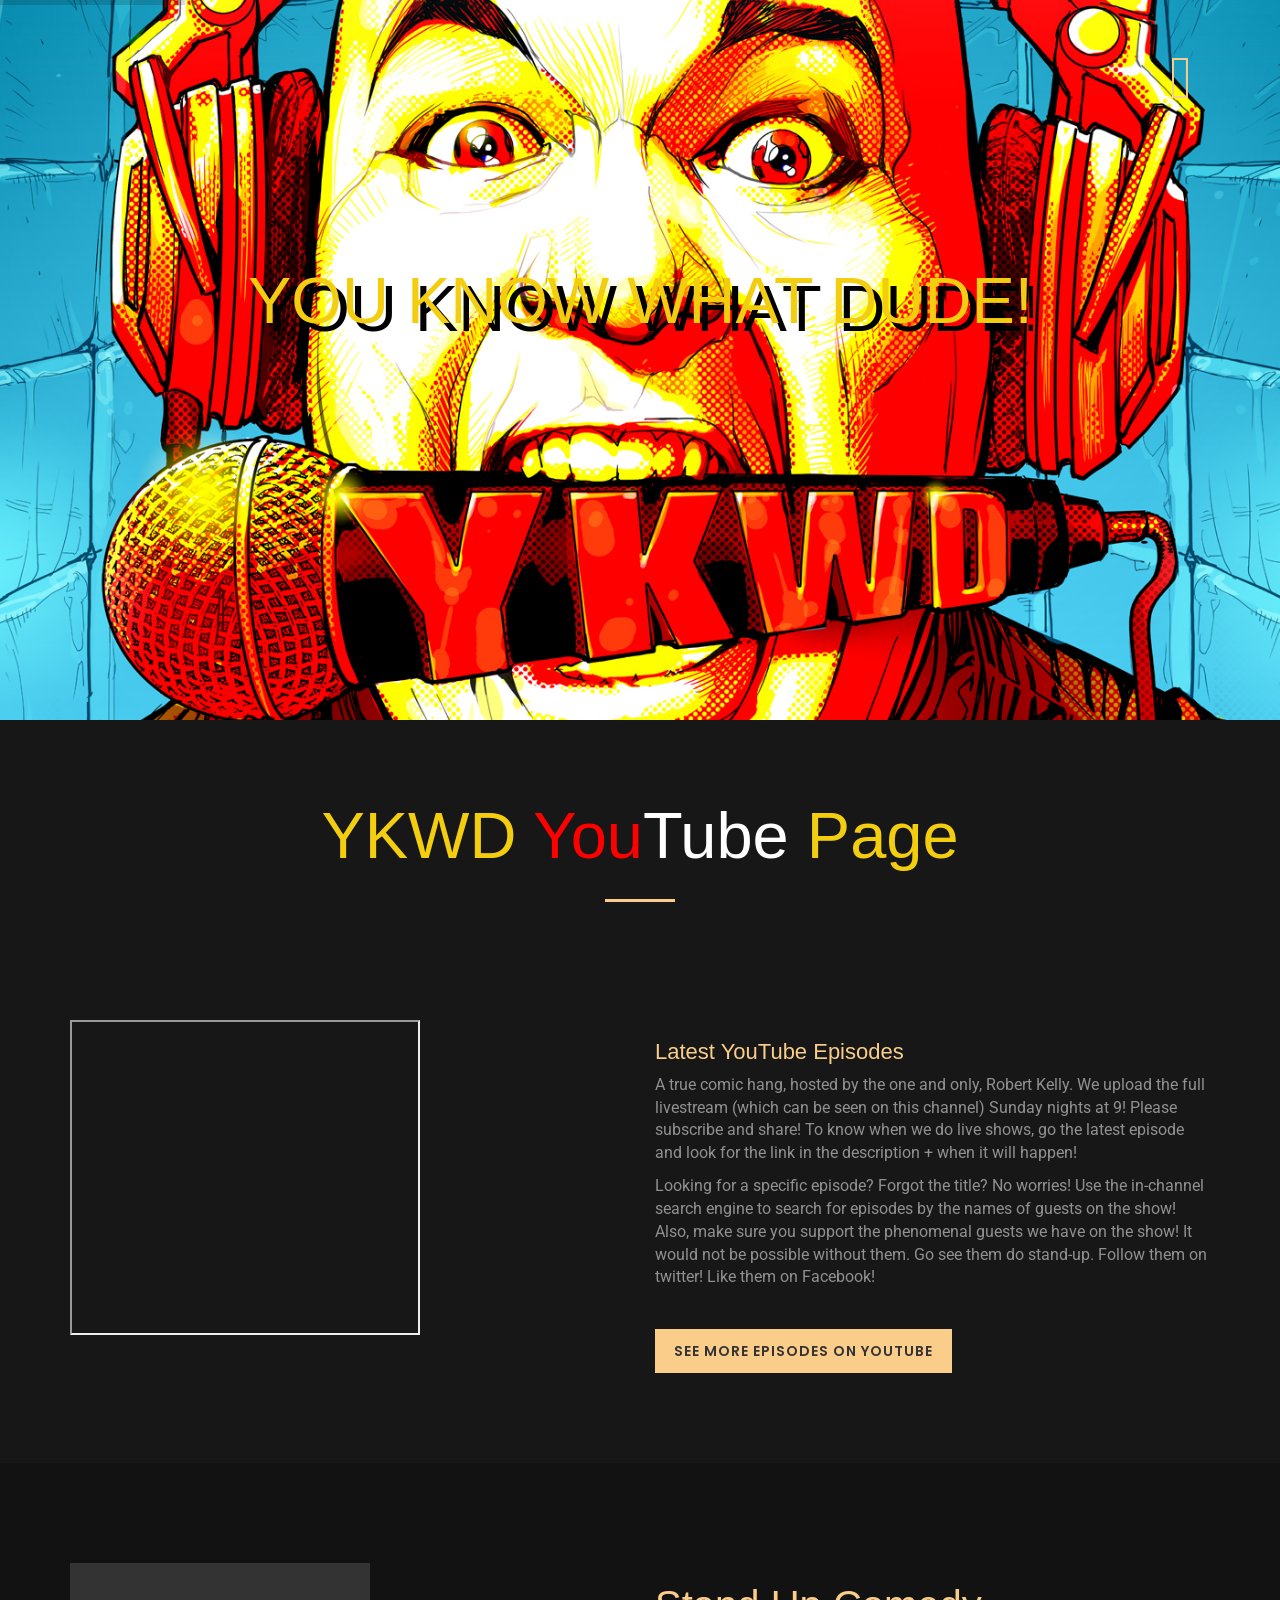
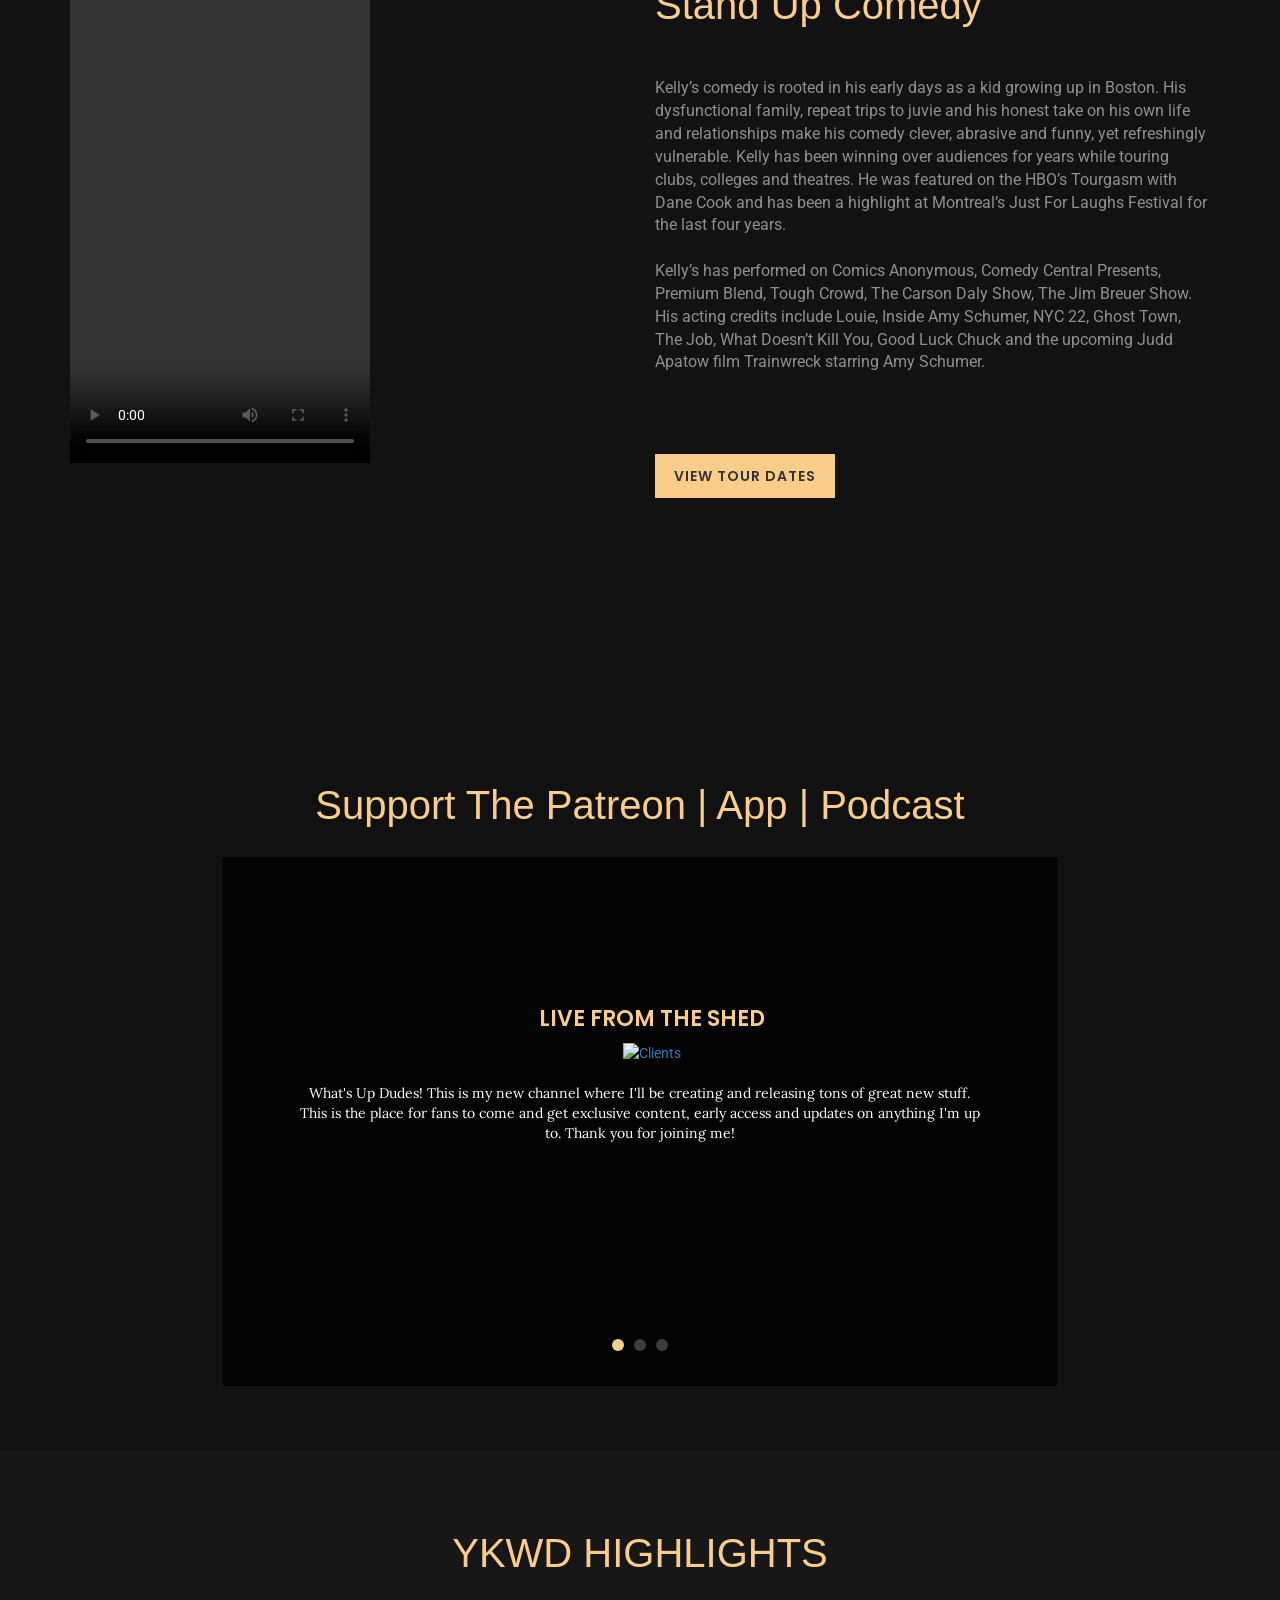
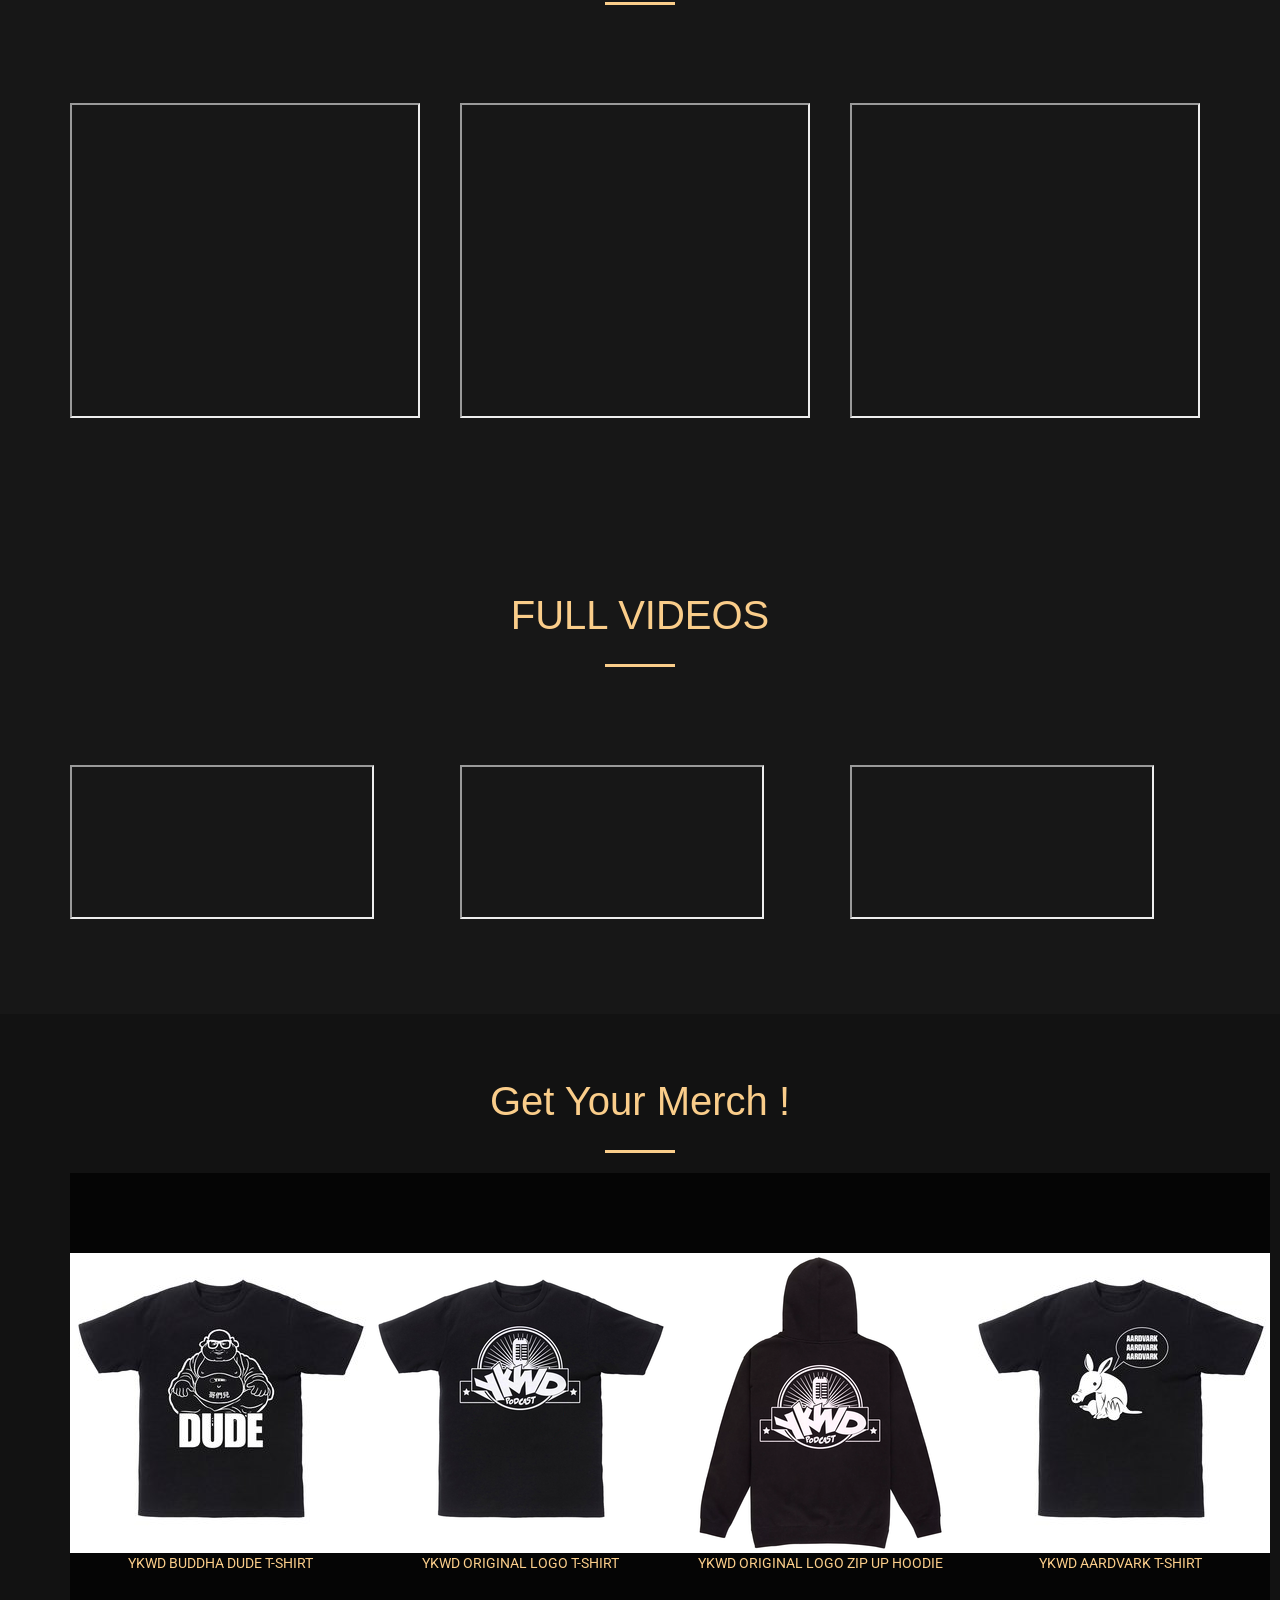
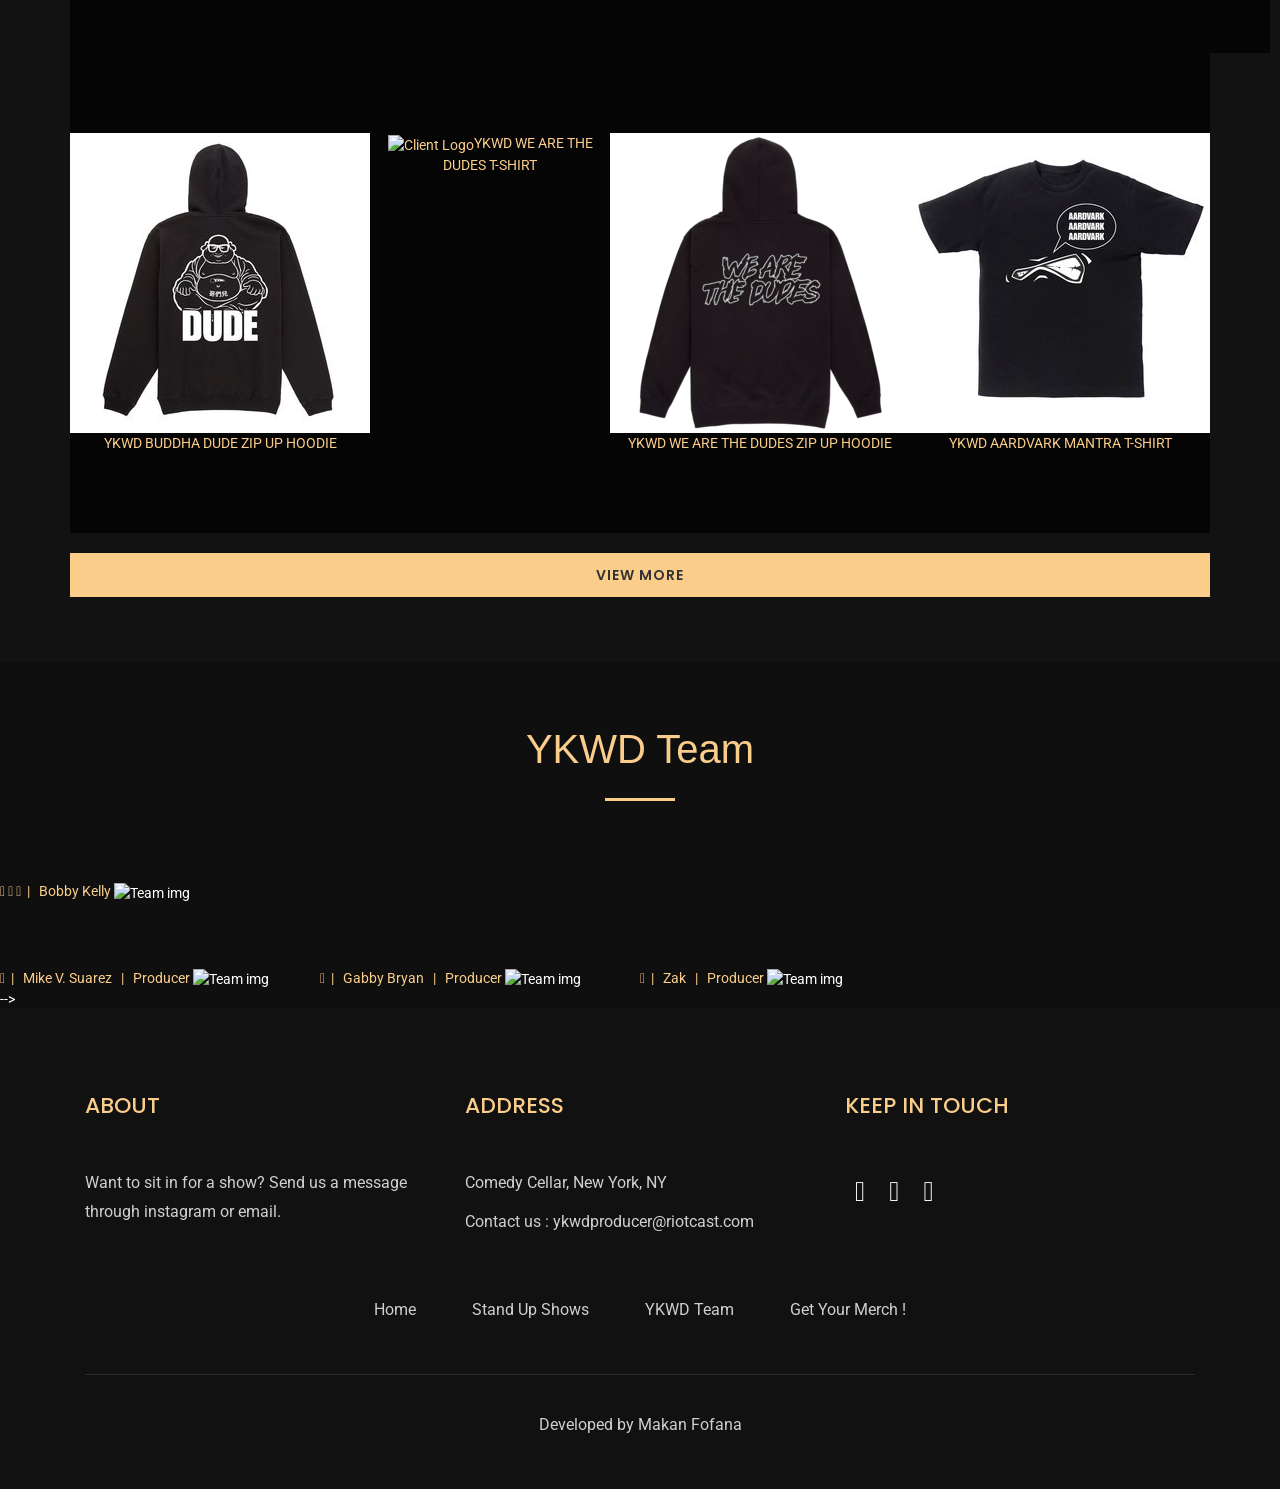
==== index.html @ 2a9ed904 "update to march nav link" ====
<!doctype html>
<html class="no-js" lang="">
  <head>
    <meta charset="utf-8">
    <meta http-equiv="x-ua-compatible" content="ie=edge">
    <title>You Know What Dude!</title>
    <meta name="description" content="">
    <meta name="viewport" content="width=device-width, initial-scale=1">

    <link rel="apple-touch-icon" href="apple-touch-icon.png">
    <!-- Place favicon.ico in the root directory -->

    <link rel="stylesheet" href="css/vendor/bootstrap.min.css">
    <!-- Nav -->
    <link rel="stylesheet" href="css/vendor/fullscreen-overlay-nav.css">
    <!-- ThemeFisher Icon -->
    <link rel="stylesheet" href="css/vendor/themefisher-fonts.css">
    <!-- Owl Carousel -->
    <link rel="stylesheet" href="css/vendor/owl.carousel.css">
    <link rel="stylesheet" href="css/vendor/owl.transitions.css">
    <!-- Light Box -->
    <link rel="stylesheet" href="css/vendor/magnific-popup.css">
    <!-- fullpage -->
    <link rel="stylesheet" href="css/vendor/fullpage.min.css">
    <link rel="stylesheet" href="css/vendor/playfairdisplaysc.css">
    <link rel="stylesheet" href="css/vendor/font-awesome.min.css">

    <!-- Revolution Slider -->
    <link rel="stylesheet" href="css/vendor/settings.css">
    <link rel="stylesheet" href="css/vendor/layers.css">
    <link rel="stylesheet" href="css/vendor/navigation.css">

    <!-- Google Font --> 
    <link href="https://fonts.googleapis.com/css?family=Creepster&display=swap" rel="stylesheet">

    <link rel="stylesheet" href="css/style.css">
    <script src="js/vendor/modernizr.min.js"></script>
  </head>
  <body>
    <!--[if lt IE 8]>
      <p class="browserupgrade">You are using an <strong>outdated</strong> browser. Please <a href="http://browsehappy.com/">upgrade your browser</a> to improve your experience.</p>
    <![endif]-->

  <!-- Loader to display before content Load-->
  <div class="loading">

    <!-- <img src="img/loader.gif" alt=""> -->

    <div class="windows8 loading-position">
      <div class="wBall" id="wBall_1">
        <div class="wInnerBall"></div>
      </div>
      <div class="wBall" id="wBall_2">
        <div class="wInnerBall"></div>
      </div>
      <div class="wBall" id="wBall_3">
        <div class="wInnerBall"></div>
      </div>
      <div class="wBall" id="wBall_4">
        <div class="wInnerBall"></div>
      </div>
      <div class="wBall" id="wBall_5">
        <div class="wInnerBall"></div>
      </div>
    </div>
  </div>


  <!-- header-section 
  =========================-->
  <header class="header">
    <button id="trigger-overlay" class="th-nav-btn" type="button"><i class="tf-ion-android-menu"></i></button>
    <div class="overlay overlay-hugeinc">
      <button type="button" class="overlay-close th-close-btn"><i class="tf-ion-close"></i></button>
      <nav>
        <ul class="th-nav">
          <li><a href="index.html">Home</a></li>
          <!-- <li><a href="services.html">Services</a></li> -->
          <li><a href="highlights.html">Highlights</a></li>
          <li><a href="https://www.patreon.com/robertkelly"  target="_blank">Patreon Page</a></li>
          <li><a href="https://robertkellylive.com/tour-dates/" target="_blank">Stand Up Shows</a></li>
          <li><a href="teampage.html">YKWD Team </a></li>
          <li><a href="merch.html">Get Your Merch ! </a></li>
          <li><a href="https://www.instagram.com/ykwdudepodcast/?hl=en"  target="_blank">Follow us on Instagram </a></li>
        </ul>
      </nav>
    </div>
  </header>


  <!-- Revoluton Slider -->
  <section class="rev-slider">
    <!-- START REVOLUTION SLIDER 5.0 -->
    <div class="rev_slider_wrapper">
     <div id="tf_rev_slider" class="rev_slider"  data-version="5.0">
      <ul> 
       <li data-transition="random"> 
         <!-- MAIN IMAGE -->
         <img src="img/header_bg/robkellypic.jpg" alt=""  width="1920" height="1280"> 
         <!-- LAYER NR. 1 -->
                    
          <!-- layer no 1 -->
          <div class="tp-caption slide-title color tp-resizeme"
          data-x="center" 
          data-hoffset="0" 
          data-y="center" 
          data-voffset="-80"
          data-whitespace="nowrap"
          data-mask_in="x:0px;y:0px;s:inherit;e:inherit;"
          data-start="1800"
          data-transform_in="y:-50;s:700;"
          
          >
            <h1 class="slider_text text-center googleFont" style="text-shadow: 8px 8px black;"><span style="color:  #F3CD10">YOU KNOW WHAT DUDE! </span></h1>
          </div>

          <!-- layer no 3 -->
          <div class="tp-caption slide-title tp-resizeme"
          data-x="center" 
          data-hoffset="0" 
          data-y="center" 
          data-voffset="0"
          data-whitespace="nowrap"
          data-mask_in="x:0px;y:0px;s:inherit;e:inherit;"
          data-start="2800"
          data-transform_in="x:-50;s:700;">
          <h1 class="slider_text text-center"></h1>
          </div>
       </li>

       <li data-transition="random"> 
         <!-- MAIN IMAGE -->
         <img src="img/header_bg/banner-img.jpg"  alt=""  width="1920" height="1280"> 
          <!-- layer no 1 -->
          <div class="tp-caption slide-title color tp-resizeme"
          data-x="center" 
          data-hoffset="0" 
          data-y="center" 
          data-voffset="-100"
          data-whitespace="nowrap"
          data-mask_in="x:0px;y:0px;s:inherit;e:inherit;"
          data-start="1800"
          data-transform_in="y:-50;s:700;"
          >
            <a class="btn btn-default th-btn googleFont" href="https://kreepswithkidstour.com"role="button" target="_blank" style="height: 200" style="width: 200"> View Tour Dates</a>
            <h1 class="text-center" style="color:white;"></h1>
          </div>

          <!-- layer no 3 -->
          <div class="tp-caption slide-title tp-resizeme"
          data-x="center" 
          data-hoffset="0" 
          data-y="center" 
          data-voffset="0"
          data-whitespace="nowrap"
          data-mask_in="x:0px;y:0px;s:inherit;e:inherit;"
          data-start="2800"
          data-transform_in="x:-50;s:700;">
          <p class="text-center"></p>
          </div>
       </li>


       <li data-transition="random"> 
          <!-- MAIN IMAGE -->
          <img src="img/header_bg/patreon.jpg"  alt=""  width="1920" height="1280" background-size="auto"> 
           <!-- layer no 1 -->
           <div class="tp-caption slide-title color tp-resizeme"
           data-x="center" 
           data-hoffset="0" 
           data-y="center" 
           data-voffset="-100"
           data-whitespace="nowrap"
           data-mask_in="x:0px;y:0px;s:inherit;e:inherit;"
           data-start="1800"
           data-transform_in="y:-50;s:700;"
           >
            
            <!-- <h1 class="slider_text text-center" style="text-shadow: 8px 8px black;">JOIN THE PATREON ! </h1> </br> -->
             <a class="btn btn-default th-btn googleFont" href="https://www.patreon.com/robertkelly" role="button" target="_blank" style="text-align: center;">JOIN THE PATREON ! </a>
             <!-- <img src="img/header_bg/patreon.jpg"  alt=""  width="100" height="100">  -->
             
           </div>
 
           <!-- layer no 3 -->
           <div class="tp-caption slide-title tp-resizeme"
           data-x="center" 
           data-hoffset="0" 
           data-y="center" 
           data-voffset="0"
           data-whitespace="nowrap"
           data-mask_in="x:0px;y:0px;s:inherit;e:inherit;"
           data-start="2800"
           data-transform_in="x:-50;s:700;">
           <p class="text-center"></p>
           </div>
        </li>

      </ul> 
     </div><!-- END REVOLUTION SLIDER -->
    </div><!-- END OF SLIDER WRAPPER -->
  </section>

 

  <!-- Case Study Sections 
  =========================-->
  <section class="case-study">
    <div class="text-center">
      <h1 class="box-title googleFont"> <span style="color:  #F3CD10">YKWD </span><span style="color: red">You<span style="color: white">Tube </span></span> <span style="color:  #F3CD10">Page</span></h1>
      </br>
      </br>
    </div>
    <!-- Case Study Description
      top section -->
    <div class="case-study-content">
      <div class="container">
        <div class="row">

            <div class="col-md-6">
              <div class="img-content">
                <!-- <img class="img-responsive" src="img/case-study/case-study-img1.png" alt=""> -->
                <iframe width="350" height="315" src="https://www.youtube.com/embed/mkUb9Y1sM3c" id="youtube"> </iframe>
              </div>
            </div>
          <div class="col-md-6">
            <!-- inner sub-title -->
            <div class="content">
              <h3 class="inner-title googleFont">Latest YouTube Episodes </h3>
              <p class="case-description">A true comic hang, hosted by the one and only, Robert Kelly. We upload the full livestream (which can be seen on this channel)  Sunday nights at 9! Please subscribe and share!
                To know when we do live shows, go the latest episode and look for the link in the description + when it will happen!
                </p>
              <p>
                Looking for a specific episode? Forgot the title? No worries! Use the in-channel search engine to search for episodes by the names of guests on the show!
                Also, make sure you support the phenomenal guests we have on the show! It would not be possible without them. Go see them do stand-up. Follow them on twitter! Like them on Facebook!
              </p>
              <!-- View More Details -->
              <a class="btn btn-default th-btn" href="https://www.youtube.com/channel/UCBoascFEWCumM-OmsoatBTQ" target="_blank" role="button">See More Episodes On Youtube</a>
            </div>
          </div>
        </div>
      </div>
    </div>
    
    <!-- Case Study Description
      bottom section -->
    <div class="case-study-content">
      <div class="container">
        <div class="row">
          <div class="col-md-6">
            <div class="img-content">
              
                <video width="300" height="500" controls>
                    <source src="img/robkelly.mp4"  type="video/mp4">
                  Your browser does not support the video tag.
                  </video>
              <!-- <img class="img-responsive" src="img/case-study/case-study-img1.png" alt=""> -->
            </div>
          </div>
          <div class="col-md-6">
            <!-- inner sub-title -->
            <div class="content">
              <h2 class="inner-title googleFont">Stand Up Comedy </h2>
            </br>
            </br>
              <p class="case-description">Kelly’s comedy is rooted in his early days as a kid growing up in Boston. His dysfunctional family, repeat trips to juvie and his honest take on his own life and relationships make his comedy clever, abrasive and funny, yet refreshingly vulnerable.
                  Kelly has been winning over audiences for years while touring clubs, colleges and theatres. He was featured on the HBO’s Tourgasm with Dane Cook and has been a highlight at Montreal’s Just For Laughs Festival for the last four years.
              </br>
              </br>
              Kelly’s has performed on Comics Anonymous, Comedy Central Presents, Premium Blend, Tough Crowd, The Carson Daly Show, The Jim Breuer Show. His acting credits include Louie, Inside Amy Schumer, NYC 22, Ghost Town, The Job, What Doesn’t Kill You, Good Luck Chuck and the upcoming Judd Apatow film Trainwreck starring Amy Schumer. 
              </p>

              
              <!-- View More Details -->
              </br>
              </br>
              <a class="btn btn-default th-btn" href="portfolio.html"role="button">View Tour Dates</a>
              </br>
              </br>
            </div>
          </div>
        </div>  
      </div>
    </div>
  </section>

  <!-- Clients Sections
  =========================-->
  <section class="clients" data-parallax="scroll" data-image-src="img/home/clients-logo-bg-2.jpg" height ="2ß00">
    <div class="section">
      <div class="container-fluid">
        <div class="row">
          <div class="col-md-12">
            <div class="title text-center">
              <h2 class="googleFont"> Support The Patreon | App | Podcast </h2>
            </div>
            <div class="col-md-8 col-md-offset-2 col-lg-8 col-lg-offset-2 padding-0 slider-main">
            <div id="th-slider" class="th-sldier">
              
              <div class="item">
                <!-- "We are add Owl Carousel Slider And Added
                Some Custome Class to Use Our Style" Easy to suse -->
                <!-- Slider item -->
                <!-- <div class="col-md-8 col-md-offset-2 col-lg-8 col-lg-offset-2 padding-0"> -->
                  <div class="clients-area">
                    <!-- <div class="round-shape"></div> -->
                    <div class="clients-description">
                        <div class=" th-media-body">
                             <h3 class="th-media-heading"> Live From The Shed </h3> </a>
                             <a href="https://www.youtube.com/watch?v=epX0d_miH-M" target="_blank"> <img src="img/livefromtheshed.jpg" alt="Clients" height="100" width="100"> </a>
                        </br>
                        </br>
                            <!-- <h4 class="th-media-subheading">CEO at DeviserWeb</h4> -->
                          </div>
                      <p>What's Up Dudes! This is my new channel where I'll be creating and releasing tons of great new stuff. This is the place for fans to come and get exclusive content, early access and updates on anything I'm up to. Thank you for joining me!</p>
                     
                    </div>
                  </div>
                <!-- </div> -->
                <!-- End Slider item -->
              </div>

              <div class="item">
                  <!-- "We are add Owl Carousel Slider And Added
                  Some Custome Class to Use Our Style" Easy to suse -->
                  <!-- Slider item -->
                  <!-- <div class="col-md-8 col-md-offset-2 col-lg-8 col-lg-offset-2 padding-0"> -->
                    <div class="clients-area">
                      <!-- <div class="round-shape"></div> -->
                      <div class="clients-description">
                          <div class=" th-media-body">
                              <h3 class="th-media-heading">Download The Podcast</h3>
                              <a href="https://podcasts.apple.com/us/podcast/robert-kellys-you-know-what/id371045355?mt=2" target="_blank"> <img src="img/robertkellyimage.png" alt="Clients" height="100" width="100"> </a>
                          </br>
                          </br>
                              <!-- <h4 class="th-media-subheading">CEO at DeviserWeb</h4> -->
                            </div>
                        <p>Did you ever go to a comedy club and see the comics at the back table laughing hysterically? Did you ever wish you could hear what they were talking about? Hosted by Robert Kelly, The 'You Know What Dude' podcast provides you a seat at that table as comedians new and old try to one up and out wit each other.
                            Credits don’t matter here.  No topics, no filter, a true comic hang. The 'You Know What Dude' podcast with Robert Kelly...oh and it’s funny as hell. </p>
                       
                      </div>
                    </div>
                  <!-- </div> -->
                  <!-- End Slider item -->
                </div>

              <div class="item">
                  <!-- "We are add Owl Carousel Slider And Added
                  Some Custome Class to Use Our Style" Easy to suse -->
                  <!-- Slider item -->
                  <!-- <div class="col-md-8 col-md-offset-2 col-lg-8 col-lg-offset-2 padding-0"> -->
                    <div class="clients-area">
                      <!-- <div class="round-shape"></div> -->
                      <div class="clients-description">
                          <div class=" th-media-body">
                              <h3 class="th-media-heading">App Available On iOS and Android</h3>
                              <a href="https://apps.apple.com/us/app/robert-kellys-you-know-what/id1069986540" target="_blank">  <img src="img/robertkellyimage.png" alt="Clients" height="100" width="100"> </a>
                          </br>
                          </br>
                              <!-- <h4 class="th-media-subheading">CEO at DeviserWeb</h4> -->
                            </div>
                        <p>This is the most convenient way to access Robert Kelly's 'You Know What Dude!' on your phone. With this app you are always connected to the latest episodes and the show. You can also star your favorite episodes and save them to a list so you can easily enjoy them over and over! This app is complete access to YKWD and if you're a fan of the show you won't want to be without it!</p>
                       
                      </div>
                    </div>
                  <!-- </div> -->
                  <!-- End Slider item -->
                </div>

            </div>
            </div>
          </div>
        </div><!-- /.End row -->
      </div>
    </div>
  </section>


    <!-- Case Study Sections 
  =========================-->
  <section class="case-study">
    <div class="text-center">
      <h2 class="box-title googleFont"> YKWD HIGHLIGHTS </h2>
      </br>
    </div>
    <!-- Case Study Description
      top section -->
    <div class="case-study-content">
      <div class="container">
        <div class="row">

            <div class="col-md-4">
              <div class="img-content">
                <!-- <img class="img-responsive" src="img/case-study/case-study-img1.png" alt=""> -->
                <iframe width="350" height="315" src="https://www.youtube.com/embed/5pIRfE1ZM-4" id="youtube"> </iframe>
              </div>
            </div>
          <div class="col-md-4">
            <!-- inner sub-title -->
            <div class="img-content">
              <!-- <img class="img-responsive" src="img/case-study/case-study-img1.png" alt=""> -->
              <iframe width="350" height="315" src="https://www.youtube.com/embed/PciMHfIHYhE" id="youtube"> </iframe>
            </div>
          </div>
          <div class="col-md-4">
            <!-- inner sub-title -->
            <div class="img-content">
              <!-- <img class="img-responsive" src="img/case-study/case-study-img1.png" alt=""> -->
              <iframe width="350" height="315" src="https://www.youtube.com/embed/HgVdvd5MiaA" id="youtube"> </iframe> 
            </div>
          </div>
        </div>
      </div>
    </div>


        <!-- Case Study Sections 
  =========================-->
  <section class="case-study">
    <div class="text-center">
      <h2 class="box-title googleFont"> FULL VIDEOS </h2>
      </br>
    </div>
    <!-- Case Study Description
      top section -->
    <div class="case-study-content">
      <div class="container">
        <div class="row">
            <div class="col-md-4">
              <div class="img-content">
                <!-- <img class="img-responsive" src="img/case-study/case-study-img1.png" alt=""> -->
                <iframe class="smallVideo" src="https://www.youtube.com/embed/URK-vZAeyJQ" id="youtube"> </iframe> 
              </div>
            </div>
            <div class="col-md-4">
              <div class="img-content">
                <!-- <img class="img-responsive" src="img/case-study/case-study-img1.png" alt=""> -->
                <iframe class="smallVideo" src="https://www.youtube.com/embed/4aRcwnjE5Cw" id="youtube"> </iframe> 
              </div>
            </div>
          <div class="col-md-4">
            <!-- inner sub-title -->
            <div class="img-content">
              <!-- <img class="img-responsive" src="img/case-study/case-study-img1.png" alt=""> -->
              <iframe class="smallVideo" src="https://www.youtube.com/embed/h6MUNJIPT0s" id="youtube"> </iframe> 
            </div>
          </div>
        </div>
      </div>
    </div>

  <!-- Clients Logo Sections 
  =========================-->
  <section class="clients-logo">
    <div class="section">
        <div class="text-center">
            <h2 class="box-title googleFont"> Get Your Merch !</h2>
          </div>
        <!-- <div class="title text-center">
            <h2> </h2>
        </div> -->
      <div class="container">
        <div class="row">
          <div class="col-md-12">
            <div class="flex">
              <div class="col-md-4 client-logo text-center">
                <a href="https://remember2behappy.com/ykwdshop/ykwd-buddha-dude-t-shirt" target="_blank" style="color: #facd8a"> <img src="img/buddhatshirt.png" alt="Client Logo">YKWD BUDDHA DUDE T-SHIRT</a>
              </div>
              <div class="col-md-4 client-logo text-center">
                  <a href="https://remember2behappy.com/ykwdshop/ykwd-original-logo-t-shirt" target="_blank" style="color: #facd8a"> <img src="img/ykwdorig.png" alt="Client Logo">YKWD ORIGINAL LOGO T-SHIRT</a>
              </div>
              <div class="col-md-4 client-logo text-center">
                  <a href="https://remember2behappy.com/ykwdshop/ykwd-original-logo-zip-up-hoodie" target="_blank" style="color: #facd8a">  <img src="img/ykwdorigsweat.png" alt="Client Logo">YKWD ORIGINAL LOGO ZIP UP HOODIE</a>
              </div>
              <div class="col-md-4 client-logo text-center">
                  <a href="https://remember2behappy.com/ykwdshop/ykwd-aardvark-t-shirt-l5ej3" target="_blank" style="color: #facd8a"> <img src="img/aardvark2.jpg" alt="Client Logo"> YKWD AARDVARK T-SHIRT</a>
              </div>
            </div>
            <div class="flex">
              <div class="col-md-4 client-logo text-center">
                  <a href="https://remember2behappy.com/ykwdshop/ykwd-buddha-dude-zip-up-hoodie" target="_blank" style="color: #facd8a">  <img src="img/buddhahoodie.jpg" alt="Client Logo">YKWD BUDDHA DUDE ZIP UP HOODIE</a>
              </div>
              <div class="col-md-4 client-logo text-center">
                   <a href="https://remember2behappy.com/ykwdshop/ykwd-we-are-the-dudes-t-shirt" target="_blank" style="color: #facd8a"> <img src="img/wearedudes.png" alt="Client Logo">YKWD WE ARE THE DUDES T-SHIRT</a>
              </div>
              <div class="col-md-4 client-logo text-center">
                  <a href="https://remember2behappy.com/ykwdshop/ykwd-we-are-the-dudes-zip-up-hoodie" target="_blank" style="color: #facd8a"> <img src="img/wearedudessweat.png" alt="Client Logo">YKWD WE ARE THE DUDES ZIP UP HOODIE</a>
              </div>
              <div class="col-md-4 client-logo text-center">
                  <a href="https://remember2behappy.com/ykwdshop/ykwd-aardvark-t-shirt" target="_blank" style="color: #facd8a">  <img src="img/aardvark.jpg" alt="Client Logo">YKWD AARDVARK MANTRA T-SHIRT</a>
              </div>
            </div>
          </div>
        </div><!-- /.End row -->
      </br>
        <a class="btn btn-default th-btn" href="contact.html" role="button" target="_blank" style="display: block; margin: 0 auto;" >View More</a>
      </div>
    </div>
  </section>


  
    <!-- Team Sections 
  =========================-->
  <section class="team">
    <div class="container-fluid padding-0 ml-4">
    <!-- Team title -->
    <div class="text-center">
        <h2 class="box-title googleFont"> YKWD Team</h2>
        </br>
        </br>
        </br>
      </div>
    <!-- <div class="title text-center">
      <h2>YKWD Team</h2>
    </div> -->
    <div id="bobby" class="col-md-4 col-lg-3 padding-0 mx-auto">
      <div class="team-area">
        <div class="th-mouse-effect">
          <div class="">
              <div class="team-img">
                  <a href="www.instagram.com/robertkellylive" style="color: #facd8a"><i class="fa fa-instagram" aria-hidden="true"></i></a>
                  <a href="www.twitter.com/robertkellylive" style="color: #facd8a"><i class="fa fa-twitter" aria-hidden="true"></i></a>
                  <a href="www.facebook.com/robertkellylive" style="color: #facd8a"><i class="fa fa-facebook" aria-hidden="true"></i>&nbsp; | &nbsp; Bobby Kelly</a>
                <img src="img/home/bobby2.jpg" alt="Team img">
              </div>
              <div class="team-overlay text-center">
                <div class="th-list">
                  <h3 class="team-title">Bobby Kelly</h3>
                  <h4 class="team-subtitle">Creator</h4>
                  </br>
                  </br>
                  <div class="media-link">
                      <a href="www.instagram.com/robertkellylive" ><i class="fa fa-instagram" aria-hidden="true"></i></a>
                      <a href="www.twitter.com/robertkellylive"><i class="fa fa-twitter" aria-hidden="true"></i></a>
                      <a href="www.facebook.com/robertkellylive"><i class="fa fa-facebook" aria-hidden="true"></i></a>
                  </div>
                </div>
              </div>
          </div>
        </div>
      </div>
    </div>
    <!-- <div class="col-md-12">
      <div class="join-team text-center">
         <a class="btn btn-default th-btn" href="#" role="button">Join Our Team</a> 
      </div>
    </div> -->
    </div>
  </section>

  <!-- Team Sections 
  =========================-->
  <section id="fullteam" class="team">
    <div class="container-fluid padding-0 mx-auto">
    <!-- Team title -->
    <!-- <div class="title text-center">
      <h2>YKWD Team</h2>
    </div> -->
    <div class="col-md-4 col-lg-3 padding-0">
      <div class="team-area">
        <div class="th-mouse-effect">
          <div class="">
              <div class="team-img">
                  <a href="www.instagram.com/mikevsuarez"  target="_blank" style="color: #facd8a"><i class="fa fa-instagram" aria-hidden="true"></i>&nbsp; | &nbsp; Mike V. Suarez &nbsp; | &nbsp; Producer </a>
                  <!-- <a href="#" style="color: #facd8a"><i class="fa fa-twitter" aria-hidden="true"></i></a>
                  <a href="#" style="color: #facd8a"><i class="fa fa-facebook" aria-hidden="true"></i></a> -->
                <img src="img/home/mike2.jpg" alt="Team img">
              </div>
              <div class="team-overlay text-center">
                <div class="th-list">
                  <h3 class="team-title"> Mike V. Suarez </h3>
                  <h4 class="team-subtitle">Producer</h4>
                  <!-- <p>Lorem ipsum dolor sit amet, consectetuer adipiscing elit, sed diam ut laoreet dolore magna aliquam erat volutpat. Ut wisi enim.</p> -->
                  </br>
                  </br>
                  <div class="media-link">
                    <a href="www.instagram.com/mikevsuarez"  target="_blank"><i class="fa fa-instagram" aria-hidden="true"></i></a>
                    <!-- <a href="#"><i class="fa fa-twitter" aria-hidden="true"></i></a>
                    <a href="#"><i class="fa fa-facebook" aria-hidden="true"></i></a> -->
                  </div>
                </div>
              </div>
          </div>
        </div>
      </div>
    </div>
    <div class="col-md-4 col-lg-3 padding-0">
      <div class="team-area">
        <div class="th-mouse-effect">
          <div class="">
              <div class="team-img">
                  <a href="www.instagram.com/gabbyisbryan"  target="_blank" style="color: #facd8a"><i class="fa fa-instagram" aria-hidden="true"></i>&nbsp; | &nbsp; Gabby Bryan &nbsp; | &nbsp; Producer </a>
                  <!-- <a href="#" style="color: #facd8a"><i class="fa fa-twitter" aria-hidden="true"></i></a>
                  <a href="#" style="color: #facd8a"><i class="fa fa-facebook" aria-hidden="true"></i></a> -->
                <img src="img/home/Gabby2.jpg" alt="Team img">
              </div>
              <div class="team-overlay text-center">
                <div class="th-list">
                  <h3 class="team-title">Gabby Bryan</h3>
                  <h4 class="team-subtitle">Producer</h4>
                  </br>
                  </br>
                  <div class="media-link">
                      <a href="www.instagram.com/gabbyisbryan"  target="_blank"><i class="fa fa-instagram" aria-hidden="true"></i></a>
                      <!-- <a href="#"><i class="fa fa-twitter" aria-hidden="true"></i></a>
                      <a href="#"><i class="fa fa-facebook" aria-hidden="true"></i></a> -->
                  </div>
                </div>
              </div>
          </div>
        </div>
      </div>
    </div>
    <div class="col-md-4 col-lg-3 padding-0">
      <div class="team-area">
        <div class="th-mouse-effect">
          <div class="">
              <div class="team-img">
                  <a href="www.instagram.com/ykwdudepodcast" target="_blank" style="color: #facd8a"><i class="fa fa-instagram" aria-hidden="true"></i>&nbsp; | &nbsp; Zak &nbsp; | &nbsp; Producer </a>
                  <!-- <a href="#" style="color: #facd8a"><i class="fa fa-twitter" aria-hidden="true"></i></a>
                  <a href="#" style="color: #facd8a"><i class="fa fa-facebook" aria-hidden="true"></i></a> -->
                <img src="img/home/zak2.jpg" alt="Team img">
              </div>
              <div class="team-overlay text-center">
                <div class="th-list">
                  <h3 class="team-title">Zak Simpson</h3>
                  <h4 class="team-subtitle">Producer</h4>
                  </br>
                  </br>
                  <div class="media-link">
                      <a href="www.instagram.com/ykwdudepodcast" target="_blank" ><i class="fa fa-instagram" aria-hidden="true"></i></a>
                      <!-- <a href="#"><i class="fa fa-twitter" aria-hidden="true"></i></a>
                      <a href="#"><i class="fa fa-facebook" aria-hidden="true"></i></a>  -->
                  </div>
                </div>
              </div>
          </div>
        </div>
      </div>
    </div>
    <!-- <div class="col-md-12">
      <div class="join-team text-center">
        <!-- <a class="btn btn-default th-btn" href="#" role="button">Join Our Team</a> -->
      </div> -->
    </div>
    </div>
  </section>


  
  <!-- Contact Us Sections 
  =========================-->
  <!-- <section class="contact-us">
    <div class="contact-description">
      <div class="container">
        <div class="row">
        short description about contact -->
          <!-- <h2 class="inner-contact-title">Get In Touch</h2>
          <p class="inner-contact-description">Send us message Lorem ipsum dolor sit amet,<br /> consectetuer adipiscing elit, sed diam ut laoreet <br /> dolore magerae. Lorem ipsum dolor sit amet, con <br /> sectetuer adipiscing elit, sed diam ut laoreet dolore  <br />magerae. Send us message Lorem ipsum.</p>
          <a class="btn btn-default th-btn" href="mailto:rob@riotcast.com" role="button">Contact Us</a>
        </div>
      </div>
    </div>
         map -->
    <!-- <div id="google-map"></div>
  </section> -->

    <footer class="footer">
        <div class="container">
            <div class="row">
                <div class="container">
                    <div class="footer-top">
                        <div class="col-md-4">
                            <!-- footer About section
                            ========================== -->
                            <div class="footer-about">
                                <h3 class="footer-title">About</h3>
                                <p>Want to sit in for a show? Send us a message through instagram or email.</p>
                            </div>
                        </div>
                        <div class="col-md-4">
                            <!-- footer Address section
                            ========================== -->
                            <div class="footer-address">
                                <h3 class="footer-title">Address</h3>
                                <p>Comedy Cellar, New York, NY</p>
                                <p class="contact-address">
                                    Contact us : <a href="mailto:ykwdproducer@riotcast.com">ykwdproducer@riotcast.com</a>
                                    <!-- <a href="tel:+610383666274">+61 (0) 3 8366 6274 </a> <br> -->
                                </p>
                            </div>
                        </div>
                        <div class="col-md-4">
                            <!-- footer Media link section
                            ========================== -->
                            <div class="footer-social-media">
                                <h3 class="footer-title">Keep in touch</h3>
                                <ul class="footer-media-link">
                                    <!-- <li><a href="#"><i class="fa fa-skype" aria-hidden="true"></i></a></li> -->
                                    <li><a href="https://www.facebook.com/YkwdPodcast/" target="_blank"><i class="fa fa-facebook" aria-hidden="true"></i></a></li>
                                    <li><a href="https://twitter.com/YKWDpodcast?ref_src=twsrc%5Egoogle%7Ctwcamp%5Eserp%7Ctwgr%5Eauthor" target="_blank"><i class="fa fa-twitter" aria-hidden="true"></i></a></li>
                                    <li><a href="https://www.instagram.com/ykwdudepodcast/?hl=en" target="_blank"><i class="fa fa-instagram" aria-hidden="true"></i></a></li>
                                </ul>
                            </div>
                        </div>
                    </div>
                    <div class="footer-nav text-center">
                        <div class="col-md-12">
                            <ul>
                                <li><a href="index-slider.html">Home</a></li>
                                <!-- <li><a href="services.html">Services</a></li> -->
                                <li><a href="portfolio.html">Stand Up Shows</a></li>
                                <li><a href="services-parallax.html">YKWD Team </a></li>
                                <li><a href="contact.html">Get Your Merch ! </a></li>
                            </ul>
                        </div>
                    </div>
                    <div class="text-center">
                        <div class="col-md-12">
                            <div class="copyright">
                                <p>Developed by Makan Fofana</p>
                            </div>
                        </div>
                    </div>
                </div>
            </div>
        </div>
    </footer>


    <script src="js/vendor/jquery.min.js"></script>
    <script src="js/vendor/bootstrap.min.js"></script>
    <!-- Full Page Js -->
    <script src="js/vendor/jquery.fullpage.min.js"></script>
    <!-- nav js -->
    <script src="js/vendor/fullscreen-overlay-nav.js"></script>
    <!-- Owl Carousel js -->
    <script src="js/vendor/owl.carousel.min.js"></script>
    <!-- Mixitup -->
    <script src="js/vendor/jquery.mixitup.js"></script>
    <!-- Lightbox -->
    <script src="js/vendor/jquery.magnific-popup.min.js"></script>
    <!-- Parallax -->
    <script src="js/vendor/parallax.min.js"></script>
    <!-- Video -->
    <script src="js/vendor/jquery.vide.js"></script>

    <!-- Revolution Slider -->
    <script src="js/vendor/jquery.themepunch.tools.min.js"></script>
    <script src="js/vendor/jquery.themepunch.revolution.min.js"></script>

    <script type="text/javascript" src="js/vendor/extensions/revolution.extension.actions.min.js"></script>
    <script type="text/javascript" src="js/vendor/extensions/revolution.extension.carousel.min.js"></script>
    <script type="text/javascript" src="js/vendor/extensions/revolution.extension.kenburn.min.js"></script>
    <script type="text/javascript" src="js/vendor/extensions/revolution.extension.layeranimation.min.js"></script>
    <script type="text/javascript" src="js/vendor/extensions/revolution.extension.migration.min.js"></script>
    <script type="text/javascript" src="js/vendor/extensions/revolution.extension.navigation.min.js"></script>
    <script type="text/javascript" src="js/vendor/extensions/revolution.extension.parallax.min.js"></script>
    <script type="text/javascript" src="js/vendor/extensions/revolution.extension.slideanims.min.js"></script>
    <script type="text/javascript" src="js/vendor/extensions/revolution.extension.video.min.js"></script>
    
    <!-- Map -->
    <script src="https://maps.googleapis.com/maps/api/js"></script>

    <!-- =======
        Main Js
    ============ -->
    <script src="js/script.js"></script>
  </body>
</html>
---- css/vendor/fullscreen-overlay-nav.css ----
/* Overlay style */
.overlay {
	position: fixed;
	width: 100%;
	height: 100%;
	top: 0;
	left: 0;
}

/* Overlay closing cross */
.overlay .overlay-close {
	width: 80px;
	height: 80px;
	position: absolute;
	right: 20px;
	top: 20px;
	overflow: hidden;
	border: none;
	text-indent: 200%;
	color: transparent;
	outline: none;
	z-index: 100;
}

/* Menu style */
.overlay nav {
	text-align: center;
	position: relative;
	top: 50%;
	height: 60%;
	font-size: 54px;
	-webkit-transform: translateY(-50%);
	transform: translateY(-50%);
}

.overlay ul {
	list-style: none;
	padding: 0;
	margin: 0 auto;
	display: inline-block;
	height: 100%;
	position: relative;
}

.overlay ul li {
	display: block;
	height: 20%;
	height: calc(100% / 5);
	min-height: 54px;
}

.overlay ul li a {
	font-weight: 300;
	display: block;
	color: #fff;
	-webkit-transition: color 0.2s;
	transition: color 0.2s;
}


/* Effects */
.overlay-hugeinc {
	opacity: 0;
	visibility: hidden;
	-webkit-transition: opacity 0.5s, visibility 0s 0.5s;
	transition: opacity 0.5s, visibility 0s 0.5s;
}

.overlay-hugeinc.open {
	opacity: 1;
	visibility: visible;
	-webkit-transition: opacity 0.5s;
	transition: opacity 0.5s;
}

.overlay-hugeinc nav {
	-webkit-perspective: 1200px;
	perspective: 1200px;
}

.overlay-hugeinc nav ul {
	opacity: 0.4;
	-webkit-transform: translateY(-25%) rotateX(35deg);
	transform: translateY(-25%) rotateX(35deg);
	-webkit-transition: -webkit-transform 0.5s, opacity 0.5s;
	transition: transform 0.5s, opacity 0.5s;
}

.overlay-hugeinc.open nav ul {
	opacity: 1;
	-webkit-transform: rotateX(0deg);
	transform: rotateX(0deg);
}

.overlay-hugeinc.close nav ul {
	-webkit-transform: translateY(25%) rotateX(-35deg);
	transform: translateY(25%) rotateX(-35deg);
}

@media screen and (max-height: 30.5em) {
	.overlay nav {
		height: 70%;
		font-size: 34px;
	}
	.overlay ul li {
		min-height: 34px;
	}
}
---- css/vendor/themefisher-fonts.css ----
@font-face {
  font-family: 'themefisher-font';
  src:  url('../../fonts/themefisher-font.eot?ug5hnh');
  src:  url('../../fonts/themefisher-font.eot?ug5hnh#iefix') format('embedded-opentype'),
    url('../../fonts/themefisher-font.ttf?ug5hnh') format('truetype'),
    url('../../fonts/themefisher-font.woff?ug5hnh') format('woff'),
    url('../../fonts/themefisher-font.svg?ug5hnh#themefisher-font') format('svg');
  font-weight: normal;
  font-style: normal;
}

[class^="tf-"], [class*=" tf-"] {
  /* use !important to prevent issues with browser extensions that change fonts */
  font-family: 'themefisher-font' !important;
  speak: none;
  font-style: normal;
  font-weight: normal;
  font-variant: normal;
  text-transform: none;
  line-height: 1;

  /* Better Font Rendering =========== */
  -webkit-font-smoothing: antialiased;
  -moz-osx-font-smoothing: grayscale;
}

.tf-ion-alert-circled:before {
  content: "\f100";
}
.tf-ion-alert:before {
  content: "\f101";
}
.tf-ion-android-add-circle:before {
  content: "\f359";
}
.tf-ion-android-add:before {
  content: "\f2c7";
}
.tf-ion-android-alarm-clock:before {
  content: "\f35a";
}
.tf-ion-android-alert:before {
  content: "\f35b";
}
.tf-ion-android-apps:before {
  content: "\f35c";
}
.tf-ion-android-archive:before {
  content: "\f2c9";
}
.tf-ion-android-arrow-back:before {
  content: "\f2ca";
}
.tf-ion-android-arrow-down:before {
  content: "\f35d";
}
.tf-ion-android-arrow-dropdown-circle:before {
  content: "\f35e";
}
.tf-ion-android-arrow-dropdown:before {
  content: "\f35f";
}
.tf-ion-android-arrow-dropleft-circle:before {
  content: "\f360";
}
.tf-ion-android-arrow-dropleft:before {
  content: "\f361";
}
.tf-ion-android-arrow-dropright-circle:before {
  content: "\f362";
}
.tf-ion-android-arrow-dropright:before {
  content: "\f363";
}
.tf-ion-android-arrow-dropup-circle:before {
  content: "\f364";
}
.tf-ion-android-arrow-dropup:before {
  content: "\f365";
}
.tf-ion-android-arrow-forward:before {
  content: "\f30f";
}
.tf-ion-android-arrow-up:before {
  content: "\f366";
}
.tf-ion-android-attach:before {
  content: "\f367";
}
.tf-ion-android-bar:before {
  content: "\f368";
}
.tf-ion-android-bicycle:before {
  content: "\f369";
}
.tf-ion-android-boat:before {
  content: "\f36a";
}
.tf-ion-android-bookmark:before {
  content: "\f36b";
}
.tf-ion-android-bulb:before {
  content: "\f36c";
}
.tf-ion-android-bus:before {
  content: "\f36d";
}
.tf-ion-android-calendar:before {
  content: "\f2d1";
}
.tf-ion-android-call:before {
  content: "\f2d2";
}
.tf-ion-android-camera:before {
  content: "\f2d3";
}
.tf-ion-android-cancel:before {
  content: "\f36e";
}
.tf-ion-android-car:before {
  content: "\f36f";
}
.tf-ion-android-cart:before {
  content: "\f370";
}
.tf-ion-android-chat:before {
  content: "\f2d4";
}
.tf-ion-android-checkbox-blank:before {
  content: "\f371";
}
.tf-ion-android-checkbox-outline-blank:before {
  content: "\f372";
}
.tf-ion-android-checkbox-outline:before {
  content: "\f373";
}
.tf-ion-android-checkbox:before {
  content: "\f374";
}
.tf-ion-android-checkmark-circle:before {
  content: "\f375";
}
.tf-ion-android-clipboard:before {
  content: "\f376";
}
.tf-ion-android-close:before {
  content: "\f2d7";
}
.tf-ion-android-cloud-circle:before {
  content: "\f377";
}
.tf-ion-android-cloud-done:before {
  content: "\f378";
}
.tf-ion-android-cloud-outline:before {
  content: "\f379";
}
.tf-ion-android-cloud:before {
  content: "\f37a";
}
.tf-ion-android-color-palette:before {
  content: "\f37b";
}
.tf-ion-android-compass:before {
  content: "\f37c";
}
.tf-ion-android-contact:before {
  content: "\f2d8";
}
.tf-ion-android-contacts:before {
  content: "\f2d9";
}
.tf-ion-android-contract:before {
  content: "\f37d";
}
.tf-ion-android-create:before {
  content: "\f37e";
}
.tf-ion-android-delete:before {
  content: "\f37f";
}
.tf-ion-android-desktop:before {
  content: "\f380";
}
.tf-ion-android-document:before {
  content: "\f381";
}
.tf-ion-android-done-all:before {
  content: "\f382";
}
.tf-ion-android-done:before {
  content: "\f383";
}
.tf-ion-android-download:before {
  content: "\f2dd";
}
.tf-ion-android-drafts:before {
  content: "\f384";
}
.tf-ion-android-exit:before {
  content: "\f385";
}
.tf-ion-android-expand:before {
  content: "\f386";
}
.tf-ion-android-favorite-outline:before {
  content: "\f387";
}
.tf-ion-android-favorite:before {
  content: "\f388";
}
.tf-ion-android-film:before {
  content: "\f389";
}
.tf-ion-android-folder-open:before {
  content: "\f38a";
}
.tf-ion-android-folder:before {
  content: "\f2e0";
}
.tf-ion-android-funnel:before {
  content: "\f38b";
}
.tf-ion-android-globe:before {
  content: "\f38c";
}
.tf-ion-android-hand:before {
  content: "\f2e3";
}
.tf-ion-android-hangout:before {
  content: "\f38d";
}
.tf-ion-android-happy:before {
  content: "\f38e";
}
.tf-ion-android-home:before {
  content: "\f38f";
}
.tf-ion-android-image:before {
  content: "\f2e4";
}
.tf-ion-android-laptop:before {
  content: "\f390";
}
.tf-ion-android-list:before {
  content: "\f391";
}
.tf-ion-android-locate:before {
  content: "\f2e9";
}
.tf-ion-android-lock:before {
  content: "\f392";
}
.tf-ion-android-mail:before {
  content: "\f2eb";
}
.tf-ion-android-map:before {
  content: "\f393";
}
.tf-ion-android-menu:before {
  content: "\f394";
}
.tf-ion-android-microphone-off:before {
  content: "\f395";
}
.tf-ion-android-microphone:before {
  content: "\f2ec";
}
.tf-ion-android-more-horizontal:before {
  content: "\f396";
}
.tf-ion-android-more-vertical:before {
  content: "\f397";
}
.tf-ion-android-navigate:before {
  content: "\f398";
}
.tf-ion-android-notifications-none:before {
  content: "\f399";
}
.tf-ion-android-notifications-off:before {
  content: "\f39a";
}
.tf-ion-android-notifications:before {
  content: "\f39b";
}
.tf-ion-android-open:before {
  content: "\f39c";
}
.tf-ion-android-options:before {
  content: "\f39d";
}
.tf-ion-android-people:before {
  content: "\f39e";
}
.tf-ion-android-person-add:before {
  content: "\f39f";
}
.tf-ion-android-person:before {
  content: "\f3a0";
}
.tf-ion-android-phone-landscape:before {
  content: "\f3a1";
}
.tf-ion-android-phone-portrait:before {
  content: "\f3a2";
}
.tf-ion-android-pin:before {
  content: "\f3a3";
}
.tf-ion-android-plane:before {
  content: "\f3a4";
}
.tf-ion-android-playstore:before {
  content: "\f2f0";
}
.tf-ion-android-print:before {
  content: "\f3a5";
}
.tf-ion-android-radio-button-off:before {
  content: "\f3a6";
}
.tf-ion-android-radio-button-on:before {
  content: "\f3a7";
}
.tf-ion-android-refresh:before {
  content: "\f3a8";
}
.tf-ion-android-remove-circle:before {
  content: "\f3a9";
}
.tf-ion-android-remove:before {
  content: "\f2f4";
}
.tf-ion-android-restaurant:before {
  content: "\f3aa";
}
.tf-ion-android-sad:before {
  content: "\f3ab";
}
.tf-ion-android-search:before {
  content: "\f2f5";
}
.tf-ion-android-send:before {
  content: "\f2f6";
}
.tf-ion-android-settings:before {
  content: "\f2f7";
}
.tf-ion-android-share-alt:before {
  content: "\f3ac";
}
.tf-ion-android-share:before {
  content: "\f2f8";
}
.tf-ion-android-star-half:before {
  content: "\f3ad";
}
.tf-ion-android-star-outline:before {
  content: "\f3ae";
}
.tf-ion-android-star:before {
  content: "\f2fc";
}
.tf-ion-android-stopwatch:before {
  content: "\f2fd";
}
.tf-ion-android-subway:before {
  content: "\f3af";
}
.tf-ion-android-sunny:before {
  content: "\f3b0";
}
.tf-ion-android-sync:before {
  content: "\f3b1";
}
.tf-ion-android-textsms:before {
  content: "\f3b2";
}
.tf-ion-android-time:before {
  content: "\f3b3";
}
.tf-ion-android-train:before {
  content: "\f3b4";
}
.tf-ion-android-unlock:before {
  content: "\f3b5";
}
.tf-ion-android-upload:before {
  content: "\f3b6";
}
.tf-ion-android-volume-down:before {
  content: "\f3b7";
}
.tf-ion-android-volume-mute:before {
  content: "\f3b8";
}
.tf-ion-android-volume-off:before {
  content: "\f3b9";
}
.tf-ion-android-volume-up:before {
  content: "\f3ba";
}
.tf-ion-android-walk:before {
  content: "\f3bb";
}
.tf-ion-android-warning:before {
  content: "\f3bc";
}
.tf-ion-android-watch:before {
  content: "\f3bd";
}
.tf-ion-android-wifi:before {
  content: "\f305";
}
.tf-ion-aperture:before {
  content: "\f313";
}
.tf-ion-archive:before {
  content: "\f102";
}
.tf-ion-arrow-down-a:before {
  content: "\f103";
}
.tf-ion-arrow-down-b:before {
  content: "\f104";
}
.tf-ion-arrow-down-c:before {
  content: "\f105";
}
.tf-ion-arrow-expand:before {
  content: "\f25e";
}
.tf-ion-arrow-graph-down-left:before {
  content: "\f25f";
}
.tf-ion-arrow-graph-down-right:before {
  content: "\f260";
}
.tf-ion-arrow-graph-up-left:before {
  content: "\f261";
}
.tf-ion-arrow-graph-up-right:before {
  content: "\f262";
}
.tf-ion-arrow-left-a:before {
  content: "\f106";
}
.tf-ion-arrow-left-b:before {
  content: "\f107";
}
.tf-ion-arrow-left-c:before {
  content: "\f108";
}
.tf-ion-arrow-move:before {
  content: "\f263";
}
.tf-ion-arrow-resize:before {
  content: "\f264";
}
.tf-ion-arrow-return-left:before {
  content: "\f265";
}
.tf-ion-arrow-return-right:before {
  content: "\f266";
}
.tf-ion-arrow-right-a:before {
  content: "\f109";
}
.tf-ion-arrow-right-b:before {
  content: "\f10a";
}
.tf-ion-arrow-right-c:before {
  content: "\f10b";
}
.tf-ion-arrow-shrink:before {
  content: "\f267";
}
.tf-ion-arrow-swap:before {
  content: "\f268";
}
.tf-ion-arrow-up-a:before {
  content: "\f10c";
}
.tf-ion-arrow-up-b:before {
  content: "\f10d";
}
.tf-ion-arrow-up-c:before {
  content: "\f10e";
}
.tf-ion-asterisk:before {
  content: "\f314";
}
.tf-ion-at:before {
  content: "\f10f";
}
.tf-ion-backspace-outline:before {
  content: "\f3be";
}
.tf-ion-backspace:before {
  content: "\f3bf";
}
.tf-ion-bag:before {
  content: "\f110";
}
.tf-ion-battery-charging:before {
  content: "\f111";
}
.tf-ion-battery-empty:before {
  content: "\f112";
}
.tf-ion-battery-full:before {
  content: "\f113";
}
.tf-ion-battery-half:before {
  content: "\f114";
}
.tf-ion-battery-low:before {
  content: "\f115";
}
.tf-ion-beaker:before {
  content: "\f269";
}
.tf-ion-beer:before {
  content: "\f26a";
}
.tf-ion-bluetooth:before {
  content: "\f116";
}
.tf-ion-bonfire:before {
  content: "\f315";
}
.tf-ion-bookmark:before {
  content: "\f26b";
}
.tf-ion-bowtie:before {
  content: "\f3c0";
}
.tf-ion-briefcase:before {
  content: "\f26c";
}
.tf-ion-bug:before {
  content: "\f2be";
}
.tf-ion-calculator:before {
  content: "\f26d";
}
.tf-ion-calendar:before {
  content: "\f117";
}
.tf-ion-camera:before {
  content: "\f118";
}
.tf-ion-card:before {
  content: "\f119";
}
.tf-ion-cash:before {
  content: "\f316";
}
.tf-ion-chatbox-working:before {
  content: "\f11a";
}
.tf-ion-chatbox:before {
  content: "\f11b";
}
.tf-ion-chatboxes:before {
  content: "\f11c";
}
.tf-ion-chatbubble-working:before {
  content: "\f11d";
}
.tf-ion-chatbubble:before {
  content: "\f11e";
}
.tf-ion-chatbubbles:before {
  content: "\f11f";
}
.tf-ion-checkmark-circled:before {
  content: "\f120";
}
.tf-ion-checkmark-round:before {
  content: "\f121";
}
.tf-ion-checkmark:before {
  content: "\f122";
}
.tf-ion-chevron-down:before {
  content: "\f123";
}
.tf-ion-chevron-left:before {
  content: "\f124";
}
.tf-ion-chevron-right:before {
  content: "\f125";
}
.tf-ion-chevron-up:before {
  content: "\f126";
}
.tf-ion-clipboard:before {
  content: "\f127";
}
.tf-ion-clock:before {
  content: "\f26e";
}
.tf-ion-close-circled:before {
  content: "\f128";
}
.tf-ion-close-round:before {
  content: "\f129";
}
.tf-ion-close:before {
  content: "\f12a";
}
.tf-ion-closed-captioning:before {
  content: "\f317";
}
.tf-ion-cloud:before {
  content: "\f12b";
}
.tf-ion-code-download:before {
  content: "\f26f";
}
.tf-ion-code-working:before {
  content: "\f270";
}
.tf-ion-code:before {
  content: "\f271";
}
.tf-ion-coffee:before {
  content: "\f272";
}
.tf-ion-compass:before {
  content: "\f273";
}
.tf-ion-compose:before {
  content: "\f12c";
}
.tf-ion-connection-bars:before {
  content: "\f274";
}
.tf-ion-contrast:before {
  content: "\f275";
}
.tf-ion-crop:before {
  content: "\f3c1";
}
.tf-ion-cube:before {
  content: "\f318";
}
.tf-ion-disc:before {
  content: "\f12d";
}
.tf-ion-document-text:before {
  content: "\f12e";
}
.tf-ion-document:before {
  content: "\f12f";
}
.tf-ion-drag:before {
  content: "\f130";
}
.tf-ion-earth:before {
  content: "\f276";
}
.tf-ion-easel:before {
  content: "\f3c2";
}
.tf-ion-edit:before {
  content: "\f2bf";
}
.tf-ion-egg:before {
  content: "\f277";
}
.tf-ion-eject:before {
  content: "\f131";
}
.tf-ion-email-unread:before {
  content: "\f3c3";
}
.tf-ion-email:before {
  content: "\f132";
}
.tf-ion-erlenmeyer-flask-bubbles:before {
  content: "\f3c4";
}
.tf-ion-erlenmeyer-flask:before {
  content: "\f3c5";
}
.tf-ion-eye-disabled:before {
  content: "\f306";
}
.tf-ion-eye:before {
  content: "\f133";
}
.tf-ion-female:before {
  content: "\f278";
}
.tf-ion-filing:before {
  content: "\f134";
}
.tf-ion-film-marker:before {
  content: "\f135";
}
.tf-ion-fireball:before {
  content: "\f319";
}
.tf-ion-flag:before {
  content: "\f279";
}
.tf-ion-flame:before {
  content: "\f31a";
}
.tf-ion-flash-off:before {
  content: "\f136";
}
.tf-ion-flash:before {
  content: "\f137";
}
.tf-ion-folder:before {
  content: "\f139";
}
.tf-ion-fork-repo:before {
  content: "\f2c0";
}
.tf-ion-fork:before {
  content: "\f27a";
}
.tf-ion-forward:before {
  content: "\f13a";
}
.tf-ion-funnel:before {
  content: "\f31b";
}
.tf-ion-gear-a:before {
  content: "\f13d";
}
.tf-ion-gear-b:before {
  content: "\f13e";
}
.tf-ion-grid:before {
  content: "\f13f";
}
.tf-ion-hammer:before {
  content: "\f27b";
}
.tf-ion-happy-outline:before {
  content: "\f3c6";
}
.tf-ion-happy:before {
  content: "\f31c";
}
.tf-ion-headphone:before {
  content: "\f140";
}
.tf-ion-heart-broken:before {
  content: "\f31d";
}
.tf-ion-heart:before {
  content: "\f141";
}
.tf-ion-help-buoy:before {
  content: "\f27c";
}
.tf-ion-help-circled:before {
  content: "\f142";
}
.tf-ion-help:before {
  content: "\f143";
}
.tf-ion-home:before {
  content: "\f144";
}
.tf-ion-icecream:before {
  content: "\f27d";
}
.tf-ion-image:before {
  content: "\f147";
}
.tf-ion-images:before {
  content: "\f148";
}
.tf-ion-information-circled:before {
  content: "\f149";
}
.tf-ion-information:before {
  content: "\f14a";
}
.tf-ion-ionic:before {
  content: "\f14b";
}
.tf-ion-ios-alarm-outline:before {
  content: "\f3c7";
}
.tf-ion-ios-alarm:before {
  content: "\f3c8";
}
.tf-ion-ios-albums-outline:before {
  content: "\f3c9";
}
.tf-ion-ios-albums:before {
  content: "\f3ca";
}
.tf-ion-ios-americanfootball-outline:before {
  content: "\f3cb";
}
.tf-ion-ios-americanfootball:before {
  content: "\f3cc";
}
.tf-ion-ios-analytics-outline:before {
  content: "\f3cd";
}
.tf-ion-ios-analytics:before {
  content: "\f3ce";
}
.tf-ion-ios-arrow-back:before {
  content: "\f3cf";
}
.tf-ion-ios-arrow-down:before {
  content: "\f3d0";
}
.tf-ion-ios-arrow-forward:before {
  content: "\f3d1";
}
.tf-ion-ios-arrow-left:before {
  content: "\f3d2";
}
.tf-ion-ios-arrow-right:before {
  content: "\f3d3";
}
.tf-ion-ios-arrow-thin-down:before {
  content: "\f3d4";
}
.tf-ion-ios-arrow-thin-left:before {
  content: "\f3d5";
}
.tf-ion-ios-arrow-thin-right:before {
  content: "\f3d6";
}
.tf-ion-ios-arrow-thin-up:before {
  content: "\f3d7";
}
.tf-ion-ios-arrow-up:before {
  content: "\f3d8";
}
.tf-ion-ios-at-outline:before {
  content: "\f3d9";
}
.tf-ion-ios-at:before {
  content: "\f3da";
}
.tf-ion-ios-barcode-outline:before {
  content: "\f3db";
}
.tf-ion-ios-barcode:before {
  content: "\f3dc";
}
.tf-ion-ios-baseball-outline:before {
  content: "\f3dd";
}
.tf-ion-ios-baseball:before {
  content: "\f3de";
}
.tf-ion-ios-basketball-outline:before {
  content: "\f3df";
}
.tf-ion-ios-basketball:before {
  content: "\f3e0";
}
.tf-ion-ios-bell-outline:before {
  content: "\f3e1";
}
.tf-ion-ios-bell:before {
  content: "\f3e2";
}
.tf-ion-ios-body-outline:before {
  content: "\f3e3";
}
.tf-ion-ios-body:before {
  content: "\f3e4";
}
.tf-ion-ios-bolt-outline:before {
  content: "\f3e5";
}
.tf-ion-ios-bolt:before {
  content: "\f3e6";
}
.tf-ion-ios-book-outline:before {
  content: "\f3e7";
}
.tf-ion-ios-book:before {
  content: "\f3e8";
}
.tf-ion-ios-bookmarks-outline:before {
  content: "\f3e9";
}
.tf-ion-ios-bookmarks:before {
  content: "\f3ea";
}
.tf-ion-ios-box-outline:before {
  content: "\f3eb";
}
.tf-ion-ios-box:before {
  content: "\f3ec";
}
.tf-ion-ios-briefcase-outline:before {
  content: "\f3ed";
}
.tf-ion-ios-briefcase:before {
  content: "\f3ee";
}
.tf-ion-ios-browsers-outline:before {
  content: "\f3ef";
}
.tf-ion-ios-browsers:before {
  content: "\f3f0";
}
.tf-ion-ios-calculator-outline:before {
  content: "\f3f1";
}
.tf-ion-ios-calculator:before {
  content: "\f3f2";
}
.tf-ion-ios-calendar-outline:before {
  content: "\f3f3";
}
.tf-ion-ios-calendar:before {
  content: "\f3f4";
}
.tf-ion-ios-camera-outline:before {
  content: "\f3f5";
}
.tf-ion-ios-camera:before {
  content: "\f3f6";
}
.tf-ion-ios-cart-outline:before {
  content: "\f3f7";
}
.tf-ion-ios-cart:before {
  content: "\f3f8";
}
.tf-ion-ios-chatboxes-outline:before {
  content: "\f3f9";
}
.tf-ion-ios-chatboxes:before {
  content: "\f3fa";
}
.tf-ion-ios-chatbubble-outline:before {
  content: "\f3fb";
}
.tf-ion-ios-chatbubble:before {
  content: "\f3fc";
}
.tf-ion-ios-checkmark-empty:before {
  content: "\f3fd";
}
.tf-ion-ios-checkmark-outline:before {
  content: "\f3fe";
}
.tf-ion-ios-checkmark:before {
  content: "\f3ff";
}
.tf-ion-ios-circle-filled:before {
  content: "\f400";
}
.tf-ion-ios-circle-outline:before {
  content: "\f401";
}
.tf-ion-ios-clock-outline:before {
  content: "\f402";
}
.tf-ion-ios-clock:before {
  content: "\f403";
}
.tf-ion-ios-close-empty:before {
  content: "\f404";
}
.tf-ion-ios-close-outline:before {
  content: "\f405";
}
.tf-ion-ios-close:before {
  content: "\f406";
}
.tf-ion-ios-cloud-download-outline:before {
  content: "\f407";
}
.tf-ion-ios-cloud-download:before {
  content: "\f408";
}
.tf-ion-ios-cloud-outline:before {
  content: "\f409";
}
.tf-ion-ios-cloud-upload-outline:before {
  content: "\f40a";
}
.tf-ion-ios-cloud-upload:before {
  content: "\f40b";
}
.tf-ion-ios-cloud:before {
  content: "\f40c";
}
.tf-ion-ios-cloudy-night-outline:before {
  content: "\f40d";
}
.tf-ion-ios-cloudy-night:before {
  content: "\f40e";
}
.tf-ion-ios-cloudy-outline:before {
  content: "\f40f";
}
.tf-ion-ios-cloudy:before {
  content: "\f410";
}
.tf-ion-ios-cog-outline:before {
  content: "\f411";
}
.tf-ion-ios-cog:before {
  content: "\f412";
}
.tf-ion-ios-color-filter-outline:before {
  content: "\f413";
}
.tf-ion-ios-color-filter:before {
  content: "\f414";
}
.tf-ion-ios-color-wand-outline:before {
  content: "\f415";
}
.tf-ion-ios-color-wand:before {
  content: "\f416";
}
.tf-ion-ios-compose-outline:before {
  content: "\f417";
}
.tf-ion-ios-compose:before {
  content: "\f418";
}
.tf-ion-ios-contact-outline:before {
  content: "\f419";
}
.tf-ion-ios-contact:before {
  content: "\f41a";
}
.tf-ion-ios-copy-outline:before {
  content: "\f41b";
}
.tf-ion-ios-copy:before {
  content: "\f41c";
}
.tf-ion-ios-crop-strong:before {
  content: "\f41d";
}
.tf-ion-ios-crop:before {
  content: "\f41e";
}
.tf-ion-ios-download-outline:before {
  content: "\f41f";
}
.tf-ion-ios-download:before {
  content: "\f420";
}
.tf-ion-ios-drag:before {
  content: "\f421";
}
.tf-ion-ios-email-outline:before {
  content: "\f422";
}
.tf-ion-ios-email:before {
  content: "\f423";
}
.tf-ion-ios-eye-outline:before {
  content: "\f424";
}
.tf-ion-ios-eye:before {
  content: "\f425";
}
.tf-ion-ios-fastforward-outline:before {
  content: "\f426";
}
.tf-ion-ios-fastforward:before {
  content: "\f427";
}
.tf-ion-ios-filing-outline:before {
  content: "\f428";
}
.tf-ion-ios-filing:before {
  content: "\f429";
}
.tf-ion-ios-film-outline:before {
  content: "\f42a";
}
.tf-ion-ios-film:before {
  content: "\f42b";
}
.tf-ion-ios-flag-outline:before {
  content: "\f42c";
}
.tf-ion-ios-flag:before {
  content: "\f42d";
}
.tf-ion-ios-flame-outline:before {
  content: "\f42e";
}
.tf-ion-ios-flame:before {
  content: "\f42f";
}
.tf-ion-ios-flask-outline:before {
  content: "\f430";
}
.tf-ion-ios-flask:before {
  content: "\f431";
}
.tf-ion-ios-flower-outline:before {
  content: "\f432";
}
.tf-ion-ios-flower:before {
  content: "\f433";
}
.tf-ion-ios-folder-outline:before {
  content: "\f434";
}
.tf-ion-ios-folder:before {
  content: "\f435";
}
.tf-ion-ios-football-outline:before {
  content: "\f436";
}
.tf-ion-ios-football:before {
  content: "\f437";
}
.tf-ion-ios-game-controller-a-outline:before {
  content: "\f438";
}
.tf-ion-ios-game-controller-a:before {
  content: "\f439";
}
.tf-ion-ios-game-controller-b-outline:before {
  content: "\f43a";
}
.tf-ion-ios-game-controller-b:before {
  content: "\f43b";
}
.tf-ion-ios-gear-outline:before {
  content: "\f43c";
}
.tf-ion-ios-gear:before {
  content: "\f43d";
}
.tf-ion-ios-glasses-outline:before {
  content: "\f43e";
}
.tf-ion-ios-glasses:before {
  content: "\f43f";
}
.tf-ion-ios-grid-view-outline:before {
  content: "\f440";
}
.tf-ion-ios-grid-view:before {
  content: "\f441";
}
.tf-ion-ios-heart-outline:before {
  content: "\f442";
}
.tf-ion-ios-heart:before {
  content: "\f443";
}
.tf-ion-ios-help-empty:before {
  content: "\f444";
}
.tf-ion-ios-help-outline:before {
  content: "\f445";
}
.tf-ion-ios-help:before {
  content: "\f446";
}
.tf-ion-ios-home-outline:before {
  content: "\f447";
}
.tf-ion-ios-home:before {
  content: "\f448";
}
.tf-ion-ios-infinite-outline:before {
  content: "\f449";
}
.tf-ion-ios-infinite:before {
  content: "\f44a";
}
.tf-ion-ios-information-empty:before {
  content: "\f44b";
}
.tf-ion-ios-information-outline:before {
  content: "\f44c";
}
.tf-ion-ios-information:before {
  content: "\f44d";
}
.tf-ion-ios-ionic-outline:before {
  content: "\f44e";
}
.tf-ion-ios-keypad-outline:before {
  content: "\f44f";
}
.tf-ion-ios-keypad:before {
  content: "\f450";
}
.tf-ion-ios-lightbulb-outline:before {
  content: "\f451";
}
.tf-ion-ios-lightbulb:before {
  content: "\f452";
}
.tf-ion-ios-list-outline:before {
  content: "\f453";
}
.tf-ion-ios-list:before {
  content: "\f454";
}
.tf-ion-ios-location-outline:before {
  content: "\f455";
}
.tf-ion-ios-location:before {
  content: "\f456";
}
.tf-ion-ios-locked-outline:before {
  content: "\f457";
}
.tf-ion-ios-locked:before {
  content: "\f458";
}
.tf-ion-ios-loop-strong:before {
  content: "\f459";
}
.tf-ion-ios-loop:before {
  content: "\f45a";
}
.tf-ion-ios-medical-outline:before {
  content: "\f45b";
}
.tf-ion-ios-medical:before {
  content: "\f45c";
}
.tf-ion-ios-medkit-outline:before {
  content: "\f45d";
}
.tf-ion-ios-medkit:before {
  content: "\f45e";
}
.tf-ion-ios-mic-off:before {
  content: "\f45f";
}
.tf-ion-ios-mic-outline:before {
  content: "\f460";
}
.tf-ion-ios-mic:before {
  content: "\f461";
}
.tf-ion-ios-minus-empty:before {
  content: "\f462";
}
.tf-ion-ios-minus-outline:before {
  content: "\f463";
}
.tf-ion-ios-minus:before {
  content: "\f464";
}
.tf-ion-ios-monitor-outline:before {
  content: "\f465";
}
.tf-ion-ios-monitor:before {
  content: "\f466";
}
.tf-ion-ios-moon-outline:before {
  content: "\f467";
}
.tf-ion-ios-moon:before {
  content: "\f468";
}
.tf-ion-ios-more-outline:before {
  content: "\f469";
}
.tf-ion-ios-more:before {
  content: "\f46a";
}
.tf-ion-ios-musical-note:before {
  content: "\f46b";
}
.tf-ion-ios-musical-notes:before {
  content: "\f46c";
}
.tf-ion-ios-navigate-outline:before {
  content: "\f46d";
}
.tf-ion-ios-navigate:before {
  content: "\f46e";
}
.tf-ion-ios-nutrition-outline:before {
  content: "\f46f";
}
.tf-ion-ios-nutrition:before {
  content: "\f470";
}
.tf-ion-ios-paper-outline:before {
  content: "\f471";
}
.tf-ion-ios-paper:before {
  content: "\f472";
}
.tf-ion-ios-paperplane-outline:before {
  content: "\f473";
}
.tf-ion-ios-paperplane:before {
  content: "\f474";
}
.tf-ion-ios-partlysunny-outline:before {
  content: "\f475";
}
.tf-ion-ios-partlysunny:before {
  content: "\f476";
}
.tf-ion-ios-pause-outline:before {
  content: "\f477";
}
.tf-ion-ios-pause:before {
  content: "\f478";
}
.tf-ion-ios-paw-outline:before {
  content: "\f479";
}
.tf-ion-ios-paw:before {
  content: "\f47a";
}
.tf-ion-ios-people-outline:before {
  content: "\f47b";
}
.tf-ion-ios-people:before {
  content: "\f47c";
}
.tf-ion-ios-person-outline:before {
  content: "\f47d";
}
.tf-ion-ios-person:before {
  content: "\f47e";
}
.tf-ion-ios-personadd-outline:before {
  content: "\f47f";
}
.tf-ion-ios-personadd:before {
  content: "\f480";
}
.tf-ion-ios-photos-outline:before {
  content: "\f481";
}
.tf-ion-ios-photos:before {
  content: "\f482";
}
.tf-ion-ios-pie-outline:before {
  content: "\f483";
}
.tf-ion-ios-pie:before {
  content: "\f484";
}
.tf-ion-ios-pint-outline:before {
  content: "\f485";
}
.tf-ion-ios-pint:before {
  content: "\f486";
}
.tf-ion-ios-play-outline:before {
  content: "\f487";
}
.tf-ion-ios-play:before {
  content: "\f488";
}
.tf-ion-ios-plus-empty:before {
  content: "\f489";
}
.tf-ion-ios-plus-outline:before {
  content: "\f48a";
}
.tf-ion-ios-plus:before {
  content: "\f48b";
}
.tf-ion-ios-pricetag-outline:before {
  content: "\f48c";
}
.tf-ion-ios-pricetag:before {
  content: "\f48d";
}
.tf-ion-ios-pricetags-outline:before {
  content: "\f48e";
}
.tf-ion-ios-pricetags:before {
  content: "\f48f";
}
.tf-ion-ios-printer-outline:before {
  content: "\f490";
}
.tf-ion-ios-printer:before {
  content: "\f491";
}
.tf-ion-ios-pulse-strong:before {
  content: "\f492";
}
.tf-ion-ios-pulse:before {
  content: "\f493";
}
.tf-ion-ios-rainy-outline:before {
  content: "\f494";
}
.tf-ion-ios-rainy:before {
  content: "\f495";
}
.tf-ion-ios-recording-outline:before {
  content: "\f496";
}
.tf-ion-ios-recording:before {
  content: "\f497";
}
.tf-ion-ios-redo-outline:before {
  content: "\f498";
}
.tf-ion-ios-redo:before {
  content: "\f499";
}
.tf-ion-ios-refresh-empty:before {
  content: "\f49a";
}
.tf-ion-ios-refresh-outline:before {
  content: "\f49b";
}
.tf-ion-ios-refresh:before {
  content: "\f49c";
}
.tf-ion-ios-reload:before {
  content: "\f49d";
}
.tf-ion-ios-reverse-camera-outline:before {
  content: "\f49e";
}
.tf-ion-ios-reverse-camera:before {
  content: "\f49f";
}
.tf-ion-ios-rewind-outline:before {
  content: "\f4a0";
}
.tf-ion-ios-rewind:before {
  content: "\f4a1";
}
.tf-ion-ios-rose-outline:before {
  content: "\f4a2";
}
.tf-ion-ios-rose:before {
  content: "\f4a3";
}
.tf-ion-ios-search-strong:before {
  content: "\f4a4";
}
.tf-ion-ios-search:before {
  content: "\f4a5";
}
.tf-ion-ios-settings-strong:before {
  content: "\f4a6";
}
.tf-ion-ios-settings:before {
  content: "\f4a7";
}
.tf-ion-ios-shuffle-strong:before {
  content: "\f4a8";
}
.tf-ion-ios-shuffle:before {
  content: "\f4a9";
}
.tf-ion-ios-skipbackward-outline:before {
  content: "\f4aa";
}
.tf-ion-ios-skipbackward:before {
  content: "\f4ab";
}
.tf-ion-ios-skipforward-outline:before {
  content: "\f4ac";
}
.tf-ion-ios-skipforward:before {
  content: "\f4ad";
}
.tf-ion-ios-snowy:before {
  content: "\f4ae";
}
.tf-ion-ios-speedometer-outline:before {
  content: "\f4af";
}
.tf-ion-ios-speedometer:before {
  content: "\f4b0";
}
.tf-ion-ios-star-half:before {
  content: "\f4b1";
}
.tf-ion-ios-star-outline:before {
  content: "\f4b2";
}
.tf-ion-ios-star:before {
  content: "\f4b3";
}
.tf-ion-ios-stopwatch-outline:before {
  content: "\f4b4";
}
.tf-ion-ios-stopwatch:before {
  content: "\f4b5";
}
.tf-ion-ios-sunny-outline:before {
  content: "\f4b6";
}
.tf-ion-ios-sunny:before {
  content: "\f4b7";
}
.tf-ion-ios-telephone-outline:before {
  content: "\f4b8";
}
.tf-ion-ios-telephone:before {
  content: "\f4b9";
}
.tf-ion-ios-tennisball-outline:before {
  content: "\f4ba";
}
.tf-ion-ios-tennisball:before {
  content: "\f4bb";
}
.tf-ion-ios-thunderstorm-outline:before {
  content: "\f4bc";
}
.tf-ion-ios-thunderstorm:before {
  content: "\f4bd";
}
.tf-ion-ios-time-outline:before {
  content: "\f4be";
}
.tf-ion-ios-time:before {
  content: "\f4bf";
}
.tf-ion-ios-timer-outline:before {
  content: "\f4c0";
}
.tf-ion-ios-timer:before {
  content: "\f4c1";
}
.tf-ion-ios-toggle-outline:before {
  content: "\f4c2";
}
.tf-ion-ios-toggle:before {
  content: "\f4c3";
}
.tf-ion-ios-trash-outline:before {
  content: "\f4c4";
}
.tf-ion-ios-trash:before {
  content: "\f4c5";
}
.tf-ion-ios-undo-outline:before {
  content: "\f4c6";
}
.tf-ion-ios-undo:before {
  content: "\f4c7";
}
.tf-ion-ios-unlocked-outline:before {
  content: "\f4c8";
}
.tf-ion-ios-unlocked:before {
  content: "\f4c9";
}
.tf-ion-ios-upload-outline:before {
  content: "\f4ca";
}
.tf-ion-ios-upload:before {
  content: "\f4cb";
}
.tf-ion-ios-videocam-outline:before {
  content: "\f4cc";
}
.tf-ion-ios-videocam:before {
  content: "\f4cd";
}
.tf-ion-ios-volume-high:before {
  content: "\f4ce";
}
.tf-ion-ios-volume-low:before {
  content: "\f4cf";
}
.tf-ion-ios-wineglass-outline:before {
  content: "\f4d0";
}
.tf-ion-ios-wineglass:before {
  content: "\f4d1";
}
.tf-ion-ios-world-outline:before {
  content: "\f4d2";
}
.tf-ion-ios-world:before {
  content: "\f4d3";
}
.tf-ion-ipad:before {
  content: "\f1f9";
}
.tf-ion-iphone:before {
  content: "\f1fa";
}
.tf-ion-ipod:before {
  content: "\f1fb";
}
.tf-ion-jet:before {
  content: "\f295";
}
.tf-ion-key:before {
  content: "\f296";
}
.tf-ion-knife:before {
  content: "\f297";
}
.tf-ion-laptop:before {
  content: "\f1fc";
}
.tf-ion-leaf:before {
  content: "\f1fd";
}
.tf-ion-levels:before {
  content: "\f298";
}
.tf-ion-lightbulb:before {
  content: "\f299";
}
.tf-ion-link:before {
  content: "\f1fe";
}
.tf-ion-load-a:before {
  content: "\f29a";
}
.tf-ion-load-b:before {
  content: "\f29b";
}
.tf-ion-load-c:before {
  content: "\f29c";
}
.tf-ion-load-d:before {
  content: "\f29d";
}
.tf-ion-location:before {
  content: "\f1ff";
}
.tf-ion-lock-combination:before {
  content: "\f4d4";
}
.tf-ion-locked:before {
  content: "\f200";
}
.tf-ion-log-in:before {
  content: "\f29e";
}
.tf-ion-log-out:before {
  content: "\f29f";
}
.tf-ion-loop:before {
  content: "\f201";
}
.tf-ion-magnet:before {
  content: "\f2a0";
}
.tf-ion-male:before {
  content: "\f2a1";
}
.tf-ion-man:before {
  content: "\f202";
}
.tf-ion-map:before {
  content: "\f203";
}
.tf-ion-medkit:before {
  content: "\f2a2";
}
.tf-ion-merge:before {
  content: "\f33f";
}
.tf-ion-mic-a:before {
  content: "\f204";
}
.tf-ion-mic-b:before {
  content: "\f205";
}
.tf-ion-mic-c:before {
  content: "\f206";
}
.tf-ion-minus-circled:before {
  content: "\f207";
}
.tf-ion-minus-round:before {
  content: "\f208";
}
.tf-ion-minus:before {
  content: "\f209";
}
.tf-ion-model-s:before {
  content: "\f2c1";
}
.tf-ion-monitor:before {
  content: "\f20a";
}
.tf-ion-more:before {
  content: "\f20b";
}
.tf-ion-mouse:before {
  content: "\f340";
}
.tf-ion-music-note:before {
  content: "\f20c";
}
.tf-ion-navicon-round:before {
  content: "\f20d";
}
.tf-ion-navicon:before {
  content: "\f20e";
}
.tf-ion-navigate:before {
  content: "\f2a3";
}
.tf-ion-network:before {
  content: "\f341";
}
.tf-ion-no-smoking:before {
  content: "\f2c2";
}
.tf-ion-nuclear:before {
  content: "\f2a4";
}
.tf-ion-outlet:before {
  content: "\f342";
}
.tf-ion-paintbrush:before {
  content: "\f4d5";
}
.tf-ion-paintbucket:before {
  content: "\f4d6";
}
.tf-ion-paper-airplane:before {
  content: "\f2c3";
}
.tf-ion-paperclip:before {
  content: "\f20f";
}
.tf-ion-pause:before {
  content: "\f210";
}
.tf-ion-person-add:before {
  content: "\f211";
}
.tf-ion-person-stalker:before {
  content: "\f212";
}
.tf-ion-person:before {
  content: "\f213";
}
.tf-ion-pie-graph:before {
  content: "\f2a5";
}
.tf-ion-pin:before {
  content: "\f2a6";
}
.tf-ion-pinpoint:before {
  content: "\f2a7";
}
.tf-ion-pizza:before {
  content: "\f2a8";
}
.tf-ion-plane:before {
  content: "\f214";
}
.tf-ion-planet:before {
  content: "\f343";
}
.tf-ion-play:before {
  content: "\f215";
}
.tf-ion-playstation:before {
  content: "\f30a";
}
.tf-ion-plus-circled:before {
  content: "\f216";
}
.tf-ion-plus-round:before {
  content: "\f217";
}
.tf-ion-plus:before {
  content: "\f218";
}
.tf-ion-podium:before {
  content: "\f344";
}
.tf-ion-pound:before {
  content: "\f219";
}
.tf-ion-power:before {
  content: "\f2a9";
}
.tf-ion-pricetag:before {
  content: "\f2aa";
}
.tf-ion-pricetags:before {
  content: "\f2ab";
}
.tf-ion-printer:before {
  content: "\f21a";
}
.tf-ion-pull-request:before {
  content: "\f345";
}
.tf-ion-qr-scanner:before {
  content: "\f346";
}
.tf-ion-quote:before {
  content: "\f347";
}
.tf-ion-radio-waves:before {
  content: "\f2ac";
}
.tf-ion-record:before {
  content: "\f21b";
}
.tf-ion-refresh:before {
  content: "\f21c";
}
.tf-ion-reply-all:before {
  content: "\f21d";
}
.tf-ion-reply:before {
  content: "\f21e";
}
.tf-ion-ribbon-a:before {
  content: "\f348";
}
.tf-ion-ribbon-b:before {
  content: "\f349";
}
.tf-ion-sad-outline:before {
  content: "\f4d7";
}
.tf-ion-sad:before {
  content: "\f34a";
}
.tf-ion-scissors:before {
  content: "\f34b";
}
.tf-ion-search:before {
  content: "\f21f";
}
.tf-ion-settings:before {
  content: "\f2ad";
}
.tf-ion-share:before {
  content: "\f220";
}
.tf-ion-shuffle:before {
  content: "\f221";
}
.tf-ion-skip-backward:before {
  content: "\f222";
}
.tf-ion-skip-forward:before {
  content: "\f223";
}
.tf-ion-social-android-outline:before {
  content: "\f224";
}
.tf-ion-social-android:before {
  content: "\f225";
}
.tf-ion-social-angular-outline:before {
  content: "\f4d8";
}
.tf-ion-social-angular:before {
  content: "\f4d9";
}
.tf-ion-social-apple-outline:before {
  content: "\f226";
}
.tf-ion-social-apple:before {
  content: "\f227";
}
.tf-ion-social-bitcoin-outline:before {
  content: "\f2ae";
}
.tf-ion-social-bitcoin:before {
  content: "\f2af";
}
.tf-ion-social-buffer-outline:before {
  content: "\f228";
}
.tf-ion-social-buffer:before {
  content: "\f229";
}
.tf-ion-social-chrome-outline:before {
  content: "\f4da";
}
.tf-ion-social-chrome:before {
  content: "\f4db";
}
.tf-ion-social-codepen-outline:before {
  content: "\f4dc";
}
.tf-ion-social-codepen:before {
  content: "\f4dd";
}
.tf-ion-social-css3-outline:before {
  content: "\f4de";
}
.tf-ion-social-css3:before {
  content: "\f4df";
}
.tf-ion-social-designernews-outline:before {
  content: "\f22a";
}
.tf-ion-social-designernews:before {
  content: "\f22b";
}
.tf-ion-social-dribbble-outline:before {
  content: "\f22c";
}
.tf-ion-social-dribbble:before {
  content: "\f22d";
}
.tf-ion-social-dropbox-outline:before {
  content: "\f22e";
}
.tf-ion-social-dropbox:before {
  content: "\f22f";
}
.tf-ion-social-euro-outline:before {
  content: "\f4e0";
}
.tf-ion-social-euro:before {
  content: "\f4e1";
}
.tf-ion-social-facebook-outline:before {
  content: "\f230";
}
.tf-ion-social-facebook:before {
  content: "\f231";
}
.tf-ion-social-foursquare-outline:before {
  content: "\f34c";
}
.tf-ion-social-foursquare:before {
  content: "\f34d";
}
.tf-ion-social-freebsd-devil:before {
  content: "\f2c4";
}
.tf-ion-social-github-outline:before {
  content: "\f232";
}
.tf-ion-social-github:before {
  content: "\f233";
}
.tf-ion-social-google-outline:before {
  content: "\f34e";
}
.tf-ion-social-google:before {
  content: "\f34f";
}
.tf-ion-social-googleplus-outline:before {
  content: "\f234";
}
.tf-ion-social-googleplus:before {
  content: "\f235";
}
.tf-ion-social-hackernews-outline:before {
  content: "\f236";
}
.tf-ion-social-hackernews:before {
  content: "\f237";
}
.tf-ion-social-html5-outline:before {
  content: "\f4e2";
}
.tf-ion-social-html5:before {
  content: "\f4e3";
}
.tf-ion-social-instagram-outline:before {
  content: "\f350";
}
.tf-ion-social-instagram:before {
  content: "\f351";
}
.tf-ion-social-javascript-outline:before {
  content: "\f4e4";
}
.tf-ion-social-javascript:before {
  content: "\f4e5";
}
.tf-ion-social-linkedin-outline:before {
  content: "\f238";
}
.tf-ion-social-linkedin:before {
  content: "\f239";
}
.tf-ion-social-markdown:before {
  content: "\f4e6";
}
.tf-ion-social-nodejs:before {
  content: "\f4e7";
}
.tf-ion-social-octocat:before {
  content: "\f4e8";
}
.tf-ion-social-pinterest-outline:before {
  content: "\f2b0";
}
.tf-ion-social-pinterest:before {
  content: "\f2b1";
}
.tf-ion-social-python:before {
  content: "\f4e9";
}
.tf-ion-social-reddit-outline:before {
  content: "\f23a";
}
.tf-ion-social-reddit:before {
  content: "\f23b";
}
.tf-ion-social-rss-outline:before {
  content: "\f23c";
}
.tf-ion-social-rss:before {
  content: "\f23d";
}
.tf-ion-social-sass:before {
  content: "\f4ea";
}
.tf-ion-social-skype-outline:before {
  content: "\f23e";
}
.tf-ion-social-skype:before {
  content: "\f23f";
}
.tf-ion-social-snapchat-outline:before {
  content: "\f4eb";
}
.tf-ion-social-snapchat:before {
  content: "\f4ec";
}
.tf-ion-social-tumblr-outline:before {
  content: "\f240";
}
.tf-ion-social-tumblr:before {
  content: "\f241";
}
.tf-ion-social-tux:before {
  content: "\f2c5";
}
.tf-ion-social-twitch-outline:before {
  content: "\f4ed";
}
.tf-ion-social-twitch:before {
  content: "\f4ee";
}
.tf-ion-social-twitter-outline:before {
  content: "\f242";
}
.tf-ion-social-twitter:before {
  content: "\f243";
}
.tf-ion-social-usd-outline:before {
  content: "\f352";
}
.tf-ion-social-usd:before {
  content: "\f353";
}
.tf-ion-social-vimeo-outline:before {
  content: "\f244";
}
.tf-ion-social-vimeo:before {
  content: "\f245";
}
.tf-ion-social-whatsapp-outline:before {
  content: "\f4ef";
}
.tf-ion-social-whatsapp:before {
  content: "\f4f0";
}
.tf-ion-social-windows-outline:before {
  content: "\f246";
}
.tf-ion-social-windows:before {
  content: "\f247";
}
.tf-ion-social-wordpress-outline:before {
  content: "\f248";
}
.tf-ion-social-wordpress:before {
  content: "\f249";
}
.tf-ion-social-yahoo-outline:before {
  content: "\f24a";
}
.tf-ion-social-yahoo:before {
  content: "\f24b";
}
.tf-ion-social-yen-outline:before {
  content: "\f4f1";
}
.tf-ion-social-yen:before {
  content: "\f4f2";
}
.tf-ion-social-youtube-outline:before {
  content: "\f24c";
}
.tf-ion-social-youtube:before {
  content: "\f24d";
}
.tf-ion-soup-can-outline:before {
  content: "\f4f3";
}
.tf-ion-soup-can:before {
  content: "\f4f4";
}
.tf-ion-speakerphone:before {
  content: "\f2b2";
}
.tf-ion-speedometer:before {
  content: "\f2b3";
}
.tf-ion-spoon:before {
  content: "\f2b4";
}
.tf-ion-star:before {
  content: "\f24e";
}
.tf-ion-stats-bars:before {
  content: "\f2b5";
}
.tf-ion-steam:before {
  content: "\f30b";
}
.tf-ion-stop:before {
  content: "\f24f";
}
.tf-ion-thermometer:before {
  content: "\f2b6";
}
.tf-ion-thumbsdown:before {
  content: "\f250";
}
.tf-ion-thumbsup:before {
  content: "\f251";
}
.tf-ion-toggle-filled:before {
  content: "\f354";
}
.tf-ion-toggle:before {
  content: "\f355";
}
.tf-ion-transgender:before {
  content: "\f4f5";
}
.tf-ion-trash-a:before {
  content: "\f252";
}
.tf-ion-trash-b:before {
  content: "\f253";
}
.tf-ion-trophy:before {
  content: "\f356";
}
.tf-ion-tshirt-outline:before {
  content: "\f4f6";
}
.tf-ion-tshirt:before {
  content: "\f4f7";
}
.tf-ion-umbrella:before {
  content: "\f2b7";
}
.tf-ion-university:before {
  content: "\f357";
}
.tf-ion-unlocked:before {
  content: "\f254";
}
.tf-ion-upload:before {
  content: "\f255";
}
.tf-ion-usb:before {
  content: "\f2b8";
}
.tf-ion-videocamera:before {
  content: "\f256";
}
.tf-ion-volume-high:before {
  content: "\f257";
}
.tf-ion-volume-low:before {
  content: "\f258";
}
.tf-ion-volume-medium:before {
  content: "\f259";
}
.tf-ion-volume-mute:before {
  content: "\f25a";
}
.tf-ion-wand:before {
  content: "\f358";
}
.tf-ion-waterdrop:before {
  content: "\f25b";
}
.tf-ion-wifi:before {
  content: "\f25c";
}
.tf-ion-wineglass:before {
  content: "\f2b9";
}
.tf-ion-woman:before {
  content: "\f25d";
}
.tf-ion-wrench:before {
  content: "\f2ba";
}
.tf-ion-xbox:before {
  content: "\f30c";
}
.tf-mobile:before {
  content: "\e000";
}
.tf-laptop:before {
  content: "\e001";
}
.tf-desktop:before {
  content: "\e002";
}
.tf-phone2:before {
  content: "\e004";
}
.tf-document3:before {
  content: "\e005";
}
.tf-documents5:before {
  content: "\e006";
}
.tf-search3:before {
  content: "\e007";
}
.tf-clipboard4:before {
  content: "\e008";
}
.tf-newspaper:before {
  content: "\e009";
}
.tf-notebook9:before {
  content: "\e00a";
}
.tf-book-open:before {
  content: "\e00b";
}
.tf-browser:before {
  content: "\e00c";
}
.tf-calendar2:before {
  content: "\e00d";
}
.tf-presentation:before {
  content: "\e00e";
}
.tf-picture:before {
  content: "\e00f";
}
.tf-pictures:before {
  content: "\e010";
}
.tf-video:before {
  content: "\e011";
}
.tf-camera2:before {
  content: "\e012";
}
.tf-printer:before {
  content: "\e013";
}
.tf-toolbox:before {
  content: "\e014";
}
.tf-briefcase2:before {
  content: "\e015";
}
.tf-wallet:before {
  content: "\e016";
}
.tf-gift2:before {
  content: "\e017";
}
.tf-bargraph:before {
  content: "\e018";
}
.tf-grid:before {
  content: "\e019";
}
.tf-expand2:before {
  content: "\e01a";
}
.tf-focus:before {
  content: "\e01b";
}
.tf-edit:before {
  content: "\e01c";
}
.tf-ribbon:before {
  content: "\e01e";
}
.tf-adjustments:before {
  content: "\e01d";
}
.tf-hourglass:before {
  content: "\e01f";
}
.tf-lock2:before {
  content: "\e020";
}
.tf-megaphone:before {
  content: "\e021";
}
.tf-shield2:before {
  content: "\e022";
}
.tf-trophy6:before {
  content: "\e023";
}
.tf-flag2:before {
  content: "\e024";
}
.tf-map2:before {
  content: "\e025";
}
.tf-puzzle:before {
  content: "\e026";
}
.tf-basket:before {
  content: "\e027";
}
.tf-envelope2:before {
  content: "\e028";
}
.tf-streetsign:before {
  content: "\e029";
}
.tf-telescope:before {
  content: "\e02a";
}
.tf-gears:before {
  content: "\e02b";
}
.tf-key:before {
  content: "\e02c";
}
.tf-paperclip4:before {
  content: "\e02d";
}
.tf-attachment:before {
  content: "\e02e";
}
.tf-pricetags:before {
  content: "\e02f";
}
.tf-lightbulb:before {
  content: "\e030";
}
.tf-layers:before {
  content: "\e031";
}
.tf-pencil2:before {
  content: "\e032";
}
.tf-tools:before {
  content: "\e033";
}
.tf-tools-2:before {
  content: "\e034";
}
.tf-scissors2:before {
  content: "\e035";
}
.tf-paintbrush:before {
  content: "\e036";
}
.tf-magnifying-glass:before {
  content: "\e037";
}
.tf-circle-compass:before {
  content: "\e038";
}
.tf-linegraph:before {
  content: "\e039";
}
.tf-mic:before {
  content: "\e03a";
}
.tf-strategy:before {
  content: "\e03b";
}
.tf-beaker:before {
  content: "\e03c";
}
.tf-caution:before {
  content: "\e03d";
}
.tf-recycle2:before {
  content: "\e03e";
}
.tf-anchor2:before {
  content: "\e03f";
}
.tf-profile-male:before {
  content: "\e040";
}
.tf-profile-female:before {
  content: "\e041";
}
.tf-bike:before {
  content: "\e042";
}
.tf-wine:before {
  content: "\e043";
}
.tf-hotairballoon:before {
  content: "\e044";
}
.tf-globe:before {
  content: "\e045";
}
.tf-genius:before {
  content: "\e046";
}
.tf-map-pin:before {
  content: "\e047";
}
.tf-dial:before {
  content: "\e048";
}
.tf-chat:before {
  content: "\e049";
}
.tf-heart2:before {
  content: "\e04a";
}
.tf-upload2:before {
  content: "\e04c";
}
.tf-download2:before {
  content: "\e04d";
}
.tf-target3:before {
  content: "\e04e";
}
.tf-hazardous:before {
  content: "\e04f";
}
.tf-piechart:before {
  content: "\e050";
}
.tf-speedometer:before {
  content: "\e051";
}
.tf-global:before {
  content: "\e052";
}
.tf-compass:before {
  content: "\e053";
}
.tf-lifesaver:before {
  content: "\e054";
}
.tf-clock:before {
  content: "\e055";
}
.tf-aperture:before {
  content: "\e056";
}
.tf-quote:before {
  content: "\e057";
}
.tf-scope:before {
  content: "\e058";
}
.tf-alarmclock:before {
  content: "\e059";
}
.tf-refresh:before {
  content: "\e05a";
}
.tf-happy:before {
  content: "\e05b";
}
.tf-facebook:before {
  content: "\e05d";
}
.tf-twitter:before {
  content: "\e05e";
}
.tf-googleplus:before {
  content: "\e05f";
}
.tf-rss:before {
  content: "\e060";
}
.tf-tumblr:before {
  content: "\e061";
}
.tf-linkedin:before {
  content: "\e062";
}
.tf-dribbble:before {
  content: "\e063";
}
---- css/vendor/playfairdisplaysc.css ----
/* Themefisher Fonts */

@font-face {
    font-family: 'playfair_displayblack';
    src: url('../../fonts/playfairdisplaysc/playfairdisplay-black-webfont.woff2') format('woff2'),
         url('../../fonts/playfairdisplaysc/playfairdisplay-black-webfont.woff') format('woff');
    font-weight: normal;
    font-style: normal;

}

@font-face {
    font-family: 'playfair_displayblack_italic';
    src: url('../../fonts/playfairdisplaysc/playfairdisplay-blackitalic-webfont.woff2') format('woff2'),
         url('../../fonts/playfairdisplaysc/playfairdisplay-blackitalic-webfont.woff') format('woff');
    font-weight: normal;
    font-style: normal;

}

@font-face {
    font-family: 'playfair_displaybold';
    src: url('../../fonts/playfairdisplaysc/playfairdisplay-bold-webfont.woff2') format('woff2'),
         url('../../fonts/playfairdisplaysc/playfairdisplay-bold-webfont.woff') format('woff');
    font-weight: normal;
    font-style: normal;

}

@font-face {
    font-family: 'playfair_displaybold_italic';
    src: url('../../fonts/playfairdisplaysc/playfairdisplay-bolditalic-webfont.woff2') format('woff2'),
         url('../../fonts/playfairdisplaysc/playfairdisplay-bolditalic-webfont.woff') format('woff');
    font-weight: normal;
    font-style: normal;

}

@font-face {
    font-family: 'playfair_displayitalic';
    src: url('../../fonts/playfairdisplaysc/playfairdisplay-italic-webfont.woff2') format('woff2'),
         url('../../fonts/playfairdisplaysc/playfairdisplay-italic-webfont.woff') format('woff');
    font-weight: normal;
    font-style: normal;

}

@font-face {
    font-family: 'playfair_displayregular';
    src: url('../../fonts/playfairdisplaysc/playfairdisplay-regular-webfont.woff2') format('woff2'),
         url('../../fonts/playfairdisplaysc/playfairdisplay-regular-webfont.woff') format('woff');
    font-weight: normal;
    font-style: normal;

}

@font-face {
    font-family: 'playfair_display_scblack';
    src: url('../../fonts/playfairdisplaysc/playfairdisplaysc-black-webfont.woff2') format('woff2'),
         url('../../fonts/playfairdisplaysc/playfairdisplaysc-black-webfont.woff') format('woff');
    font-weight: normal;
    font-style: normal;

}

@font-face {
    font-family: 'playfair_display_scBlkIt';
    src: url('../../fonts/playfairdisplaysc/playfairdisplaysc-blackitalic-webfont.woff2') format('woff2'),
         url('../../fonts/playfairdisplaysc/playfairdisplaysc-blackitalic-webfont.woff') format('woff');
    font-weight: normal;
    font-style: normal;

}

@font-face {
    font-family: 'playfair_display_scbold';
    src: url('../../fonts/playfairdisplaysc/playfairdisplaysc-bold-webfont.woff2') format('woff2'),
         url('../../fonts/playfairdisplaysc/playfairdisplaysc-bold-webfont.woff') format('woff');
    font-weight: normal;
    font-style: normal;

}

@font-face {
    font-family: 'playfair_display_scBdIt';
    src: url('../../fonts/playfairdisplaysc/playfairdisplaysc-bolditalic-webfont.woff2') format('woff2'),
         url('../../fonts/playfairdisplaysc/playfairdisplaysc-bolditalic-webfont.woff') format('woff');
    font-weight: normal;
    font-style: normal;

}

@font-face {
    font-family: 'playfair_display_scitalic';
    src: url('../../fonts/playfairdisplaysc/playfairdisplaysc-italic-webfont.woff2') format('woff2'),
         url('../../fonts/playfairdisplaysc/playfairdisplaysc-italic-webfont.woff') format('woff');
    font-weight: normal;
    font-style: normal;

}

@font-face {
    font-family: 'playfair_display_scregular';
    src: url('../../fonts/playfairdisplaysc/playfairdisplaysc-regular-webfont.woff2') format('woff2'),
         url('../../fonts/playfairdisplaysc/playfairdisplaysc-regular-webfont.woff') format('woff');
    font-weight: normal;
    font-style: normal;

}
---- css/vendor/settings.css ----
/*-----------------------------------------------------------------------------

-	Revolution Slider 5.0 Default Style Settings -

Screen Stylesheet

version:   	5.0.0
date:      	29/10/15
author:		themepunch
email:     	info@themepunch.com
website:   	http://www.themepunch.com
-----------------------------------------------------------------------------*/



.rtl {	direction: rtl;}
@font-face {
  font-family: 'revicons';
  src: url('../../fonts/revicons/revicons.eot?5510888');
  src: url('../../fonts/revicons/revicons.eot?5510888#iefix') format('embedded-opentype'),
       url('../../fonts/revicons/revicons.woff?5510888') format('woff'),
       url('../../fonts/revicons/revicons.ttf?5510888') format('truetype'),
       url('../../fonts/revicons/revicons.svg?5510888#revicons') format('svg');
  font-weight: normal;
  font-style: normal;
}

 [class^="revicon-"]:before, [class*=" revicon-"]:before {
  font-family: "revicons";
  font-style: normal;
  font-weight: normal;
  speak: none;
  display: inline-block;
  text-decoration: inherit;
  width: 1em;
  margin-right: .2em;
  text-align: center; 

  /* For safety - reset parent styles, that can break glyph codes*/
  font-variant: normal;
  text-transform: none;

  /* fix buttons height, for twitter bootstrap */
  line-height: 1em;

  /* Animation center compensation - margins should be symmetric */
  /* remove if not needed */
  margin-left: .2em;

  /* you can be more comfortable with increased icons size */
  /* font-size: 120%; */

  /* Uncomment for 3D effect */
  /* text-shadow: 1px 1px 1px rgba(127, 127, 127, 0.3); */
}

.revicon-search-1:before { content: '\e802'; } /* '' */
.revicon-pencil-1:before { content: '\e831'; } /* '' */
.revicon-picture-1:before { content: '\e803'; } /* '' */
.revicon-cancel:before { content: '\e80a'; } /* '' */
.revicon-info-circled:before { content: '\e80f'; } /* '' */
.revicon-trash:before { content: '\e801'; } /* '' */
.revicon-left-dir:before { content: '\e817'; } /* '' */
.revicon-right-dir:before { content: '\e818'; } /* '' */
.revicon-down-open:before { content: '\e83b'; } /* '' */
.revicon-left-open:before { content: '\e819'; } /* '' */
.revicon-right-open:before { content: '\e81a'; } /* '' */
.revicon-angle-left:before { content: '\e820'; } /* '' */
.revicon-angle-right:before { content: '\e81d'; } /* '' */
.revicon-left-big:before { content: '\e81f'; } /* '' */
.revicon-right-big:before { content: '\e81e'; } /* '' */
.revicon-magic:before { content: '\e807'; } /* '' */
.revicon-picture:before { content: '\e800'; } /* '' */
.revicon-export:before { content: '\e80b'; } /* '' */
.revicon-cog:before { content: '\e832'; } /* '' */
.revicon-login:before { content: '\e833'; } /* '' */
.revicon-logout:before { content: '\e834'; } /* '' */
.revicon-video:before { content: '\e805'; } /* '' */
.revicon-arrow-combo:before { content: '\e827'; } /* '' */
.revicon-left-open-1:before { content: '\e82a'; } /* '' */
.revicon-right-open-1:before { content: '\e82b'; } /* '' */
.revicon-left-open-mini:before { content: '\e822'; } /* '' */
.revicon-right-open-mini:before { content: '\e823'; } /* '' */
.revicon-left-open-big:before { content: '\e824'; } /* '' */
.revicon-right-open-big:before { content: '\e825'; } /* '' */
.revicon-left:before { content: '\e836'; } /* '' */
.revicon-right:before { content: '\e826'; } /* '' */
.revicon-ccw:before { content: '\e808'; } /* '' */
.revicon-arrows-ccw:before { content: '\e806'; } /* '' */
.revicon-palette:before { content: '\e829'; } /* '' */
.revicon-list-add:before { content: '\e80c'; } /* '' */
.revicon-doc:before { content: '\e809'; } /* '' */
.revicon-left-open-outline:before { content: '\e82e'; } /* '' */
.revicon-left-open-2:before { content: '\e82c'; } /* '' */
.revicon-right-open-outline:before { content: '\e82f'; } /* '' */
.revicon-right-open-2:before { content: '\e82d'; } /* '' */
.revicon-equalizer:before { content: '\e83a'; } /* '' */
.revicon-layers-alt:before { content: '\e804'; } /* '' */
.revicon-popup:before { content: '\e828'; } /* '' */

							

/******************************
	-	BASIC STYLES		-
******************************/

.rev_slider_wrapper{
	position:relative;
	z-index: 0;
}


.rev_slider{
	position:relative;
	overflow:visible;
}

.tp-overflow-hidden { overflow:hidden;}

.tp-simpleresponsive img,
.rev_slider img{
	max-width:none !important;
	-moz-transition: none;
	-webkit-transition: none;
	-o-transition: none;
	transition: none;
	margin:0px;
	padding:0px;
	border-width:0px;
	border:none;
}

.rev_slider .no-slides-text{
	font-weight:bold;
	text-align:center;
	padding-top:80px;
}

.rev_slider >ul,
.rev_slider_wrapper >ul,
.tp-revslider-mainul >li,
.rev_slider >ul >li,
.rev_slider >ul >li:before,
.tp-revslider-mainul >li:before,
.tp-simpleresponsive >ul,
.tp-simpleresponsive >ul >li,
.tp-simpleresponsive >ul >li:before,
.tp-revslider-mainul >li,
.tp-simpleresponsive >ul >li{
	list-style:none !important;
	position:absolute;	
	margin:0px !important;
	padding:0px !important;
	overflow-x: visible;
	overflow-y: visible;
	list-style-type: none !important;
	background-image:none;
	background-position:0px 0px;
	text-indent: 0em;
	top:0px;left:0px;
}


.tp-revslider-mainul >li,
.rev_slider >ul >li,
.rev_slider >ul >li:before,
.tp-revslider-mainul >li:before,
.tp-simpleresponsive >ul >li,
.tp-simpleresponsive >ul >li:before,
.tp-revslider-mainul >li,
.tp-simpleresponsive >ul >li { 
	visibility:hidden; 
}

.tp-revslider-slidesli,
.tp-revslider-mainul	{	
	padding:0 !important; 
	margin:0 !important; 
	list-style:none !important;
}

.rev_slider li.tp-revslider-slidesli {
    position: absolute !important;
}


.tp-caption .rs-untoggled-content { display:block;}
.tp-caption .rs-toggled-content { display:none;}

.rs-toggle-content-active.tp-caption .rs-toggled-content { display:block;}
.rs-toggle-content-active.tp-caption .rs-untoggled-content { display:none;}

.rev_slider .tp-caption,
.rev_slider .caption 	{ 
	position:relative;  
	visibility:hidden; 
	white-space: nowrap;
	display: block;
}


.rev_slider .tp-mask-wrap .tp-caption,
.rev_slider .tp-mask-wrap *:last-child,
.wpb_text_column .rev_slider .tp-mask-wrap .tp-caption,
.wpb_text_column .rev_slider .tp-mask-wrap *:last-child{
	margin-bottom:0;

}

.tp-svg-layer svg {	width:100%; height:100%;position: relative;vertical-align: top}

	
/* CAROUSEL FUNCTIONS */
.tp-carousel-wrapper {
	cursor:url(openhand.cur), move;
}
.tp-carousel-wrapper.dragged {
	cursor:url(closedhand.cur), move;
}

/* ADDED FOR SLIDELINK MANAGEMENT */
.tp-caption {
	z-index:1
}

.tp_inner_padding {	
	box-sizing:border-box;	
	-webkit-box-sizing:border-box;
	-moz-box-sizing:border-box;
	max-height:none !important;	
}


.tp-caption {	
	-moz-user-select: none;
	-khtml-user-select: none;
	-webkit-user-select: none;
	-o-user-select: none;	
	position:absolute;
	-webkit-font-smoothing: antialiased !important;
}

.tp-caption.tp-layer-selectable {
	-moz-user-select: all;
	-khtml-user-select: all;
	-webkit-user-select: all;
	-o-user-select: all;	
}

.tp-forcenotvisible,
.tp-hide-revslider,
.tp-caption.tp-hidden-caption {	
	visibility:hidden !important; 
	display:none !important
}

.rev_slider embed,
.rev_slider iframe,
.rev_slider object,
.rev_slider audio,
.rev_slider video {
	max-width: none !important
}






/**********************************************
	-	FULLSCREEN AND FULLWIDHT CONTAINERS	-
**********************************************/
.rev_slider_wrapper	{	width:100%;}

.fullscreen-container {	
	position:relative;
	padding:0;
}


.fullwidthbanner-container{
	position:relative;
	padding:0;
	overflow:hidden;
}

.fullwidthbanner-container .fullwidthabanner{
	width:100%;
	position:relative;
}



/*********************************
	-	SPECIAL TP CAPTIONS -
**********************************/

.tp-static-layers				{	
	position:absolute; z-index:101; top:0px;left:0px;
	/*pointer-events:none;*/

}


.tp-caption .frontcorner		{
	width: 0;
	height: 0;
	border-left: 40px solid transparent;
	border-right: 0px solid transparent;
	border-top: 40px solid #00A8FF;
	position: absolute;left:-40px;top:0px;
}

.tp-caption .backcorner		{
	width: 0;
	height: 0;
	border-left: 0px solid transparent;
	border-right: 40px solid transparent;
	border-bottom: 40px solid #00A8FF;
	position: absolute;right:0px;top:0px;
}

.tp-caption .frontcornertop		{
	width: 0;
	height: 0;
	border-left: 40px solid transparent;
	border-right: 0px solid transparent;
	border-bottom: 40px solid #00A8FF;
	position: absolute;left:-40px;top:0px;
}

.tp-caption .backcornertop		{
	width: 0;
	height: 0;
	border-left: 0px solid transparent;
	border-right: 40px solid transparent;
	border-top: 40px solid #00A8FF;
	position: absolute;right:0px;top:0px;
}
									
.tp-layer-inner-rotation {	
	position: relative !important;
}		


/***********************************************
	-	SPECIAL ALTERNATIVE IMAGE SETTINGS	-
***********************************************/

img.tp-slider-alternative-image	{	
	width:100%; height:auto;
}


/******************************
	-	IE8 HACKS	-
*******************************/
.noFilterClass {
	filter:none !important;
}


/********************************
	-	FULLSCREEN VIDEO	-
*********************************/

.rs-background-video-layer 		{	position: absolute;top:0px;left:0px; width:100%;height:100%;visibility: hidden;z-index: 0;}

.tp-caption.coverscreenvideo	{	width:100%;height:100%;top:0px;left:0px;position:absolute;}
.caption.fullscreenvideo,
.tp-caption.fullscreenvideo		{	left:0px; top:0px; position:absolute;width:100%;height:100%}

.caption.fullscreenvideo iframe,
.caption.fullscreenvideo audio,
.caption.fullscreenvideo video,
.tp-caption.fullscreenvideo iframe,
.tp-caption.fullscreenvideo iframe audio,
.tp-caption.fullscreenvideo iframe video	{ width:100% !important; height:100% !important; display: none}

.fullcoveredvideo audio,
.fullscreenvideo audio
.fullcoveredvideo video,
.fullscreenvideo video				{	background: #000}

.fullcoveredvideo .tp-poster		{	background-position: center center;background-size: cover;width:100%;height:100%;top:0px;left:0px}


.videoisplaying .html5vid .tp-poster	{	display: none}

.tp-video-play-button					{	
	background:#000;
	background:rgba(0,0,0,0.3);										
	border-radius:5px;-moz-border-radius:5px;-webkit-border-radius:5px;
	position: absolute;
	top: 50%;
	left: 50%;										
	color: #FFF;
	z-index: 3;
	margin-top: -25px;
	margin-left: -25px;
	line-height: 50px !important;
	text-align: center;
	cursor: pointer;
	width: 50px;
	height:50px;
	box-sizing: border-box;
	-moz-box-sizing: border-box;	
	display: inline-block;	
	vertical-align: top;
	z-index: 4;
	opacity: 0;
	-webkit-transition:opacity 300ms ease-out !important;
	-moz-transition:opacity 300ms ease-out !important;
	-o-transition:opacity 300ms ease-out !important;
	transition:opacity 300ms ease-out !important;				
}

.tp-hiddenaudio,
.tp-audio-html5 .tp-video-play-button { display:none !important;}
.tp-caption .html5vid					{	width:100% !important; height:100% !important;}									
.tp-video-play-button i 				{	width:50px;height:50px; display:inline-block; text-align: center; vertical-align: top; line-height: 50px !important; font-size: 40px !important;}									
.tp-caption:hover .tp-video-play-button	{	opacity: 1;}
.tp-caption .tp-revstop					{	display:none; border-left:5px solid #fff !important; border-right:5px solid #fff !important;margin-top:15px !important;line-height: 20px !important;vertical-align: top; font-size:25px !important;}
.videoisplaying .revicon-right-dir		{	display:none}
.videoisplaying .tp-revstop				{	display:inline-block}

.videoisplaying  .tp-video-play-button			{	display:none}
.tp-caption:hover .tp-video-play-button 		{ 	display:block}

.fullcoveredvideo .tp-video-play-button			{	display:none !important}


.fullscreenvideo .fullscreenvideo audio 		{	object-fit:contain !important;}
.fullscreenvideo .fullscreenvideo video 		{	object-fit:contain !important;}

.fullscreenvideo .fullcoveredvideo audio 		{	object-fit:cover !important;}
.fullscreenvideo .fullcoveredvideo video 		{	object-fit:cover !important;}

.tp-video-controls {
	position: absolute;
	bottom: 0;
	left: 0;
	right: 0;
	padding: 5px;
	opacity: 0;
	-webkit-transition: opacity .3s;
	-moz-transition: opacity .3s;
	-o-transition: opacity .3s;
	-ms-transition: opacity .3s;
	transition: opacity .3s;
	background-image: linear-gradient(to bottom, rgb(0,0,0) 13%, rgb(50,50,50) 100%);
	background-image: -o-linear-gradient(bottom, rgb(0,0,0) 13%, rgb(50,50,50) 100%);
	background-image: -moz-linear-gradient(bottom, rgb(0,0,0) 13%, rgb(50,50,50) 100%);
	background-image: -webkit-linear-gradient(bottom, rgb(0,0,0) 13%, rgb(50,50,50) 100%);
	background-image: -ms-linear-gradient(bottom, rgb(0,0,0) 13%, rgb(50,50,50) 100%);
	background-image: -webkit-gradient(linear,left bottom,left top,color-stop(0.13, rgb(0,0,0)),color-stop(1, rgb(50,50,50)));	
	display:table;max-width:100%; overflow:hidden;box-sizing:border-box;-moz-box-sizing:border-box;-webkit-box-sizing:border-box;
}

.tp-caption:hover .tp-video-controls {	opacity: .9;}

.tp-video-button {
	background: rgba(0,0,0,.5);
	border: 0;
	color: #EEE;
	-webkit-border-radius: 3px;
	-moz-border-radius: 3px;
	-o-border-radius: 3px;
	border-radius: 3px;
	cursor:pointer;
	line-height:12px;
	font-size:12px;
	color:#fff;
	padding:0px;
	margin:0px;
	outline: none;
	}
.tp-video-button:hover 				{	cursor: pointer;}


.tp-video-button-wrap,
.tp-video-seek-bar-wrap,
.tp-video-vol-bar-wrap 				{ 	padding:0px 5px;display:table-cell; vertical-align: middle;}

.tp-video-seek-bar-wrap				{	width:80%}
.tp-video-vol-bar-wrap				{	width:20%}

.tp-volume-bar,
.tp-seek-bar						{	width:100%; cursor: pointer;  outline:none; line-height:12px;margin:0; padding:0;}


.rs-fullvideo-cover					{	width:100%;height:100%;top:0px;left:0px;position: absolute; background:transparent;z-index:5;}


.rs-background-video-layer video::-webkit-media-controls { display:none !important;}
.rs-background-video-layer audio::-webkit-media-controls { display:none !important;}

.tp-audio-html5 .tp-video-controls {	opacity: 1 !important; visibility: visible !important}

/********************************
	-	DOTTED OVERLAYS	-
*********************************/
.tp-dottedoverlay						{	background-repeat:repeat;width:100%;height:100%;position:absolute;top:0px;left:0px;z-index:3}
.tp-dottedoverlay.twoxtwo				{	background:url(../../img/assets/gridtile.png)}
.tp-dottedoverlay.twoxtwowhite			{	background:url(../../img/assets/gridtile_white.png)}
.tp-dottedoverlay.threexthree			{	background:url(../../img/assets/gridtile_3x3.png)}
.tp-dottedoverlay.threexthreewhite		{	background:url(../../img/assets/gridtile_3x3_white.png)}


/******************************
	-	SHADOWS		-
******************************/

.tp-shadowcover	{	width:100%;height:100%;top:0px;left:0px;background: #fff;position: absolute; z-index: -1;}
.tp-shadow1 {
	-webkit-box-shadow: 0 10px 6px -6px rgba(0,0,0,0.8);
	   -moz-box-shadow: 0 10px 6px -6px rgba(0,0,0,0.8);
	        box-shadow: 0 10px 6px -6px rgba(0,0,0,0.8);
}

.tp-shadow2:before, .tp-shadow2:after,
.tp-shadow3:before, .tp-shadow4:after
{
  z-index: -2;
  position: absolute;
  content: "";
  bottom: 10px;
  left: 10px;
  width: 50%;
  top: 85%;
  max-width:300px;
  background: transparent;
  -webkit-box-shadow: 0 15px 10px rgba(0,0,0,0.8);
  -moz-box-shadow: 0 15px 10px rgba(0,0,0,0.8);
  box-shadow: 0 15px 10px rgba(0,0,0,0.8);
  -webkit-transform: rotate(-3deg);
  -moz-transform: rotate(-3deg);
  -o-transform: rotate(-3deg);
  -ms-transform: rotate(-3deg);
  transform: rotate(-3deg);
}

.tp-shadow2:after,
.tp-shadow4:after
{
  -webkit-transform: rotate(3deg);
  -moz-transform: rotate(3deg);
  -o-transform: rotate(3deg);
  -ms-transform: rotate(3deg);
  transform: rotate(3deg);
  right: 10px;
  left: auto;
}

.tp-shadow5
{
  	position:relative;       
    -webkit-box-shadow:0 1px 4px rgba(0, 0, 0, 0.3), 0 0 40px rgba(0, 0, 0, 0.1) inset;
       -moz-box-shadow:0 1px 4px rgba(0, 0, 0, 0.3), 0 0 40px rgba(0, 0, 0, 0.1) inset;
            box-shadow:0 1px 4px rgba(0, 0, 0, 0.3), 0 0 40px rgba(0, 0, 0, 0.1) inset;
}
.tp-shadow5:before, .tp-shadow5:after
{
	content:"";
    position:absolute; 
    z-index:-2;
    -webkit-box-shadow:0 0 25px 0px rgba(0,0,0,0.6);
    -moz-box-shadow:0 0 25px 0px  rgba(0,0,0,0.6);
    box-shadow:0 0 25px 0px  rgba(0,0,0,0.6);
    top:30%;
    bottom:0;
    left:20px;
    right:20px;
    -moz-border-radius:100px / 20px;
    border-radius:100px / 20px;
}

/******************************
	-	BUTTONS	-
*******************************/

.tp-button{
	padding:6px 13px 5px;
	border-radius: 3px;
	-moz-border-radius: 3px;
	-webkit-border-radius: 3px;
	height:30px;
	cursor:pointer;
	color:#fff !important; text-shadow:0px 1px 1px rgba(0, 0, 0, 0.6) !important; font-size:15px; line-height:45px !important;
	font-family: arial, sans-serif; font-weight: bold; letter-spacing: -1px;
	text-decoration:none;
}

.tp-button.big	{	color:#fff; text-shadow:0px 1px 1px rgba(0, 0, 0, 0.6); font-weight:bold; padding:9px 20px; font-size:19px;  line-height:57px !important; }


.purchase:hover,
.tp-button:hover,
.tp-button.big:hover {	background-position:bottom, 15px 11px}

	
/*	BUTTON COLORS	*/

.tp-button.green, .tp-button:hover.green,
.purchase.green, .purchase:hover.green			{ background-color:#21a117; -webkit-box-shadow:  0px 3px 0px 0px #104d0b;        -moz-box-shadow:   0px 3px 0px 0px #104d0b;        box-shadow:   0px 3px 0px 0px #104d0b;  }

.tp-button.blue, .tp-button:hover.blue,
.purchase.blue, .purchase:hover.blue			{ background-color:#1d78cb; -webkit-box-shadow:  0px 3px 0px 0px #0f3e68;        -moz-box-shadow:   0px 3px 0px 0px #0f3e68;        box-shadow:   0px 3px 0px 0px #0f3e68}

.tp-button.red, .tp-button:hover.red,
.purchase.red, .purchase:hover.red				{ background-color:#cb1d1d; -webkit-box-shadow:  0px 3px 0px 0px #7c1212;        -moz-box-shadow:   0px 3px 0px 0px #7c1212;        box-shadow:   0px 3px 0px 0px #7c1212}

.tp-button.orange, .tp-button:hover.orange,
.purchase.orange, .purchase:hover.orange		{ background-color:#ff7700; -webkit-box-shadow:  0px 3px 0px 0px #a34c00;        -moz-box-shadow:   0px 3px 0px 0px #a34c00;        box-shadow:   0px 3px 0px 0px #a34c00}

.tp-button.darkgrey,.tp-button.grey,
.tp-button:hover.darkgrey,.tp-button:hover.grey,
.purchase.darkgrey, .purchase:hover.darkgrey	{ background-color:#555; -webkit-box-shadow:  0px 3px 0px 0px #222;        -moz-box-shadow:   0px 3px 0px 0px #222;        box-shadow:   0px 3px 0px 0px #222}

.tp-button.lightgrey, .tp-button:hover.lightgrey,
.purchase.lightgrey, .purchase:hover.lightgrey	{ background-color:#888; -webkit-box-shadow:  0px 3px 0px 0px #555;        -moz-box-shadow:   0px 3px 0px 0px #555;        box-shadow:   0px 3px 0px 0px #555}



/* TP BUTTONS DESKTOP SIZE */

.rev-btn,
.rev-btn:visited						{ 	outline:none !important; box-shadow:none !important; text-decoration: none !important; line-height: 44px; font-size: 17px; font-weight: 500; padding: 12px 35px; box-sizing:border-box;-moz-box-sizing:border-box;-webkit-box-sizing:border-box;  font-family: "Roboto", sans-serif;  cursor: pointer;}

.rev-btn.rev-uppercase,
.rev-btn.rev-uppercase:visited			{ 	text-transform: uppercase; letter-spacing: 1px; font-size: 15px; font-weight: 900; }

.rev-btn.rev-withicon i					{ 	font-size: 15px; font-weight: normal; position: relative; top: 0px; -webkit-transition: all 0.2s ease-out !important; -moz-transition: all 0.2s ease-out !important; -o-transition: all 0.2s ease-out !important; -ms-transition: all 0.2s ease-out !important; margin-left:10px !important;}

.rev-btn.rev-hiddenicon i				{ 	font-size: 15px; font-weight: normal; position: relative; top: 0px; -webkit-transition: all 0.2s ease-out !important; -moz-transition: all 0.2s ease-out !important; -o-transition: all 0.2s ease-out !important; -ms-transition: all 0.2s ease-out !important; opacity: 0; margin-left:0px !important; width:0px !important;  }
.rev-btn.rev-hiddenicon:hover i			{   opacity: 1 !important; margin-left:10px !important; width:auto !important;}

/* REV BUTTONS MEDIUM */
.rev-btn.rev-medium,
.rev-btn.rev-medium:visited				{	 line-height: 36px; font-size: 14px; padding: 10px 30px; }

.rev-btn.rev-medium.rev-withicon i		{ 	font-size: 14px; top: 0px; }

.rev-btn.rev-medium.rev-hiddenicon i	{ 	font-size: 14px; top: 0px; }


/* REV BUTTONS SMALL */
.rev-btn.rev-small,
.rev-btn.rev-small:visited				{	line-height: 28px; font-size: 12px; padding: 7px 20px; }

.rev-btn.rev-small.rev-withicon i		{	font-size: 12px; top: 0px; }

.rev-btn.rev-small.rev-hiddenicon i		{ 	font-size: 12px; top: 0px; }


/* ROUNDING OPTIONS */
.rev-maxround 							{ 	-webkit-border-radius: 30px; -moz-border-radius: 30px; border-radius: 30px; }
.rev-minround 							{ 	-webkit-border-radius: 3px; -moz-border-radius: 3px; border-radius: 3px; }	


/* BURGER BUTTON */
.rev-burger {
  position: relative;
  width: 60px;
  height: 60px;
  box-sizing: border-box;
  padding: 22px 0 0 14px;
  border-radius: 50%;
  border: 1px solid rgba(51,51,51,0.25);
  tap-highlight-color: transparent;
  cursor: pointer;
}
.rev-burger span {
  display: block;
  width: 30px;
  height: 3px;
  background: #333;
  transition: .7s;
  pointer-events: none;
  transform-style: flat !important;
}
.rev-burger span:nth-child(2) {
  margin: 3px 0;
}

#dialog_addbutton .rev-burger:hover :first-child,
.open .rev-burger :first-child,
.open.rev-burger :first-child {
  transform: translateY(6px) rotate(-45deg);
  -webkit-transform: translateY(6px) rotate(-45deg);
}
#dialog_addbutton .rev-burger:hover :nth-child(2),
.open .rev-burger :nth-child(2),
.open.rev-burger :nth-child(2) {
  transform: rotate(-45deg);
  -webkit-transform: rotate(-45deg);
  opacity: 0;
}
#dialog_addbutton .rev-burger:hover :last-child,
.open .rev-burger :last-child,
.open.rev-burger :last-child {
  transform: translateY(-6px) rotate(-135deg);
  -webkit-transform: translateY(-6px) rotate(-135deg);
}

.rev-burger.revb-white {
  border: 2px solid rgba(255,255,255,0.2);
}
.rev-burger.revb-white span {
  background: #fff;
}
.rev-burger.revb-whitenoborder {
  border: 0;
}
.rev-burger.revb-whitenoborder span {
  background: #fff;
}
.rev-burger.revb-darknoborder {
  border: 0;
}
.rev-burger.revb-darknoborder span {
  background: #333;
}

.rev-burger.revb-whitefull {
  background: #fff;
  border:none;
}

.rev-burger.revb-whitefull span {
	background:#333;
}

.rev-burger.revb-darkfull {
  background: #333;
  border:none;
}

.rev-burger.revb-darkfull span {
	background:#fff;
}


/* SCROLL DOWN BUTTON */
@-webkit-keyframes rev-ani-mouse {
	0% { opacity: 1;top: 29%;}
	15% {opacity: 1;top: 50%;}
	50% { opacity: 0;top: 50%;}
	100% { opacity: 0;top: 29%;}
}
@-moz-keyframes rev-ani-mouse {
	0% {opacity: 1;top: 29%;}
	15% {opacity: 1;top: 50%;}
	50% {opacity: 0;top: 50%;}
	100% {opacity: 0;top: 29%;}
}
@keyframes rev-ani-mouse {
	0% {opacity: 1;top: 29%;}
	15% {opacity: 1;top: 50%;}
	50% {opacity: 0;top: 50%;}
	100% {opacity: 0;top: 29%;}
}
.rev-scroll-btn {
	display: inline-block;
	position: relative;
	left: 0;
	right: 0;
	text-align: center;
	cursor: pointer;
	width:35px;
	height:55px;
	-webkit-box-sizing: border-box;
	-moz-box-sizing: border-box;
	box-sizing: border-box;
	border: 3px solid white;
	border-radius: 23px;
}
.rev-scroll-btn > * {
	display: inline-block;
	line-height: 18px;
	font-size: 13px;
	font-weight: normal;
	color: #7f8c8d;
	color: #ffffff;
	font-family: "proxima-nova", "Helvetica Neue", Helvetica, Arial, sans-serif;
	letter-spacing: 2px;
}
.rev-scroll-btn > *:hover,
.rev-scroll-btn > *:focus,
.rev-scroll-btn > *.active {
	color: #ffffff;
}
.rev-scroll-btn > *:hover,
.rev-scroll-btn > *:focus,
.rev-scroll-btn > *:active,
.rev-scroll-btn > *.active {
	filter: alpha(opacity=80);
}

.rev-scroll-btn.revs-fullwhite  {
	background:#fff;
}

.rev-scroll-btn.revs-fullwhite span {
	background: #333;	
}

.rev-scroll-btn.revs-fulldark  {
	background:#333;
	border:none;
}

.rev-scroll-btn.revs-fulldark  span {
	background: #fff;	
}

.rev-scroll-btn span {
	position: absolute;
	display: block;
	top: 29%;
	left: 50%;
	width: 8px;
	height: 8px;
	margin: -4px 0 0 -4px;
	background: white;
	border-radius: 50%;
	-webkit-animation: rev-ani-mouse 2.5s linear infinite;
	-moz-animation: rev-ani-mouse 2.5s linear infinite;
	animation: rev-ani-mouse 2.5s linear infinite;
}

.rev-scroll-btn.revs-dark {
	border-color:#333;
}
.rev-scroll-btn.revs-dark span {
	background: #333;	
}

.rev-control-btn {
	position: relative;
	display: inline-block;
	z-index: 5;	
	color: #FFF;  
	font-size: 20px;
	line-height: 60px;
	font-weight: 400;
	font-style: normal;
	font-family: Raleway;	
	text-decoration: none;
	text-align: center;
	background-color: #000;	
	border-radius: 50px;	
	text-shadow: none;
	background-color: rgba(0, 0, 0, 0.50);
	width:60px;
	height:60px;
	box-sizing: border-box;
	cursor: pointer;
}

.rev-cbutton-dark-sr	{	
	border-radius: 3px;		
}

.rev-cbutton-light	{	
	color: #333;  	
	background-color: rgba(255,255,255, 0.75);	
}

.rev-cbutton-light-sr	{		
	color: #333;  	
	border-radius: 3px;		
	background-color: rgba(255,255,255, 0.75);
}


.rev-sbutton {	
	line-height: 37px;	
	width:37px;
	height:37px;	
}

.rev-sbutton-blue	{	
	background-color: #3B5998
}
.rev-sbutton-lightblue	{	
	background-color: #00A0D1;
}
.rev-sbutton-red	{	
	background-color: #DD4B39;
}




/************************************
-	TP BANNER TIMER		-
*************************************/
.tp-bannertimer								{	visibility: hidden; width:100%; height:5px; /*background:url(../../img/assets/timer.png);*/ background: #fff; background: rgba(0,0,0,0.15); position:absolute; z-index:200; top:0px}
.tp-bannertimer.tp-bottom					{	top:auto; bottom:0px !important;height:5px}


/*********************************************
-	BASIC SETTINGS FOR THE BANNER	-
***********************************************/

 .tp-simpleresponsive img {
	-moz-user-select: none;
    -khtml-user-select: none;
    -webkit-user-select: none;
    -o-user-select: none;
}

.tp-caption img {
	background: transparent;
	-ms-filter: "progid:DXImageTransform.Microsoft.gradient(startColorstr=#00FFFFFF,endColorstr=#00FFFFFF)";
	filter: progid:DXImageTransform.Microsoft.gradient(startColorstr=#00FFFFFF,endColorstr=#00FFFFFF);
	zoom: 1;
}



/*  CAPTION SLIDELINK   **/
.caption.slidelink a div,
.tp-caption.slidelink a div {	width:3000px; height:1500px;  background:url(../../img/assets/coloredbg.png) repeat}
.tp-caption.slidelink a span{	background:url(../../img/assets/coloredbg.png) repeat}
.tp-shape {	width:100%;height:100%;}



/*********************************************
-	WOOCOMMERCE STYLES	-
***********************************************/

.tp-caption .rs-starring				{	display: inline-block}
.tp-caption .rs-starring .star-rating	{	float: none;}

.tp-caption .rs-starring .star-rating {
	color: #FFC321 !important;
	display: inline-block;
    vertical-align: top;
}

.tp-caption .rs-starring .star-rating, 
.tp-caption .rs-starring-page .star-rating {	
	position: relative;
	height: 1em;
	
	width: 5.4em;
	font-family: star;
}

.tp-caption  .rs-starring .star-rating:before, 
.tp-caption  .rs-starring-page .star-rating:before {
	content: "\73\73\73\73\73";
	color: #E0DADF;
	float: left;
	top: 0;
	left: 0;
	position: absolute;
}

.tp-caption .rs-starring .star-rating span {
	overflow: hidden;
	float: left;
	top: 0;
	left: 0;
	position: absolute;
	padding-top: 1.5em;
	font-size: 1em !important;
}

.tp-caption .rs-starring .star-rating span:before,
.tp-caption .rs-starring .star-rating span:before {
	content: "\53\53\53\53\53";
	top: 0;
	position: absolute;
	left: 0;
}

.tp-caption .rs-starring .star-rating {
	color: #FFC321 !important;
}


.tp-caption .rs-starring .star-rating, 
.tp-caption .rs-starring-page .star-rating {
	
	font-size: 1em !important;
	font-family: star;
}


/******************************
	-	LOADER FORMS	-
********************************/

.tp-loader 	{
	top:50%; left:50%;
	z-index:10000;
	position:absolute;
}

.tp-loader.spinner0 {
	width: 40px;
	height: 40px;
	background-color: #fff;
	background:url(../../img/assets/loader.gif) no-repeat center center;
	box-shadow: 0px 0px 20px 0px rgba(0,0,0,0.15);
	-webkit-box-shadow: 0px 0px 20px 0px rgba(0,0,0,0.15);
	margin-top:-20px;
	margin-left:-20px;
	-webkit-animation: tp-rotateplane 1.2s infinite ease-in-out;
	animation: tp-rotateplane 1.2s infinite ease-in-out;
	border-radius: 3px;
	-moz-border-radius: 3px;
	-webkit-border-radius: 3px;
}


.tp-loader.spinner1 {
	width: 40px;
	height: 40px;
	background-color: #fff;
	box-shadow: 0px 0px 20px 0px rgba(0,0,0,0.15);
	-webkit-box-shadow: 0px 0px 20px 0px rgba(0,0,0,0.15);
	margin-top:-20px;
	margin-left:-20px;
	-webkit-animation: tp-rotateplane 1.2s infinite ease-in-out;
	animation: tp-rotateplane 1.2s infinite ease-in-out;
	border-radius: 3px;
	-moz-border-radius: 3px;
	-webkit-border-radius: 3px;
}



.tp-loader.spinner5 	{	
	background:url(../../img/assets/loader.gif) no-repeat 10px 10px;
	background-color:#fff;
	margin:-22px -22px;
	width:44px;height:44px;
	border-radius: 3px;
	-moz-border-radius: 3px;
	-webkit-border-radius: 3px;
}


@-webkit-keyframes tp-rotateplane {
  0% { -webkit-transform: perspective(120px) }
  50% { -webkit-transform: perspective(120px) rotateY(180deg) }
  100% { -webkit-transform: perspective(120px) rotateY(180deg)  rotateX(180deg) }
}

@keyframes tp-rotateplane {
  0% { transform: perspective(120px) rotateX(0deg) rotateY(0deg);} 
  50% { transform: perspective(120px) rotateX(-180.1deg) rotateY(0deg);} 
  100% { transform: perspective(120px) rotateX(-180deg) rotateY(-179.9deg);}
}


.tp-loader.spinner2 {
	width: 40px;
	height: 40px;
	margin-top:-20px;margin-left:-20px;
	background-color: #ff0000;
	box-shadow: 0px 0px 20px 0px rgba(0,0,0,0.15);
	-webkit-box-shadow: 0px 0px 20px 0px rgba(0,0,0,0.15);
	border-radius: 100%;
	-webkit-animation: tp-scaleout 1.0s infinite ease-in-out;
	animation: tp-scaleout 1.0s infinite ease-in-out;
}

@-webkit-keyframes tp-scaleout {
  0% { -webkit-transform: scale(0.0) }
  100% {-webkit-transform: scale(1.0); opacity: 0;}
}

@keyframes tp-scaleout {
  0% {transform: scale(0.0);-webkit-transform: scale(0.0);} 
  100% {transform: scale(1.0);-webkit-transform: scale(1.0);opacity: 0;}
}


.tp-loader.spinner3 {
  margin: -9px 0px 0px -35px;
  width: 70px;
  text-align: center;
}

.tp-loader.spinner3 .bounce1,
.tp-loader.spinner3 .bounce2,
.tp-loader.spinner3 .bounce3 {
  width: 18px;
  height: 18px;
  background-color: #fff;
  box-shadow: 0px 0px 20px 0px rgba(0,0,0,0.15);
  -webkit-box-shadow: 0px 0px 20px 0px rgba(0,0,0,0.15);
  border-radius: 100%;
  display: inline-block;
  -webkit-animation: tp-bouncedelay 1.4s infinite ease-in-out;
  animation: tp-bouncedelay 1.4s infinite ease-in-out;
  /* Prevent first frame from flickering when animation starts */
  -webkit-animation-fill-mode: both;
  animation-fill-mode: both;
}

.tp-loader.spinner3 .bounce1 {
  -webkit-animation-delay: -0.32s;
  animation-delay: -0.32s;
}

.tp-loader.spinner3 .bounce2 {
  -webkit-animation-delay: -0.16s;
  animation-delay: -0.16s;
}

@-webkit-keyframes tp-bouncedelay {
  0%, 80%, 100% { -webkit-transform: scale(0.0) }
  40% { -webkit-transform: scale(1.0) }
}

@keyframes tp-bouncedelay {
  0%, 80%, 100% {transform: scale(0.0);} 
  40% {transform: scale(1.0);}
}




.tp-loader.spinner4 {
  margin: -20px 0px 0px -20px;
  width: 40px;
  height: 40px;
  text-align: center;
  -webkit-animation: tp-rotate 2.0s infinite linear;
  animation: tp-rotate 2.0s infinite linear;
}

.tp-loader.spinner4 .dot1,
.tp-loader.spinner4 .dot2 {
  width: 60%;
  height: 60%;
  display: inline-block;
  position: absolute;
  top: 0;
  background-color: #fff;
  border-radius: 100%;
  -webkit-animation: tp-bounce 2.0s infinite ease-in-out;
  animation: tp-bounce 2.0s infinite ease-in-out;
  box-shadow: 0px 0px 20px 0px rgba(0,0,0,0.15);
  -webkit-box-shadow: 0px 0px 20px 0px rgba(0,0,0,0.15);
}

.tp-loader.spinner4 .dot2 {
  top: auto;
  bottom: 0px;
  -webkit-animation-delay: -1.0s;
  animation-delay: -1.0s;
}

@-webkit-keyframes tp-rotate { 100% { -webkit-transform: rotate(360deg) }}
@keyframes tp-rotate { 100% { transform: rotate(360deg); -webkit-transform: rotate(360deg) }}

@-webkit-keyframes tp-bounce {
  0%, 100% { -webkit-transform: scale(0.0) }
  50% { -webkit-transform: scale(1.0) }
}

@keyframes tp-bounce {
  0%, 100% {transform: scale(0.0);} 
  50% { transform: scale(1.0);}
}



/***********************************************
	-  STANDARD NAVIGATION SETTINGS 
***********************************************/


.tp-thumbs.navbar,
.tp-bullets.navbar,
.tp-tabs.navbar					{	border:none; min-height: 0; margin:0; border-radius: 0; -moz-border-radius:0; -webkit-border-radius:0;}

.tp-tabs,
.tp-thumbs,
.tp-bullets						{	position:absolute; display:block; z-index:1000; top:0px; left:0px;}

.tp-tab,
.tp-thumb 						{	cursor: pointer; position:absolute;opacity:0.5;  box-sizing: border-box;-moz-box-sizing: border-box;-webkit-box-sizing: border-box;}

.tp-arr-imgholder,
.tp-videoposter,
.tp-thumb-image,
.tp-tab-image					{	background-position: center center; background-size:cover;width:100%;height:100%; display:block; position:absolute;top:0px;left:0px;}

.tp-tab:hover,
.tp-tab.selected,
.tp-thumb:hover,
.tp-thumb.selected				{	opacity:1;}

.tp-tab-mask,
.tp-thumb-mask 					{	box-sizing:border-box !important; -webkit-box-sizing:border-box !important; -moz-box-sizing:border-box !important}

.tp-tabs,
.tp-thumbs						{	box-sizing:content-box !important; -webkit-box-sizing:content-box !important; -moz-box-sizing: content-box !important}

.tp-bullet 						{	width:15px;height:15px; position:absolute; background:#fff; background:rgba(255,255,255,0.3); cursor: pointer;}
.tp-bullet.selected,
.tp-bullet:hover				{	background:#fff;}

.tp-bannertimer					{	background:#000; background:rgba(0,0,0,0.15); height:5px;}


.tparrows						{	cursor:pointer; background:#000; background:rgba(0,0,0,0.5); width:40px;height:40px;position:absolute; display:block; z-index:1000; }
.tparrows:hover 				{	background:#000;}
.tparrows:before				{	font-family: "revicons"; font-size:15px; color:#fff; display:block; line-height: 40px; text-align: center;}
.tparrows.tp-leftarrow:before	{	content: '\e824'; }
.tparrows.tp-rightarrow:before	{	content: '\e825'; }



/***************************
	- KEN BURNS FIXES -
***************************/

body.rtl .tp-kbimg {left: 0 !important}



/***************************
	- 3D SHADOW MODE -
***************************/

.dddwrappershadow { box-shadow:0 45px 100px rgba(0, 0, 0, 0.4);}

/*******************
	- DEBUG MODE -
*******************/

.hglayerinfo				   {	  position: fixed;
  bottom: 0px;
  left: 0px;
  color: #FFF;
  font-size: 12px;
  line-height: 20px;
  font-weight: 600;
  background: rgba(0, 0, 0, 0.75);
  padding: 5px 10px;
  z-index: 2000;
  white-space: normal;}
.hginfo 					   { 	position:absolute;top:-2px;left:-2px;color:#e74c3c;font-size:12px;font-weight:600; background:#000;padding:2px 5px;}
.indebugmode .tp-caption:hover { 	border:1px dashed #c0392b !important;}
.helpgrid 					   { 	border:2px dashed #c0392b;position:absolute;top:0px;left:0px;z-index:0 }
#revsliderlogloglog				{	padding:15px;color:#fff;position:fixed; top:0px;left:0px;width:200px;height:150px;background:rgba(0,0,0,0.7); z-index:100000; font-size:10px; overflow:scroll;}
---- css/vendor/layers.css ----
/*-----------------------------------------------------------------------------

-	Revolution Slider 5.0 Layer Style Settings -

Screen Stylesheet

version:   	5.0.0
date:      	18/03/15
author:		themepunch
email:     	info@themepunch.com
website:   	http://www.themepunch.com
-----------------------------------------------------------------------------*/

* {
    -webkit-box-sizing: border-box;
    -moz-box-sizing: border-box;
    box-sizing: border-box;
}

.tp-caption.Twitter-Content a,.tp-caption.Twitter-Content a:visited
{
	color:#0084B4!important;
}

.tp-caption.Twitter-Content a:hover
{
	color:#0084B4!important;
	text-decoration:underline!important;
}

.tp-caption.medium_grey,.medium_grey
{
	background-color:#888;
	border-style:none;
	border-width:0;
	color:#fff;
	font-family:Arial;
	font-size:20px;
	font-weight:700;
	line-height:20px;
	margin:0;
	padding:2px 4px;
	position:absolute;
	text-shadow:0 2px 5px rgba(0,0,0,0.5);
	white-space:nowrap;
}

.tp-caption.small_text,.small_text
{
	border-style:none;
	border-width:0;
	color:#fff;
	font-family:Arial;
	font-size:14px;
	font-weight:700;
	line-height:20px;
	margin:0;
	position:absolute;
	text-shadow:0 2px 5px rgba(0,0,0,0.5);
	white-space:nowrap;
}

.tp-caption.medium_text,.medium_text
{
	border-style:none;
	border-width:0;
	color:#fff;
	font-family:Arial;
	font-size:20px;
	font-weight:700;
	line-height:20px;
	margin:0;
	position:absolute;
	text-shadow:0 2px 5px rgba(0,0,0,0.5);
	white-space:nowrap;
}

.tp-caption.large_text,.large_text
{
	border-style:none;
	border-width:0;
	color:#fff;
	font-family:Arial;
	font-size:40px;
	font-weight:700;
	line-height:40px;
	margin:0;
	position:absolute;
	text-shadow:0 2px 5px rgba(0,0,0,0.5);
	white-space:nowrap;
}

.tp-caption.very_large_text,.very_large_text
{
	border-style:none;
	border-width:0;
	color:#fff;
	font-family:Arial;
	font-size:60px;
	font-weight:700;
	letter-spacing:-2px;
	line-height:60px;
	margin:0;
	position:absolute;
	text-shadow:0 2px 5px rgba(0,0,0,0.5);
	white-space:nowrap;
}

.tp-caption.very_big_white,.very_big_white
{
	background-color:#000;
	border-style:none;
	border-width:0;
	color:#fff;
	font-family:Arial;
	font-size:60px;
	font-weight:800;
	line-height:60px;
	margin:0;
	padding:1px 4px 0;
	position:absolute;
	text-shadow:none;
	white-space:nowrap;
}

.tp-caption.very_big_black,.very_big_black
{
	background-color:#fff;
	border-style:none;
	border-width:0;
	color:#000;
	font-family:Arial;
	font-size:60px;
	font-weight:700;
	line-height:60px;
	margin:0;
	padding:1px 4px 0;
	position:absolute;
	text-shadow:none;
	white-space:nowrap;
}

.tp-caption.modern_medium_fat,.modern_medium_fat
{
	border-style:none;
	border-width:0;
	color:#000;
	font-family:"Open Sans", sans-serif;
	font-size:24px;
	font-weight:800;
	line-height:20px;
	margin:0;
	position:absolute;
	text-shadow:none;
	white-space:nowrap;
}

.tp-caption.modern_medium_fat_white,.modern_medium_fat_white
{
	border-style:none;
	border-width:0;
	color:#fff;
	font-family:"Open Sans", sans-serif;
	font-size:24px;
	font-weight:800;
	line-height:20px;
	margin:0;
	position:absolute;
	text-shadow:none;
	white-space:nowrap;
}

.tp-caption.modern_medium_light,.modern_medium_light
{
	border-style:none;
	border-width:0;
	color:#000;
	font-family:"Open Sans", sans-serif;
	font-size:24px;
	font-weight:300;
	line-height:20px;
	margin:0;
	position:absolute;
	text-shadow:none;
	white-space:nowrap;
}

.tp-caption.modern_big_bluebg,.modern_big_bluebg
{
	background-color:#4e5b6c;
	border-style:none;
	border-width:0;
	color:#fff;
	font-family:"Open Sans", sans-serif;
	font-size:30px;
	font-weight:800;
	letter-spacing:0;
	line-height:36px;
	margin:0;
	padding:3px 10px;
	position:absolute;
	text-shadow:none;
}

.tp-caption.modern_big_redbg,.modern_big_redbg
{
	background-color:#de543e;
	border-style:none;
	border-width:0;
	color:#fff;
	font-family:"Open Sans", sans-serif;
	font-size:30px;
	font-weight:300;
	letter-spacing:0;
	line-height:36px;
	margin:0;
	padding:1px 10px 3px;
	position:absolute;
	text-shadow:none;
}

.tp-caption.modern_small_text_dark,.modern_small_text_dark
{
	border-style:none;
	border-width:0;
	color:#555;
	font-family:Arial;
	font-size:14px;
	line-height:22px;
	margin:0;
	position:absolute;
	text-shadow:none;
	white-space:nowrap;
}

.tp-caption.boxshadow,.boxshadow
{		
	box-shadow:0 0 20px rgba(0,0,0,0.5);
}

.tp-caption.black,.black
{
	color:#000;
	text-shadow:none;
}

.tp-caption.noshadow,.noshadow
{
	text-shadow:none;
}

.tp-caption.thinheadline_dark,.thinheadline_dark
{
	background-color:transparent;
	color:rgba(0,0,0,0.85);
	font-family:"Open Sans";
	font-size:30px;
	font-weight:300;
	line-height:30px;
	position:absolute;
	text-shadow:none;
}

.tp-caption.thintext_dark,.thintext_dark
{
	background-color:transparent;
	color:rgba(0,0,0,0.85);
	font-family:"Open Sans";
	font-size:16px;
	font-weight:300;
	line-height:26px;
	position:absolute;
	text-shadow:none;
}

.tp-caption.largeblackbg,.largeblackbg
{
	
	
	background-color:#000;
	border-radius:0;
	color:#fff;
	font-family:"Open Sans";
	font-size:50px;
	font-weight:300;
	line-height:70px;
	padding:0 20px;
	position:absolute;
	text-shadow:none;
}

.tp-caption.largepinkbg,.largepinkbg
{
	
	
	background-color:#db4360;
	border-radius:0;
	color:#fff;
	font-family:"Open Sans";
	font-size:50px;
	font-weight:300;
	line-height:70px;
	padding:0 20px;
	position:absolute;
	text-shadow:none;
}

.tp-caption.largewhitebg,.largewhitebg
{
	
	
	background-color:#fff;
	border-radius:0;
	color:#000;
	font-family:"Open Sans";
	font-size:50px;
	font-weight:300;
	line-height:70px;
	padding:0 20px;
	position:absolute;
	text-shadow:none;
}

.tp-caption.largegreenbg,.largegreenbg
{
	
	
	background-color:#67ae73;
	border-radius:0;
	color:#fff;
	font-family:"Open Sans";
	font-size:50px;
	font-weight:300;
	line-height:70px;
	padding:0 20px;
	position:absolute;
	text-shadow:none;
}

.tp-caption.excerpt,.excerpt
{
	background-color:rgba(0,0,0,1);
	border-color:#fff;
	border-style:none;
	border-width:0;
	color:#fff;
	font-family:Arial;
	font-size:36px;
	font-weight:700;
	height:auto;
	letter-spacing:-1.5px;
	line-height:36px;
	margin:0;
	padding:1px 4px 0;
	text-decoration:none;
	text-shadow:none;
	white-space:normal!important;
	width:150px;
}

.tp-caption.large_bold_grey,.large_bold_grey
{
	background-color:transparent;
	border-color:#ffd658;
	border-style:none;
	border-width:0;
	color:#666;
	font-family:"Open Sans";
	font-size:60px;
	font-weight:800;
	line-height:60px;
	margin:0;
	padding:1px 4px 0;
	text-decoration:none;
	text-shadow:none;
}

.tp-caption.medium_thin_grey,.medium_thin_grey
{
	background-color:transparent;
	border-color:#ffd658;
	border-style:none;
	border-width:0;
	color:#666;
	font-family:"Open Sans";
	font-size:34px;
	font-weight:300;
	line-height:30px;
	margin:0;
	padding:1px 4px 0;
	text-decoration:none;
	text-shadow:none;
}

.tp-caption.small_thin_grey,.small_thin_grey
{
	background-color:transparent;
	border-color:#ffd658;
	border-style:none;
	border-width:0;
	color:#757575;
	font-family:"Open Sans";
	font-size:18px;
	font-weight:300;
	line-height:26px;
	margin:0;
	padding:1px 4px 0;
	text-decoration:none;
	text-shadow:none;
}

.tp-caption.lightgrey_divider,.lightgrey_divider
{
	background-color:rgba(235,235,235,1);
	background-position:initial;
	background-repeat:initial;
	border-color:#222;
	border-style:none;
	border-width:0;
	height:3px;
	text-decoration:none;
	width:370px;
}

.tp-caption.large_bold_darkblue,.large_bold_darkblue
{
	background-color:transparent;
	border-color:#ffd658;
	border-style:none;
	border-width:0;
	color:#34495e;
	font-family:"Open Sans";
	font-size:58px;
	font-weight:800;
	line-height:60px;
	text-decoration:none;
}

.tp-caption.medium_bg_darkblue,.medium_bg_darkblue
{
	background-color:#34495e;
	border-color:#ffd658;
	border-style:none;
	border-width:0;
	color:#fff;
	font-family:"Open Sans";
	font-size:20px;
	font-weight:800;
	line-height:20px;
	padding:10px;
	text-decoration:none;
}

.tp-caption.medium_bold_red,.medium_bold_red
{
	background-color:transparent;
	border-color:#ffd658;
	border-style:none;
	border-width:0;
	color:#e33a0c;
	font-family:"Open Sans";
	font-size:24px;
	font-weight:800;
	line-height:30px;
	padding:0;
	text-decoration:none;
}

.tp-caption.medium_light_red,.medium_light_red
{
	background-color:transparent;
	border-color:#ffd658;
	border-style:none;
	border-width:0;
	color:#e33a0c;
	font-family:"Open Sans";
	font-size:21px;
	font-weight:300;
	line-height:26px;
	padding:0;
	text-decoration:none;
}

.tp-caption.medium_bg_red,.medium_bg_red
{
	background-color:#e33a0c;
	border-color:#ffd658;
	border-style:none;
	border-width:0;
	color:#fff;
	font-family:"Open Sans";
	font-size:20px;
	font-weight:800;
	line-height:20px;
	padding:10px;
	text-decoration:none;
}

.tp-caption.medium_bold_orange,.medium_bold_orange
{
	background-color:transparent;
	border-color:#ffd658;
	border-style:none;
	border-width:0;
	color:#f39c12;
	font-family:"Open Sans";
	font-size:24px;
	font-weight:800;
	line-height:30px;
	text-decoration:none;
}

.tp-caption.medium_bg_orange,.medium_bg_orange
{
	background-color:#f39c12;
	border-color:#ffd658;
	border-style:none;
	border-width:0;
	color:#fff;
	font-family:"Open Sans";
	font-size:20px;
	font-weight:800;
	line-height:20px;
	padding:10px;
	text-decoration:none;
}

.tp-caption.grassfloor,.grassfloor
{
	background-color:rgba(160,179,151,1);
	border-color:#222;
	border-style:none;
	border-width:0;
	height:150px;
	text-decoration:none;
	width:4000px;
}

.tp-caption.large_bold_white,.large_bold_white
{
	background-color:transparent;
	border-color:#ffd658;
	border-style:none;
	border-width:0;
	color:#fff;
	font-family:"Open Sans";
	font-size:58px;
	font-weight:800;
	line-height:60px;
	text-decoration:none;
}

.tp-caption.medium_light_white,.medium_light_white
{
	background-color:transparent;
	border-color:#ffd658;
	border-style:none;
	border-width:0;
	color:#fff;
	font-family:"Open Sans";
	font-size:30px;
	font-weight:300;
	line-height:36px;
	padding:0;
	text-decoration:none;
}

.tp-caption.mediumlarge_light_white,.mediumlarge_light_white
{
	background-color:transparent;
	border-color:#ffd658;
	border-style:none;
	border-width:0;
	color:#fff;
	font-family:"Open Sans";
	font-size:34px;
	font-weight:300;
	line-height:40px;
	padding:0;
	text-decoration:none;
}

.tp-caption.mediumlarge_light_white_center,.mediumlarge_light_white_center
{
	background-color:transparent;
	border-color:#ffd658;
	border-style:none;
	border-width:0;
	color:#fff;
	font-family:"Open Sans";
	font-size:34px;
	font-weight:300;
	line-height:40px;
	padding:0;
	text-align:center;
	text-decoration:none;
}

.tp-caption.medium_bg_asbestos,.medium_bg_asbestos
{
	background-color:#7f8c8d;
	border-color:#ffd658;
	border-style:none;
	border-width:0;
	color:#fff;
	font-family:"Open Sans";
	font-size:20px;
	font-weight:800;
	line-height:20px;
	padding:10px;
	text-decoration:none;
}

.tp-caption.medium_light_black,.medium_light_black
{
	background-color:transparent;
	border-color:#ffd658;
	border-style:none;
	border-width:0;
	color:#000;
	font-family:"Open Sans";
	font-size:30px;
	font-weight:300;
	line-height:36px;
	padding:0;
	text-decoration:none;
}

.tp-caption.large_bold_black,.large_bold_black
{
	background-color:transparent;
	border-color:#ffd658;
	border-style:none;
	border-width:0;
	color:#000;
	font-family:"Open Sans";
	font-size:58px;
	font-weight:800;
	line-height:60px;
	text-decoration:none;
}

.tp-caption.mediumlarge_light_darkblue,.mediumlarge_light_darkblue
{
	background-color:transparent;
	border-color:#ffd658;
	border-style:none;
	border-width:0;
	color:#34495e;
	font-family:"Open Sans";
	font-size:34px;
	font-weight:300;
	line-height:40px;
	padding:0;
	text-decoration:none;
}

.tp-caption.small_light_white,.small_light_white
{
	background-color:transparent;
	border-color:#ffd658;
	border-style:none;
	border-width:0;
	color:#fff;
	font-family:"Open Sans";
	font-size:17px;
	font-weight:300;
	line-height:28px;
	padding:0;
	text-decoration:none;
}

.tp-caption.roundedimage,.roundedimage
{
	border-color:#222;
	border-style:none;
	border-width:0;
}

.tp-caption.large_bg_black,.large_bg_black
{
	background-color:#000;
	border-color:#ffd658;
	border-style:none;
	border-width:0;
	color:#fff;
	font-family:"Open Sans";
	font-size:40px;
	font-weight:800;
	line-height:40px;
	padding:10px 20px 15px;
	text-decoration:none;
}

.tp-caption.mediumwhitebg,.mediumwhitebg
{
	background-color:#fff;
	border-color:#000;
	border-style:none;
	border-width:0;
	color:#000;
	font-family:"Open Sans";
	font-size:30px;
	font-weight:300;
	line-height:30px;
	padding:5px 15px 10px;
	text-decoration:none;
	text-shadow:none;
}

.tp-caption.maincaption,.maincaption
{
	background-color:transparent;
	border-color:#000;
	border-style:none;
	border-width:0;
	color:#212a40;
	font-family:roboto;
	font-size:33px;
	font-weight:500;
	line-height:43px;
	text-decoration:none;
	text-shadow:none;
}

.tp-caption.miami_title_60px,.miami_title_60px
{
	background-color:transparent;
	border-color:#000;
	border-style:none;
	border-width:0;
	color:#fff;
	font-family:"Source Sans Pro";
	font-size:60px;
	font-weight:700;
	letter-spacing:1px;
	line-height:60px;
	text-decoration:none;
	text-shadow:none;
}

.tp-caption.miami_subtitle,.miami_subtitle
{
	background-color:transparent;
	border-color:#000;
	border-style:none;
	border-width:0;
	color:rgba(255,255,255,0.65);
	font-family:"Source Sans Pro";
	font-size:17px;
	font-weight:400;
	letter-spacing:2px;
	line-height:24px;
	text-decoration:none;
	text-shadow:none;
}

.tp-caption.divideline30px,.divideline30px
{
	background:#fff;
	background-color:#fff;
	border-color:#222;
	border-style:none;
	border-width:0;
	height:2px;
	min-width:30px;
	text-decoration:none;
}

.tp-caption.Miami_nostyle,.Miami_nostyle
{
	border-color:#222;
	border-style:none;
	border-width:0;
}

.tp-caption.miami_content_light,.miami_content_light
{
	background-color:transparent;
	border-color:#000;
	border-style:none;
	border-width:0;
	color:#fff;
	font-family:"Source Sans Pro";
	font-size:22px;
	font-weight:400;
	letter-spacing:0;
	line-height:28px;
	text-decoration:none;
	text-shadow:none;
}

.tp-caption.miami_title_60px_dark,.miami_title_60px_dark
{
	background-color:transparent;
	border-color:#000;
	border-style:none;
	border-width:0;
	color:#333;
	font-family:"Source Sans Pro";
	font-size:60px;
	font-weight:700;
	letter-spacing:1px;
	line-height:60px;
	text-decoration:none;
	text-shadow:none;
}

.tp-caption.miami_content_dark,.miami_content_dark
{
	background-color:transparent;
	border-color:#000;
	border-style:none;
	border-width:0;
	color:#666;
	font-family:"Source Sans Pro";
	font-size:22px;
	font-weight:400;
	letter-spacing:0;
	line-height:28px;
	text-decoration:none;
	text-shadow:none;
}

.tp-caption.divideline30px_dark,.divideline30px_dark
{
	background-color:#333;
	border-color:#222;
	border-style:none;
	border-width:0;
	height:2px;
	min-width:30px;
	text-decoration:none;
}

.tp-caption.ellipse70px,.ellipse70px
{
	background-color:rgba(0,0,0,0.14902);
	border-color:#222;
	border-radius:50px 50px 50px 50px;
	border-style:none;
	border-width:0;
	cursor:pointer;
	line-height:1px;
	min-height:70px;
	min-width:70px;
	text-decoration:none;
}

.tp-caption.arrowicon,.arrowicon
{
	border-color:#222;
	border-style:none;
	border-width:0;
	line-height:1px;
}

.tp-caption.MarkerDisplay,.MarkerDisplay
{
	background-color:transparent;
	border-color:#000;
	border-radius:0 0 0 0;
	border-style:none;
	border-width:0;
	font-family:"Permanent Marker";
	font-style:normal;
	padding:0;
	text-decoration:none;
	text-shadow:none;
}

.tp-caption.Restaurant-Display,.Restaurant-Display
{
	background-color:transparent;
	border-color:transparent;
	border-radius:0 0 0 0;
	border-style:none;
	border-width:0;
	color:#fff;
	font-family:Roboto;
	font-size:120px;
	font-style:normal;
	font-weight:700;
	line-height:120px;
	padding:0;
	text-decoration:none;
}

.tp-caption.Restaurant-Cursive,.Restaurant-Cursive
{
	background-color:transparent;
	border-color:transparent;
	border-radius:0 0 0 0;
	border-style:none;
	border-width:0;
	color:#fff;
	font-family:"Nothing you could do";
	font-size:30px;
	font-style:normal;
	font-weight:400;
	letter-spacing:2px;
	line-height:30px;
	padding:0;
	text-decoration:none;
}

.tp-caption.Restaurant-ScrollDownText,.Restaurant-ScrollDownText
{
	background-color:transparent;
	border-color:transparent;
	border-radius:0 0 0 0;
	border-style:none;
	border-width:0;
	color:#fff;
	font-family:Roboto;
	font-size:17px;
	font-style:normal;
	font-weight:400;
	letter-spacing:2px;
	line-height:17px;
	padding:0;
	text-decoration:none;
}

.tp-caption.Restaurant-Description,.Restaurant-Description
{
	background-color:transparent;
	border-color:transparent;
	border-radius:0 0 0 0;
	border-style:none;
	border-width:0;
	color:#fff;
	font-family:Roboto;
	font-size:20px;
	font-style:normal;
	font-weight:300;
	letter-spacing:3px;
	line-height:30px;
	padding:0;
	text-decoration:none;
}

.tp-caption.Restaurant-Price,.Restaurant-Price
{
	background-color:transparent;
	border-color:transparent;
	border-radius:0 0 0 0;
	border-style:none;
	border-width:0;
	color:#fff;
	font-family:Roboto;
	font-size:30px;
	font-style:normal;
	font-weight:300;
	letter-spacing:3px;
	line-height:30px;
	padding:0;
	text-decoration:none;
}

.tp-caption.Restaurant-Menuitem,.Restaurant-Menuitem
{
	background-color:rgba(0,0,0,1.00);
	border-color:transparent;
	border-radius:0 0 0 0;
	border-style:none;
	border-width:0;
	color:rgba(255,255,255,1.00);
	font-family:Roboto;
	font-size:17px;
	font-style:normal;
	font-weight:400;
	letter-spacing:2px;
	line-height:17px;
	padding:10px 30px;
	text-align:left;
	text-decoration:none;
}

.tp-caption.Furniture-LogoText,.Furniture-LogoText
{
	background-color:transparent;
	border-color:transparent;
	border-radius:0 0 0 0;
	border-style:none;
	border-width:0;
	color:rgba(230,207,163,1.00);
	font-family:Raleway;
	font-size:160px;
	font-style:normal;
	font-weight:300;
	line-height:150px;
	padding:0;
	text-decoration:none;
	text-shadow:none;
}

.tp-caption.Furniture-Plus,.Furniture-Plus
{
	background-color:rgba(255,255,255,1.00);
	border-color:transparent;
	border-radius:30px 30px 30px 30px;
	border-style:none;
	border-width:0;
	box-shadow:rgba(0,0,0,0.1) 0 1px 3px;
	color:rgba(230,207,163,1.00);
	font-family:Raleway;
	font-size:20px;
	font-style:normal;
	font-weight:400;
	line-height:20px;
	padding:6px 7px 4px;
	text-decoration:none;
	text-shadow:none;
}

.tp-caption.Furniture-Title,.Furniture-Title
{
	background-color:transparent;
	border-color:transparent;
	border-radius:0 0 0 0;
	border-style:none;
	border-width:0;
	color:rgba(0,0,0,1.00);
	font-family:Raleway;
	font-size:20px;
	font-style:normal;
	font-weight:700;
	letter-spacing:3px;
	line-height:20px;
	padding:0;
	text-decoration:none;
	text-shadow:none;
}

.tp-caption.Furniture-Subtitle,.Furniture-Subtitle
{
	background-color:transparent;
	border-color:transparent;
	border-radius:0 0 0 0;
	border-style:none;
	border-width:0;
	color:rgba(0,0,0,1.00);
	font-family:Raleway;
	font-size:17px;
	font-style:normal;
	font-weight:300;
	line-height:20px;
	padding:0;
	text-decoration:none;
	text-shadow:none;
}

.tp-caption.Gym-Display,.Gym-Display
{
	background-color:transparent;
	border-color:transparent;
	border-radius:0 0 0 0;
	border-style:none;
	border-width:0;
	color:rgba(255,255,255,1.00);
	font-family:Raleway;
	font-size:80px;
	font-style:normal;
	font-weight:900;
	line-height:70px;
	padding:0;
	text-decoration:none;
}

.tp-caption.Gym-Subline,.Gym-Subline
{
	background-color:transparent;
	border-color:transparent;
	border-radius:0 0 0 0;
	border-style:none;
	border-width:0;
	color:rgba(255,255,255,1.00);
	font-family:Raleway;
	font-size:30px;
	font-style:normal;
	font-weight:100;
	letter-spacing:5px;
	line-height:30px;
	padding:0;
	text-decoration:none;
}

.tp-caption.Gym-SmallText,.Gym-SmallText
{
	background-color:transparent;
	border-color:transparent;
	border-radius:0 0 0 0;
	border-style:none;
	border-width:0;
	color:rgba(255,255,255,1.00);
	font-family:Raleway;
	font-size:17px;
	font-style:normal;
	font-weight:300;
	line-height:22;
	padding:0;
	text-decoration:none;
	text-shadow:none;
}

.tp-caption.Fashion-SmallText,.Fashion-SmallText
{
	background-color:transparent;
	border-color:transparent;
	border-radius:0 0 0 0;
	border-style:none;
	border-width:0;
	color:rgba(255,255,255,1.00);
	font-family:Raleway;
	font-size:12px;
	font-style:normal;
	font-weight:600;
	letter-spacing:2px;
	line-height:20px;
	padding:0;
	text-decoration:none;
}

.tp-caption.Fashion-BigDisplay,.Fashion-BigDisplay
{
	background-color:transparent;
	border-color:transparent;
	border-radius:0 0 0 0;
	border-style:none;
	border-width:0;
	color:rgba(0,0,0,1.00);
	font-family:Raleway;
	font-size:60px;
	font-style:normal;
	font-weight:900;
	letter-spacing:2px;
	line-height:60px;
	padding:0;
	text-decoration:none;
}

.tp-caption.Fashion-TextBlock,.Fashion-TextBlock
{
	background-color:transparent;
	border-color:transparent;
	border-radius:0 0 0 0;
	border-style:none;
	border-width:0;
	color:rgba(0,0,0,1.00);
	font-family:Raleway;
	font-size:20px;
	font-style:normal;
	font-weight:400;
	letter-spacing:2px;
	line-height:40px;
	padding:0;
	text-decoration:none;
}

.tp-caption.Sports-Display,.Sports-Display
{
	background-color:transparent;
	border-color:transparent;
	border-radius:0 0 0 0;
	border-style:none;
	border-width:0;
	color:rgba(255,255,255,1.00);
	font-family:Raleway;
	font-size:130px;
	font-style:normal;
	font-weight:100;
	letter-spacing:13px;
	line-height:130px;
	padding:0;
	text-decoration:none;
}

.tp-caption.Sports-DisplayFat,.Sports-DisplayFat
{
	background-color:transparent;
	border-color:transparent;
	border-radius:0 0 0 0;
	border-style:none;
	border-width:0;
	color:rgba(255,255,255,1.00);
	font-family:Raleway;
	font-size:130px;
	font-style:normal;
	font-weight:900;
	line-height:130px;
	padding:0;
	text-decoration:none;
}

.tp-caption.Sports-Subline,.Sports-Subline
{
	background-color:transparent;
	border-color:transparent;
	border-radius:0 0 0 0;
	border-style:none;
	border-width:0;
	color:rgba(0,0,0,1.00);
	font-family:Raleway;
	font-size:32px;
	font-style:normal;
	font-weight:400;
	letter-spacing:4px;
	line-height:32px;
	padding:0;
	text-decoration:none;
}

.tp-caption.Instagram-Caption,.Instagram-Caption
{
	background-color:transparent;
	border-color:transparent;
	border-radius:0 0 0 0;
	border-style:none;
	border-width:0;
	color:rgba(255,255,255,1.00);
	font-family:Roboto;
	font-size:20px;
	font-style:normal;
	font-weight:900;
	line-height:20px;
	padding:0;
	text-decoration:none;
}

.tp-caption.News-Title,.News-Title
{
	background-color:transparent;
	border-color:transparent;
	border-radius:0 0 0 0;
	border-style:none;
	border-width:0;
	color:rgba(255,255,255,1.00);
	font-family:"Roboto Slab";
	font-size:70px;
	font-style:normal;
	font-weight:400;
	line-height:60px;
	padding:0;
	text-decoration:none;
}

.tp-caption.News-Subtitle,.News-Subtitle
{
	background-color:rgba(255,255,255,0);
	border-color:transparent;
	border-radius:0 0 0 0;
	border-style:none;
	border-width:0;
	color:rgba(255,255,255,1.00);
	font-family:"Roboto Slab";
	font-size:15px;
	font-style:normal;
	font-weight:300;
	line-height:24px;
	padding:0;
	text-decoration:none;
}

.tp-caption.News-Subtitle:hover,.News-Subtitle:hover
{
	background-color:rgba(255,255,255,0);
	border-color:transparent;
	border-radius:0 0 0 0;
	border-style:solid;
	border-width:0;
	color:rgba(255,255,255,0.65);
	text-decoration:none;
}

.tp-caption.Photography-Display,.Photography-Display
{
	background-color:transparent;
	border-color:transparent;
	border-radius:0 0 0 0;
	border-style:none;
	border-width:0;
	color:rgba(255,255,255,1.00);
	font-family:Raleway;
	font-size:80px;
	font-style:normal;
	font-weight:100;
	letter-spacing:5px;
	line-height:70px;
	padding:0;
	text-decoration:none;
}

.tp-caption.Photography-Subline,.Photography-Subline
{
	background-color:transparent;
	border-color:transparent;
	border-radius:0 0 0 0;
	border-style:none;
	border-width:0;
	color:rgba(119,119,119,1.00);
	font-family:Raleway;
	font-size:20px;
	font-style:normal;
	font-weight:300;
	letter-spacing:3px;
	line-height:30px;
	padding:0;
	text-decoration:none;
}

.tp-caption.Photography-ImageHover,.Photography-ImageHover
{
	background-color:transparent;
	border-color:rgba(255,255,255,0);
	border-radius:0 0 0 0;
	border-style:none;
	border-width:0;
	color:rgba(255,255,255,1.00);
	font-size:20px;
	font-style:normal;
	font-weight:400;
	line-height:22;
	padding:0;
	text-decoration:none;
}

.tp-caption.Photography-ImageHover:hover,.Photography-ImageHover:hover
{
	background-color:transparent;
	border-color:transparent;
	border-radius:0 0 0 0;
	border-style:none;
	border-width:0;
	color:rgba(255,255,255,1.00);
	text-decoration:none;
}

.tp-caption.Photography-Menuitem,.Photography-Menuitem
{
	background-color:rgba(0,0,0,0.65);
	border-color:transparent;
	border-radius:0 0 0 0;
	border-style:none;
	border-width:0;
	color:rgba(255,255,255,1.00);
	font-family:Raleway;
	font-size:20px;
	font-style:normal;
	font-weight:300;
	letter-spacing:2px;
	line-height:20px;
	padding:3px 5px 3px 8px;
	text-decoration:none;
}

.tp-caption.Photography-Menuitem:hover,.Photography-Menuitem:hover
{
	background-color:rgba(0,255,222,0.65);
	border-color:transparent;
	border-radius:0 0 0 0;
	border-style:none;
	border-width:0;
	color:rgba(255,255,255,1.00);
	text-decoration:none;
}

.tp-caption.Photography-Textblock,.Photography-Textblock
{
	background-color:transparent;
	border-color:transparent;
	border-radius:0 0 0 0;
	border-style:none;
	border-width:0;
	color:rgba(255,255,255,1.00);
	font-family:Raleway;
	font-size:17px;
	font-style:normal;
	font-weight:300;
	letter-spacing:2px;
	line-height:30px;
	padding:0;
	text-decoration:none;
}

.tp-caption.Photography-Subline-2,.Photography-Subline-2
{
	background-color:transparent;
	border-color:transparent;
	border-radius:0 0 0 0;
	border-style:none;
	border-width:0;
	color:rgba(255,255,255,0.35);
	font-family:Raleway;
	font-size:20px;
	font-style:normal;
	font-weight:300;
	letter-spacing:3px;
	line-height:30px;
	padding:0;
	text-decoration:none;
}

.tp-caption.Photography-ImageHover2,.Photography-ImageHover2
{
	background-color:transparent;
	border-color:rgba(255,255,255,0);
	border-radius:0 0 0 0;
	border-style:none;
	border-width:0;
	color:rgba(255,255,255,1.00);
	font-family:Arial;
	font-size:20px;
	font-style:normal;
	font-weight:400;
	line-height:22;
	padding:0;
	text-decoration:none;
}

.tp-caption.Photography-ImageHover2:hover,.Photography-ImageHover2:hover
{
	background-color:transparent;
	border-color:transparent;
	border-radius:0 0 0 0;
	border-style:none;
	border-width:0;
	color:rgba(255,255,255,1.00);
	text-decoration:none;
}

.tp-caption.WebProduct-Title,.WebProduct-Title
{
	background-color:transparent;
	border-color:transparent;
	border-radius:0 0 0 0;
	border-style:none;
	border-width:0;
	color:rgba(51,51,51,1.00);
	font-family:Raleway;
	font-size:90px;
	font-style:normal;
	font-weight:100;
	line-height:90px;
	padding:0;
	text-decoration:none;
}

.tp-caption.WebProduct-SubTitle,.WebProduct-SubTitle
{
	background-color:transparent;
	border-color:transparent;
	border-radius:0 0 0 0;
	border-style:none;
	border-width:0;
	color:rgba(153,153,153,1.00);
	font-family:Raleway;
	font-size:15px;
	font-style:normal;
	font-weight:400;
	line-height:20px;
	padding:0;
	text-decoration:none;
}

.tp-caption.WebProduct-Content,.WebProduct-Content
{
	background-color:transparent;
	border-color:transparent;
	border-radius:0 0 0 0;
	border-style:none;
	border-width:0;
	color:rgba(153,153,153,1.00);
	font-family:Raleway;
	font-size:16px;
	font-style:normal;
	font-weight:600;
	line-height:24px;
	padding:0;
	text-decoration:none;
}

.tp-caption.WebProduct-Menuitem,.WebProduct-Menuitem
{
	background-color:rgba(51,51,51,1.00);
	border-color:transparent;
	border-radius:0 0 0 0;
	border-style:none;
	border-width:0;
	color:rgba(255,255,255,1.00);
	font-family:Raleway;
	font-size:15px;
	font-style:normal;
	font-weight:500;
	letter-spacing:2px;
	line-height:20px;
	padding:3px 5px 3px 8px;
	text-align:left;
	text-decoration:none;
}

.tp-caption.WebProduct-Menuitem:hover,.WebProduct-Menuitem:hover
{
	background-color:rgba(255,255,255,1.00);
	border-color:transparent;
	border-radius:0 0 0 0;
	border-style:none;
	border-width:0;
	color:rgba(153,153,153,1.00);
	text-decoration:none;
}

.tp-caption.WebProduct-Title-Light,.WebProduct-Title-Light
{
	background-color:transparent;
	border-color:transparent;
	border-radius:0 0 0 0;
	border-style:none;
	border-width:0;
	color:rgba(255,255,255,1.00);
	font-family:Raleway;
	font-size:90px;
	font-style:normal;
	font-weight:100;
	line-height:90px;
	padding:0;
	text-align:left;
	text-decoration:none;
}

.tp-caption.WebProduct-SubTitle-Light,.WebProduct-SubTitle-Light
{
	background-color:transparent;
	border-color:transparent;
	border-radius:0 0 0 0;
	border-style:none;
	border-width:0;
	color:rgba(255,255,255,0.35);
	font-family:Raleway;
	font-size:15px;
	font-style:normal;
	font-weight:400;
	line-height:20px;
	padding:0;
	text-align:left;
	text-decoration:none;
}

.tp-caption.WebProduct-Content-Light,.WebProduct-Content-Light
{
	background-color:transparent;
	border-color:transparent;
	border-radius:0 0 0 0;
	border-style:none;
	border-width:0;
	color:rgba(255,255,255,0.65);
	font-family:Raleway;
	font-size:16px;
	font-style:normal;
	font-weight:600;
	line-height:24px;
	padding:0;
	text-align:left;
	text-decoration:none;
}

.tp-caption.FatRounded,.FatRounded
{
	background-color:rgba(0,0,0,0.50);
	border-color:rgba(211,211,211,1.00);
	border-radius:50px 50px 50px 50px;
	border-style:none;
	border-width:0;
	color:rgba(255,255,255,1.00);
	font-family:Raleway;
	font-size:30px;
	font-style:normal;
	font-weight:900;
	line-height:30px;
	padding:20px 22px 20px 25px;
	text-align:left;
	text-decoration:none;
	text-shadow:none;
}

.tp-caption.FatRounded:hover,.FatRounded:hover
{
	background-color:rgba(0,0,0,1.00);
	border-color:rgba(211,211,211,1.00);
	border-radius:50px 50px 50px 50px;
	border-style:none;
	border-width:0;
	color:rgba(255,255,255,1.00);
	text-decoration:none;
}

.tp-caption.NotGeneric-Title,.NotGeneric-Title
{
	background-color:transparent;
	border-color:transparent;
	border-radius:0 0 0 0;
	border-style:none;
	border-width:0;
	color:rgba(255,255,255,1.00);
	font-family:Raleway;
	font-size:70px;
	font-style:normal;
	font-weight:800;
	line-height:70px;
	padding:10px 0;
	text-decoration:none;
}

.tp-caption.NotGeneric-SubTitle,.NotGeneric-SubTitle
{
	background-color:transparent;
	border-color:transparent;
	border-radius:0 0 0 0;
	border-style:none;
	border-width:0;
	color:rgba(255,255,255,1.00);
	font-family:Raleway;
	font-size:13px;
	font-style:normal;
	font-weight:500;
	letter-spacing:4px;
	line-height:20px;
	padding:0;
	text-align:left;
	text-decoration:none;
}

.tp-caption.NotGeneric-CallToAction,.NotGeneric-CallToAction
{
	background-color:rgba(0,0,0,0);
	border-color:rgba(255,255,255,0.50);
	border-radius:0 0 0 0;
	border-style:solid;
	border-width:1px;
	color:rgba(255,255,255,1.00);
	font-family:Raleway;
	font-size:14px;
	font-style:normal;
	font-weight:500;
	letter-spacing:3px;
	line-height:14px;
	padding:10px 30px;
	text-align:left;
	text-decoration:none;
}

.tp-caption.NotGeneric-CallToAction:hover,.NotGeneric-CallToAction:hover
{
	background-color:transparent;
	border-color:rgba(255,255,255,1.00);
	border-radius:0 0 0 0;
	border-style:solid;
	border-width:1px;
	color:rgba(255,255,255,1.00);
	text-decoration:none;
}

.tp-caption.NotGeneric-Icon,.NotGeneric-Icon
{
	background-color:rgba(0,0,0,0);
	border-color:rgba(255,255,255,0);
	border-radius:0 0 0 0;
	border-style:solid;
	border-width:0;
	color:rgba(255,255,255,1.00);
	font-family:Raleway;
	font-size:30px;
	font-style:normal;
	font-weight:400;
	letter-spacing:3px;
	line-height:30px;
	padding:0;
	text-align:left;
	text-decoration:none;
}

.tp-caption.NotGeneric-Menuitem,.NotGeneric-Menuitem
{
	background-color:rgba(0,0,0,0);
	border-color:rgba(255,255,255,0.15);
	border-radius:0 0 0 0;
	border-style:solid;
	border-width:1px;
	color:rgba(255,255,255,1.00);
	font-family:Raleway;
	font-size:14px;
	font-style:normal;
	font-weight:500;
	letter-spacing:3px;
	line-height:14px;
	padding:27px 30px;
	text-align:left;
	text-decoration:none;
}

.tp-caption.NotGeneric-Menuitem:hover,.NotGeneric-Menuitem:hover
{
	background-color:rgba(0,0,0,0);
	border-color:rgba(255,255,255,1.00);
	border-radius:0 0 0 0;
	border-style:solid;
	border-width:1px;
	color:rgba(255,255,255,1.00);
	text-decoration:none;
}

.tp-caption.MarkerStyle,.MarkerStyle
{
	background-color:transparent;
	border-color:transparent;
	border-radius:0 0 0 0;
	border-style:none;
	border-width:0;
	color:rgba(255,255,255,1.00);
	font-family:"Permanent Marker";
	font-size:17px;
	font-style:normal;
	font-weight:100;
	line-height:30px;
	padding:0;
	text-align:left;
	text-decoration:none;
}

.tp-caption.Gym-Menuitem,.Gym-Menuitem
{
	background-color:rgba(0,0,0,1.00);
	border-color:rgba(255,255,255,0);
	border-radius:3px 3px 3px 3px;
	border-style:solid;
	border-width:2px;
	color:rgba(255,255,255,1.00);
	font-family:Raleway;
	font-size:20px;
	font-style:normal;
	font-weight:300;
	letter-spacing:2px;
	line-height:20px;
	padding:3px 5px 3px 8px;
	text-align:left;
	text-decoration:none;
}

.tp-caption.Gym-Menuitem:hover,.Gym-Menuitem:hover
{
	background-color:rgba(0,0,0,1.00);
	border-color:rgba(255,255,255,0.25);
	border-radius:3px 3px 3px 3px;
	border-style:solid;
	border-width:2px;
	color:rgba(255,255,255,1.00);
	text-decoration:none;
}

.tp-caption.Newspaper-Button,.Newspaper-Button
{
	background-color:rgba(255,255,255,0);
	border-color:rgba(255,255,255,0.25);
	border-radius:0 0 0 0;
	border-style:solid;
	border-width:1px;
	color:rgba(255,255,255,1.00);
	font-family:Roboto;
	font-size:13px;
	font-style:normal;
	font-weight:700;
	letter-spacing:2px;
	line-height:17px;
	padding:12px 35px;
	text-align:left;
	text-decoration:none;
}

.tp-caption.Newspaper-Button:hover,.Newspaper-Button:hover
{
	background-color:rgba(255,255,255,1.00);
	border-color:rgba(255,255,255,1.00);
	border-radius:0 0 0 0;
	border-style:solid;
	border-width:1px;
	color:rgba(0,0,0,1.00);
	text-decoration:none;
}

.tp-caption.Newspaper-Subtitle,.Newspaper-Subtitle
{
	background-color:transparent;
	border-color:transparent;
	border-radius:0 0 0 0;
	border-style:none;
	border-width:0;
	color:rgba(168,216,238,1.00);
	font-family:Roboto;
	font-size:15px;
	font-style:normal;
	font-weight:900;
	line-height:20px;
	padding:0;
	text-align:left;
	text-decoration:none;
}

.tp-caption.Newspaper-Title,.Newspaper-Title
{
	background-color:transparent;
	border-color:transparent;
	border-radius:0 0 0 0;
	border-style:none;
	border-width:0;
	color:rgba(255,255,255,1.00);
	font-family:"Roboto Slab";
	font-size:50px;
	font-style:normal;
	font-weight:400;
	line-height:55px;
	padding:0 0 10px;
	text-align:left;
	text-decoration:none;
}

.tp-caption.Newspaper-Title-Centered,.Newspaper-Title-Centered
{
	background-color:transparent;
	border-color:transparent;
	border-radius:0 0 0 0;
	border-style:none;
	border-width:0;
	color:rgba(255,255,255,1.00);
	font-family:"Roboto Slab";
	font-size:50px;
	font-style:normal;
	font-weight:400;
	line-height:55px;
	padding:0 0 10px;
	text-align:center;
	text-decoration:none;
}

.tp-caption.Hero-Button,.Hero-Button
{
	background-color:rgba(0,0,0,0);
	border-color:rgba(255,255,255,0.50);
	border-radius:0 0 0 0;
	border-style:solid;
	border-width:1px;
	color:rgba(255,255,255,1.00);
	font-family:Raleway;
	font-size:14px;
	font-style:normal;
	font-weight:500;
	letter-spacing:3px;
	line-height:14px;
	padding:10px 30px;
	text-align:left;
	text-decoration:none;
}

.tp-caption.Hero-Button:hover,.Hero-Button:hover
{
	background-color:rgba(255,255,255,1.00);
	border-color:rgba(255,255,255,1.00);
	border-radius:0 0 0 0;
	border-style:solid;
	border-width:1px;
	color:rgba(0,0,0,1.00);
	text-decoration:none;
}

.tp-caption.Video-Title,.Video-Title
{
	background-color:rgba(0,0,0,1.00);
	border-color:transparent;
	border-radius:0 0 0 0;
	border-style:none;
	border-width:0;
	color:rgba(255,255,255,1.00);
	font-family:Raleway;
	font-size:30px;
	font-style:normal;
	font-weight:900;
	line-height:30px;
	padding:5px;
	text-align:left;
	text-decoration:none;
}

.tp-caption.Video-SubTitle,.Video-SubTitle
{
	background-color:rgba(0,0,0,0.35);
	border-color:transparent;
	border-radius:0 0 0 0;
	border-style:none;
	border-width:0;
	color:rgba(255,255,255,1.00);
	font-family:Raleway;
	font-size:12px;
	font-style:normal;
	font-weight:600;
	letter-spacing:2px;
	line-height:12px;
	padding:5px;
	text-align:left;
	text-decoration:none;
}

.tp-caption.NotGeneric-Button,.NotGeneric-Button
{
	background-color:rgba(0,0,0,0);
	border-color:rgba(255,255,255,0.50);
	border-radius:0 0 0 0;
	border-style:solid;
	border-width:1px;
	color:rgba(255,255,255,1.00);
	font-family:Raleway;
	font-size:14px;
	font-style:normal;
	font-weight:500;
	letter-spacing:3px;
	line-height:14px;
	padding:10px 30px;
	text-align:left;
	text-decoration:none;
}

.tp-caption.NotGeneric-Button:hover,.NotGeneric-Button:hover
{
	background-color:transparent;
	border-color:rgba(255,255,255,1.00);
	border-radius:0 0 0 0;
	border-style:solid;
	border-width:1px;
	color:rgba(255,255,255,1.00);
	text-decoration:none;
}

.tp-caption.NotGeneric-BigButton,.NotGeneric-BigButton
{
	background-color:rgba(0,0,0,0);
	border-color:rgba(255,255,255,0.15);
	border-radius:0 0 0 0;
	border-style:solid;
	border-width:1px;
	color:rgba(255,255,255,1.00);
	font-family:Raleway;
	font-size:14px;
	font-style:normal;
	font-weight:500;
	letter-spacing:3px;
	line-height:14px;
	padding:27px 30px;
	text-align:left;
	text-decoration:none;
}

.tp-caption.NotGeneric-BigButton:hover,.NotGeneric-BigButton:hover
{
	background-color:rgba(0,0,0,0);
	border-color:rgba(255,255,255,1.00);
	border-radius:0 0 0 0;
	border-style:solid;
	border-width:1px;
	color:rgba(255,255,255,1.00);
	text-decoration:none;
}

.tp-caption.WebProduct-Button,.WebProduct-Button
{
	background-color:rgba(51,51,51,1.00);
	border-color:rgba(0,0,0,1.00);
	border-radius:0 0 0 0;
	border-style:none;
	border-width:2px;
	color:rgba(255,255,255,1.00);
	font-family:Raleway;
	font-size:16px;
	font-style:normal;
	font-weight:600;
	letter-spacing:1px;
	line-height:48px;
	padding:0 40px;
	text-align:left;
	text-decoration:none;
}

.tp-caption.WebProduct-Button:hover,.WebProduct-Button:hover
{
	background-color:rgba(255,255,255,1.00);
	border-color:rgba(0,0,0,1.00);
	border-radius:0 0 0 0;
	border-style:none;
	border-width:2px;
	color:rgba(51,51,51,1.00);
	text-decoration:none;
}

.tp-caption.Restaurant-Button,.Restaurant-Button
{
	background-color:rgba(10,10,10,0);
	border-color:rgba(255,255,255,0.50);
	border-radius:0 0 0 0;
	border-style:solid;
	border-width:2px;
	color:rgba(255,255,255,1.00);
	font-family:Roboto;
	font-size:17px;
	font-style:normal;
	font-weight:500;
	letter-spacing:3px;
	line-height:17px;
	padding:12px 35px;
	text-align:left;
	text-decoration:none;
}

.tp-caption.Restaurant-Button:hover,.Restaurant-Button:hover
{
	background-color:rgba(0,0,0,0);
	border-color:rgba(255,224,129,1.00);
	border-radius:0 0 0 0;
	border-style:solid;
	border-width:2px;
	color:rgba(255,255,255,1.00);
	text-decoration:none;
}

.tp-caption.Gym-Button,.Gym-Button
{
	background-color:rgba(139,192,39,1.00);
	border-color:rgba(0,0,0,0);
	border-radius:30px 30px 30px 30px;
	border-style:solid;
	border-width:0;
	color:rgba(255,255,255,1.00);
	font-family:Raleway;
	font-size:15px;
	font-style:normal;
	font-weight:600;
	letter-spacing:1px;
	line-height:15px;
	padding:13px 35px;
	text-align:left;
	text-decoration:none;
}

.tp-caption.Gym-Button:hover,.Gym-Button:hover
{
	background-color:rgba(114,168,0,1.00);
	border-color:rgba(0,0,0,0);
	border-radius:30px 30px 30px 30px;
	border-style:solid;
	border-width:0;
	color:rgba(255,255,255,1.00);
	text-decoration:none;
}

.tp-caption.Gym-Button-Light,.Gym-Button-Light
{
	background-color:transparent;
	border-color:rgba(255,255,255,0.25);
	border-radius:30px 30px 30px 30px;
	border-style:solid;
	border-width:2px;
	color:rgba(255,255,255,1.00);
	font-family:Raleway;
	font-size:15px;
	font-style:normal;
	font-weight:600;
	line-height:15px;
	padding:12px 35px;
	text-align:left;
	text-decoration:none;
}

.tp-caption.Gym-Button-Light:hover,.Gym-Button-Light:hover
{
	background-color:rgba(114,168,0,0);
	border-color:rgba(139,192,39,1.00);
	border-radius:30px 30px 30px 30px;
	border-style:solid;
	border-width:2px;
	color:rgba(255,255,255,1.00);
	text-decoration:none;
}

.tp-caption.Sports-Button-Light,.Sports-Button-Light
{
	background-color:rgba(0,0,0,0);
	border-color:rgba(255,255,255,0.50);
	border-radius:0 0 0 0;
	border-style:solid;
	border-width:2px;
	color:rgba(255,255,255,1.00);
	font-family:Raleway;
	font-size:17px;
	font-style:normal;
	font-weight:600;
	letter-spacing:2px;
	line-height:17px;
	padding:12px 35px;
	text-align:left;
	text-decoration:none;
}

.tp-caption.Sports-Button-Light:hover,.Sports-Button-Light:hover
{
	background-color:rgba(0,0,0,0);
	border-color:rgba(255,255,255,1.00);
	border-radius:0 0 0 0;
	border-style:solid;
	border-width:2px;
	color:rgba(255,255,255,1.00);
	text-decoration:none;
}

.tp-caption.Sports-Button-Red,.Sports-Button-Red
{
	background-color:rgba(219,28,34,1.00);
	border-color:rgba(219,28,34,0);
	border-radius:0 0 0 0;
	border-style:solid;
	border-width:2px;
	color:rgba(255,255,255,1.00);
	font-family:Raleway;
	font-size:17px;
	font-style:normal;
	font-weight:600;
	letter-spacing:2px;
	line-height:17px;
	padding:12px 35px;
	text-align:left;
	text-decoration:none;
}

.tp-caption.Sports-Button-Red:hover,.Sports-Button-Red:hover
{
	background-color:rgba(0,0,0,1.00);
	border-color:rgba(0,0,0,1.00);
	border-radius:0 0 0 0;
	border-style:solid;
	border-width:2px;
	color:rgba(255,255,255,1.00);
	text-decoration:none;
}

.tp-caption.Photography-Button,.Photography-Button
{
	background-color:rgba(0,0,0,0);
	border-color:rgba(255,255,255,0.25);
	border-radius:30px 30px 30px 30px;
	border-style:solid;
	border-width:1px;
	color:rgba(255,255,255,1.00);
	font-family:Raleway;
	font-size:15px;
	font-style:normal;
	font-weight:600;
	letter-spacing:1px;
	line-height:15px;
	padding:13px 35px;
	text-align:left;
	text-decoration:none;
}

.tp-caption.Photography-Button:hover,.Photography-Button:hover
{
	background-color:rgba(0,0,0,0);
	border-color:rgba(255,255,255,1.00);
	border-radius:30px 30px 30px 30px;
	border-style:solid;
	border-width:1px;
	color:rgba(255,255,255,1.00);
	text-decoration:none;
}

.tp-caption.Newspaper-Button-2,.Newspaper-Button-2
{
	background-color:rgba(0,0,0,0);
	border-color:rgba(255,255,255,0.50);
	border-radius:3px 3px 3px 3px;
	border-style:solid;
	border-width:2px;
	color:rgba(255,255,255,1.00);
	font-family:Roboto;
	font-size:15px;
	font-style:normal;
	font-weight:900;
	line-height:15px;
	padding:10px 30px;
	text-align:left;
	text-decoration:none;
}

.tp-caption.Newspaper-Button-2:hover,.Newspaper-Button-2:hover
{
	background-color:rgba(0,0,0,0);
	border-color:rgba(255,255,255,1.00);
	border-radius:3px 3px 3px 3px;
	border-style:solid;
	border-width:2px;
	color:rgba(255,255,255,1.00);
	text-decoration:none;
}

.tp-caption.Feature-Tour,.Feature-Tour
{
	background-color:rgba(139,192,39,1.00);
	border-color:rgba(0,0,0,0);
	border-radius:30px 30px 30px 30px;
	border-style:solid;
	border-width:0;
	color:rgba(255,255,255,1.00);
	font-family:Roboto;
	font-size:17px;
	font-style:normal;
	font-weight:700;
	line-height:17px;
	padding:17px 35px;
	text-align:left;
	text-decoration:none;
}

.tp-caption.Feature-Tour:hover,.Feature-Tour:hover
{
	background-color:rgba(114,168,0,1.00);
	border-color:rgba(0,0,0,0);
	border-radius:30px 30px 30px 30px;
	border-style:solid;
	border-width:0;
	color:rgba(255,255,255,1.00);
	text-decoration:none;
}

.tp-caption.Feature-Examples,.Feature-Examples
{
	background-color:transparent;
	border-color:rgba(33,42,64,0.15);
	border-radius:30px 30px 30px 30px;
	border-style:solid;
	border-width:2px;
	color:rgba(33,42,64,0.50);
	font-family:Roboto;
	font-size:17px;
	font-style:normal;
	font-weight:700;
	line-height:17px;
	padding:15px 35px;
	text-align:left;
	text-decoration:none;
}

.tp-caption.Feature-Examples:hover,.Feature-Examples:hover
{
	background-color:transparent;
	border-color:rgba(139,192,39,1.00);
	border-radius:30px 30px 30px 30px;
	border-style:solid;
	border-width:2px;
	color:rgba(139,192,39,1.00);
	text-decoration:none;
}

.tp-caption.subcaption,.subcaption
{
	background-color:transparent;
	border-color:rgba(0,0,0,1.00);
	border-radius:0 0 0 0;
	border-style:none;
	border-width:0;
	color:rgba(111,124,130,1.00);
	font-family:roboto;
	font-size:19px;
	font-style:normal;
	font-weight:400;
	line-height:24px;
	padding:0;
	text-align:left;
	text-decoration:none;
	text-shadow:none;
}

.tp-caption.menutab,.menutab
{
	background-color:transparent;
	border-color:rgba(0,0,0,1.00);
	border-radius:0 0 0 0;
	border-style:none;
	border-width:0;
	color:rgba(41,46,49,1.00);
	font-family:roboto;
	font-size:25px;
	font-style:normal;
	font-weight:300;
	line-height:30px;
	padding:0;
	text-align:left;
	text-decoration:none;
	text-shadow:none;
}

.tp-caption.menutab:hover,.menutab:hover
{
	background-color:transparent;
	border-color:transparent;
	border-radius:0 0 0 0;
	border-style:none;
	border-width:0;
	color:rgba(213,0,0,1.00);
	text-decoration:none;
}

.tp-caption.maincontent,.maincontent
{
	background-color:transparent;
	border-color:rgba(0,0,0,1.00);
	border-radius:0 0 0 0;
	border-style:none;
	border-width:0;
	color:rgba(41,46,49,1.00);
	font-family:roboto;
	font-size:21px;
	font-style:normal;
	font-weight:300;
	line-height:26px;
	padding:0;
	text-align:left;
	text-decoration:none;
	text-shadow:none;
}

.tp-caption.minitext,.minitext
{
	background-color:transparent;
	border-color:rgba(0,0,0,1.00);
	border-radius:0 0 0 0;
	border-style:none;
	border-width:0;
	color:rgba(185,186,187,1.00);
	font-family:roboto;
	font-size:15px;
	font-style:normal;
	font-weight:400;
	line-height:20px;
	padding:0;
	text-align:left;
	text-decoration:none;
	text-shadow:none;
}

.tp-caption.Feature-Buy,.Feature-Buy
{
	background-color:rgba(0,154,238,1.00);
	border-color:rgba(0,0,0,0);
	border-radius:30px 30px 30px 30px;
	border-style:solid;
	border-width:0;
	color:rgba(255,255,255,1.00);
	font-family:Roboto;
	font-size:17px;
	font-style:normal;
	font-weight:700;
	line-height:17px;
	padding:17px 35px;
	text-align:left;
	text-decoration:none;
}

.tp-caption.Feature-Buy:hover,.Feature-Buy:hover
{
	background-color:rgba(0,133,214,1.00);
	border-color:rgba(0,0,0,0);
	border-radius:30px 30px 30px 30px;
	border-style:solid;
	border-width:0;
	color:rgba(255,255,255,1.00);
	text-decoration:none;
}

.tp-caption.Feature-Examples-Light,.Feature-Examples-Light
{
	background-color:transparent;
	border-color:rgba(255,255,255,0.15);
	border-radius:30px 30px 30px 30px;
	border-style:solid;
	border-width:2px;
	color:rgba(255,255,255,1.00);
	font-family:Roboto;
	font-size:17px;
	font-style:normal;
	font-weight:700;
	line-height:17px;
	padding:15px 35px;
	text-align:left;
	text-decoration:none;
}

.tp-caption.Feature-Examples-Light:hover,.Feature-Examples-Light:hover
{
	background-color:transparent;
	border-color:rgba(255,255,255,1.00);
	border-radius:30px 30px 30px 30px;
	border-style:solid;
	border-width:2px;
	color:rgba(255,255,255,1.00);
	text-decoration:none;
}

.tp-caption.Facebook-Likes,.Facebook-Likes
{
	background-color:rgba(59,89,153,1.00);
	border-color:transparent;
	border-radius:0 0 0 0;
	border-style:none;
	border-width:0;
	color:rgba(255,255,255,1.00);
	font-family:Roboto;
	font-size:15px;
	font-style:normal;
	font-weight:500;
	line-height:22px;
	padding:5px 15px;
	text-align:left;
	text-decoration:none;
}

.tp-caption.Twitter-Favorites,.Twitter-Favorites
{
	background-color:rgba(255,255,255,0);
	border-color:transparent;
	border-radius:0 0 0 0;
	border-style:none;
	border-width:0;
	color:rgba(136,153,166,1.00);
	font-family:Roboto;
	font-size:15px;
	font-style:normal;
	font-weight:500;
	line-height:22px;
	padding:0;
	text-align:left;
	text-decoration:none;
}

.tp-caption.Twitter-Link,.Twitter-Link
{
	background-color:rgba(255,255,255,1.00);
	border-color:transparent;
	border-radius:30px 30px 30px 30px;
	border-style:none;
	border-width:0;
	color:rgba(135,153,165,1.00);
	font-family:Roboto;
	font-size:15px;
	font-style:normal;
	font-weight:500;
	line-height:15px;
	padding:11px 11px 9px;
	text-align:left;
	text-decoration:none;
}

.tp-caption.Twitter-Link:hover,.Twitter-Link:hover
{
	background-color:rgba(0,132,180,1.00);
	border-color:transparent;
	border-radius:30px 30px 30px 30px;
	border-style:none;
	border-width:0;
	color:rgba(255,255,255,1.00);
	text-decoration:none;
}

.tp-caption.Twitter-Retweet,.Twitter-Retweet
{
	background-color:rgba(255,255,255,0);
	border-color:transparent;
	border-radius:0 0 0 0;
	border-style:none;
	border-width:0;
	color:rgba(136,153,166,1.00);
	font-family:Roboto;
	font-size:15px;
	font-style:normal;
	font-weight:500;
	line-height:22px;
	padding:0;
	text-align:left;
	text-decoration:none;
}

.tp-caption.Twitter-Content,.Twitter-Content
{
	background-color:rgba(255,255,255,1.00);
	border-color:transparent;
	border-radius:0 0 0 0;
	border-style:none;
	border-width:0;
	color:rgba(41,47,51,1.00);
	font-family:Roboto;
	font-size:20px;
	font-style:normal;
	font-weight:500;
	line-height:28px;
	padding:30px 30px 70px;
	text-align:left;
	text-decoration:none;
}

.revtp-searchform input[type="text"],
.revtp-searchform input[type="email"],
.revtp-form input[type="text"],
.revtp-form input[type="email"]{ 	
	font-family: "Arial", sans-serif;
    font-size: 15px;
    color: #000;
    background-color: #fff;
    line-height: 46px;
    padding: 0 20px;
    cursor: text;
    border: 0;
    width: 400px;
    margin-bottom: 0px;
    -webkit-transition: background-color 0.5s;
    -moz-transition: background-color 0.5s;
    -o-transition: background-color 0.5s;
    -ms-transition: background-color 0.5s;
    transition: background-color 0.5s;
    
    
    border-radius: 0px;
}


.tp-caption.BigBold-Title,
.BigBold-Title {
    color: rgba(255, 255, 255, 1.00);
    font-size: 110px;
    line-height: 100px;
    font-weight: 800;
    font-style: normal;
    font-family: Raleway;
    padding: 10px 0px 10px 0;
    text-decoration: none;
    background-color: transparent;
    border-color: transparent;
    border-style: none;
    border-width: 0px;
    border-radius: 0 0 0 0px;
    text-align: left
}
.tp-caption.BigBold-SubTitle,
.BigBold-SubTitle {
    color: rgba(255, 255, 255, 0.50);
    font-size: 15px;
    line-height: 24px;
    font-weight: 500;
    font-style: normal;
    font-family: Raleway;
    padding: 0 0 0 0px;
    text-decoration: none;
    background-color: transparent;
    border-color: transparent;
    border-style: none;
    border-width: 0px;
    border-radius: 0 0 0 0px;
    text-align: left;
    letter-spacing: 1px
}
.tp-caption.BigBold-Button,
.BigBold-Button {
    color: rgba(255, 255, 255, 1.00);
    font-size: 13px;
    line-height: 13px;
    font-weight: 500;
    font-style: normal;
    font-family: Raleway;
    padding: 15px 50px 15px 50px;
    text-decoration: none;
    background-color: rgba(0, 0, 0, 0);
    border-color: rgba(255, 255, 255, 0.50);
    border-style: solid;
    border-width: 1px;
    border-radius: 0px 0px 0px 0px;
    text-align: left;
    letter-spacing: 1px
}
.tp-caption.BigBold-Button:hover,
.BigBold-Button:hover {
    color: rgba(255, 255, 255, 1.00);
    text-decoration: none;
    background-color: transparent;
    border-color: rgba(255, 255, 255, 1.00);
    border-style: solid;
    border-width: 1px;
    border-radius: 0px 0px 0px 0px
}
.tp-caption.FoodCarousel-Content,
.FoodCarousel-Content {
    color: rgba(41, 46, 49, 1.00);
    font-size: 17px;
    line-height: 28px;
    font-weight: 500;
    font-style: normal;
    font-family: Raleway;
    padding: 30px 30px 30px 30px;
    text-decoration: none;
    background-color: rgba(255, 255, 255, 1.00);
    border-color: rgba(41, 46, 49, 1.00);
    border-style: solid;
    border-width: 1px;
    border-radius: 0 0 0 0px;
    text-align: left
}
.tp-caption.FoodCarousel-Button,
.FoodCarousel-Button {
    color: rgba(41, 46, 49, 1.00);
    font-size: 13px;
    line-height: 13px;
    font-weight: 700;
    font-style: normal;
    font-family: Raleway;
    padding: 15px 70px 15px 50px;
    text-decoration: none;
    background-color: rgba(255, 255, 255, 1.00);
    border-color: rgba(41, 46, 49, 1.00);
    border-style: solid;
    border-width: 1px;
    border-radius: 0px 0px 0px 0px;
    text-align: left;
    letter-spacing: 1px
}
.tp-caption.FoodCarousel-Button:hover,
.FoodCarousel-Button:hover {
    color: rgba(255, 255, 255, 1.00);
    text-decoration: none;
    background-color: rgba(41, 46, 49, 1.00);
    border-color: rgba(41, 46, 49, 1.00);
    border-style: solid;
    border-width: 1px;
    border-radius: 0px 0px 0px 0px
}
.tp-caption.FoodCarousel-CloseButton,
.FoodCarousel-CloseButton {
    color: rgba(41, 46, 49, 1.00);
    font-size: 20px;
    line-height: 20px;
    font-weight: 700;
    font-style: normal;
    font-family: Raleway;
    padding: 14px 14px 14px 16px;
    text-decoration: none;
    background-color: rgba(0, 0, 0, 0);
    border-color: rgba(41, 46, 49, 0);
    border-style: solid;
    border-width: 1px;
    border-radius: 30px 30px 30px 30px;
    text-align: left;
    letter-spacing: 1px
}
.tp-caption.FoodCarousel-CloseButton:hover,
.FoodCarousel-CloseButton:hover {
    color: rgba(255, 255, 255, 1.00);
    text-decoration: none;
    background-color: rgba(41, 46, 49, 1.00);
    border-color: rgba(41, 46, 49, 0);
    border-style: solid;
    border-width: 1px;
    border-radius: 30px 30px 30px 30px
}
.tp-caption.Video-SubTitle,
.Video-SubTitle {
    color: rgba(255, 255, 255, 1.00);
    font-size: 12px;
    line-height: 12px;
    font-weight: 600;
    font-style: normal;
    font-family: Raleway;
    padding: 5px 5px 5px 5px;
    text-decoration: none;
    background-color: rgba(0, 0, 0, 0.35);
    border-color: transparent;
    border-style: none;
    border-width: 0px;
    border-radius: 0 0 0 0px;
    letter-spacing: 2px;
    text-align: left
}
.tp-caption.Video-Title,
.Video-Title {
    color: rgba(255, 255, 255, 1.00);
    font-size: 30px;
    line-height: 30px;
    font-weight: 900;
    font-style: normal;
    font-family: Raleway;
    padding: 5px 5px 5px 5px;
    text-decoration: none;
    background-color: rgba(0, 0, 0, 1.00);
    border-color: transparent;
    border-style: none;
    border-width: 0px;
    border-radius: 0 0 0 0px;
    text-align: left
}
.tp-caption.Travel-BigCaption,
.Travel-BigCaption {
    color: rgba(255, 255, 255, 1.00);
    font-size: 50px;
    line-height: 50px;
    font-weight: 400;
    font-style: normal;
    font-family: Roboto;
    padding: 0 0 0 0px;
    text-decoration: none;
    background-color: transparent;
    border-color: transparent;
    border-style: none;
    border-width: 0px;
    border-radius: 0 0 0 0px;
    text-align: left
}
.tp-caption.Travel-SmallCaption,
.Travel-SmallCaption {
    color: rgba(255, 255, 255, 1.00);
    font-size: 25px;
    line-height: 30px;
    font-weight: 300;
    font-style: normal;
    font-family: Roboto;
    padding: 0 0 0 0px;
    text-decoration: none;
    background-color: transparent;
    border-color: transparent;
    border-style: none;
    border-width: 0px;
    border-radius: 0 0 0 0px;
    text-align: left
}
.tp-caption.Travel-CallToAction,
.Travel-CallToAction {
    color: rgba(255, 255, 255, 1.00);
    font-size: 25px;
    line-height: 25px;
    font-weight: 500;
    font-style: normal;
    font-family: Roboto;
    padding: 12px 20px 12px 20px;
    text-decoration: none;
    background-color: rgba(255, 255, 255, 0.05);
    border-color: rgba(255, 255, 255, 1.00);
    border-style: solid;
    border-width: 2px;
    border-radius: 5px 5px 5px 5px;
    text-align: left;
    letter-spacing: 1px
}
.tp-caption.Travel-CallToAction:hover,
.Travel-CallToAction:hover {
    color: rgba(255, 255, 255, 1.00);
    text-decoration: none;
    background-color: rgba(255, 255, 255, 0.15);
    border-color: rgba(255, 255, 255, 1.00);
    border-style: solid;
    border-width: 2px;
    border-radius: 5px 5px 5px 5px
}


.tp-caption.RotatingWords-TitleWhite,
.RotatingWords-TitleWhite {
    color: rgba(255, 255, 255, 1.00);
    font-size: 70px;
    line-height: 70px;
    font-weight: 800;
    font-style: normal;
    font-family: Raleway;
    padding: 0px 0px 0px 0;
    text-decoration: none;
    background-color: transparent;
    border-color: transparent;
    border-style: none;
    border-width: 0px;
    border-radius: 0 0 0 0px;
    text-align: left
}
.tp-caption.RotatingWords-Button,
.RotatingWords-Button {
    color: rgba(255, 255, 255, 1.00);
    font-size: 20px;
    line-height: 20px;
    font-weight: 700;
    font-style: normal;
    font-family: Raleway;
    padding: 20px 50px 20px 50px;
    text-decoration: none;
    background-color: rgba(0, 0, 0, 0);
    border-color: rgba(255, 255, 255, 0.15);
    border-style: solid;
    border-width: 2px;
    border-radius: 0px 0px 0px 0px;
    text-align: left;
    letter-spacing: 3px
}
.tp-caption.RotatingWords-Button:hover,
.RotatingWords-Button:hover {
    color: rgba(255, 255, 255, 1.00);
    text-decoration: none;
    background-color: transparent;
    border-color: rgba(255, 255, 255, 1.00);
    border-style: solid;
    border-width: 2px;
    border-radius: 0px 0px 0px 0px
}
.tp-caption.RotatingWords-SmallText,
.RotatingWords-SmallText {
    color: rgba(255, 255, 255, 1.00);
    font-size: 14px;
    line-height: 20px;
    font-weight: 400;
    font-style: normal;
    font-family: Raleway;
    padding: 0 0 0 0px;
    text-decoration: none;
    background-color: transparent;
    border-color: transparent;
    border-style: none;
    border-width: 0px;
    border-radius: 0 0 0 0px;
    text-align: left;
    text-shadow: none
}




.tp-caption.ContentZoom-SmallTitle,
.ContentZoom-SmallTitle {
    color: rgba(41, 46, 49, 1.00);
    font-size: 33px;
    line-height: 45px;
    font-weight: 600;
    font-style: normal;
    font-family: Raleway;
    padding: 0 0 0 0px;
    text-decoration: none;
    background-color: transparent;
    border-color: transparent;
    border-style: none;
    border-width: 0px;
    border-radius: 0 0 0 0px;
    text-align: left
}
.tp-caption.ContentZoom-SmallSubtitle,
.ContentZoom-SmallSubtitle {
    color: rgba(111, 124, 130, 1.00);
    font-size: 16px;
    line-height: 24px;
    font-weight: 600;
    font-style: normal;
    font-family: Raleway;
    padding: 0 0 0 0px;
    text-decoration: none;
    background-color: transparent;
    border-color: transparent;
    border-style: none;
    border-width: 0px;
    border-radius: 0 0 0 0px;
    text-align: left
}
.tp-caption.ContentZoom-SmallIcon,
.ContentZoom-SmallIcon {
    color: rgba(41, 46, 49, 1.00);
    font-size: 20px;
    line-height: 20px;
    font-weight: 400;
    font-style: normal;
    font-family: Raleway;
    padding: 10px 10px 10px 10px;
    text-decoration: none;
    background-color: transparent;
    border-color: transparent;
    border-style: none;
    border-width: 0px;
    border-radius: 0 0 0 0px;
    text-align: left
}
.tp-caption.ContentZoom-SmallIcon:hover,
.ContentZoom-SmallIcon:hover {
    color: rgba(111, 124, 130, 1.00);
    text-decoration: none;
    background-color: transparent;
    border-color: transparent;
    border-style: none;
    border-width: 0px;
    border-radius: 0 0 0 0px
}
.tp-caption.ContentZoom-DetailTitle,
.ContentZoom-DetailTitle {
    color: rgba(41, 46, 49, 1.00);
    font-size: 70px;
    line-height: 70px;
    font-weight: 500;
    font-style: normal;
    font-family: Raleway;
    padding: 0 0 0 0px;
    text-decoration: none;
    background-color: transparent;
    border-color: transparent;
    border-style: none;
    border-width: 0px;
    border-radius: 0 0 0 0px;
    text-align: left
}
.tp-caption.ContentZoom-DetailSubTitle,
.ContentZoom-DetailSubTitle {
    color: rgba(111, 124, 130, 1.00);
    font-size: 25px;
    line-height: 25px;
    font-weight: 500;
    font-style: normal;
    font-family: Raleway;
    padding: 0 0 0 0px;
    text-decoration: none;
    background-color: transparent;
    border-color: transparent;
    border-style: none;
    border-width: 0px;
    border-radius: 0 0 0 0px;
    text-align: left
}
.tp-caption.ContentZoom-DetailContent,
.ContentZoom-DetailContent {
    color: rgba(111, 124, 130, 1.00);
    font-size: 17px;
    line-height: 28px;
    font-weight: 500;
    font-style: normal;
    font-family: Raleway;
    padding: 0 0 0 0px;
    text-decoration: none;
    background-color: transparent;
    border-color: transparent;
    border-style: none;
    border-width: 0px;
    border-radius: 0 0 0 0px;
    text-align: left
}
.tp-caption.ContentZoom-Button,
.ContentZoom-Button {
    color: rgba(41, 46, 49, 1.00);
    font-size: 13px;
    line-height: 13px;
    font-weight: 700;
    font-style: normal;
    font-family: Raleway;
    padding: 15px 50px 15px 50px;
    text-decoration: none;
    background-color: rgba(0, 0, 0, 0);
    border-color: rgba(41, 46, 49, 0.50);
    border-style: solid;
    border-width: 1px;
    border-radius: 0px 0px 0px 0px;
    text-align: left;
    letter-spacing: 1px
}
.tp-caption.ContentZoom-Button:hover,
.ContentZoom-Button:hover {
    color: rgba(255, 255, 255, 1.00);
    text-decoration: none;
    background-color: rgba(41, 46, 49, 1.00);
    border-color: rgba(41, 46, 49, 1.00);
    border-style: solid;
    border-width: 1px;
    border-radius: 0px 0px 0px 0px
}
.tp-caption.ContentZoom-ButtonClose,
.ContentZoom-ButtonClose {
    color: rgba(41, 46, 49, 1.00);
    font-size: 13px;
    line-height: 13px;
    font-weight: 700;
    font-style: normal;
    font-family: Raleway;
    padding: 14px 14px 14px 16px;
    text-decoration: none;
    background-color: rgba(0, 0, 0, 0);
    border-color: rgba(41, 46, 49, 0.50);
    border-style: solid;
    border-width: 1px;
    border-radius: 30px 30px 30px 30px;
    text-align: left;
    letter-spacing: 1px
}
.tp-caption.ContentZoom-ButtonClose:hover,
.ContentZoom-ButtonClose:hover {
    color: rgba(255, 255, 255, 1.00);
    text-decoration: none;
    background-color: rgba(41, 46, 49, 1.00);
    border-color: rgba(41, 46, 49, 1.00);
    border-style: solid;
    border-width: 1px;
    border-radius: 30px 30px 30px 30px
}
.tp-caption.Newspaper-Title,
.Newspaper-Title {
    color: rgba(255, 255, 255, 1.00);
    font-size: 50px;
    line-height: 55px;
    font-weight: 400;
    font-style: normal;
    font-family: "Roboto Slab";
    padding: 0 0 10px 0;
    text-decoration: none;
    background-color: transparent;
    border-color: transparent;
    border-style: none;
    border-width: 0px;
    border-radius: 0 0 0 0px;
    text-align: left
}
.tp-caption.Newspaper-Subtitle,
.Newspaper-Subtitle {
    color: rgba(168, 216, 238, 1.00);
    font-size: 15px;
    line-height: 20px;
    font-weight: 900;
    font-style: normal;
    font-family: Roboto;
    padding: 0 0 0 0px;
    text-decoration: none;
    background-color: transparent;
    border-color: transparent;
    border-style: none;
    border-width: 0px;
    border-radius: 0 0 0 0px;
    text-align: left
}
.tp-caption.Newspaper-Button,
.Newspaper-Button {
    color: rgba(255, 255, 255, 1.00);
    font-size: 13px;
    line-height: 17px;
    font-weight: 700;
    font-style: normal;
    font-family: Roboto;
    padding: 12px 35px 12px 35px;
    text-decoration: none;
    background-color: rgba(255, 255, 255, 0);
    border-color: rgba(255, 255, 255, 0.25);
    border-style: solid;
    border-width: 1px;
    border-radius: 0px 0px 0px 0px;
    letter-spacing: 2px;
    text-align: left
}
.tp-caption.Newspaper-Button:hover,
.Newspaper-Button:hover {
    color: rgba(0, 0, 0, 1.00);
    text-decoration: none;
    background-color: rgba(255, 255, 255, 1.00);
    border-color: rgba(255, 255, 255, 1.00);
    border-style: solid;
    border-width: 1px;
    border-radius: 0px 0px 0px 0px
}
.tp-caption.rtwhitemedium,
.rtwhitemedium {
    font-size: 22px;
    line-height: 26px;
    color: rgb(255, 255, 255);
    text-decoration: none;
    background-color: transparent;
    border-width: 0px;
    border-color: rgb(0, 0, 0);
    border-style: none;
    text-shadow: none
}

@media only screen and (max-width: 767px) {
	.revtp-searchform input[type="text"],
	.revtp-searchform input[type="email"],
	.revtp-form input[type="text"],
	.revtp-form input[type="email"] { width: 200px !important; }
}

.revtp-searchform input[type="submit"],
.revtp-form input[type="submit"] {	
	font-family: "Arial", sans-serif;
    line-height: 46px;
    letter-spacing: 1px;
    text-transform: uppercase;
    font-size: 15px;
    font-weight: 700;
    padding: 0 20px;
    border: 0;
    background: #009aee;
    color: #fff;
    
    
    border-radius: 0px;
}

.tp-caption.Twitter-Content a,
    .tp-caption.Twitter-Content a:visited {
        color: #0084B4 !important
    }
    .tp-caption.Twitter-Content a:hover {
        color: #0084B4 !important;
        text-decoration: underline !important
    }
    .tp-caption.Concept-Title,
    .Concept-Title {
        color: rgba(255, 255, 255, 1.00);
        font-size: 70px;
        line-height: 70px;
        font-weight: 700;
        font-style: normal;
        font-family: "Roboto Condensed";
        padding: 0px 0px 10px 0px;
        text-decoration: none;
        text-align: left;
        background-color: transparent;
        border-color: transparent;
        border-style: none;
        border-width: 0px;
        border-radius: 0px 0px 0px 0px;
        letter-spacing: 5px
    }
    .tp-caption.Concept-SubTitle,
    .Concept-SubTitle {
        color: rgba(255, 255, 255, 0.65);
        font-size: 25px;
        line-height: 25px;
        font-weight: 700;
        font-style: italic;
        font-family: ""Playfair Display"";
        padding: 0px 0px 10px 0px;
        text-decoration: none;
        text-align: left;
        background-color: transparent;
        border-color: transparent;
        border-style: none;
        border-width: 0px;
        border-radius: 0px 0px 0px 0px
    }
    .tp-caption.Concept-Content,
    .Concept-Content {
        color: rgba(255, 255, 255, 1.00);
        font-size: 20px;
        line-height: 30px;
        font-weight: 400;
        font-style: normal;
        font-family: "Roboto Condensed";
        padding: 0px 0px 0px 0px;
        text-decoration: none;
        text-align: center;
        background-color: rgba(0, 0, 0, 0);
        border-color: rgba(255, 255, 255, 1.00);
        border-style: none;
        border-width: 2px;
        border-radius: 0px 0px 0px 0px
    }
    .tp-caption.Concept-MoreBtn,
    .Concept-MoreBtn {
        color: rgba(255, 255, 255, 1.00);
        font-size: 30px;
        line-height: 30px;
        font-weight: 300;
        font-style: normal;
        font-family: Roboto;
        padding: 10px 8px 7px 10px;
        text-decoration: none;
        text-align: left;
        background-color: transparent;
        border-color: rgba(255, 255, 255, 0);
        border-style: solid;
        border-width: 0px;
        border-radius: 50px 50px 50px 50px;
        letter-spacing: 1px;
        text-align: left
    }
    .tp-caption.Concept-MoreBtn:hover,
    .Concept-MoreBtn:hover {
        color: rgba(255, 255, 255, 1.00);
        text-decoration: none;
        background-color: rgba(255, 255, 255, 0.15);
        border-color: rgba(255, 255, 255, 0);
        border-style: solid;
        border-width: 0px;
        border-radius: 50px 50px 50px 50px
    }
    .tp-caption.Concept-LessBtn,
    .Concept-LessBtn {
        color: rgba(255, 255, 255, 1.00);
        font-size: 30px;
        line-height: 30px;
        font-weight: 300;
        font-style: normal;
        font-family: Roboto;
        padding: 10px 8px 7px 10px;
        text-decoration: none;
        text-align: left;
        background-color: rgba(0, 0, 0, 1.00);
        border-color: rgba(255, 255, 255, 0);
        border-style: solid;
        border-width: 0px;
        border-radius: 50px 50px 50px 50px;
        letter-spacing: 1px;
        text-align: left
    }
    .tp-caption.Concept-LessBtn:hover,
    .Concept-LessBtn:hover {
        color: rgba(0, 0, 0, 1.00);
        text-decoration: none;
        background-color: rgba(255, 255, 255, 1.00);
        border-color: rgba(255, 255, 255, 0);
        border-style: solid;
        border-width: 0px;
        border-radius: 50px 50px 50px 50px
    }
    .tp-caption.Concept-SubTitle-Dark,
    .Concept-SubTitle-Dark {
        color: rgba(0, 0, 0, 0.65);
        font-size: 25px;
        line-height: 25px;
        font-weight: 700;
        font-style: italic;
        font-family: "Playfair Display";
        padding: 0px 0px 10px 0px;
        text-decoration: none;
        text-align: left;
        background-color: transparent;
        border-color: transparent;
        border-style: none;
        border-width: 0px;
        border-radius: 0px 0px 0px 0px
    }
    .tp-caption.Concept-Title-Dark,
    .Concept-Title-Dark {
        color: rgba(0, 0, 0, 1.00);
        font-size: 70px;
        line-height: 70px;
        font-weight: 700;
        font-style: normal;
        font-family: "Roboto Condensed";
        padding: 0px 0px 10px 0px;
        text-decoration: none;
        text-align: center;
        background-color: transparent;
        border-color: transparent;
        border-style: none;
        border-width: 0px;
        border-radius: 0px 0px 0px 0px;
        letter-spacing: 5px
    }
    .tp-caption.Concept-MoreBtn-Dark,
    .Concept-MoreBtn-Dark {
        color: rgba(0, 0, 0, 1.00);
        font-size: 30px;
        line-height: 30px;
        font-weight: 300;
        font-style: normal;
        font-family: Roboto;
        padding: 10px 8px 7px 10px;
        text-decoration: none;
        text-align: left;
        background-color: transparent;
        border-color: rgba(255, 255, 255, 0);
        border-style: solid;
        border-width: 0px;
        border-radius: 50px 50px 50px 50px;
        letter-spacing: 1px;
        text-align: left
    }
    .tp-caption.Concept-MoreBtn-Dark:hover,
    .Concept-MoreBtn-Dark:hover {
        color: rgba(255, 255, 255, 1.00);
        text-decoration: none;
        background-color: rgba(0, 0, 0, 1.00);
        border-color: rgba(255, 255, 255, 0);
        border-style: solid;
        border-width: 0px;
        border-radius: 50px 50px 50px 50px
    }
    .tp-caption.Concept-Content-Dark,
    .Concept-Content-Dark {
        color: rgba(0, 0, 0, 1.00);
        font-size: 20px;
        line-height: 30px;
        font-weight: 400;
        font-style: normal;
        font-family: "Roboto Condensed";
        padding: 0px 0px 0px 0px;
        text-decoration: none;
        text-align: center;
        background-color: rgba(0, 0, 0, 0);
        border-color: rgba(255, 255, 255, 1.00);
        border-style: none;
        border-width: 2px;
        border-radius: 0px 0px 0px 0px
    }
    .tp-caption.Concept-Notice,
    .Concept-Notice {
        color: rgba(255, 255, 255, 1.00);
        font-size: 15px;
        line-height: 15px;
        font-weight: 400;
        font-style: normal;
        font-family: "Roboto Condensed";
        padding: 0px 0px 0px 0px;
        text-decoration: none;
        text-align: center;
        background-color: rgba(0, 0, 0, 0);
        border-color: rgba(255, 255, 255, 1.00);
        border-style: none;
        border-width: 2px;
        border-radius: 0px 0px 0px 0px;
        letter-spacing: 2px
    }
    .tp-caption.Concept-Content a,
    .tp-caption.Concept-Content a:visited {
        color: #fff !important;
        border-bottom: 1px solid #fff !important;
        font-weight: 700 !important;
    }
    .tp-caption.Concept-Content a:hover {
        border-bottom: 1px solid transparent !important;
    }
    .tp-caption.Concept-Content-Dark a,
    .tp-caption.Concept-Content-Dark a:visited {
        color: #000 !important;
        border-bottom: 1px solid #000 !important;
        font-weight: 700 !important;
    }
    .tp-caption.Concept-Content-Dark a:hover {
        border-bottom: 1px solid transparent !important;
    }

    .tp-caption.Twitter-Content a,
    .tp-caption.Twitter-Content a:visited {
        color: #0084B4 !important
    }
    .tp-caption.Twitter-Content a:hover {
        color: #0084B4 !important;
        text-decoration: underline !important
    }
    .tp-caption.Creative-Title,
    .Creative-Title {
        color: rgba(255, 255, 255, 1.00);
        font-size: 70px;
        line-height: 70px;
        font-weight: 400;
        font-style: normal;
        font-family: "Playfair Display";
        padding: 0px 0px 0px 0px;
        text-decoration: none;
        text-align: center;
        background-color: transparent;
        border-color: transparent;
        border-style: none;
        border-width: 0px;
        border-radius: 0px 0px 0px 0px
    }
    .tp-caption.Creative-SubTitle,
    .Creative-SubTitle {
        color: rgba(205, 176, 131, 1.00);
        font-size: 14px;
        line-height: 14px;
        font-weight: 400;
        font-style: normal;
        font-family: Lato;
        padding: 0px 0px 0px 0px;
        text-decoration: none;
        text-align: center;
        background-color: transparent;
        border-color: transparent;
        border-style: none;
        border-width: 0px;
        border-radius: 0px 0px 0px 0px;
        letter-spacing: 2px
    }
    .tp-caption.Creative-Button,
    .Creative-Button {
        color: rgba(205, 176, 131, 1.00);
        font-size: 13px;
        line-height: 13px;
        font-weight: 400;
        font-style: normal;
        font-family: Lato;
        padding: 15px 50px 15px 50px;
        text-decoration: none;
        text-align: left;
        background-color: rgba(0, 0, 0, 0);
        border-color: rgba(205, 176, 131, 0.25);
        border-style: solid;
        border-width: 1px;
        border-radius: 0px 0px 0px 0px;
        letter-spacing: 2px
    }
    .tp-caption.Creative-Button:hover,
    .Creative-Button:hover {
        color: rgba(205, 176, 131, 1.00);
        text-decoration: none;
        background-color: rgba(0, 0, 0, 0);
        border-color: rgba(205, 176, 131, 1.00);
        border-style: solid;
        border-width: 1px;
        border-radius: 0px 0px 0px 0px
    }

.tp-caption.subcaption,
    .subcaption {
        color: rgba(111, 124, 130, 1.00);
        font-size: 19px;
        line-height: 24px;
        font-weight: 400;
        font-style: normal;
        font-family: roboto;
        padding: 0 0 0 0px;
        text-decoration: none;
        background-color: transparent;
        border-color: rgba(0, 0, 0, 1.00);
        border-style: none;
        border-width: 0px;
        border-radius: 0 0 0 0px;
        text-shadow: none;
        text-align: left
    }
    .tp-caption.RedDot,
    .RedDot {
        color: rgba(0, 0, 0, 1.00);        
        font-weight: 400;
        font-style: normal;        
        padding: 0px 0px 0px 0px;
        text-decoration: none;
        text-align: left;
        background-color: rgba(213, 0, 0, 1.00);
        border-color: rgba(255, 255, 255, 1.00);
        border-style: solid;
        border-width: 5px;
        border-radius: 50px 50px 50px 50px
    }
    .tp-caption.RedDot:hover,
    .RedDot:hover {
        color: rgba(0, 0, 0, 1.00);
        text-decoration: none;
        background-color: rgba(255, 255, 255, 0.75);
        border-color: rgba(213, 0, 0, 1.00);
        border-style: solid;
        border-width: 5px;
        border-radius: 50px 50px 50px 50px
    }

    .tp-caption.SlidingOverlays-Title,
    .SlidingOverlays-Title {
        color: rgba(255, 255, 255, 1.00);
        font-size: 50px;
        line-height: 50px;
        font-weight: 400;
        font-style: normal;
        font-family: "Playfair Display";
        padding: 0px 0px 0px 0px;
        text-decoration: none;
        text-align: left;
        background-color: transparent;
        border-color: transparent;
        border-style: none;
        border-width: 0px;
        border-radius: 0px 0px 0px 0px
    }
    .tp-caption.SlidingOverlays-Title,
    .SlidingOverlays-Title {
        color: rgba(255, 255, 255, 1.00);
        font-size: 50px;
        line-height: 50px;
        font-weight: 400;
        font-style: normal;
        font-family: "Playfair Display";
        padding: 0px 0px 0px 0px;
        text-decoration: none;
        text-align: left;
        background-color: transparent;
        border-color: transparent;
        border-style: none;
        border-width: 0px;
        border-radius: 0px 0px 0px 0px
    }

     .tp-caption.Woo-TitleLarge,
    .Woo-TitleLarge {
        color: rgba(0, 0, 0, 1.00);
        font-size: 40px;
        line-height: 40px;
        font-weight: 400;
        font-style: normal;
        font-family: "Playfair Display";
        padding: 0 0 0 0px;
        text-decoration: none;
        background-color: transparent;
        border-color: transparent;
        border-style: none;
        border-width: 0px;
        border-radius: 0 0 0 0px;
        text-align: center;
        
    }
    .tp-caption.Woo-Rating,
    .Woo-Rating {
        color: rgba(0, 0, 0, 1.00);
        font-size: 14px;
        line-height: 30px;
        font-weight: 300;
        font-style: normal;
        font-family: Roboto;
        padding: 0 0 0 0px;
        text-decoration: none;
        background-color: transparent;
        border-color: transparent;
        border-style: none;
        border-width: 0px;
        border-radius: 0 0 0 0px;
        text-align: left;
        
    }
    .tp-caption.Woo-SubTitle,
    .Woo-SubTitle {
        color: rgba(0, 0, 0, 1.00);
        font-size: 18px;
        line-height: 18px;
        font-weight: 300;
        font-style: normal;
        font-family: Roboto;
        padding: 0 0 0 0px;
        text-decoration: none;
        background-color: transparent;
        border-color: transparent;
        border-style: none;
        border-width: 0px;
        border-radius: 0 0 0 0px;
        text-align: center;
        letter-spacing: 2px;
        
    }
    .tp-caption.Woo-PriceLarge,
    .Woo-PriceLarge {
        color: rgba(0, 0, 0, 1.00);
        font-size: 60px;
        line-height: 60px;
        font-weight: 700;
        font-style: normal;
        font-family: Roboto;
        padding: 0 0 0 0px;
        text-decoration: none;
        background-color: transparent;
        border-color: transparent;
        border-style: none;
        border-width: 0px;
        border-radius: 0 0 0 0px;
        text-align: center;
        
    }
    .tp-caption.Woo-ProductInfo,
    .Woo-ProductInfo {
        color: rgba(0, 0, 0, 1.00);
        font-size: 15px;
        line-height: 15px;
        font-weight: 500;
        font-style: normal;
        font-family: Roboto;
        padding: 12px 75px 12px 50px;
        text-decoration: none;
        background-color: rgba(254, 207, 114, 1.00);
        border-color: rgba(0, 0, 0, 1.00);
        border-style: solid;
        border-width: 1px;
        border-radius: 4px 4px 4px 4px;
        text-align: left;
        
    }
    .tp-caption.Woo-ProductInfo:hover,
    .Woo-ProductInfo:hover {
        color: rgba(0, 0, 0, 1.00);
        text-decoration: none;
        background-color: rgba(243, 168, 71, 1.00);
        border-color: rgba(0, 0, 0, 1.00);
        border-style: solid;
        border-width: 1px;
        border-radius: 4px 4px 4px 4px
    }
    .tp-caption.Woo-AddToCart,
    .Woo-AddToCart {
        color: rgba(0, 0, 0, 1.00);
        font-size: 15px;
        line-height: 15px;
        font-weight: 500;
        font-style: normal;
        font-family: Roboto;
        padding: 12px 35px 12px 35px;
        text-decoration: none;
        background-color: rgba(254, 207, 114, 1.00);
        border-color: rgba(0, 0, 0, 1.00);
        border-style: solid;
        border-width: 1px;
        border-radius: 4px 4px 4px 4px;
        text-align: left;
        
    }
    .tp-caption.Woo-AddToCart:hover,
    .Woo-AddToCart:hover {
        color: rgba(0, 0, 0, 1.00);
        text-decoration: none;
        background-color: rgba(243, 168, 71, 1.00);
        border-color: rgba(0, 0, 0, 1.00);
        border-style: solid;
        border-width: 1px;
        border-radius: 4px 4px 4px 4px
    }
    .tp-caption.Woo-TitleLarge,
    .Woo-TitleLarge {
        color: rgba(0, 0, 0, 1.00);
        font-size: 40px;
        line-height: 40px;
        font-weight: 400;
        font-style: normal;
        font-family: "Playfair Display";
        padding: 0 0 0 0px;
        text-decoration: none;
        background-color: transparent;
        border-color: transparent;
        border-style: none;
        border-width: 0px;
        border-radius: 0 0 0 0px;
        text-align: center;
        
    }
    .tp-caption.Woo-SubTitle,
    .Woo-SubTitle {
        color: rgba(0, 0, 0, 1.00);
        font-size: 18px;
        line-height: 18px;
        font-weight: 300;
        font-style: normal;
        font-family: Roboto;
        padding: 0 0 0 0px;
        text-decoration: none;
        background-color: transparent;
        border-color: transparent;
        border-style: none;
        border-width: 0px;
        border-radius: 0 0 0 0px;
        text-align: center;
        letter-spacing: 2px;
        
    }
    .tp-caption.Woo-PriceLarge,
    .Woo-PriceLarge {
        color: rgba(0, 0, 0, 1.00);
        font-size: 60px;
        line-height: 60px;
        font-weight: 700;
        font-style: normal;
        font-family: Roboto;
        padding: 0 0 0 0px;
        text-decoration: none;
        background-color: transparent;
        border-color: transparent;
        border-style: none;
        border-width: 0px;
        border-radius: 0 0 0 0px;
        text-align: center;
        
    }
    .tp-caption.Woo-ProductInfo,
    .Woo-ProductInfo {
        color: rgba(0, 0, 0, 1.00);
        font-size: 15px;
        line-height: 15px;
        font-weight: 500;
        font-style: normal;
        font-family: Roboto;
        padding: 12px 75px 12px 50px;
        text-decoration: none;
        background-color: rgba(254, 207, 114, 1.00);
        border-color: rgba(0, 0, 0, 1.00);
        border-style: solid;
        border-width: 1px;
        border-radius: 4px 4px 4px 4px;
        text-align: left;
        
    }
    .tp-caption.Woo-ProductInfo:hover,
    .Woo-ProductInfo:hover {
        color: rgba(0, 0, 0, 1.00);
        text-decoration: none;
        background-color: rgba(243, 168, 71, 1.00);
        border-color: rgba(0, 0, 0, 1.00);
        border-style: solid;
        border-width: 1px;
        border-radius: 4px 4px 4px 4px
    }
    .tp-caption.Woo-AddToCart,
    .Woo-AddToCart {
        color: rgba(0, 0, 0, 1.00);
        font-size: 15px;
        line-height: 15px;
        font-weight: 500;
        font-style: normal;
        font-family: Roboto;
        padding: 12px 35px 12px 35px;
        text-decoration: none;
        background-color: rgba(254, 207, 114, 1.00);
        border-color: rgba(0, 0, 0, 1.00);
        border-style: solid;
        border-width: 1px;
        border-radius: 4px 4px 4px 4px;
        text-align: left;
        
    }
    .tp-caption.Woo-AddToCart:hover,
    .Woo-AddToCart:hover {
        color: rgba(0, 0, 0, 1.00);
        text-decoration: none;
        background-color: rgba(243, 168, 71, 1.00);
        border-color: rgba(0, 0, 0, 1.00);
        border-style: solid;
        border-width: 1px;
        border-radius: 4px 4px 4px 4px
    }

    .tp-caption.FullScreen-Toggle,
    .FullScreen-Toggle {
        color: rgba(255, 255, 255, 1.00);
        font-size: 20px;
        line-height: 20px;
        font-weight: 400;
        font-style: normal;
        font-family: Raleway;
        padding: 11px 8px 11px 12px;
        text-decoration: none;
        text-align: left;
        background-color: rgba(0, 0, 0, 0.50);
        border-color: rgba(255, 255, 255, 0);
        border-style: solid;
        border-width: 0px;
        border-radius: 0px 0px 0px 0px;
        letter-spacing: 3px;
        text-align: left
    }
    .tp-caption.FullScreen-Toggle:hover,
    .FullScreen-Toggle:hover {
        color: rgba(255, 255, 255, 1.00);
        text-decoration: none;
        background-color: rgba(0, 0, 0, 1.00);
        border-color: rgba(255, 255, 255, 0);
        border-style: solid;
        border-width: 0px;
        border-radius: 0px 0px 0px 0px
    }

    .tp-caption.Agency-Title,
.Agency-Title {
    color: rgba(255, 255, 255, 1.00);
    font-size: 70px;
    line-height: 70px;
    font-weight: 900;
    font-style: normal;
    font-family: lato;
    padding: 0 0 0 0px;
    text-decoration: none;
    background-color: transparent;
    border-color: transparent;
    border-style: none;
    border-width: 0px;
    border-radius: 0 0 0 0px;
    text-align: left;
    letter-spacing: 10px
}
.tp-caption.Agency-SubTitle,
.Agency-SubTitle {
    color: rgba(255, 255, 255, 1.00);
    font-size: 20px;
    line-height: 20px;
    font-weight: 400;
    font-style: italic;
    font-family: Georgia, serif;
    padding: 0 0 0 0px;
    text-decoration: none;
    background-color: transparent;
    border-color: transparent;
    border-style: none;
    border-width: 0px;
    border-radius: 0 0 0 0px;
    text-align: center
}
.tp-caption.Agency-PlayBtn,
.Agency-PlayBtn {
    color: rgba(255, 255, 255, 1.00);
    font-size: 30px;
    line-height: 71px;
    font-weight: 500;
    font-style: normal;
    font-family: Roboto;
    padding: 0px 0px 0px 0px;
    text-decoration: none;
    background-color: transparent;
    border-color: rgba(255, 255, 255, 1.00);
    border-style: solid;
    border-width: 2px;
    border-radius: 100px 100px 100px 100px;
    text-align: center
}
.tp-caption.Agency-PlayBtn:hover,
.Agency-PlayBtn:hover {
    color: rgba(255, 255, 255, 1.00);
    text-decoration: none;
    background-color: transparent;
    border-color: rgba(255, 255, 255, 1.00);
    border-style: solid;
    border-width: 2px;
    border-radius: 100px 100px 100px 100px;
    cursor: pointer
}
.tp-caption.Agency-SmallText,
.Agency-SmallText {
    color: rgba(255, 255, 255, 1.00);
    font-size: 12px;
    line-height: 12px;
    font-weight: 900;
    font-style: normal;
    font-family: lato;
    padding: 0 0 0 0px;
    text-decoration: none;
    background-color: transparent;
    border-color: transparent;
    border-style: none;
    border-width: 0px;
    border-radius: 0 0 0 0px;
    text-align: left;
    letter-spacing: 5px
}
.tp-caption.Agency-Social,
.Agency-Social {
    color: rgba(51, 51, 51, 1.00);
    font-size: 25px;
    line-height: 50px;
    font-weight: 400;
    font-style: normal;
    font-family: Georgia, serif;
    padding: 0 0 0 0px;
    text-decoration: none;
    background-color: transparent;
    border-color: rgba(51, 51, 51, 1.00);
    border-style: solid;
    border-width: 2px;
    border-radius: 30px 30px 30px 30px;
    text-align: center
}
.tp-caption.Agency-Social:hover,
.Agency-Social:hover {
    color: rgba(255, 255, 255, 1.00);
    text-decoration: none;
    background-color: rgba(51, 51, 51, 1.00);
    border-color: rgba(51, 51, 51, 1.00);
    border-style: solid;
    border-width: 2px;
    border-radius: 30px 30px 30px 30px;
    cursor: pointer
}
.tp-caption.Agency-CloseBtn,
.Agency-CloseBtn {
    color: rgba(255, 255, 255, 1.00);
    font-size: 50px;
    line-height: 50px;
    font-weight: 500;
    font-style: normal;
    font-family: Roboto;
    padding: 0px 0px 0px 0px;
    text-decoration: none;
    background-color: transparent;
    border-color: rgba(255, 255, 255, 0);
    border-style: none;
    border-width: 0px;
    border-radius: 100px 100px 100px 100px;
    text-align: center
}
.tp-caption.Agency-CloseBtn:hover,
.Agency-CloseBtn:hover {
    color: rgba(255, 255, 255, 1.00);
    text-decoration: none;
    background-color: transparent;
    border-color: rgba(255, 255, 255, 0);
    border-style: none;
    border-width: 0px;
    border-radius: 100px 100px 100px 100px;
    cursor: pointer
}

.tp-caption.Dining-Title,
.Dining-Title {
    color: rgba(255, 255, 255, 1.00);
    font-size: 70px;
    line-height: 70px;
    font-weight: 400;
    font-style: normal;
    font-family: Georgia, serif;
    padding: 0 0 0 0px;
    text-decoration: none;
    background-color: transparent;
    border-color: transparent;
    border-style: none;
    border-width: 0px;
    border-radius: 0 0 0 0px;
    text-align: left;
    letter-spacing: 10px
}
.tp-caption.Dining-SubTitle,
.Dining-SubTitle {
    color: rgba(255, 255, 255, 1.00);
    font-size: 20px;
    line-height: 20px;
    font-weight: 400;
    font-style: normal;
    font-family: Georgia, serif;
    padding: 0 0 0 0px;
    text-decoration: none;
    background-color: transparent;
    border-color: transparent;
    border-style: none;
    border-width: 0px;
    border-radius: 0 0 0 0px;
    text-align: left
}
.tp-caption.Dining-BtnLight,
.Dining-BtnLight {
    color: rgba(255, 255, 255, 0.50);
    font-size: 15px;
    line-height: 15px;
    font-weight: 700;
    font-style: normal;
    font-family: Lato;
    padding: 17px 73px 17px 50px;
    text-decoration: none;
    background-color: rgba(0, 0, 0, 0);
    border-color: rgba(255, 255, 255, 0.25);
    border-style: solid;
    border-width: 1px;
    border-radius: 0px 0px 0px 0px;
    text-align: left;
    letter-spacing: 2px
}
.tp-caption.Dining-BtnLight:hover,
.Dining-BtnLight:hover {
    color: rgba(255, 255, 255, 1.00);
    text-decoration: none;
    background-color: rgba(0, 0, 0, 0);
    border-color: rgba(255, 255, 255, 1.00);
    border-style: solid;
    border-width: 1px;
    border-radius: 0px 0px 0px 0px
}
.tp-caption.Dining-Social,
.Dining-Social {
    color: rgba(255, 255, 255, 1.00);
    font-size: 25px;
    line-height: 50px;
    font-weight: 400;
    font-style: normal;
    font-family: Georgia, serif;
    padding: 0 0 0 0px;
    text-decoration: none;
    background-color: transparent;
    border-color: rgba(255, 255, 255, 0.25);
    border-style: solid;
    border-width: 1px;
    border-radius: 30px 30px 30px 30px;
    text-align: center
}
.tp-caption.Dining-Social:hover,
.Dining-Social:hover {
    color: rgba(255, 255, 255, 1.00);
    text-decoration: none;
    background-color: transparent;
    border-color: rgba(255, 255, 255, 1.00);
    border-style: solid;
    border-width: 1px;
    border-radius: 30px 30px 30px 30px;
    cursor: pointer
}
tp-caption.Team-Thumb,
.Team-Thumb {
    color: rgba(255, 255, 255, 1.00);
    font-size: 20px;
    line-height: 22px;
    font-weight: 400;
    font-style: normal;
    font-family: Arial;
    padding: 0 0 0 0px;
    text-decoration: none;
    background-color: transparent;
    border-color: transparent;
    border-style: none;
    border-width: 0px;
    border-radius: 0 0 0 0px;
    text-align: left
}
.tp-caption.Team-Thumb:hover,
.Team-Thumb:hover {
    color: rgba(255, 255, 255, 1.00);
    text-decoration: none;
    background-color: transparent;
    border-color: transparent;
    border-style: none;
    border-width: 0px;
    border-radius: 0 0 0 0px;
    cursor: pointer
}
.tp-caption.Team-Name,
.Team-Name {
    color: rgba(255, 255, 255, 1.00);
    font-size: 70px;
    line-height: 70px;
    font-weight: 900;
    font-style: normal;
    font-family: Roboto;
    padding: 0 0 0 0px;
    text-decoration: none;
    background-color: transparent;
    border-color: transparent;
    border-style: none;
    border-width: 0px;
    border-radius: 0 0 0 0px;
    text-align: left
}
.tp-caption.Team-Position,
.Team-Position {
    color: rgba(255, 255, 255, 1.00);
    font-size: 30px;
    line-height: 30px;
    font-weight: 400;
    font-style: normal;
    font-family: Georgia, serif;
    padding: 0 0 0 0px;
    text-decoration: none;
    background-color: transparent;
    border-color: transparent;
    border-style: none;
    border-width: 0px;
    border-radius: 0 0 0 0px;
    text-align: left
}
.tp-caption.Team-Description,
.Team-Description {
    color: rgba(255, 255, 255, 1.00);
    font-size: 18px;
    line-height: 28px;
    font-weight: 400;
    font-style: normal;
    font-family: Roboto;
    padding: 0 0 0 0px;
    text-decoration: none;
    background-color: transparent;
    border-color: transparent;
    border-style: none;
    border-width: 0px;
    border-radius: 0 0 0 0px;
    text-align: left
}
.tp-caption.Team-Social,
.Team-Social {
    color: rgba(255, 255, 255, 1.00);
    font-size: 50px;
    line-height: 50px;
    font-weight: 400;
    font-style: normal;
    font-family: Arial;
    padding: 0 0 0 0px;
    text-decoration: none;
    background-color: transparent;
    border-color: transparent;
    border-style: none;
    border-width: 0px;
    border-radius: 0 0 0 0px;
    text-align: center
}
.tp-caption.Team-Social:hover,
.Team-Social:hover {
    color: rgba(255, 255, 255, 1.00);
    text-decoration: none;
    background-color: transparent;
    border-color: transparent;
    border-style: none;
    border-width: 0px;
    border-radius: 0px 0px 0px 0px;
    cursor: pointer
}

.tp-caption.VideoControls-Play,
.VideoControls-Play {
    color: rgba(0, 0, 0, 1.00);
    font-size: 50px;
    line-height: 120px;
    font-weight: 500;
    font-style: normal;
    font-family: Roboto;
    padding: 0px 0px 0px 7px;
    text-decoration: none;
    background-color: rgba(255, 255, 255, 1.00);
    border-color: rgba(0, 0, 0, 1.00);
    border-style: solid;
    border-width: 0px;
    border-radius: 100px 100px 100px 100px;
    text-align: center
}
.tp-caption.VideoControls-Play:hover,
.VideoControls-Play:hover {
    color: rgba(0, 0, 0, 1.00);
    text-decoration: none;
    background-color: rgba(255, 255, 255, 1.00);
    border-color: rgba(0, 0, 0, 1.00);
    border-style: solid;
    border-width: 0px;
    border-radius: 100px 100px 100px 100px;
    cursor: pointer
}
.tp-caption.VideoPlayer-Title,
.VideoPlayer-Title {
    color: rgba(255, 255, 255, 1.00);
    font-size: 40px;
    line-height: 40px;
    font-weight: 900;
    font-style: normal;
    font-family: Lato;
    padding: 0 0 0 0px;
    text-decoration: none;
    background-color: transparent;
    border-color: transparent;
    border-style: none;
    border-width: 0px;
    border-radius: 0 0 0 0px;
    text-align: left;
    letter-spacing: 10px
}
.tp-caption.VideoPlayer-SubTitle,
.VideoPlayer-SubTitle {
    color: rgba(255, 255, 255, 1.00);
    font-size: 20px;
    line-height: 20px;
    font-weight: 400;
    font-style: italic;
    font-family: Georgia, serif;
    padding: 0 0 0 0px;
    text-decoration: none;
    background-color: transparent;
    border-color: transparent;
    border-style: none;
    border-width: 0px;
    border-radius: 0 0 0 0px;
    text-align: center
}
.tp-caption.VideoPlayer-Social,
.VideoPlayer-Social {
    color: rgba(255, 255, 255, 1.00);
    font-size: 50px;
    line-height: 50px;
    font-weight: 400;
    font-style: normal;
    font-family: Arial;
    padding: 0 0 0 0px;
    text-decoration: none;
    background-color: transparent;
    border-color: transparent;
    border-style: none;
    border-width: 0px;
    border-radius: 0 0 0 0px;
    text-align: center
}
.tp-caption.VideoPlayer-Social:hover,
.VideoPlayer-Social:hover {
    color: rgba(255, 255, 255, 1.00);
    text-decoration: none;
    background-color: transparent;
    border-color: transparent;
    border-style: none;
    border-width: 0px;
    border-radius: 0px 0px 0px 0px;
    cursor: pointer
}
.tp-caption.VideoControls-Mute,
.VideoControls-Mute {
    color: rgba(0, 0, 0, 1.00);
    font-size: 20px;
    line-height: 50px;
    font-weight: 500;
    font-style: normal;
    font-family: Roboto;
    padding: 0px 0px 0px 0px;
    text-decoration: none;
    background-color: rgba(255, 255, 255, 1.00);
    border-color: rgba(0, 0, 0, 1.00);
    border-style: solid;
    border-width: 0px;
    border-radius: 100px 100px 100px 100px;
    text-align: center
}
.tp-caption.VideoControls-Mute:hover,
.VideoControls-Mute:hover {
    color: rgba(0, 0, 0, 1.00);
    text-decoration: none;
    background-color: rgba(255, 255, 255, 1.00);
    border-color: rgba(0, 0, 0, 1.00);
    border-style: solid;
    border-width: 0px;
    border-radius: 100px 100px 100px 100px;
    cursor: pointer
}
.tp-caption.VideoControls-Pause,
.VideoControls-Pause {
    color: rgba(0, 0, 0, 1.00);
    font-size: 20px;
    line-height: 50px;
    font-weight: 500;
    font-style: normal;
    font-family: Roboto;
    padding: 0px 0px 0px 0px;
    text-decoration: none;
    background-color: rgba(255, 255, 255, 1.00);
    border-color: rgba(0, 0, 0, 1.00);
    border-style: solid;
    border-width: 0px;
    border-radius: 100px 100px 100px 100px;
    text-align: center
}
.tp-caption.VideoControls-Pause:hover,
.VideoControls-Pause:hover {
    color: rgba(0, 0, 0, 1.00);
    text-decoration: none;
    background-color: rgba(255, 255, 255, 1.00);
    border-color: rgba(0, 0, 0, 1.00);
    border-style: solid;
    border-width: 0px;
    border-radius: 100px 100px 100px 100px;
    cursor: pointer
 }

.soundcloudwrapper iframe {
    width: 100% !important
}
.tp-caption.SleekLanding-Title,
.SleekLanding-Title {
    color: rgba(255, 255, 255, 1.00);
    font-size: 35px;
    line-height: 40px;
    font-weight: 400;
    font-style: normal;
    font-family: Lato;
    padding: 0 0 0 0px;
    text-decoration: none;
    text-align: left;
    background-color: transparent;
    border-color: transparent;
    border-style: none;
    border-width: 0px;
    border-radius: 0 0 0 0px;
    text-align: left;
    letter-spacing: 5px
}
.tp-caption.SleekLanding-ButtonBG,
.SleekLanding-ButtonBG {
    color: rgba(0, 0, 0, 1.00);
        
    font-weight: 700;
    font-style: normal;    
    padding: 0 0 0 0px;
    text-decoration: none;
    text-align: left;
    background-color: rgba(255, 255, 255, 0.10);
    border-color: rgba(0, 0, 0, 0);
    border-style: solid;
    border-width: 0px;
    border-radius: 5px 5px 5px 5px;
    text-align: left;    
    box-shadow: inset 0px 2px 0px 0px rgba(0, 0, 0, 0.15)
}
.tp-caption.SleekLanding-SmallTitle,
.SleekLanding-SmallTitle {
    color: rgba(255, 255, 255, 1.00);
    font-size: 13px;
    line-height: 50px;
    font-weight: 900;
    font-style: normal;
    font-family: Lato;
    padding: 0 0 0 0px;
    text-decoration: none;
    text-align: left;
    background-color: transparent;
    border-color: transparent;
    border-style: none;
    border-width: 0px;
    border-radius: 0 0 0 0px;
    text-align: left;
    letter-spacing: 2px
}
.tp-caption.SleekLanding-BottomText,
.SleekLanding-BottomText {
    color: rgba(255, 255, 255, 1.00);
    font-size: 15px;
    line-height: 24px;
    font-weight: 400;
    font-style: normal;
    font-family: Lato;
    padding: 0 0 0 0px;
    text-decoration: none;
    text-align: left;
    background-color: transparent;
    border-color: transparent;
    border-style: none;
    border-width: 0px;
    border-radius: 0 0 0 0px;
    text-align: left
}
.tp-caption.SleekLanding-Social,
.SleekLanding-Social {
    color: rgba(255, 255, 255, 1.00);
    font-size: 22px;
    line-height: 30px;
    font-weight: 400;
    font-style: normal;
    font-family: Arial;
    padding: 0 0 0 0px;
    text-decoration: none;
    text-align: center;
    background-color: transparent;
    border-color: transparent;
    border-style: none;
    border-width: 0px;
    border-radius: 0 0 0 0px;
    text-align: center
}
.tp-caption.SleekLanding-Social:hover,
.SleekLanding-Social:hover {
    color: rgba(0, 0, 0, 0.25);
    text-decoration: none;
    background-color: transparent;
    border-color: transparent;
    border-style: none;
    border-width: 0px;
    border-radius: 0 0 0 0px;
    cursor: pointer
}
#rev_slider_429_1_wrapper .tp-loader.spinner2 {
    background-color: #555555 !important;
}
.tp-fat {
    font-weight: 900 !important;
}

.tp-caption.PostSlider-Category,
.PostSlider-Category {
    color: rgba(0, 0, 0, 1.00);
    font-size: 15px;
    line-height: 15px;
    font-weight: 300;
    font-style: normal;
    font-family: Roboto;
    padding: 0 0 0 0px;
    text-decoration: none;
    background-color: transparent;
    border-color: transparent;
    border-style: none;
    border-width: 0px;
    border-radius: 0 0 0 0px;
    letter-spacing: 3px;
    text-align: left
}
.tp-caption.PostSlider-Title,
.PostSlider-Title {
    color: rgba(0, 0, 0, 1.00);
    font-size: 40px;
    line-height: 40px;
    font-weight: 400;
    font-style: normal;
    font-family: "Playfair Display";
    padding: 0 0 0 0px;
    text-decoration: none;
    background-color: transparent;
    border-color: transparent;
    border-style: none;
    border-width: 0px;
    border-radius: 0 0 0 0px;
    text-align: left
}
.tp-caption.PostSlider-Content,
.PostSlider-Content {
    color: rgba(119, 119, 119, 1.00);
    font-size: 15px;
    line-height: 23px;
    font-weight: 400;
    font-style: normal;
    font-family: Roboto;
    padding: 0 0 0 0px;
    text-decoration: none;
    background-color: transparent;
    border-color: transparent;
    border-style: none;
    border-width: 0px;
    border-radius: 0 0 0 0px;
    text-align: left
}
.tp-caption.PostSlider-Button,
.PostSlider-Button {
    color: rgba(0, 0, 0, 1.00);
    font-size: 15px;
    line-height: 40px;
    font-weight: 500;
    font-style: normal;
    font-family: Roboto;
    padding: 1px 56px 1px 32px;
    text-decoration: none;
    background-color: rgba(255, 255, 255, 1.00);
    border-color: rgba(0, 0, 0, 1.00);
    border-style: solid;
    border-width: 1px;
    border-radius: 0px 0px 0px 0px;
    text-align: left
}
.tp-caption.PostSlider-Button:hover,
.PostSlider-Button:hover {
    color: rgba(0, 0, 0, 1.00);
    text-decoration: none;
    background-color: rgba(238, 238, 238, 1.00);
    border-color: rgba(0, 0, 0, 1.00);
    border-style: solid;
    border-width: 1px;
    border-radius: 0px 0px 0px 0px;
    cursor: pointer
}

/* media queries */

@media only screen and (max-width: 960px) {} @media only screen and (max-width: 768px) {} .tp-caption.LandingPage-Title,
.LandingPage-Title {
    color:rgba(255,
    255,
    255,
    1.00);
    font-size:70px;
    line-height:80px;
    font-weight:900;
    font-style:normal;
    font-family:Lato;
    padding:0 0 0 0px;
    text-decoration:none;
    background-color:transparent;
    border-color:transparent;
    border-style:none;
    border-width:0px;
    border-radius:0 0 0 0px;
    text-align:left;
    letter-spacing:10px
}
.tp-caption.LandingPage-SubTitle,
.LandingPage-SubTitle {
    color: rgba(255, 255, 255, 1.00);
    font-size: 20px;
    line-height: 30px;
    font-weight: 400;
    font-style: italic;
    font-family: Georgia, serif;
    padding: 0 0 0 0px;
    text-decoration: none;
    background-color: transparent;
    border-color: transparent;
    border-style: none;
    border-width: 0px;
    border-radius: 0 0 0 0px;
    text-align: left
}
.tp-caption.LandingPage-Button,
.LandingPage-Button {
    color: rgba(0, 0, 0, 1.00);
    font-size: 15px;
    line-height: 54px;
    font-weight: 500;
    font-style: normal;
    font-family: Roboto;
    padding: 0px 35px 0px 35px;
    text-decoration: none;
    background-color: rgba(255, 255, 255, 1.00);
    border-color: rgba(0, 0, 0, 1.00);
    border-style: solid;
    border-width: 0px;
    border-radius: 0px 0px 0px 0px;
    text-align: left;
    letter-spacing: 3px
}
.tp-caption.LandingPage-Button:hover,
.LandingPage-Button:hover {
    color: rgba(0, 0, 0, 1.00);
    text-decoration: none;
    background-color: rgba(255, 255, 255, 1.00);
    border-color: rgba(0, 0, 0, 1.00);
    border-style: solid;
    border-width: 0px;
    border-radius: 0px 0px 0px 0px;
    cursor: pointer
}
.tp-caption.App-Content a,
.tp-caption.App-Content a:visited {
    color: #89124e !important;
    border-bottom: 1px solid transparent !important;
    font-weight: bold !important;
}
.tp-caption.App-Content a:hover {
    border-bottom: 1px solid #89124e !important;
}
.tp-caption.RockBand-LogoText,
.RockBand-LogoText {
    color: rgba(255, 255, 255, 1.00);
    font-size: 60px;
    line-height: 60px;
    font-weight: 700;
    font-style: normal;
    font-family: Oswald;
    padding: 0 0 0 0px;
    text-decoration: none;
    text-align: left;
    background-color: transparent;
    border-color: transparent;
    border-style: none;
    border-width: 0px;
    border-radius: 0 0 0 0px;
    text-align: left
}
.tp-caption.Twitter-Content a,
.tp-caption.Twitter-Content a:visited {
    color: #fff !important;
    text-decoration: underline !important;
}
.tp-caption.Twitter-Content a:hover {
    color: #fff !important;
    text-decoration: none !important;
}
.soundcloudwrapper iframe {
    width: 100% !important
}

.tp-caption.Agency-LogoText,
.Agency-LogoText {
    color: rgba(255, 255, 255, 1.00);
    font-size: 12px;
    line-height: 20px;
    font-weight: 400;
    font-style: normal;
    font-family: Lato;
    padding: 0 0 0 0px;
    text-decoration: none;
    text-align: center;
    background-color: transparent;
    border-color: transparent;
    border-style: none;
    border-width: 0px;
    border-radius: 0 0 0 0px;
    text-align: center;
    letter-spacing: 1px
}
.tp-caption.ComingSoon-Highlight,
.ComingSoon-Highlight {
    color: rgba(255, 255, 255, 1.00);
    font-size: 20px;
    line-height: 37px;
    font-weight: 400;
    font-style: normal;
    font-family: Lato;
    padding: 0 20px 3px 20px;
    text-decoration: none;
    text-align: left;
    background-color: rgba(0, 154, 238, 1.00);
    border-color: transparent;
    border-style: none;
    border-width: 0px;
    border-radius: 0 0 0 0px;
    text-align: left
}
.tp-caption.ComingSoon-Count,
.ComingSoon-Count {
    color: rgba(255, 255, 255, 1.00);
    font-size: 50px;
    line-height: 50px;
    font-weight: 900;
    font-style: normal;
    font-family: Lato;
    padding: 0 0 0 0px;
    text-decoration: none;
    text-align: left;
    background-color: transparent;
    border-color: transparent;
    border-style: none;
    border-width: 0px;
    border-radius: 0 0 0 0px;
    text-align: left
}
.tp-caption.ComingSoon-CountUnit,
.ComingSoon-CountUnit {
    color: rgba(255, 255, 255, 1.00);
    font-size: 20px;
    line-height: 20px;
    font-weight: 400;
    font-style: normal;
    font-family: Lato;
    padding: 0 0 0 0px;
    text-decoration: none;
    text-align: center;
    background-color: transparent;
    border-color: transparent;
    border-style: none;
    border-width: 0px;
    border-radius: 0 0 0 0px;
    text-align: center
}
.tp-caption.ComingSoon-NotifyMe,
.ComingSoon-NotifyMe {
    color: rgba(164, 157, 143, 1.00);
    font-size: 27px;
    line-height: 35px;
    font-weight: 600;
    font-style: normal;
    font-family: Lato;
    padding: 0 0 0 0px;
    text-decoration: none;
    text-align: center;
    background-color: transparent;
    border-color: transparent;
    border-style: none;
    border-width: 0px;
    border-radius: 0 0 0 0px;
    text-align: center
}

#mc_embed_signup input#mce-EMAIL {
    font-family: "Lato", sans-serif;
    font-size: 15px;
    color: #000;
    background-color: #fff;
    line-height: 46px;
    padding: 0 20px;
    cursor: text;
    border: 1px solid #fff;
    width: 400px;
    margin-bottom: 0px;
    -webkit-transition: background-color 0.5s;
    -moz-transition: background-color 0.5s;
    -o-transition: background-color 0.5s;
    -ms-transition: background-color 0.5s;
    transition: background-color 0.5s;
    
    
    border-radius: 0px;
}
#mc_embed_signup input#mce-EMAIL[type="email"]:focus {
    background-color: #fff;
    border: 1px solid #666;
    border-right: 0;
}
#mc_embed_signup input#mc-embedded-subscribe,
#mc_embed_signup input#mc-embedded-subscribe:focus {
    font-family: "Lato", sans-serif;
    line-height: 46px;
    letter-spacing: 1px;
    text-transform: uppercase;
    font-size: 13px;
    font-weight: 900;
    padding: 0 20px;
    border: 1px solid #009aee;
    background: #009aee;
    color: #fff;
    
    
    border-radius: 0px;
}
#mc_embed_signup input#mc-embedded-subscribe:hover {
    background: #0083d4;
}
@media only screen and (max-width: 767px) {
    #mc_embed_signup input#mce-EMAIL {
        width: 200px;
    }
}
.tp-caption.Agency-SmallTitle,
.Agency-SmallTitle {
    color: rgba(255, 255, 255, 1.00);
    font-size: 15px;
    line-height: 22px;
    font-weight: 400;
    font-style: normal;
    font-family: lato;
    padding: 0 0 0 0px;
    text-decoration: none;
    text-align: center;
    background-color: transparent;
    border-color: transparent;
    border-style: none;
    border-width: 0px;
    border-radius: 0 0 0 0px;
    text-align: center;
    letter-spacing: 6px
}
.tp-caption.Agency-SmallContent,
.Agency-SmallContent {
    color: rgba(255, 255, 255, 1.00);
    font-size: 15px;
    line-height: 24px;
    font-weight: 400;
    font-style: normal;
    font-family: lato;
    padding: 0 0 0 0px;
    text-decoration: none;
    text-align: center;
    background-color: transparent;
    border-color: transparent;
    border-style: none;
    border-width: 0px;
    border-radius: 0 0 0 0px;
    text-align: center
}
.tp-caption.Agency-SmallLink,
.Agency-SmallLink {
    color: rgba(248, 124, 9, 1.00);
    font-size: 12px;
    line-height: 22px;
    font-weight: 700;
    font-style: normal;
    font-family: lato;
    padding: 0 0 0px 0;
    text-decoration: none;
    text-align: center;
    background-color: transparent;
    border-color: transparent;
    border-style: none;
    border-width: 0px;
    border-radius: 0 0 0 0px;
    text-align: center;
    letter-spacing: 2px;
    border-bottom: 1px solid #f87c09 !important
}
.tp-caption.Agency-SmallLink:hover,
.Agency-SmallLink:hover {
    color: rgba(255, 255, 255, 1.00);
    text-decoration: none;
    background-color: transparent;
    border-color: transparent;
    border-style: none;
    border-width: 0px;
    border-radius: 0 0 0 0px;
    cursor: pointer
}
.tp-caption.Agency-NavButton,
.Agency-NavButton {
    color: rgba(51, 51, 51, 1.00);
    font-size: 17px;
    line-height: 50px;
    font-weight: 500;
    font-style: normal;
    font-family: Roboto;
    padding: 0px 0px 0px 0px;
    text-decoration: none;
    text-align: center;
    background-color: rgba(255, 255, 255, 1.00);
    border-color: rgba(0, 0, 0, 1.00);
    border-style: solid;
    border-width: 0px;
    border-radius: 0px 0px 0px 0px;
    text-align: center
}
.tp-caption.Agency-NavButton:hover,
.Agency-NavButton:hover {
    color: rgba(255, 255, 255, 1.00);
    text-decoration: none;
    background-color: rgba(51, 51, 51, 1.00);
    border-color: rgba(0, 0, 0, 1.00);
    border-style: solid;
    border-width: 0px;
    border-radius: 0px 0px 0px 0px;
    cursor: pointer
}
.tp-caption.Agency-SmallLinkGreen,
.Agency-SmallLinkGreen {
    color: rgba(109, 177, 155, 1.00);
    font-size: 12px;
    line-height: 22px;
    font-weight: 700;
    font-style: normal;
    font-family: lato;
    padding: 0 0 0px 0;
    text-decoration: none;
    text-align: center;
    background-color: transparent;
    border-color: transparent;
    border-style: none;
    border-width: 0px;
    border-radius: 0 0 0 0px;
    text-align: center;
    letter-spacing: 2px;
    border-bottom: 1px solid #6db19b !important
}
.tp-caption.Agency-SmallLinkGreen:hover,
.Agency-SmallLinkGreen:hover {
    color: rgba(255, 255, 255, 1.00);
    text-decoration: none;
    background-color: transparent;
    border-color: transparent;
    border-style: none;
    border-width: 0px;
    border-radius: 0 0 0 0px;
    cursor: pointer
}
.tp-caption.Agency-SmallLinkBlue,
.Agency-SmallLinkBlue {
    color: rgba(153, 153, 153, 1.00);
    font-size: 12px;
    line-height: 22px;
    font-weight: 700;
    font-style: normal;
    font-family: lato;
    padding: 0 0 0px 0;
    text-decoration: none;
    text-align: center;
    background-color: transparent;
    border-color: transparent;
    border-style: none;
    border-width: 0px;
    border-radius: 0 0 0 0px;
    text-align: center;
    letter-spacing: 2px;
    border-bottom: 1px solid #999 !important
}
.tp-caption.Agency-SmallLinkBlue:hover,
.Agency-SmallLinkBlue:hover {
    color: rgba(255, 255, 255, 1.00);
    text-decoration: none;
    background-color: transparent;
    border-color: transparent;
    border-style: none;
    border-width: 0px;
    border-radius: 0 0 0 0px;
    cursor: pointer
}
.tp-caption.Agency-LogoText,
.Agency-LogoText {
    color: rgba(255, 255, 255, 1.00);
    font-size: 12px;
    line-height: 20px;
    font-weight: 400;
    font-style: normal;
    font-family: Lato;
    padding: 0 0 0 0px;
    text-decoration: none;
    text-align: center;
    background-color: transparent;
    border-color: transparent;
    border-style: none;
    border-width: 0px;
    border-radius: 0 0 0 0px;
    text-align: center;
    letter-spacing: 1px
}
.tp-caption.Agency-ArrowTooltip,
.Agency-ArrowTooltip {
    color: rgba(51, 51, 51, 1.00);
    font-size: 15px;
    line-height: 20px;
    font-weight: 400;
    font-style: normal;
    font-family: "Permanent Marker";
    padding: 0 0 0 0px;
    text-decoration: none;
    text-align: left;
    background-color: transparent;
    border-color: transparent;
    border-style: none;
    border-width: 0px;
    border-radius: 0 0 0 0px;
    text-align: left
}
.tp-caption.Agency-SmallSocial,
.Agency-SmallSocial {
    color: rgba(255, 255, 255, 1.00);
    font-size: 30px;
    line-height: 30px;
    font-weight: 400;
    font-style: normal;
    font-family: Arial;
    padding: 0 0 0 0px;
    text-decoration: none;
    text-align: center;
    background-color: transparent;
    border-color: transparent;
    border-style: none;
    border-width: 0px;
    border-radius: 0 0 0 0px;
    text-align: center
}
.tp-caption.Agency-SmallSocial:hover,
.Agency-SmallSocial:hover {
    color: rgba(51, 51, 51, 1.00);
    text-decoration: none;
    background-color: transparent;
    border-color: transparent;
    border-style: none;
    border-width: 0px;
    border-radius: 0px 0px 0px 0px;
    cursor: pointer
}
.tp-caption.Twitter-Content a,
.tp-caption.Twitter-Content a:visited {
    color: #0084B4 !important
}
.tp-caption.Twitter-Content a:hover {
    color: #0084B4 !important;
    text-decoration: underline !important
}
.tp-caption.CreativeFrontPage-Btn,
.CreativeFrontPage-Btn {
    color: rgba(255, 255, 255, 1.00);
    font-size: 14px;
    line-height: 60px;
    font-weight: 900;
    font-style: normal;
    font-family: Roboto;
    padding: 0px 50px 0px 50px;
    text-decoration: none;
    text-align: left;
    background-color: rgba(0, 104, 92, 1.00);
    border-color: rgba(0, 0, 0, 1.00);
    border-style: solid;
    border-width: 0px;
    border-radius: 4px 4px 4px 4px;
    letter-spacing: 2px
}
.tp-caption.CreativeFrontPage-Btn:hover,
.CreativeFrontPage-Btn:hover {
    color: rgba(255, 255, 255, 1.00);
    text-decoration: none;
    background-color: rgba(0, 0, 0, 0.25);
    border-color: rgba(0, 0, 0, 1.00);
    border-style: solid;
    border-width: 0px;
    border-radius: 4px 4px 4px 4px;
    cursor: pointer
}
.tp-caption.CreativeFrontPage-Menu,
.CreativeFrontPage-Menu {
    color: rgba(255, 255, 255, 1.00);
    font-size: 14px;
    line-height: 14px;
    font-weight: 500;
    font-style: normal;
    font-family: roboto;
    padding: 0 0 0 0px;
    text-decoration: none;
    text-align: left;
    background-color: transparent;
    border-color: transparent;
    border-style: none;
    border-width: 0px;
    border-radius: 0 0 0 0px;
    letter-spacing: 2px
}
.tp-flip-index {
    z-index: 1000 !important;
}
.tp-caption.Twitter-Content a,
.tp-caption.Twitter-Content a:visited {
    color: #0084B4 !important
}
.tp-caption.Twitter-Content a:hover {
    color: #0084B4 !important;
    text-decoration: underline !important
}
.tp-caption.FullScreenMenu-Category,
.FullScreenMenu-Category {
    color: rgba(17, 17, 17, 1.00);
    font-size: 20px;
    line-height: 20px;
    font-weight: 700;
    font-style: normal;
    font-family: BenchNine;
    padding: 21px 30px 16px 30px;
    text-decoration: none;
    text-align: left;
    background-color: rgba(255, 255, 255, 0.90);
    border-color: transparent;
    border-style: none;
    border-width: 0px;
    border-radius: 0 0 0 0px;
    letter-spacing: 3px
}
.tp-caption.FullScreenMenu-Title,
.FullScreenMenu-Title {
    color: rgba(255, 255, 255, 1.00);
    font-size: 65px;
    line-height: 70px;
    font-weight: 700;
    font-style: normal;
    font-family: BenchNine;
    padding: 21px 30px 16px 30px;
    text-decoration: none;
    text-align: left;
    background-color: rgba(17, 17, 17, 0.90);
    border-color: transparent;
    border-style: none;
    border-width: 0px;
    border-radius: 0 0 0 0px
}
.tp-caption.Twitter-Content a,
.tp-caption.Twitter-Content a:visited {
    color: #0084B4 !important
}
.tp-caption.Twitter-Content a:hover {
    color: #0084B4 !important;
    text-decoration: underline !important
}
.tp-caption.TechJournal-Button,
.TechJournal-Button {
    color: rgba(255, 255, 255, 1.00);
    font-size: 13px;
    line-height: 40px;
    font-weight: 900;
    font-style: normal;
    font-family: Raleway;
    padding: 1px 30px 1px 30px;
    text-decoration: none;
    text-align: left;
    background-color: rgba(138, 0, 255, 1.00);
    border-color: rgba(0, 0, 0, 1.00);
    border-style: solid;
    border-width: 0px;
    border-radius: 0px 0px 0px 0px;
    letter-spacing: 3px
}
.tp-caption.TechJournal-Button:hover,
.TechJournal-Button:hover {
    color: rgba(0, 0, 0, 1.00);
    text-decoration: none;
    background-color: rgba(255, 255, 255, 1.00);
    border-color: rgba(0, 0, 0, 1.00);
    border-style: solid;
    border-width: 0px;
    border-radius: 0px 0px 0px 0px;
    cursor: pointer
}
.tp-caption.TechJournal-Big,
.TechJournal-Big {
    color: rgba(255, 255, 255, 1.00);
    font-size: 120px;
    line-height: 120px;
    font-weight: 900;
    font-style: normal;
    font-family: Raleway;
    padding: 0 0 0 0px;
    text-decoration: none;
    text-align: left;
    background-color: transparent;
    border-color: transparent;
    border-style: none;
    border-width: 0px;
    border-radius: 0 0 0 0px;
    letter-spacing: 0px
}
.rev_slider {
    overflow: hidden;
}
.effect_layer {
    position: absolute;
    top: 0px;
    left: 0px;
    width: 100%;
    height: 100%;
}

.tp-caption.Twitter-Content a,
    .tp-caption.Twitter-Content a:visited {
        color: #0084B4 !important
    }
    .tp-caption.Twitter-Content a:hover {
        color: #0084B4 !important;
        text-decoration: underline !important
    }
    #menu_forcefullwidth {
        z-index: 5000;
        position: fixed !important;
        top: 0px;
        left: 0px;
        width: 100%
    }
    .tp-caption.FullSiteBlock-Title,
    .FullSiteBlock-Title {
        color: rgba(51, 51, 51, 1.00);
        font-size: 55px;
        line-height: 65px;
        font-weight: 300;
        font-style: normal;
        font-family: Lato;
        padding: 0 0 0 0px;
        text-decoration: none;
        text-align: center;
        background-color: transparent;
        border-color: transparent;
        border-style: none;
        border-width: 0px;
        border-radius: 0 0 0 0px;
        text-align: center
    }
    .tp-caption.FullSiteBlock-SubTitle,
    .FullSiteBlock-SubTitle {
        color: rgba(51, 51, 51, 1.00);
        font-size: 25px;
        line-height: 34px;
        font-weight: 300;
        font-style: normal;
        font-family: Lato;
        padding: 0 0 0 0px;
        text-decoration: none;
        text-align: center;
        background-color: transparent;
        border-color: transparent;
        border-style: none;
        border-width: 0px;
        border-radius: 0 0 0 0px;
        text-align: center
    }
    .tp-caption.FullSiteBlock-Link,
    .FullSiteBlock-Link {
        color: rgba(0, 150, 255, 1.00);
        font-size: 25px;
        line-height: 24px;
        font-weight: 300;
        font-style: normal;
        font-family: Lato;
        padding: 0 0 0 0px;
        text-decoration: none;
        text-align: center;
        background-color: transparent;
        border-color: transparent;
        border-style: none;
        border-width: 0px;
        border-radius: 0 0 0 0px;
        text-align: center
    }
    .tp-caption.FullSiteBlock-Link:hover,
    .FullSiteBlock-Link:hover {
        color: rgba(51, 51, 51, 1.00);
        text-decoration: none;
        background-color: transparent;
        border-color: transparent;
        border-style: none;
        border-width: 0px;
        border-radius: 0 0 0 0px;
        cursor: pointer
    }
    .tp-caption.FullSiteBlock-DownButton,
    .FullSiteBlock-DownButton {
        color: rgba(51, 51, 51, 1.00);
        font-size: 25px;
        line-height: 32px;
        font-weight: 500;
        font-style: normal;
        font-family: Roboto;
        padding: 1px 1px 1px 1px;
        text-decoration: none;
        text-align: center;
        background-color: transparent;
        border-color: rgba(51, 51, 51, 1.00);
        border-style: solid;
        border-width: 1px;
        border-radius: 30px 30px 30px 30px;
        text-align: center
    }
    .tp-caption.FullSiteBlock-DownButton:hover,
    .FullSiteBlock-DownButton:hover {
        color: rgba(0, 150, 255, 1.00);
        text-decoration: none;
        background-color: transparent;
        border-color: rgba(0, 150, 255, 1.00);
        border-style: solid;
        border-width: 1px;
        border-radius: 30px 30px 30px 30px;
        cursor: pointer
    }
    .tp-caption.FullSiteBlock-Title,
    .FullSiteBlock-Title {
        color: rgba(51, 51, 51, 1.00);
        font-size: 55px;
        line-height: 65px;
        font-weight: 300;
        font-style: normal;
        font-family: Lato;
        padding: 0 0 0 0px;
        text-decoration: none;
        text-align: center;
        background-color: transparent;
        border-color: transparent;
        border-style: none;
        border-width: 0px;
        border-radius: 0 0 0 0px;
        text-align: center
    }
    .tp-caption.FullSiteBlock-SubTitle,
    .FullSiteBlock-SubTitle {
        color: rgba(51, 51, 51, 1.00);
        font-size: 25px;
        line-height: 34px;
        font-weight: 300;
        font-style: normal;
        font-family: Lato;
        padding: 0 0 0 0px;
        text-decoration: none;
        text-align: center;
        background-color: transparent;
        border-color: transparent;
        border-style: none;
        border-width: 0px;
        border-radius: 0 0 0 0px;
        text-align: center
    }
    .tp-caption.FullSiteBlock-Link,
    .FullSiteBlock-Link {
        color: rgba(0, 150, 255, 1.00);
        font-size: 25px;
        line-height: 24px;
        font-weight: 300;
        font-style: normal;
        font-family: Lato;
        padding: 0 0 0 0px;
        text-decoration: none;
        text-align: center;
        background-color: transparent;
        border-color: transparent;
        border-style: none;
        border-width: 0px;
        border-radius: 0 0 0 0px;
        text-align: center
    }
    .tp-caption.FullSiteBlock-Link:hover,
    .FullSiteBlock-Link:hover {
        color: rgba(51, 51, 51, 1.00);
        text-decoration: none;
        background-color: transparent;
        border-color: transparent;
        border-style: none;
        border-width: 0px;
        border-radius: 0 0 0 0px;
        cursor: pointer
    }
    .tp-caption.FullSiteBlock-DownButton,
    .FullSiteBlock-DownButton {
        color: rgba(51, 51, 51, 1.00);
        font-size: 25px;
        line-height: 32px;
        font-weight: 500;
        font-style: normal;
        font-family: Roboto;
        padding: 1px 1px 1px 1px;
        text-decoration: none;
        text-align: center;
        background-color: transparent;
        border-color: rgba(51, 51, 51, 1.00);
        border-style: solid;
        border-width: 1px;
        border-radius: 30px 30px 30px 30px;
        text-align: center
    }
    .tp-caption.FullSiteBlock-DownButton:hover,
    .FullSiteBlock-DownButton:hover {
        color: rgba(0, 150, 255, 1.00);
        text-decoration: none;
        background-color: transparent;
        border-color: rgba(0, 150, 255, 1.00);
        border-style: solid;
        border-width: 1px;
        border-radius: 30px 30px 30px 30px;
        cursor: pointer
    }
    .tp-caption.FullSiteBlock-Title,
    .FullSiteBlock-Title {
        color: rgba(51, 51, 51, 1.00);
        font-size: 55px;
        line-height: 65px;
        font-weight: 300;
        font-style: normal;
        font-family: Lato;
        padding: 0 0 0 0px;
        text-decoration: none;
        text-align: center;
        background-color: transparent;
        border-color: transparent;
        border-style: none;
        border-width: 0px;
        border-radius: 0 0 0 0px;
        text-align: center
    }
    .tp-caption.FullSiteBlock-SubTitle,
    .FullSiteBlock-SubTitle {
        color: rgba(51, 51, 51, 1.00);
        font-size: 25px;
        line-height: 34px;
        font-weight: 300;
        font-style: normal;
        font-family: Lato;
        padding: 0 0 0 0px;
        text-decoration: none;
        text-align: center;
        background-color: transparent;
        border-color: transparent;
        border-style: none;
        border-width: 0px;
        border-radius: 0 0 0 0px;
        text-align: center
    }
    .tp-caption.FullSiteBlock-DownButton,
    .FullSiteBlock-DownButton {
        color: rgba(51, 51, 51, 1.00);
        font-size: 25px;
        line-height: 32px;
        font-weight: 500;
        font-style: normal;
        font-family: Roboto;
        padding: 1px 1px 1px 1px;
        text-decoration: none;
        text-align: center;
        background-color: transparent;
        border-color: rgba(51, 51, 51, 1.00);
        border-style: solid;
        border-width: 1px;
        border-radius: 30px 30px 30px 30px;
        text-align: center
    }
    .tp-caption.FullSiteBlock-DownButton:hover,
    .FullSiteBlock-DownButton:hover {
        color: rgba(0, 150, 255, 1.00);
        text-decoration: none;
        background-color: transparent;
        border-color: rgba(0, 150, 255, 1.00);
        border-style: solid;
        border-width: 1px;
        border-radius: 30px 30px 30px 30px;
        cursor: pointer
    }
    .tp-caption.FullSiteBlock-Title,
    .FullSiteBlock-Title {
        color: rgba(51, 51, 51, 1.00);
        font-size: 55px;
        line-height: 65px;
        font-weight: 300;
        font-style: normal;
        font-family: Lato;
        padding: 0 0 0 0px;
        text-decoration: none;
        text-align: center;
        background-color: transparent;
        border-color: transparent;
        border-style: none;
        border-width: 0px;
        border-radius: 0 0 0 0px;
        text-align: center
    }
    .tp-caption.FullSiteBlock-SubTitle,
    .FullSiteBlock-SubTitle {
        color: rgba(51, 51, 51, 1.00);
        font-size: 25px;
        line-height: 34px;
        font-weight: 300;
        font-style: normal;
        font-family: Lato;
        padding: 0 0 0 0px;
        text-decoration: none;
        text-align: center;
        background-color: transparent;
        border-color: transparent;
        border-style: none;
        border-width: 0px;
        border-radius: 0 0 0 0px;
        text-align: center
    }
    .tp-caption.FullSiteBlock-Link,
    .FullSiteBlock-Link {
        color: rgba(0, 150, 255, 1.00);
        font-size: 25px;
        line-height: 24px;
        font-weight: 300;
        font-style: normal;
        font-family: Lato;
        padding: 0 0 0 0px;
        text-decoration: none;
        text-align: center;
        background-color: transparent;
        border-color: transparent;
        border-style: none;
        border-width: 0px;
        border-radius: 0 0 0 0px;
        text-align: center
    }
    .tp-caption.FullSiteBlock-Link:hover,
    .FullSiteBlock-Link:hover {
        color: rgba(51, 51, 51, 1.00);
        text-decoration: none;
        background-color: transparent;
        border-color: transparent;
        border-style: none;
        border-width: 0px;
        border-radius: 0 0 0 0px;
        cursor: pointer
    }
    .tp-caption.FullSiteBlock-DownButton,
    .FullSiteBlock-DownButton {
        color: rgba(51, 51, 51, 1.00);
        font-size: 25px;
        line-height: 32px;
        font-weight: 500;
        font-style: normal;
        font-family: Roboto;
        padding: 1px 1px 1px 1px;
        text-decoration: none;
        text-align: center;
        background-color: transparent;
        border-color: rgba(51, 51, 51, 1.00);
        border-style: solid;
        border-width: 1px;
        border-radius: 30px 30px 30px 30px;
        text-align: center
    }
    .tp-caption.FullSiteBlock-DownButton:hover,
    .FullSiteBlock-DownButton:hover {
        color: rgba(0, 150, 255, 1.00);
        text-decoration: none;
        background-color: transparent;
        border-color: rgba(0, 150, 255, 1.00);
        border-style: solid;
        border-width: 1px;
        border-radius: 30px 30px 30px 30px;
        cursor: pointer
    }
    .rev_slider {
        overflow: hidden;
    }
    .effect_layer {
        position: absolute;
        top: 0px;
        left: 0px;
        width: 100%;
        height: 100%;
    }
    .gyges .tp-thumb {
        opacity: 1
    }
    .gyges .tp-thumb-img-wrap {
        padding: 3px;
        background-color: rgba(0, 0, 0, 0.25);
        display: inline-block;
        width: 100%;
        height: 100%;
        position: relative;
        margin: 0px;
        box-sizing: border-box;
        transition: all 0.3s;
        -webkit-transition: all 0.3s;
    }
    .gyges .tp-thumb-image {
        padding: 3px;
        display: block;
        box-sizing: border-box;
        position: relative;
        -webkit-box-shadow: inset 5px 5px 10px 0px rgba(0, 0, 0, 0.25);
        -moz-box-shadow: inset 5px 5px 10px 0px rgba(0, 0, 0, 0.25);
        box-shadow: inset 5px 5px 10px 0px rgba(0, 0, 0, 0.25);
    }
    .gyges .tp-thumb:hover .tp-thumb-img-wrap,
    .gyges .tp-thumb.selected .tp-thumb-img-wrap {
        background: -moz-linear-gradient(top, rgba(255, 255, 255, 1) 0%, rgba(255, 255, 255, 1) 100%);
        background: -webkit-gradient(left top, left bottom, color-stop(0%, rgba(255, 255, 255, 1)), color-stop(100%, rgba(255, 255, 255, 1)));
        background: -webkit-linear-gradient(top, rgba(255, 255, 255, 1) 0%, rgba(255, 255, 255, 1) 100%);
        background: -o-linear-gradient(top, rgba(255, 255, 255, 1) 0%, rgba(255, 255, 255, 1) 100%);
        background: -ms-linear-gradient(top, rgba(255, 255, 255, 1) 0%, rgba(255, 255, 255, 1) 100%);
        background: linear-gradient(to bottom, rgba(255, 255, 255, 1) 0%, rgba(255, 255, 255, 1) 100%);
    }
    .tp-caption.FullSiteBlock-Title,
    .FullSiteBlock-Title {
        color: rgba(51, 51, 51, 1.00);
        font-size: 55px;
        line-height: 65px;
        font-weight: 300;
        font-style: normal;
        font-family: Lato;
        padding: 0 0 0 0px;
        text-decoration: none;
        text-align: center;
        background-color: transparent;
        border-color: transparent;
        border-style: none;
        border-width: 0px;
        border-radius: 0 0 0 0px;
        text-align: center
    }
    .tp-caption.FullSiteBlock-SubTitle,
    .FullSiteBlock-SubTitle {
        color: rgba(51, 51, 51, 1.00);
        font-size: 25px;
        line-height: 34px;
        font-weight: 300;
        font-style: normal;
        font-family: Lato;
        padding: 0 0 0 0px;
        text-decoration: none;
        text-align: center;
        background-color: transparent;
        border-color: transparent;
        border-style: none;
        border-width: 0px;
        border-radius: 0 0 0 0px;
        text-align: center
    }
    .tp-caption.FullSiteBlock-Link,
    .FullSiteBlock-Link {
        color: rgba(0, 150, 255, 1.00);
        font-size: 25px;
        line-height: 24px;
        font-weight: 300;
        font-style: normal;
        font-family: Lato;
        padding: 0 0 0 0px;
        text-decoration: none;
        text-align: center;
        background-color: transparent;
        border-color: transparent;
        border-style: none;
        border-width: 0px;
        border-radius: 0 0 0 0px;
        text-align: center
    }
    .tp-caption.FullSiteBlock-Link:hover,
    .FullSiteBlock-Link:hover {
        color: rgba(51, 51, 51, 1.00);
        text-decoration: none;
        background-color: transparent;
        border-color: transparent;
        border-style: none;
        border-width: 0px;
        border-radius: 0 0 0 0px;
        cursor: pointer
    }
    .tp-caption.FullSiteBlock-SubTitle,
    .FullSiteBlock-SubTitle {
        color: rgba(51, 51, 51, 1.00);
        font-size: 25px;
        line-height: 34px;
        font-weight: 300;
        font-style: normal;
        font-family: Lato;
        padding: 0 0 0 0px;
        text-decoration: none;
        text-align: center;
        background-color: transparent;
        border-color: transparent;
        border-style: none;
        border-width: 0px;
        border-radius: 0 0 0 0px;
        text-align: center
    }
    .tp-caption.FullSiteBlock-SubTitle,
    .FullSiteBlock-SubTitle {
        color: rgba(51, 51, 51, 1.00);
        font-size: 25px;
        line-height: 34px;
        font-weight: 300;
        font-style: normal;
        font-family: Lato;
        padding: 0 0 0 0px;
        text-decoration: none;
        text-align: center;
        background-color: transparent;
        border-color: transparent;
        border-style: none;
        border-width: 0px;
        border-radius: 0 0 0 0px;
        text-align: center
    }
    .tp-caption.FullSiteBlock-FooterLink,
    .FullSiteBlock-FooterLink {
        color: rgba(85, 85, 85, 1.00);
        font-size: 15px;
        line-height: 20px;
        font-weight: 300;
        font-style: normal;
        font-family: Lato;
        padding: 0 0 0 0px;
        text-decoration: none;
        text-align: left;
        background-color: transparent;
        border-color: transparent;
        border-style: none;
        border-width: 0px;
        border-radius: 0 0 0 0px;
        text-align: left
    }
    .tp-caption.FullSiteBlock-FooterLink:hover,
    .FullSiteBlock-FooterLink:hover {
        color: rgba(0, 150, 255, 1.00);
        text-decoration: none;
        background-color: transparent;
        border-color: transparent;
        border-style: none;
        border-width: 0px;
        border-radius: 0 0 0 0px;
        cursor: pointer
    }
    .fb-share-button.fb_iframe_widget iframe {
        width: 115px!important;
    }
    #tp-socialwrapper {
        opacity: 0;
    }

        .tp-caption.Twitter-Content a,
    .tp-caption.Twitter-Content a:visited {
        color: #0084B4 !important
    }
    .tp-caption.Twitter-Content a:hover {
        color: #0084B4 !important;
        text-decoration: underline !important
    }
    #menu_forcefullwidth {
        z-index: 5000;
        position: fixed !important;
        top: 0px;
        left: 0px;
        width: 100%
    }
    #tp-menubg {
        background: -moz-linear-gradient(top, rgba(0, 0, 0, 0.75) 0%, rgba(0, 0, 0, 0) 100%);
        /* FF3.6-15 */
        
        background: -webkit-linear-gradient(top, rgba(0, 0, 0, 0.75) 0%, rgba(0, 0, 0, 0) 100%);
        /* Chrome10-25,Safari5.1-6 */
        
        background: linear-gradient(to bottom, rgba(0, 0, 0, 0.75) 0%, rgba(0, 0, 0, 0) 100%);
        /* W3C, IE10+, FF16+, Chrome26+, Opera12+, Safari7+ */
        
        filter: progid: DXImageTransform.Microsoft.gradient( startColorstr='#d9000000', endColorstr='#00000000', GradientType=0);
        /* IE6-9 */
    }
    #mc_embed_signup input[type="email"] {
        font-family: "Lato", sans-serif;
        font-size: 16px;
        font-weight: 400;
        background-color: #fff;
        color: #888 !important;
        line-height: 46px;
        padding: 0 20px;
        cursor: text;
        border: 0;
        width: 400px;
        margin-bottom: 0px;
        -webkit-transition: background-color 0.5s;
        -moz-transition: background-color 0.5s;
        -o-transition: background-color 0.5s;
        -ms-transition: background-color 0.5s;
        transition: background-color 0.5s;
        -webkit-border-radius: 3px;
        -moz-border-radius: 3px;
        border-radius: 3px;
    }
    #mc_embed_signup input[type="email"]::-webkit-input-placeholder {
        color: #888 !important;
    }
    #mc_embed_signup input[type="email"]::-moz-placeholder {
        color: #888 !important;
    }
    #mc_embed_signup input[type="email"]:-ms-input-placeholder {
        color: #888 !important;
    }
    #mc_embed_signup input[type="email"]:focus {
        background-color: #f5f5f5;
        color: #454545;
    }
    #mc_embed_signup input#mc-embedded-subscribe,
    #mc_embed_signup input#mc-embedded-subscribe:focus {
        font-family: "Lato", sans-serif;
        line-height: 46px;
        font-size: 16px;
        font-weight: 700;
        padding: 0 30px;
        border: 0;
        background: #f04531;
        text-transform: none;
        color: #fff;
        -webkit-border-radius: 3px;
        -moz-border-radius: 3px;
        border-radius: 3px;
    }
    #mc_embed_signup input#mc-embedded-subscribe:hover {
        background: #e03727;
    }
    @media only screen and (max-width: 767px) {
        #mc_embed_signup input[type="email"] {
            width: 260px;
        }
    }
    @media only screen and (max-width: 480px) {
        #mc_embed_signup input[type="email"] {
            width: 160px;
        }
    }
    #rev_slider_167_6 .uranus.tparrows {
        width: 50px;
        height: 50px;
        background: rgba(255, 255, 255, 0);
    }
    #rev_slider_167_6 .uranus.tparrows:before {
        width: 50px;
        height: 50px;
        line-height: 50px;
        font-size: 40px;
        transition: all 0.3s;
        -webkit-transition: all 0.3s;
    }
    #rev_slider_167_6 .uranus.tparrows:hover:before {
        opacity: 0.75;
    }
    .tp-caption.FullSiteBlock-SubTitle,
    .FullSiteBlock-SubTitle {
        color: rgba(51, 51, 51, 1.00);
        font-size: 25px;
        line-height: 34px;
        font-weight: 300;
        font-style: normal;
        font-family: Lato;
        padding: 0 0 0 0px;
        text-decoration: none;
        text-align: center;
        background-color: transparent;
        border-color: transparent;
        border-style: none;
        border-width: 0px;
        border-radius: 0 0 0 0px;
        text-align: center
    }
    .tp-caption.ParallaxWebsite-FooterItem,
    .ParallaxWebsite-FooterItem {
        color: rgba(255, 255, 255, 0.50);
        font-size: 16px;
        line-height: 24px;
        font-weight: 400;
        font-style: normal;
        font-family: Lato;
        padding: 0 0 0 0px;
        text-decoration: none;
        text-align: left;
        background-color: transparent;
        border-color: transparent;
        border-style: none;
        border-width: 0px;
        border-radius: 0 0 0 0px
    }
    .tp-caption.ParallaxWebsite-FooterItem:hover,
    .ParallaxWebsite-FooterItem:hover {
        color: rgba(255, 255, 255, 1.00);
        text-decoration: none;
        background-color: transparent;
        border-color: transparent;
        border-style: none;
        border-width: 0px;
        border-radius: 0 0 0 0px;
        cursor: pointer
    }
    .fb-share-button.fb_iframe_widget iframe {
        width: 115px!important;
    }
    iframe.twitter-share-button {
        display: none;
    }
    .fb-share-button.fb_iframe_widget iframe {
        display: none;
    }

    .tp-caption.FullSiteBlock-Link, 
    .FullSiteBlock-Link {
    color: rgba(0,150,255,1.00);
    font-size: 25px;
    line-height: 24px;
    font-weight: 300;
    font-style: normal;
    font-family: Lato;
    padding: 0 0 0 0px;
    text-decoration: none;
    text-align: center;
    background-color: transparent;
    border-color: transparent;
    border-style: none;
    border-width: 0px;
    border-radius: 0 0 0 0px;
    text-align: center;
}
---- css/vendor/navigation.css ----
/*-----------------------------------------------------------------------------

- Revolution Slider 5.0 Navigatin Skin Style  -

 ARES SKIN

author:  ThemePunch
email:      info@themepunch.com
website:    http://www.themepunch.com
-----------------------------------------------------------------------------*/
.ares.tparrows {
  cursor:pointer;
  background:#fff;
  min-width:60px;
    min-height:60px;
  position:absolute;
  display:block;
  z-index:100;
    border-radius:50%;
}
.ares.tparrows:hover {
}
.ares.tparrows:before {
  font-family: "revicons";
  font-size:25px;
  color:#aaa;
  display:block;
  line-height: 60px;
  text-align: center;
    -webkit-transition: color 0.3s;
    -moz-transition: color 0.3s;
    transition: color 0.3s;
    z-index:2;
    position:relative;
}
.ares.tparrows.tp-leftarrow:before {
  content: "\e81f";
}
.ares.tparrows.tp-rightarrow:before {
  content: "\e81e";
}
.ares.tparrows:hover:before {
 color:#000;
      }
.ares .tp-title-wrap { 
  position:absolute;
  z-index:1;
  display:inline-block;
  background:#fff;
  min-height:60px;
  line-height:60px;
  top:0px;
  margin-left:30px;
  border-radius:0px 30px 30px 0px;
  overflow:hidden;
  -webkit-transition: -webkit-transform 0.3s;
  transition: transform 0.3s;
  transform:scaleX(0);  
  -webkit-transform:scaleX(0);  
  transform-origin:0% 50%; 
   -webkit-transform-origin:0% 50%;
}
 .ares.tp-rightarrow .tp-title-wrap { 
   right:0px;
   margin-right:30px;margin-left:0px;
   -webkit-transform-origin:100% 50%;
border-radius:30px 0px 0px 30px;
 }
.ares.tparrows:hover .tp-title-wrap {
  transform:scaleX(1) scaleY(1);
    -webkit-transform:scaleX(1) scaleY(1);
}
.ares .tp-arr-titleholder {
  position:relative;
  -webkit-transition: -webkit-transform 0.3s;
  transition: transform 0.3s;
  transform:translateX(200px);  
  text-transform:uppercase;
  color:#000;
  font-weight:400;
  font-size:14px;
  line-height:60px;
  white-space:nowrap;
  padding:0px 20px;
  margin-left:10px;
  opacity:0;
}

.ares.tp-rightarrow .tp-arr-titleholder {
   transform:translateX(-200px); 
   margin-left:0px; margin-right:10px;
      }

.ares.tparrows:hover .tp-arr-titleholder {
   transform:translateX(0px);
   -webkit-transform:translateX(0px);
  transition-delay: 0.1s;
  opacity:1;
}

/* BULLETS */
.ares.tp-bullets {
}
.ares.tp-bullets:before {
	content:" ";
	position:absolute;
	width:100%;
	height:100%;
	background:transparent;
	padding:10px;
	margin-left:-10px;margin-top:-10px;
	box-sizing:content-box;
}
.ares .tp-bullet {
	width:13px;
	height:13px;
	position:absolute;
	background:#e5e5e5;
	border-radius:50%;
	cursor: pointer;
	box-sizing:content-box;
}
.ares .tp-bullet:hover,
.ares .tp-bullet.selected {
	background:#fff;
}
.ares .tp-bullet-title {
  position:absolute;
  color:#888;
  font-size:12px;
  padding:0px 10px;
  font-weight:600;
  right:27px;
  top:-4px;
  background:#fff;
  background:rgba(255,255,255,0.75);
  visibility:hidden;
  transform:translateX(-20px);
  -webkit-transform:translateX(-20px);
  transition:transform 0.3s;
  -webkit-transition:transform 0.3s;
  line-height:20px;
  white-space:nowrap;
}     

.ares .tp-bullet-title:after {
    width: 0px;
	height: 0px;
	border-style: solid;
	border-width: 10px 0 10px 10px;
	border-color: transparent transparent transparent rgba(255,255,255,0.75);
	content:" ";
    position:absolute;
    right:-10px;
	top:0px;
}
    
.ares .tp-bullet:hover .tp-bullet-title{
  visibility:visible;
   transform:translateX(0px);
  -webkit-transform:translateX(0px);
}

.ares .tp-bullet.selected:hover .tp-bullet-title {
    background:#fff;
        }
.ares .tp-bullet.selected:hover .tp-bullet-title:after {
  border-color:transparent transparent transparent #fff;
}
.ares.tp-bullets:hover .tp-bullet-title {
        visibility:hidden;
}
.ares.tp-bullets:hover .tp-bullet:hover .tp-bullet-title {
    visibility:visible;
      }

/* TABS */
.ares .tp-tab { 
  opacity:1;      
  padding:10px;
  box-sizing:border-box;
  font-family: "Roboto", sans-serif;
  border-bottom: 1px solid #e5e5e5;
 }
.ares .tp-tab-image 
{ 
  width:60px;
  height:60px; max-height:100%; max-width:100%;
  position:relative;
  display:inline-block;
  float:left;

}
.ares .tp-tab-content 
{
    background:rgba(0,0,0,0); 
    position:relative;
    padding:15px 15px 15px 85px;
 left:0px;
 overflow:hidden;
 margin-top:-15px;
    box-sizing:border-box;
    color:#333;
    display: inline-block;
    width:100%;
    height:100%;
 position:absolute; }
.ares .tp-tab-date
  {
  display:block;
  color: #aaa;
  font-weight:500;
  font-size:12px;
  margin-bottom:0px;
  }
.ares .tp-tab-title 
{
    display:block;	
    text-align:left;
    color:#333;
    font-size:14px;
    font-weight:500;
    text-transform:none;
    line-height:17px;
}
.ares .tp-tab:hover,
.ares .tp-tab.selected {
	background:#eee; 
}

.ares .tp-tab-mask {
}

/* MEDIA QUERIES */
@media only screen and (max-width: 960px) {

}
@media only screen and (max-width: 768px) {

}

/*-----------------------------------------------------------------------------

- Revolution Slider 5.0 Navigatin Skin Style  -

 CUSTOM SKIN

author:  ThemePunch
email:      info@themepunch.com
website:    http://www.themepunch.com
-----------------------------------------------------------------------------*/
/* ARROWS */
.custom.tparrows {
	cursor:pointer;
	background:#000;
	background:rgba(0,0,0,0.5);
	width:40px;
	height:40px;
	position:absolute;
	display:block;
	z-index:100;
}
.custom.tparrows:hover {
	background:#000;
}
.custom.tparrows:before {
	font-family: "revicons";
	font-size:15px;
	color:#fff;
	display:block;
	line-height: 40px;
	text-align: center;
}
.custom.tparrows.tp-leftarrow:before {
	content: "\e824";
}
.custom.tparrows.tp-rightarrow:before {
	content: "\e825";
}



/* BULLETS */
.custom.tp-bullets {
}
.custom.tp-bullets:before {
	content:" ";
	position:absolute;
	width:100%;
	height:100%;
	background:transparent;
	padding:10px;
	margin-left:-10px;margin-top:-10px;
	box-sizing:content-box;
}
.custom .tp-bullet {
	width:12px;
	height:12px;
	position:absolute;
	background:#aaa;
    background:rgba(125,125,125,0.5);
	cursor: pointer;
	box-sizing:content-box;
}
.custom .tp-bullet:hover,
.custom .tp-bullet.selected {
	background:rgb(125,125,125);
}
.custom .tp-bullet-image {
}
.custom .tp-bullet-title {
}


/* THUMBS */


/* TABS */


/*-----------------------------------------------------------------------------

- Revolution Slider 5.0 Navigatin Skin Style  -

 DIONE SKIN

author:  ThemePunch
email:      info@themepunch.com
website:    http://www.themepunch.com
-----------------------------------------------------------------------------*/
/* ARROWS */
.dione.tparrows {
  height:100%;
  width:100px;
  background:transparent;
  background:rgba(0,0,0,0);
  line-height:100%;
  transition:all 0.3s;
-webkit-transition:all 0.3s;
}

.dione.tparrows:hover {
 background:rgba(0,0,0,0.45);
 }
.dione .tp-arr-imgwrapper {
 width:100px;
 left:0px;
 position:absolute;
 height:100%;
 top:0px;
 overflow:hidden;
 }
.dione.tp-rightarrow .tp-arr-imgwrapper {
left:auto;
right:0px;
}

.dione .tp-arr-imgholder {
background-position:center center;
background-size:cover;
width:100px;
height:100%;
top:0px;
visibility:hidden;
transform:translateX(-50px);
-webkit-transform:translateX(-50px);
transition:all 0.3s;
-webkit-transition:all 0.3s;
opacity:0;
left:0px;
}

.dione.tparrows.tp-rightarrow .tp-arr-imgholder {
  right:0px;
  left:auto;
  transform:translateX(50px);
 -webkit-transform:translateX(50px);
}

.dione.tparrows:before {
position:absolute;
line-height:30px;
margin-left:-22px;
top:50%;
left:50%;
font-size:30px;
margin-top:-15px;
transition:all 0.3s;
-webkit-transition:all 0.3s;
}

.dione.tparrows.tp-rightarrow:before {
margin-left:6px;
}

.dione.tparrows:hover:before {
  transform:translateX(-20px);
-webkit-transform:translateX(-20px);
opacity:0;
}

.dione.tparrows.tp-rightarrow:hover:before {
  transform:translateX(20px);
-webkit-transform:translateX(20px);
}

.dione.tparrows:hover .tp-arr-imgholder {
 transform:translateX(0px);
-webkit-transform:translateX(0px);
opacity:1;
visibility:visible;
}



/* BULLETS */
.dione .tp-bullet { 
    opacity:1;
    width:50px;
    height:50px;    
    padding:3px;
    background:#000;
    background-color:rgba(0,0,0,0.25);
    margin:0px;
    box-sizing:border-box;
    transition:all 0.3s;
    -webkit-transition:all 0.3s;

  }

.dione .tp-bullet-image {
   display:block;
   box-sizing:border-box;
   position:relative;
    -webkit-box-shadow: inset 5px 5px 10px 0px rgba(0,0,0,0.25);
  -moz-box-shadow: inset 5px 5px 10px 0px rgba(0,0,0,0.25);
  box-shadow: inset 5px 5px 10px 0px rgba(0,0,0,0.25);
  width:44px;
  height:44px;
  background-size:cover;
  background-position:center center;
 }  
.dione .tp-bullet-title { 
     position:absolute; 
   bottom:65px;
     display:inline-block;
     left:50%;
     background:#000;
     background:rgba(0,0,0,0.75);
     color:#fff;
     padding:10px 30px;
     border-radius:4px;
   -webkit-border-radius:4px;
     opacity:0;
      transition:all 0.3s;
    -webkit-transition:all 0.3s;
    transform: translateZ(0.001px) translateX(-50%) translateY(14px);
    transform-origin:50% 100%;
    -webkit-transform: translateZ(0.001px) translateX(-50%) translateY(14px);
    -webkit-transform-origin:50% 100%;
    opacity:0;
    white-space:nowrap;
 }

.dione .tp-bullet:hover .tp-bullet-title {
     transform:rotateX(0deg) translateX(-50%);
    -webkit-transform:rotateX(0deg) translateX(-50%);
    opacity:1;
}

.dione .tp-bullet.selected,
.dione .tp-bullet:hover  {
  
   background: rgba(255,255,255,1);
  background: -moz-linear-gradient(top, rgba(255,255,255,1) 0%, rgba(119,119,119,1) 100%);
  background: -webkit-gradient(left top, left bottom, color-stop(0%, rgba(255,255,255,1)), color-stop(100%, rgba(119,119,119,1)));
  background: -webkit-linear-gradient(top, rgba(255,255,255,1) 0%, rgba(119,119,119,1) 100%);
  background: -o-linear-gradient(top, rgba(255,255,255,1) 0%, rgba(119,119,119,1) 100%);
  background: -ms-linear-gradient(top, rgba(255,255,255,1) 0%, rgba(119,119,119,1) 100%);
  background: linear-gradient(to bottom, rgba(255,255,255,1) 0%, rgba(119,119,119,1) 100%);
  filter: progid:DXImageTransform.Microsoft.gradient( startColorstr="#ffffff", endColorstr="#777777", GradientType=0 );
 
      }
.dione .tp-bullet-title:after {
        content:" ";
        position:absolute;
        left:50%;
        margin-left:-8px;
        width: 0;
    height: 0;
    border-style: solid;
    border-width: 8px 8px 0 8px;
    border-color: rgba(0,0,0,0.75) transparent transparent transparent;
        bottom:-8px;
   }


/*-----------------------------------------------------------------------------

- Revolution Slider 5.0 Navigatin Skin Style  -

 ERINYEN SKIN

author:  ThemePunch
email:      info@themepunch.com
website:    http://www.themepunch.com
-----------------------------------------------------------------------------*/
/* ARROWS */
.erinyen.tparrows {
  cursor:pointer;
  background:#000;
  background:rgba(0,0,0,0.5);
  min-width:70px;
  min-height:70px;
  position:absolute;
  display:block;
  z-index:100;
  border-radius:35px;   
}

.erinyen.tparrows:before {
  font-family: "revicons";
  font-size:20px;
  color:#fff;
  display:block;
  line-height: 70px;
  text-align: center;    
  z-index:2;
  position:relative;
}
.erinyen.tparrows.tp-leftarrow:before {
  content: "\e824";
}
.erinyen.tparrows.tp-rightarrow:before {
  content: "\e825";
}

.erinyen .tp-title-wrap { 
  position:absolute;
  z-index:1;
  display:inline-block;
  background:#000;
  background:rgba(0,0,0,0.5);
  min-height:70px;
  line-height:70px;
  top:0px;
  margin-left:0px;
  border-radius:35px;
  overflow:hidden; 
  transition: opacity 0.3s;
  -webkit-transition:opacity 0.3s;
  -moz-transition:opacity 0.3s;
  -webkit-transform: scale(0);
  -moz-transform: scale(0);
  transform: scale(0);  
  visibility:hidden;
  opacity:0;
}

.erinyen.tparrows:hover .tp-title-wrap{
  -webkit-transform: scale(1);
  -moz-transform: scale(1);
  transform: scale(1);
  opacity:1;
  visibility:visible;
}
        
 .erinyen.tp-rightarrow .tp-title-wrap { 
   right:0px;
   margin-right:0px;margin-left:0px;
   -webkit-transform-origin:100% 50%;
  border-radius:35px;
  padding-right:20px;
  padding-left:10px;
 }


.erinyen.tp-leftarrow .tp-title-wrap { 
   padding-left:20px;
  padding-right:10px;
}

.erinyen .tp-arr-titleholder {
  letter-spacing: 3px;
   position:relative;
  -webkit-transition: -webkit-transform 0.3s;
  transition: transform 0.3s;
  transform:translateX(200px);  
  text-transform:uppercase;
  color:#fff;
  font-weight:600;
  font-size:13px;
  line-height:70px;
  white-space:nowrap;
  padding:0px 20px;
  margin-left:11px;
  opacity:0;  
}

.erinyen .tp-arr-imgholder {
  width:100%;
  height:100%;
  position:absolute;
  top:0px;
  left:0px;
  background-position:center center;
  background-size:cover;
    }
 .erinyen .tp-arr-img-over {
   width:100%;
  height:100%;
  position:absolute;
  top:0px;
  left:0px;
   background:#000;
   background:rgba(0,0,0,0.5);
        }
.erinyen.tp-rightarrow .tp-arr-titleholder {
   transform:translateX(-200px); 
   margin-left:0px; margin-right:11px;
      }

.erinyen.tparrows:hover .tp-arr-titleholder {
   transform:translateX(0px);
   -webkit-transform:translateX(0px);
  transition-delay: 0.1s;
  opacity:1;
}

/* BULLETS */
.erinyen.tp-bullets {
}
.erinyen.tp-bullets:before {
	content:" ";
	position:absolute;
	width:100%;
	height:100%;
	background: #555555; /* old browsers */
    background: -moz-linear-gradient(top,  #555555 0%, #222222 100%); /* ff3.6+ */
    background: -webkit-gradient(linear, left top, left bottom, color-stop(0%,#555555), color-stop(100%,#222222)); /* chrome,safari4+ */
    background: -webkit-linear-gradient(top,  #555555 0%,#222222 100%); /* chrome10+,safari5.1+ */
    background: -o-linear-gradient(top,  #555555 0%,#222222 100%); /* opera 11.10+ */
    background: -ms-linear-gradient(top,  #555555 0%,#222222 100%); /* ie10+ */
    background: linear-gradient(to bottom,  #555555 0%,#222222 100%); /* w3c */
    filter: progid:dximagetransform.microsoft.gradient( startcolorstr="#555555", endcolorstr="#222222",gradienttype=0 ); /* ie6-9 */
	padding:10px 15px;
	margin-left:-15px;margin-top:-10px;
	box-sizing:content-box;
   border-radius:10px;
   box-shadow:0px 0px 2px 1px rgba(33,33,33,0.3);
}
.erinyen .tp-bullet {
	width:13px;
	height:13px;
	position:absolute;
	background:#111;	
	border-radius:50%;
	cursor: pointer;
	box-sizing:content-box;
}
.erinyen .tp-bullet:hover,
.erinyen .tp-bullet.selected {
	background: #e5e5e5; /* old browsers */
background: -moz-linear-gradient(top,  #e5e5e5 0%, #999999 100%); /* ff3.6+ */
background: -webkit-gradient(linear, left top, left bottom, color-stop(0%,#e5e5e5), color-stop(100%,#999999)); /* chrome,safari4+ */
background: -webkit-linear-gradient(top,  #e5e5e5 0%,#999999 100%); /* chrome10+,safari5.1+ */
background: -o-linear-gradient(top,  #e5e5e5 0%,#999999 100%); /* opera 11.10+ */
background: -ms-linear-gradient(top,  #e5e5e5 0%,#999999 100%); /* ie10+ */
background: linear-gradient(to bottom,  #e5e5e5 0%,#999999 100%); /* w3c */
filter: progid:dximagetransform.microsoft.gradient( startcolorstr="#e5e5e5", endcolorstr="#999999",gradienttype=0 ); /* ie6-9 */
  border:1px solid #555;
  width:12px;height:12px;
}
.erinyen .tp-bullet-image {
}
.erinyen .tp-bullet-title {
}


/* THUMBS */
.erinyen .tp-thumb {
opacity:1
}

.erinyen .tp-thumb-over {
  background:#000;
  background:rgba(0,0,0,0.25);
  width:100%;
  height:100%;
  position:absolute;
  top:0px;
  left:0px;
  z-index:1;
  -webkit-transition:all 0.3s;
  transition:all 0.3s;
}

.erinyen .tp-thumb-more:before {
  font-family: "revicons";
  font-size:12px;
  color:#aaa;
  color:rgba(255,255,255,0.75);
  display:block;
  line-height: 12px;
  text-align: left;    
  z-index:2;
  position:absolute;
  top:20px;
  right:20px;
  z-index:2;
}
.erinyen .tp-thumb-more:before {
  content: "\e825";
}

.erinyen .tp-thumb-title {
  font-family:"Raleway";
  letter-spacing:1px;
  font-size:12px;
  color:#fff;
  display:block;
  line-height: 15px;
  text-align: left;    
  z-index:2;
  position:absolute;
  top:0px;
  left:0px;
  z-index:2;
  padding:20px 35px 20px 20px;
  width:100%;
  height:100%;
  box-sizing:border-box;
  transition:all 0.3s;
  -webkit-transition:all 0.3s;
  font-weight:500;
}

.erinyen .tp-thumb.selected .tp-thumb-more:before,
.erinyen .tp-thumb:hover .tp-thumb-more:before {
 color:#aaa;

}

.erinyen .tp-thumb.selected .tp-thumb-over,
.erinyen .tp-thumb:hover .tp-thumb-over {
 background:#fff;
}
.erinyen .tp-thumb.selected .tp-thumb-title,
.erinyen .tp-thumb:hover .tp-thumb-title {
  color:#000;

}


/* TABS */
.erinyen .tp-tab-title {
    color:#a8d8ee;
    font-size:13px;
    font-weight:700;
    text-transform:uppercase;
    font-family:"Roboto Slab"
    margin-bottom:5px;
}

.erinyen .tp-tab-desc {
	font-size:18px;
    font-weight:400;
    color:#fff;
    line-height:25px;
	font-family:"Roboto Slab";
}
      

/*-----------------------------------------------------------------------------

- Revolution Slider 5.0 Navigatin Skin Style  -

 GYGES SKIN

author:  ThemePunch
email:      info@themepunch.com
website:    http://www.themepunch.com
-----------------------------------------------------------------------------*/
/* ARROWS */


/* BULLETS */
.gyges.tp-bullets {
}
.gyges.tp-bullets:before {
	content:" ";
	position:absolute;
	width:100%;
	height:100%;
	background: #777777; /* Old browsers */
    background: -moz-linear-gradient(top,  #777777 0%, #666666 100%); 
    background: -webkit-gradient(linear, left top, left bottom, 
    color-stop(0%,#777777), color-stop(100%,#666666)); 
    background: -webkit-linear-gradient(top,  #777777 0%,#666666 100%); 
    background: -o-linear-gradient(top,  #777777 0%,#666666 100%); 
    background: -ms-linear-gradient(top,  #777777 0%,#666666 100%); 
    background: linear-gradient(to bottom,  #777777 0%,#666666 100%); 
    filter: progid:DXImageTransform.Microsoft.gradient( startColorstr="#777777", 
    endColorstr="#666666",GradientType=0 ); 
	padding:10px;
	margin-left:-10px;margin-top:-10px;
	box-sizing:content-box;
  border-radius:10px;
}
.gyges .tp-bullet {
	width:12px;
	height:12px;
	position:absolute;
	background:#333;
	border:3px solid #444;
	border-radius:50%;
	cursor: pointer;
	box-sizing:content-box;
}
.gyges .tp-bullet:hover,
.gyges .tp-bullet.selected {
	background: #ffffff; /* Old browsers */
    background: -moz-linear-gradient(top,  #ffffff 0%, #e1e1e1 100%); /* FF3.6+ */
    background: -webkit-gradient(linear, left top, left bottom, 
    color-stop(0%,#ffffff), color-stop(100%,#e1e1e1)); /* Chrome,Safari4+ */
    background: -webkit-linear-gradient(top,  #ffffff 0%,#e1e1e1 100%); /* Chrome10+,Safari5.1+ */
    background: -o-linear-gradient(top,  #ffffff 0%,#e1e1e1 100%); /* Opera 11.10+ */
    background: -ms-linear-gradient(top,  #ffffff 0%,#e1e1e1 100%); /* IE10+ */
    background: linear-gradient(to bottom,  #ffffff 0%,#e1e1e1 100%); /* W3C */
    filter: progid:DXImageTransform.Microsoft.gradient( startColorstr="#ffffff", 
    endColorstr="#e1e1e1",GradientType=0 ); /* IE6-9 */

}
.gyges .tp-bullet-image {
}
.gyges .tp-bullet-title {
}
	

/* THUMBS */
.gyges .tp-thumb { 
      opacity:1
  }
.gyges .tp-thumb-img-wrap {
  padding:3px;
    background:#000;
  background-color:rgba(0,0,0,0.25);
  display:inline-block;

  width:100%;
  height:100%;
  position:relative;
  margin:0px;
  box-sizing:border-box;
    transition:all 0.3s;
    -webkit-transition:all 0.3s;
}
.gyges .tp-thumb-image {
   padding:3px; 
   display:block;
   box-sizing:border-box;
   position:relative;
    -webkit-box-shadow: inset 5px 5px 10px 0px rgba(0,0,0,0.25);
  -moz-box-shadow: inset 5px 5px 10px 0px rgba(0,0,0,0.25);
  box-shadow: inset 5px 5px 10px 0px rgba(0,0,0,0.25);
 }  
.gyges .tp-thumb-title { 
     position:absolute; 
     bottom:100%; 
     display:inline-block;
     left:50%;
     background:rgba(255,255,255,0.8);
     padding:10px 30px;
     border-radius:4px;
	 -webkit-border-radius:4px;
     margin-bottom:20px;
     opacity:0;
      transition:all 0.3s;
    -webkit-transition:all 0.3s;
    transform: translateZ(0.001px) translateX(-50%) translateY(14px);
    transform-origin:50% 100%;
    -webkit-transform: translateZ(0.001px) translateX(-50%) translateY(14px);
    -webkit-transform-origin:50% 100%;
    white-space:nowrap;
 }
.gyges .tp-thumb:hover .tp-thumb-title {
  	 transform:rotateX(0deg) translateX(-50%);
    -webkit-transform:rotateX(0deg) translateX(-50%);
    opacity:1;
}

.gyges .tp-thumb:hover .tp-thumb-img-wrap,
 .gyges .tp-thumb.selected .tp-thumb-img-wrap {

  background: rgba(255,255,255,1);
  background: -moz-linear-gradient(top, rgba(255,255,255,1) 0%, rgba(119,119,119,1) 100%);
  background: -webkit-gradient(left top, left bottom, color-stop(0%, rgba(255,255,255,1)), color-stop(100%, rgba(119,119,119,1)));
  background: -webkit-linear-gradient(top, rgba(255,255,255,1) 0%, rgba(119,119,119,1) 100%);
  background: -o-linear-gradient(top, rgba(255,255,255,1) 0%, rgba(119,119,119,1) 100%);
  background: -ms-linear-gradient(top, rgba(255,255,255,1) 0%, rgba(119,119,119,1) 100%);
  background: linear-gradient(to bottom, rgba(255,255,255,1) 0%, rgba(119,119,119,1) 100%);
  filter: progid:DXImageTransform.Microsoft.gradient( startColorstr="#ffffff", endColorstr="#777777", GradientType=0 );
 }
.gyges .tp-thumb-title:after {
        content:" ";
        position:absolute;
        left:50%;
        margin-left:-8px;
        width: 0;
		height: 0;
		border-style: solid;
		border-width: 8px 8px 0 8px;
		border-color: rgba(255,255,255,0.8) transparent transparent transparent;
        bottom:-8px;
   }


/* TABS */
.gyges .tp-tab { 
  opacity:1;      
  padding:10px;
  box-sizing:border-box;
  font-family: "Roboto", sans-serif;
  border-bottom: 1px solid rgba(255,255,255,0.15);
 }
.gyges .tp-tab-image 
{ 
  width:60px;
  height:60px; max-height:100%; max-width:100%;
  position:relative;
  display:inline-block;
  float:left;

}
.gyges .tp-tab-content 
{
    background:rgba(0,0,0,0); 
    position:relative;
    padding:15px 15px 15px 85px;
 left:0px;
  overflow:hidden;
 margin-top:-15px;
    box-sizing:border-box;
    color:#333;
    display: inline-block;
    width:100%;
    height:100%;
 position:absolute; }
.gyges .tp-tab-date
  {
  display:block;
  color: rgba(255,255,255,0.25);
  font-weight:500;
  font-size:12px;
  margin-bottom:0px;
  }
.gyges .tp-tab-title 
{
    display:block;  
    text-align:left;
    color:#fff;
    font-size:14px;
    font-weight:500;
    text-transform:none;
    line-height:17px;
}
.gyges .tp-tab:hover,
.gyges .tp-tab.selected {
  background:rgba(0,0,0,0.5); 
}

.gyges .tp-tab-mask {
}

/* MEDIA QUERIES */
@media only screen and (max-width: 960px) {

}
@media only screen and (max-width: 768px) {

}

/*-----------------------------------------------------------------------------

- Revolution Slider 5.0 Navigatin Skin Style  -

 HADES SKIN

author:  ThemePunch
email:      info@themepunch.com
website:    http://www.themepunch.com
-----------------------------------------------------------------------------*/
/* ARROWS */
.hades.tparrows {
	cursor:pointer;
	background:#000;
	background:rgba(0,0,0,0.15);
	width:100px;
	height:100px;
	position:absolute;
	display:block;
	z-index:100;
}

.hades.tparrows:before {
	font-family: "revicons";
	font-size:30px;
	color:#fff;
	display:block;
	line-height: 100px;
	text-align: center;
  transition: background 0.3s, color 0.3s;
}
.hades.tparrows.tp-leftarrow:before {
	content: "\e824";
}
.hades.tparrows.tp-rightarrow:before {
	content: "\e825";
}

.hades.tparrows:hover:before {
   color:#aaa;
   background:#fff;
   background:rgba(255,255,255,1);
 }
.hades .tp-arr-allwrapper {
  position:absolute;
  left:100%;
  top:0px;
  background:#888; 
  width:100px;height:100px;
  -webkit-transition: all 0.3s;
  transition: all 0.3s;
  -ms-filter: "progid:dximagetransform.microsoft.alpha(opacity=0)";
  filter: alpha(opacity=0);
  -moz-opacity: 0.0;
  -khtml-opacity: 0.0;
  opacity: 0.0;
  -webkit-transform: rotatey(-90deg);
  transform: rotatey(-90deg);
  -webkit-transform-origin: 0% 50%;
  transform-origin: 0% 50%;
}
.hades.tp-rightarrow .tp-arr-allwrapper {
   left:auto;
   right:100%;
   -webkit-transform-origin: 100% 50%;
  transform-origin: 100% 50%;
   -webkit-transform: rotatey(90deg);
  transform: rotatey(90deg);
}

.hades:hover .tp-arr-allwrapper {
   -ms-filter: "progid:dximagetransform.microsoft.alpha(opacity=100)";
  filter: alpha(opacity=100);
  -moz-opacity: 1;
  -khtml-opacity: 1;
  opacity: 1;  
    -webkit-transform: rotatey(0deg);
  transform: rotatey(0deg);

 }
    
.hades .tp-arr-iwrapper {
}
.hades .tp-arr-imgholder {
  background-size:cover;
  position:absolute;
  top:0px;left:0px;
  width:100%;height:100%;
}
.hades .tp-arr-titleholder {
}
.hades .tp-arr-subtitleholder {
}


/* BULLETS */
.hades.tp-bullets {
}
.hades.tp-bullets:before {
	content:" ";
	position:absolute;
	width:100%;
	height:100%;
	background:transparent;
	padding:10px;
	margin-left:-10px;margin-top:-10px;
	box-sizing:content-box;
}
.hades .tp-bullet {
	width:3px;
	height:3px;
	position:absolute;
	background:#888;	
	cursor: pointer;
    border:5px solid #fff;
	box-sizing:content-box;
    box-shadow:0px 0px 3px 1px rgba(0,0,0,0.2);
    -webkit-perspective:400;
    perspective:400;
    -webkit-transform:translatez(0.01px);
    transform:translatez(0.01px);
}
.hades .tp-bullet:hover,
.hades .tp-bullet.selected {
	background:#555;
  
}

.hades .tp-bullet-image {
  position:absolute;top:-80px; left:-60px;width:120px;height:60px;
  background-position:center center;
  background-size:cover;
  visibility:hidden;
  opacity:0;
  transition:all 0.3s;
  -webkit-transform-style:flat;
  transform-style:flat;
  perspective:600;
  -webkit-perspective:600;
  transform: rotatex(-90deg);
  -webkit-transform: rotatex(-90deg);
  box-shadow:0px 0px 3px 1px rgba(0,0,0,0.2);
  transform-origin:50% 100%;
  -webkit-transform-origin:50% 100%;
  
  
}
.hades .tp-bullet:hover .tp-bullet-image {
  display:block;
  opacity:1;
  transform: rotatex(0deg);
  -webkit-transform: rotatex(0deg);
  visibility:visible;
    }
.hades .tp-bullet-title {
}


/* THUMBS */
.hades .tp-thumb { 
      opacity:1
  }
.hades .tp-thumb-img-wrap {
  border-radius:50%;
  padding:3px;
  display:inline-block;
background:#000;
  background-color:rgba(0,0,0,0.25);
  width:100%;
  height:100%;
  position:relative;
  margin:0px;
  box-sizing:border-box;
    transition:all 0.3s;
    -webkit-transition:all 0.3s;
}
.hades .tp-thumb-image {
   padding:3px; 
   border-radius:50%;
   display:block;
   box-sizing:border-box;
   position:relative;
    -webkit-box-shadow: inset 5px 5px 10px 0px rgba(0,0,0,0.25);
  -moz-box-shadow: inset 5px 5px 10px 0px rgba(0,0,0,0.25);
  box-shadow: inset 5px 5px 10px 0px rgba(0,0,0,0.25);
 }  


.hades .tp-thumb:hover .tp-thumb-img-wrap,
.hades .tp-thumb.selected .tp-thumb-img-wrap {
  
   background: rgba(255,255,255,1);
  background: -moz-linear-gradient(top, rgba(255,255,255,1) 0%, rgba(119,119,119,1) 100%);
  background: -webkit-gradient(left top, left bottom, color-stop(0%, rgba(255,255,255,1)), color-stop(100%, rgba(119,119,119,1)));
  background: -webkit-linear-gradient(top, rgba(255,255,255,1) 0%, rgba(119,119,119,1) 100%);
  background: -o-linear-gradient(top, rgba(255,255,255,1) 0%, rgba(119,119,119,1) 100%);
  background: -ms-linear-gradient(top, rgba(255,255,255,1) 0%, rgba(119,119,119,1) 100%);
  background: linear-gradient(to bottom, rgba(255,255,255,1) 0%, rgba(119,119,119,1) 100%);
  filter: progid:DXImageTransform.Microsoft.gradient( startColorstr="#ffffff", endColorstr="#777777", GradientType=0 );
 
      }
.hades .tp-thumb-title:after {
        content:" ";
        position:absolute;
        left:50%;
        margin-left:-8px;
        width: 0;
		height: 0;
		border-style: solid;
		border-width: 8px 8px 0 8px;
		border-color: rgba(0,0,0,0.75) transparent transparent transparent;
        bottom:-8px;
   }


/* TABS */
.hades .tp-tab {
  opacity:1;
 }
    
.hades .tp-tab-title
 {
      display:block;
      color:#333;
      font-weight:600;
      font-size:18px;
      text-align:center;
      line-height:25px;      
    } 
.hades .tp-tab-price
 {
	display:block;
    text-align:center;
    color:#999;
    font-size:16px;
    margin-top:10px;
   line-height:20px
}

.hades .tp-tab-button {
    display:inline-block;
    margin-top:15px;
    text-align:center;
	padding:5px 15px;
  	color:#fff;
  	font-size:14px;
  	background:#219bd7;
   	border-radius:4px;
   font-weight:400;
}
.hades .tp-tab-inner {
	text-align:center;
}

              

/*-----------------------------------------------------------------------------

- Revolution Slider 5.0 Navigatin Skin Style  -

 HEBE SKIN

author:  ThemePunch
email:      info@themepunch.com
website:    http://www.themepunch.com
-----------------------------------------------------------------------------*/
/* ARROWS */
.hebe.tparrows {
  cursor:pointer;
  background:#fff;
  min-width:70px;
    min-height:70px;
  position:absolute;
  display:block;
  z-index:100;
}
.hebe.tparrows:hover {
}
.hebe.tparrows:before {
  font-family: "revicons";
  font-size:30px;
  color:#aaa;
  display:block;
  line-height: 70px;
  text-align: center;
  -webkit-transition: color 0.3s;
  -moz-transition: color 0.3s;
  transition: color 0.3s;
  z-index:2;
  position:relative;
   background:#fff;
  min-width:70px;
    min-height:70px;
}
.hebe.tparrows.tp-leftarrow:before {
  content: "\e824";
}
.hebe.tparrows.tp-rightarrow:before {
  content: "\e825";
}
.hebe.tparrows:hover:before {
 color:#000;
      }
.hebe .tp-title-wrap { 
  position:absolute;
  z-index:0;
  display:inline-block;
  background:#000;
  background:rgba(0,0,0,0.75);
  min-height:60px;
  line-height:60px;
  top:-10px;
  margin-left:0px;
  -webkit-transition: -webkit-transform 0.3s;
  transition: transform 0.3s;
  transform:scaleX(0);  
  -webkit-transform:scaleX(0);  
  transform-origin:0% 50%; 
   -webkit-transform-origin:0% 50%;
}
 .hebe.tp-rightarrow .tp-title-wrap { 
   right:0px;
   -webkit-transform-origin:100% 50%;
 }
.hebe.tparrows:hover .tp-title-wrap {
  transform:scaleX(1);
  -webkit-transform:scaleX(1);
}
.hebe .tp-arr-titleholder {
  position:relative;
  text-transform:uppercase;
  color:#fff;
  font-weight:600;
  font-size:12px;
  line-height:90px;
  white-space:nowrap;
  padding:0px 20px 0px 90px;
}

.hebe.tp-rightarrow .tp-arr-titleholder {
   margin-left:0px; 
   padding:0px 90px 0px 20px;
 }

.hebe.tparrows:hover .tp-arr-titleholder {
   transform:translateX(0px);
   -webkit-transform:translateX(0px);
  transition-delay: 0.1s;
  opacity:1;
}

.hebe .tp-arr-imgholder{
      width:90px;
      height:90px;
      position:absolute;
      left:100%;
      display:block;
      background-size:cover;
      background-position:center center;
  	 top:0px; right:-90px;
    }
.hebe.tp-rightarrow .tp-arr-imgholder{
        right:auto;left:-90px;
      }

/* BULLETS */
.hebe.tp-bullets {
}
.hebe.tp-bullets:before {
  content:" ";
  position:absolute;
  width:100%;
  height:100%;
  background:transparent;
  padding:10px;
  margin-left:-10px;margin-top:-10px;
  box-sizing:content-box;
}

.hebe .tp-bullet {
  width:3px;
  height:3px;
  position:absolute;
  background:#fff;  
  cursor: pointer;
  border:5px solid #222;
  border-radius:50%;
  box-sizing:content-box;
  -webkit-perspective:400;
  perspective:400;
  -webkit-transform:translateZ(0.01px);
  transform:translateZ(0.01px);
   transition:all 0.3s;
}
.hebe .tp-bullet:hover,
.hebe .tp-bullet.selected {
  background:#222;
  border-color:#fff;
}

.hebe .tp-bullet-image {
  position:absolute;
  top:-90px; left:-40px;
  width:70px;
  height:70px;
  background-position:center center;
  background-size:cover;
  visibility:hidden;
  opacity:0;
  transition:all 0.3s;
  -webkit-transform-style:flat;
  transform-style:flat;
  perspective:600;
  -webkit-perspective:600;
  transform: scale(0);
  -webkit-transform: scale(0);
  transform-origin:50% 100%;
  -webkit-transform-origin:50% 100%;
border-radius:6px;
  
  
}
.hebe .tp-bullet:hover .tp-bullet-image {
  display:block;
  opacity:1;
  transform: scale(1);
  -webkit-transform: scale(1);
  visibility:visible;
    }
.hebe .tp-bullet-title {
}


/* TABS */
.hebe .tp-tab-title {
    color:#a8d8ee;
    font-size:13px;
    font-weight:700;
    text-transform:uppercase;
    font-family:"Roboto Slab"
    margin-bottom:5px;
}

.hebe .tp-tab-desc {
	font-size:18px;
    font-weight:400;
    color:#fff;
    line-height:25px;
	font-family:"Roboto Slab";
}


/*-----------------------------------------------------------------------------

- Revolution Slider 5.0 Navigatin Skin Style  -

 HEPHAISTOS SKIN

author:  ThemePunch
email:      info@themepunch.com
website:    http://www.themepunch.com
-----------------------------------------------------------------------------*/
/* ARROWS */
.hephaistos.tparrows {
	cursor:pointer;
	background:#000;
	background:rgba(0,0,0,0.5);
	width:40px;
	height:40px;
	position:absolute;
	display:block;
	z-index:100;
    border-radius:50%;
}
.hephaistos.tparrows:hover {
	background:#000;
}
.hephaistos.tparrows:before {
	font-family: "revicons";
	font-size:18px;
	color:#fff;
	display:block;
	line-height: 40px;
	text-align: center;
}
.hephaistos.tparrows.tp-leftarrow:before {
	content: "\e82c";
  margin-left:-2px;
  
}
.hephaistos.tparrows.tp-rightarrow:before {
	content: "\e82d";
   margin-right:-2px;
}



/* BULLETS */
.hephaistos.tp-bullets {
}
.hephaistos.tp-bullets:before {
	content:" ";
	position:absolute;
	width:100%;
	height:100%;
	background:transparent;
	padding:10px;
	margin-left:-10px;margin-top:-10px;
	box-sizing:content-box;
}
.hephaistos .tp-bullet {
	width:12px;
	height:12px;
	position:absolute;
	background:#999;
	border:3px solid #f5f5f5;
	border-radius:50%;
	cursor: pointer;
	box-sizing:content-box;
  box-shadow: 0px 0px 2px 1px rgba(130,130,130, 0.3);

}
.hephaistos .tp-bullet:hover,
.hephaistos .tp-bullet.selected {
	background:#fff;
    border-color:#000;
}
.hephaistos .tp-bullet-image {
}
.hephaistos .tp-bullet-title {
}


/*-----------------------------------------------------------------------------

- Revolution Slider 5.0 Navigatin Skin Style  -

 HERMES SKIN

author:  ThemePunch
email:      info@themepunch.com
website:    http://www.themepunch.com
-----------------------------------------------------------------------------*/
/* ARROWS */
.hermes.tparrows {
	cursor:pointer;
	background:#000;
	background:rgba(0,0,0,0.5);
	width:30px;
	height:110px;
	position:absolute;
	display:block;
	z-index:100;
}

.hermes.tparrows:before {
	font-family: "revicons";
	font-size:15px;
	color:#fff;
	display:block;
	line-height: 110px;
	text-align: center;
    transform:translateX(0px);
    -webkit-transform:translateX(0px);
    transition:all 0.3s;
    -webkit-transition:all 0.3s;
}
.hermes.tparrows.tp-leftarrow:before {
	content: "\e824";
}
.hermes.tparrows.tp-rightarrow:before {
	content: "\e825";
}
.hermes.tparrows.tp-leftarrow:hover:before {
    transform:translateX(-20px);
    -webkit-transform:translateX(-20px);
     opacity:0;
}
.hermes.tparrows.tp-rightarrow:hover:before {
    transform:translateX(20px);
    -webkit-transform:translateX(20px);
     opacity:0;
}

.hermes .tp-arr-allwrapper {
    overflow:hidden;
    position:absolute;
	width:180px;
    height:140px;
    top:0px;
    left:0px;
    visibility:hidden;
      -webkit-transition: -webkit-transform 0.3s 0.3s;
  transition: transform 0.3s 0.3s;
  -webkit-perspective: 1000px;
  perspective: 1000px;
    }
.hermes.tp-rightarrow .tp-arr-allwrapper {
   right:0px;left:auto;
      }
.hermes.tparrows:hover .tp-arr-allwrapper {
   visibility:visible;
          }
.hermes .tp-arr-imgholder {
  width:180px;position:absolute;
  left:0px;top:0px;height:110px;
  transform:translateX(-180px);
  -webkit-transform:translateX(-180px);
  transition:all 0.3s;
  transition-delay:0.3s;
}
.hermes.tp-rightarrow .tp-arr-imgholder{
    transform:translateX(180px);
  -webkit-transform:translateX(180px);
      }
  
.hermes.tparrows:hover .tp-arr-imgholder {
   transform:translateX(0px);
   -webkit-transform:translateX(0px);            
}
.hermes .tp-arr-titleholder {
  top:110px;
  width:180px;
  text-align:left; 
  display:block;
  padding:0px 10px;
  line-height:30px; background:#000;
  background:rgba(0,0,0,0.75);color:#fff;
  font-weight:600; position:absolute;
  font-size:12px;
  white-space:nowrap;
  letter-spacing:1px;
  -webkit-transition: all 0.3s;
  transition: all 0.3s;
  -webkit-transform: rotateX(-90deg);
  transform: rotateX(-90deg);
  -webkit-transform-origin: 50% 0;
  transform-origin: 50% 0;
  box-sizing:border-box;

}
.hermes.tparrows:hover .tp-arr-titleholder {
    -webkit-transition-delay: 0.6s;
  transition-delay: 0.6s;
  -webkit-transform: rotateX(0deg);
  transform: rotateX(0deg);
}


/* BULLETS */
.hermes.tp-bullets {
}

.hermes .tp-bullet {
    overflow:hidden;
    border-radius:50%;
    width:16px;
    height:16px;
    background-color: rgba(0, 0, 0, 0);
    box-shadow: inset 0 0 0 2px #FFF;
    -webkit-transition: background 0.3s ease;
    transition: background 0.3s ease;
    position:absolute;
}

.hermes .tp-bullet:hover {
	  background-color: rgba(0, 0, 0, 0.2);
}
.hermes .tp-bullet:after {
  content: ' ';
  position: absolute;
  bottom: 0;
  height: 0;
  left: 0;
  width: 100%;
  background-color: #FFF;
  box-shadow: 0 0 1px #FFF;
  -webkit-transition: height 0.3s ease;
  transition: height 0.3s ease;
}
.hermes .tp-bullet.selected:after {
  height:100%;
}


/* TABS */
.hermes .tp-tab { 
  opacity:1;  
  padding-right:10px;
  box-sizing:border-box;
 }
.hermes .tp-tab-image 
{ 
  width:100%;
  height:60%;
  position:relative;
}
.hermes .tp-tab-content 
{
    background:rgb(54,54,54); 
    position:absolute;
    padding:20px 20px 20px 30px;
    box-sizing:border-box;
    color:#fff;
  display:block;
  width:100%;
  min-height:40%;
  bottom:0px;
  left:-10px;
  }
.hermes .tp-tab-date
  {
  display:block;
  color:#888;
  font-weight:600;
  font-size:12px;
  margin-bottom:10px;
  }
.hermes .tp-tab-title 
{
    display:block;	
    color:#fff;
    font-size:16px;
    font-weight:800;
    text-transform:uppercase;
   line-height:19px;
}

.hermes .tp-tab.selected .tp-tab-title:after {
    width: 0px;
	height: 0px;
	border-style: solid;
	border-width: 30px 0 30px 10px;
	border-color: transparent transparent transparent rgb(54,54,54);
	content:" ";
    position:absolute;
    right:-9px;
    bottom:50%;
    margin-bottom:-30px;
}
.hermes .tp-tab-mask {
     padding-right:10px !important;
          }

/* MEDIA QUERIES */
@media only screen and (max-width: 960px) {
  .hermes .tp-tab .tp-tab-title {font-size:14px;line-height:16px;}
  .hermes .tp-tab-date { font-size:11px; line-height:13px;margin-bottom:10px;}
  .hermes .tp-tab-content { padding:15px 15px 15px 25px;}
}
@media only screen and (max-width: 768px) {
  .hermes .tp-tab .tp-tab-title {font-size:12px;line-height:14px;}
  .hermes .tp-tab-date {font-size:10px; line-height:12px;margin-bottom:5px;}
  .hermes .tp-tab-content {padding:10px 10px 10px 20px;}
}

/*-----------------------------------------------------------------------------

- Revolution Slider 5.0 Navigatin Skin Style  -

 HESPERIDEN SKIN

author:  ThemePunch
email:      info@themepunch.com
website:    http://www.themepunch.com
-----------------------------------------------------------------------------*/
/* ARROWS */
.hesperiden.tparrows {
	cursor:pointer;
	background:#000;
	background:rgba(0,0,0,0.5);
	width:40px;
	height:40px;
	position:absolute;
	display:block;
	z-index:100;
    border-radius: 50%;
}
.hesperiden.tparrows:hover {
	background:#000;
}
.hesperiden.tparrows:before {
	font-family: "revicons";
	font-size:20px;
	color:#fff;
	display:block;
	line-height: 40px;
	text-align: center;
}
.hesperiden.tparrows.tp-leftarrow:before {
	content: "\e82c";
    margin-left:-3px;
}
.hesperiden.tparrows.tp-rightarrow:before {
	content: "\e82d";
    margin-right:-3px;
}

/* BULLETS */
.hesperiden.tp-bullets {
}
.hesperiden.tp-bullets:before {
	content:" ";
	position:absolute;
	width:100%;
	height:100%;
	background:transparent;
	padding:10px;
	margin-left:-10px;margin-top:-10px;
	box-sizing:content-box;
   border-radius:8px;
  
}
.hesperiden .tp-bullet {
	width:12px;
	height:12px;
	position:absolute;
	background: #999999; /* old browsers */
    background: -moz-linear-gradient(top,  #999999 0%, #e1e1e1 100%); /* ff3.6+ */
    background: -webkit-gradient(linear, left top, left bottom, color-stop(0%,#999999), 
    color-stop(100%,#e1e1e1)); /* chrome,safari4+ */
    background: -webkit-linear-gradient(top,  #999999 0%,#e1e1e1 100%); /* chrome10+,safari5.1+ */
    background: -o-linear-gradient(top,  #999999 0%,#e1e1e1 100%); /* opera 11.10+ */
    background: -ms-linear-gradient(top,  #999999 0%,#e1e1e1 100%); /* ie10+ */
    background: linear-gradient(to bottom,  #999999 0%,#e1e1e1 100%); /* w3c */
    filter: progid:dximagetransform.microsoft.gradient( 
    startcolorstr="#999999", endcolorstr="#e1e1e1",gradienttype=0 ); /* ie6-9 */
	border:3px solid #e5e5e5;
	border-radius:50%;
	cursor: pointer;
	box-sizing:content-box;
}
.hesperiden .tp-bullet:hover,
.hesperiden .tp-bullet.selected {
	background:#666;
}
.hesperiden .tp-bullet-image {
}
.hesperiden .tp-bullet-title {
}


/* THUMBS */
.hesperiden .tp-thumb {
  opacity:1;
  -webkit-perspective: 600px;
  perspective: 600px;
}
.hesperiden .tp-thumb .tp-thumb-title {
    font-size:12px;
    position:absolute;
    margin-top:-10px;
    color:#fff;
    display:block;
    z-index:1000;
    background-color:#000;
    padding:5px 10px; 
    bottom:0px;
    left:0px;
    width:100%;
  box-sizing:border-box;
    text-align:center;
    overflow:hidden;
    white-space:nowrap;
    transition:all 0.3s;
    -webkit-transition:all 0.3s;
    transform:rotatex(90deg) translatez(0.001px);
    transform-origin:50% 100%;
    -webkit-transform:rotatex(90deg) translatez(0.001px);
    -webkit-transform-origin:50% 100%;
    opacity:0;
 }
.hesperiden .tp-thumb:hover .tp-thumb-title {
  	 transform:rotatex(0deg);
    -webkit-transform:rotatex(0deg);
    opacity:1;
}

/* TABS */
.hesperiden .tp-tab { 
  opacity:1;      
  padding:10px;
  box-sizing:border-box;
  font-family: "Roboto", sans-serif;
  border-bottom: 1px solid #e5e5e5;
 }
.hesperiden .tp-tab-image 
{ 
  width:60px;
  height:60px; max-height:100%; max-width:100%;
  position:relative;
  display:inline-block;
  float:left;

}
.hesperiden .tp-tab-content 
{
    background:rgba(0,0,0,0); 
    position:relative;
    padding:15px 15px 15px 85px;
 left:0px;
 overflow:hidden;
 margin-top:-15px;
    box-sizing:border-box;
    color:#333;
    display: inline-block;
    width:100%;
    height:100%;
 position:absolute; }
.hesperiden .tp-tab-date
  {
  display:block;
  color: #aaa;
  font-weight:500;
  font-size:12px;
  margin-bottom:0px;
  }
.hesperiden .tp-tab-title 
{
    display:block;	
    text-align:left;
    color:#333;
    font-size:14px;
    font-weight:500;
    text-transform:none;
    line-height:17px;
}
.hesperiden .tp-tab:hover,
.hesperiden .tp-tab.selected {
	background:#eee; 
}

.hesperiden .tp-tab-mask {
}

/* MEDIA QUERIES */
@media only screen and (max-width: 960px) {

}
@media only screen and (max-width: 768px) {

}

/*-----------------------------------------------------------------------------

- Revolution Slider 5.0 Navigatin Skin Style  -

 METIS SKIN

author:  ThemePunch
email:      info@themepunch.com
website:    http://www.themepunch.com
-----------------------------------------------------------------------------*/
/* ARROWS */
.metis.tparrows {
  background:#fff;
  padding:10px;
  transition:all 0.3s;
  -webkit-transition:all 0.3s;
  width:60px;
  height:60px;
  box-sizing:border-box;
 }
 
 .metis.tparrows:hover {
   background:#fff;
   background:rgba(255,255,255,0.75);
 }
 
 .metis.tparrows:before {
  color:#000;  
   transition:all 0.3s;
  -webkit-transition:all 0.3s;
 }
 
 .metis.tparrows:hover:before {
   transform:scale(1.5);
  }
 

/* BULLETS */
.metis .tp-bullet { 
    opacity:1;
    width:50px;
    height:50px;    
    padding:3px;
    background:#000;
    background-color:rgba(0,0,0,0.25);
    margin:0px;
    box-sizing:border-box;
    transition:all 0.3s;
    -webkit-transition:all 0.3s;
    border-radius:50%;
  }

.metis .tp-bullet-image {

   border-radius:50%;
   display:block;
   box-sizing:border-box;
   position:relative;
    -webkit-box-shadow: inset 5px 5px 10px 0px rgba(0,0,0,0.25);
  -moz-box-shadow: inset 5px 5px 10px 0px rgba(0,0,0,0.25);
  box-shadow: inset 5px 5px 10px 0px rgba(0,0,0,0.25);
  width:44px;
  height:44px;
  background-size:cover;
  background-position:center center;
 }  
.metis .tp-bullet-title { 
     position:absolute; 
	 bottom:65px;
     display:inline-block;
     left:50%;
     background:#000;
     background:rgba(0,0,0,0.75);
     color:#fff;
     padding:10px 30px;
     border-radius:4px;
	 -webkit-border-radius:4px;
     opacity:0;
      transition:all 0.3s;
    -webkit-transition:all 0.3s;
    transform: translateZ(0.001px) translateX(-50%) translateY(14px);
    transform-origin:50% 100%;
    -webkit-transform: translateZ(0.001px) translateX(-50%) translateY(14px);
    -webkit-transform-origin:50% 100%;
    opacity:0;
    white-space:nowrap;
 }

.metis .tp-bullet:hover .tp-bullet-title {
  	 transform:rotateX(0deg) translateX(-50%);
    -webkit-transform:rotateX(0deg) translateX(-50%);
    opacity:1;
}

.metis .tp-bullet.selected,
.metis .tp-bullet:hover  {
  
   background: rgba(255,255,255,1);
  background: -moz-linear-gradient(top, rgba(255,255,255,1) 0%, rgba(119,119,119,1) 100%);
  background: -webkit-gradient(left top, left bottom, color-stop(0%, rgba(255,255,255,1)), color-stop(100%, rgba(119,119,119,1)));
  background: -webkit-linear-gradient(top, rgba(255,255,255,1) 0%, rgba(119,119,119,1) 100%);
  background: -o-linear-gradient(top, rgba(255,255,255,1) 0%, rgba(119,119,119,1) 100%);
  background: -ms-linear-gradient(top, rgba(255,255,255,1) 0%, rgba(119,119,119,1) 100%);
  background: linear-gradient(to bottom, rgba(255,255,255,1) 0%, rgba(119,119,119,1) 100%);
  filter: progid:DXImageTransform.Microsoft.gradient( startColorstr="#ffffff", endColorstr="#777777", GradientType=0 );
 
      }
.metis .tp-bullet-title:after {
        content:" ";
        position:absolute;
        left:50%;
        margin-left:-8px;
        width: 0;
		height: 0;
		border-style: solid;
		border-width: 8px 8px 0 8px;
		border-color: rgba(0,0,0,0.75) transparent transparent transparent;
        bottom:-8px;
   }

.metis .tp-tab-number {
        color: #fff;
        font-size: 40px;
        line-height: 30px;
        font-weight: 400;
        font-family: "Playfair Display";
        width: 50px;
        margin-right: 17px;
        display: inline-block;
        float: left;
    }
    .metis .tp-tab-mask {
        padding-left: 20px;
        left: 0px;
        max-width: 90px !important;
        transition: 0.4s padding-left, 0.4s left, 0.4s max-width;
    }
    .metis:hover .tp-tab-mask {
        padding-left: 0px;
        left: 50px;
        max-width: 500px !important;
    }
    .metis .tp-tab-divider {
        border-right: 1px solid transparent;
        height: 30px;
        width: 1px;
        margin-top: 5px;
        display: inline-block;
        float: left;
    }
    .metis .tp-tab-title {
        color: #fff;
        font-size: 20px;
        line-height: 20px;
        font-weight: 400;
        font-family: "Playfair Display";
        position: relative;
        padding-top: 10px;
        padding-left: 30px;
        display: inline-block;
        transform: translateX(-100%);
        transition: 0.4s all;
    }
    .metis .tp-tab-title-mask {
        position: absolute;
        overflow: hidden;
        left: 67px;
    }
    .metis:hover .tp-tab-title {
        transform: translateX(0);
    }
    .metis .tp-tab {
        opacity: 0.15;
        transition: 0.4s all;
    }
    .metis .tp-tab:hover,
    .metis .tp-tab.selected {
        opacity: 1;
    }
    .metis .tp-tab.selected .tp-tab-divider {
        border-right: 1px solid #cdb083;
    }
    .metis.tp-tabs {
        max-width: 118px !important;
        padding-left: 50px;
    }
    .metis.tp-tabs:before {
        content: " ";
        height: 100%;
        width: 88px;
        background: rgba(0, 0, 0, 0.15);
        border-right: 1px solid rgba(255, 255, 255, 0.10);
        left: 0px;
        top: 0px;
        position: absolute;
        transition: 0.4s all;
    }
    .metis.tp-tabs:hover:before {
        width: 118px;
    }
    @media (max-width: 499px) {
        .metis.tp-tabs:before {
            background: rgba(0, 0, 0, 0.75);
        }
    }

/*-----------------------------------------------------------------------------

- Revolution Slider 5.0 Navigatin Skin Style  -

 PERSEPHONE SKIN

author:  ThemePunch
email:      info@themepunch.com
website:    http://www.themepunch.com
-----------------------------------------------------------------------------*/
/* ARROWS */
.persephone.tparrows {
	cursor:pointer;
	background:#aaa;
	background:rgba(200,200,200,0.5);
	width:40px;
	height:40px;
	position:absolute;
	display:block;
	z-index:100;
  border:1px solid #f5f5f5;
}
.persephone.tparrows:hover {
	background:#333;
}
.persephone.tparrows:before {
	font-family: "revicons";
	font-size:15px;
	color:#fff;
	display:block;
	line-height: 40px;
	text-align: center;
}
.persephone.tparrows.tp-leftarrow:before {
	content: "\e824";
}
.persephone.tparrows.tp-rightarrow:before {
	content: "\e825";
}



/* BULLETS */
.persephone.tp-bullets {
}
.persephone.tp-bullets:before {
	content:" ";
	position:absolute;
	width:100%;
	height:100%;
	background:#transparent;
	padding:10px;
	margin-left:-10px;margin-top:-10px;
	box-sizing:content-box;
}
.persephone .tp-bullet {
	width:12px;
	height:12px;
	position:absolute;
	background:#aaa;
	border:1px solid #e5e5e5;	
	cursor: pointer;
	box-sizing:content-box;
}
.persephone .tp-bullet:hover,
.persephone .tp-bullet.selected {
	background:#222;
}
.persephone .tp-bullet-image {
}
.persephone .tp-bullet-title {
}


/*-----------------------------------------------------------------------------

- Revolution Slider 5.0 Navigatin Skin Style  -

 URANUS SKIN

author:  ThemePunch
email:      info@themepunch.com
website:    http://www.themepunch.com
-----------------------------------------------------------------------------*/
/* ARROWS */
.uranus.tparrows {
  width:50px;
  height:50px;
  background:transparent;
 }
 .uranus.tparrows:before {
 width:50px;
 height:50px;
 line-height:50px;
 font-size:40px;
 transition:all 0.3s;
-webkit-transition:all 0.3s;
 }
 
  .uranus.tparrows:hover:before {
    opacity:0.75;
  }

/* BULLETS */
.uranus .tp-bullet{
	border-radius: 50%;
  box-shadow: 0 0 0 2px rgba(255, 255, 255, 0);
  -webkit-transition: box-shadow 0.3s ease;
  transition: box-shadow 0.3s ease;
  background:transparent;
}
.uranus .tp-bullet.selected,
.uranus .tp-bullet:hover {
  box-shadow: 0 0 0 2px #FFF;
  border:none;
  border-radius: 50%;

   background:transparent;
}



.uranus .tp-bullet-inner {
  background-color: rgba(255, 255, 255, 0.7);
  -webkit-transition: background-color 0.3s ease, -webkit-transform 0.3s ease;
  transition: background-color 0.3s ease, transform 0.3s ease;
  top: 0;
  left: 0;
  width: 100%;
  height: 100%;
  outline: none;
  border-radius: 50%;
  background-color: #FFF;
  background-color: rgba(255, 255, 255, 0.3);
  text-indent: -999em;
  cursor: pointer;
  position: absolute;
}

.uranus .tp-bullet.selected .tp-bullet-inner,
.uranus .tp-bullet:hover .tp-bullet-inner{
 transform: scale(0.4);
 -webkit-transform: scale(0.4);
 background-color:#fff;
}

/*-----------------------------------------------------------------------------

- Revolution Slider 5.0 Navigatin Skin Style  -

 ZEUS SKIN

author:  ThemePunch
email:      info@themepunch.com
website:    http://www.themepunch.com
-----------------------------------------------------------------------------*/
/* ARROWS */
.zeus.tparrows {
  cursor:pointer;
  min-width:70px;
  min-height:70px;
  position:absolute;
  display:block;
  z-index:100;
  border-radius:35px;   
  overflow:hidden;
  background:rgba(0,0,0,0.10);
}

.zeus.tparrows:before {
  font-family: "revicons";
  font-size:20px;
  color:#fff;
  display:block;
  line-height: 70px;
  text-align: center;    
  z-index:2;
  position:relative;
}
.zeus.tparrows.tp-leftarrow:before {
  content: "\e824";
}
.zeus.tparrows.tp-rightarrow:before {
  content: "\e825";
}

.zeus .tp-title-wrap {
  background:#000;
  background:rgba(0,0,0,0.5);
  width:100%;
  height:100%;
  top:0px;
  left:0px;
  position:absolute;
  opacity:0;
  transform:scale(0);
  -webkit-transform:scale(0);
   transition: all 0.3s;
  -webkit-transition:all 0.3s;
  -moz-transition:all 0.3s;
   border-radius:50%;
 }
.zeus .tp-arr-imgholder {
  width:100%;
  height:100%;
  position:absolute;
  top:0px;
  left:0px;
  background-position:center center;
  background-size:cover;
  border-radius:50%;
  transform:translateX(-100%);
  -webkit-transform:translateX(-100%);
   transition: all 0.3s;
  -webkit-transition:all 0.3s;
  -moz-transition:all 0.3s;

 }
.zeus.tp-rightarrow .tp-arr-imgholder {
    transform:translateX(100%);
  -webkit-transform:translateX(100%);
      }
.zeus.tparrows:hover .tp-arr-imgholder {
  transform:translateX(0);
  -webkit-transform:translateX(0);
  opacity:1;
}
      
.zeus.tparrows:hover .tp-title-wrap {
  transform:scale(1);
  -webkit-transform:scale(1);
  opacity:1;
}
 

/* BULLETS */
.zeus .tp-bullet {
     box-sizing:content-box; -webkit-box-sizing:content-box; border-radius:50%;
      background-color: rgba(0, 0, 0, 0);
      -webkit-transition: opacity 0.3s ease;
      transition: opacity 0.3s ease;
	  width:13px;height:13px;
	  border:2px solid #fff;
 }
.zeus .tp-bullet:after {
  content: "";
  position: absolute;
  width: 100%;
  height: 100%;
  left: 0;
  border-radius: 50%;
  background-color: #FFF;
  -webkit-transform: scale(0);
  transform: scale(0);
  -webkit-transform-origin: 50% 50%;
  transform-origin: 50% 50%;
  -webkit-transition: -webkit-transform 0.3s ease;
  transition: transform 0.3s ease;
}
.zeus .tp-bullet:hover:after,
.zeus .tp-bullet.selected:after{
    -webkit-transform: scale(1.2);
  transform: scale(1.2);
}
  
 .zeus .tp-bullet-image,
 .zeus .tp-bullet-imageoverlay{
        width:135px;
        height:60px;
        position:absolute;
        background:#000;
        background:rgba(0,0,0,0.5);
        bottom:25px;
        left:50%;
        margin-left:-65px;
        box-sizing:border-box;
        background-size:cover;
        background-position:center center;
        visibility:hidden;
        opacity:0;
         -webkit-backface-visibility: hidden; 
      	backface-visibility: hidden;
        -webkit-transform-origin: 50% 50%;
		transform-origin: 50% 50%;
  		-webkit-transition: all 0.3s ease;
  		transition: all 0.3s ease;
        border-radius:4px;

}
          

.zeus .tp-bullet-title,
.zeus .tp-bullet-imageoverlay {
        z-index:2;
        -webkit-transition: all 0.5s ease;
	  	transition: all 0.5s ease;
}     
.zeus .tp-bullet-title { 
        color:#fff;
        text-align:center;
        line-height:15px;
        font-size:13px;
        font-weight:600;  
        z-index:3;
         visibility:hidden;
        opacity:0;
         -webkit-backface-visibility: hidden; 
      	backface-visibility: hidden;
        -webkit-transform-origin: 50% 50%;
		transform-origin: 50% 50%;
  		-webkit-transition: all 0.3s ease;
  		transition: all 0.3s ease;
        position:absolute;
        bottom:45px;
        width:135px;
    	vertical-align:middle;
        left:-57px;
}
      
.zeus .tp-bullet:hover .tp-bullet-title,
.zeus .tp-bullet:hover .tp-bullet-image,
.zeus .tp-bullet:hover .tp-bullet-imageoverlay{
      opacity:1;
      visibility:visible;
	  -webkit-transform:translateY(0px);
      transform:translateY(0px);         
    }

/* THUMBS */
.zeus .tp-thumb {
opacity:1
}

.zeus .tp-thumb-over {
  background:#000;
  background:rgba(0,0,0,0.25);
  width:100%;
  height:100%;
  position:absolute;
  top:0px;
  left:0px;
  z-index:1;
  -webkit-transition:all 0.3s;
  transition:all 0.3s;
}

.zeus .tp-thumb-more:before {
  font-family: "revicons";
  font-size:12px;
  color:#aaa;
  color:rgba(255,255,255,0.75);
  display:block;
  line-height: 12px;
  text-align: left;    
  z-index:2;
  position:absolute;
  top:20px;
  right:20px;
  z-index:2;
}
.zeus .tp-thumb-more:before {
  content: "\e825";
}

.zeus .tp-thumb-title {
  font-family:"Raleway";
  letter-spacing:1px;
  font-size:12px;
  color:#fff;
  display:block;
  line-height: 15px;
  text-align: left;    
  z-index:2;
  position:absolute;
  top:0px;
  left:0px;
  z-index:2;
  padding:20px 35px 20px 20px;
  width:100%;
  height:100%;
  box-sizing:border-box;
  transition:all 0.3s;
  -webkit-transition:all 0.3s;
  font-weight:500;
}

.zeus .tp-thumb.selected .tp-thumb-more:before,
.zeus .tp-thumb:hover .tp-thumb-more:before {
 color:#aaa;

}

.zeus .tp-thumb.selected .tp-thumb-over,
.zeus .tp-thumb:hover .tp-thumb-over {
 background:#000;
}
.zeus .tp-thumb.selected .tp-thumb-title,
.zeus .tp-thumb:hover .tp-thumb-title {
  color:#fff;

}


/* TABS */
.zeus .tp-tab { 
  opacity:1;      
  box-sizing:border-box;
}

.zeus .tp-tab-title { 
display: block;
text-align: center;
background: rgba(0,0,0,0.25);
font-family: "Roboto Slab", serif; 
font-weight: 700; 
font-size: 13px; 
line-height: 13px;
color: #fff; 
padding: 9px 10px; }

.zeus .tp-tab:hover .tp-tab-title,
.zeus .tp-tab.selected .tp-tab-title {
 color: #000;
  background:rgba(255,255,255,1); 
}



/*-----------------------------------------------------------------------------

- Revolution Slider 5.0 Navigatin Skin Style  -

 ZEUS SKIN

author:  ThemePunch
email:      info@themepunch.com
website:    http://www.themepunch.com
-----------------------------------------------------------------------------*/


.post-tabs .tp-thumb {
opacity:1
}

.post-tabs .tp-thumb-over {
  background:#252525;
  width:100%;
  height:100%;
  position:absolute;
  top:0px;
  left:0px;
  z-index:1;
  -webkit-transition:all 0.3s;
  transition:all 0.3s;
}

.post-tabs .tp-thumb-more:before {
  font-family: "revicons";
  font-size:12px;
  color:#aaa;
  color:rgba(255,255,255,0.75);
  display:block;
  line-height: 12px;
  text-align: left;    
  z-index:2;
  position:absolute;
  top:15px;
  right:15px;
  z-index:2;
}
.post-tabs .tp-thumb-more:before {
  content: "\e825";
}

.post-tabs .tp-thumb-title {
  font-family:"raleway";
  letter-spacing:1px;
  font-size:12px;
  color:#fff;
  display:block;
  line-height: 15px;
  text-align: left;    
  z-index:2;
  position:absolute;
  top:0px;
  left:0px;
  z-index:2;
  padding:15px 30px 15px 15px;
  width:100%;
  height:100%;
  box-sizing:border-box;
  transition:all 0.3s;
  -webkit-transition:all 0.3s;
  font-weight:500;
}

.post-tabs .tp-thumb.selected .tp-thumb-more:before,
.post-tabs .tp-thumb:hover .tp-thumb-more:before {
 color:#aaa;

}

.post-tabs .tp-thumb.selected .tp-thumb-over,
.post-tabs .tp-thumb:hover .tp-thumb-over {
 background:#fff;
}
.post-tabs .tp-thumb.selected .tp-thumb-title,
.post-tabs .tp-thumb:hover .tp-thumb-title {
  color:#000;

}
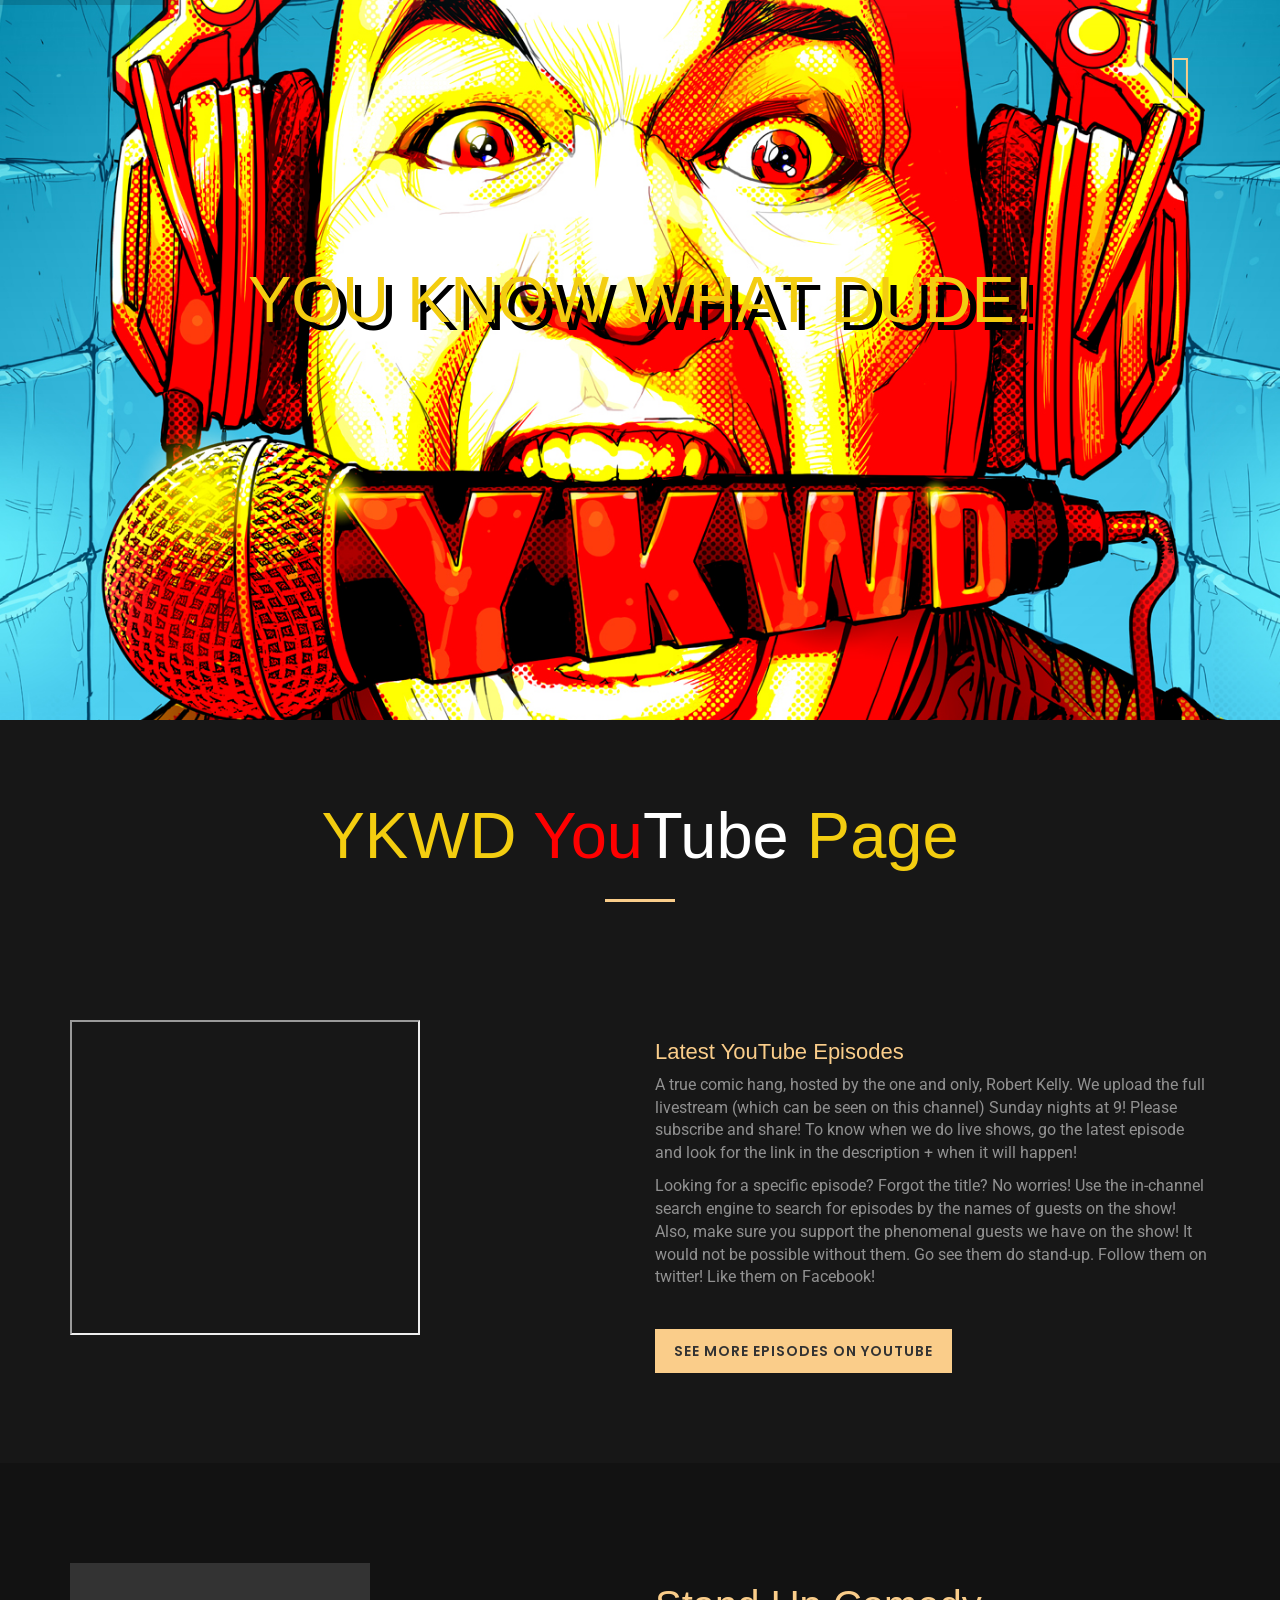
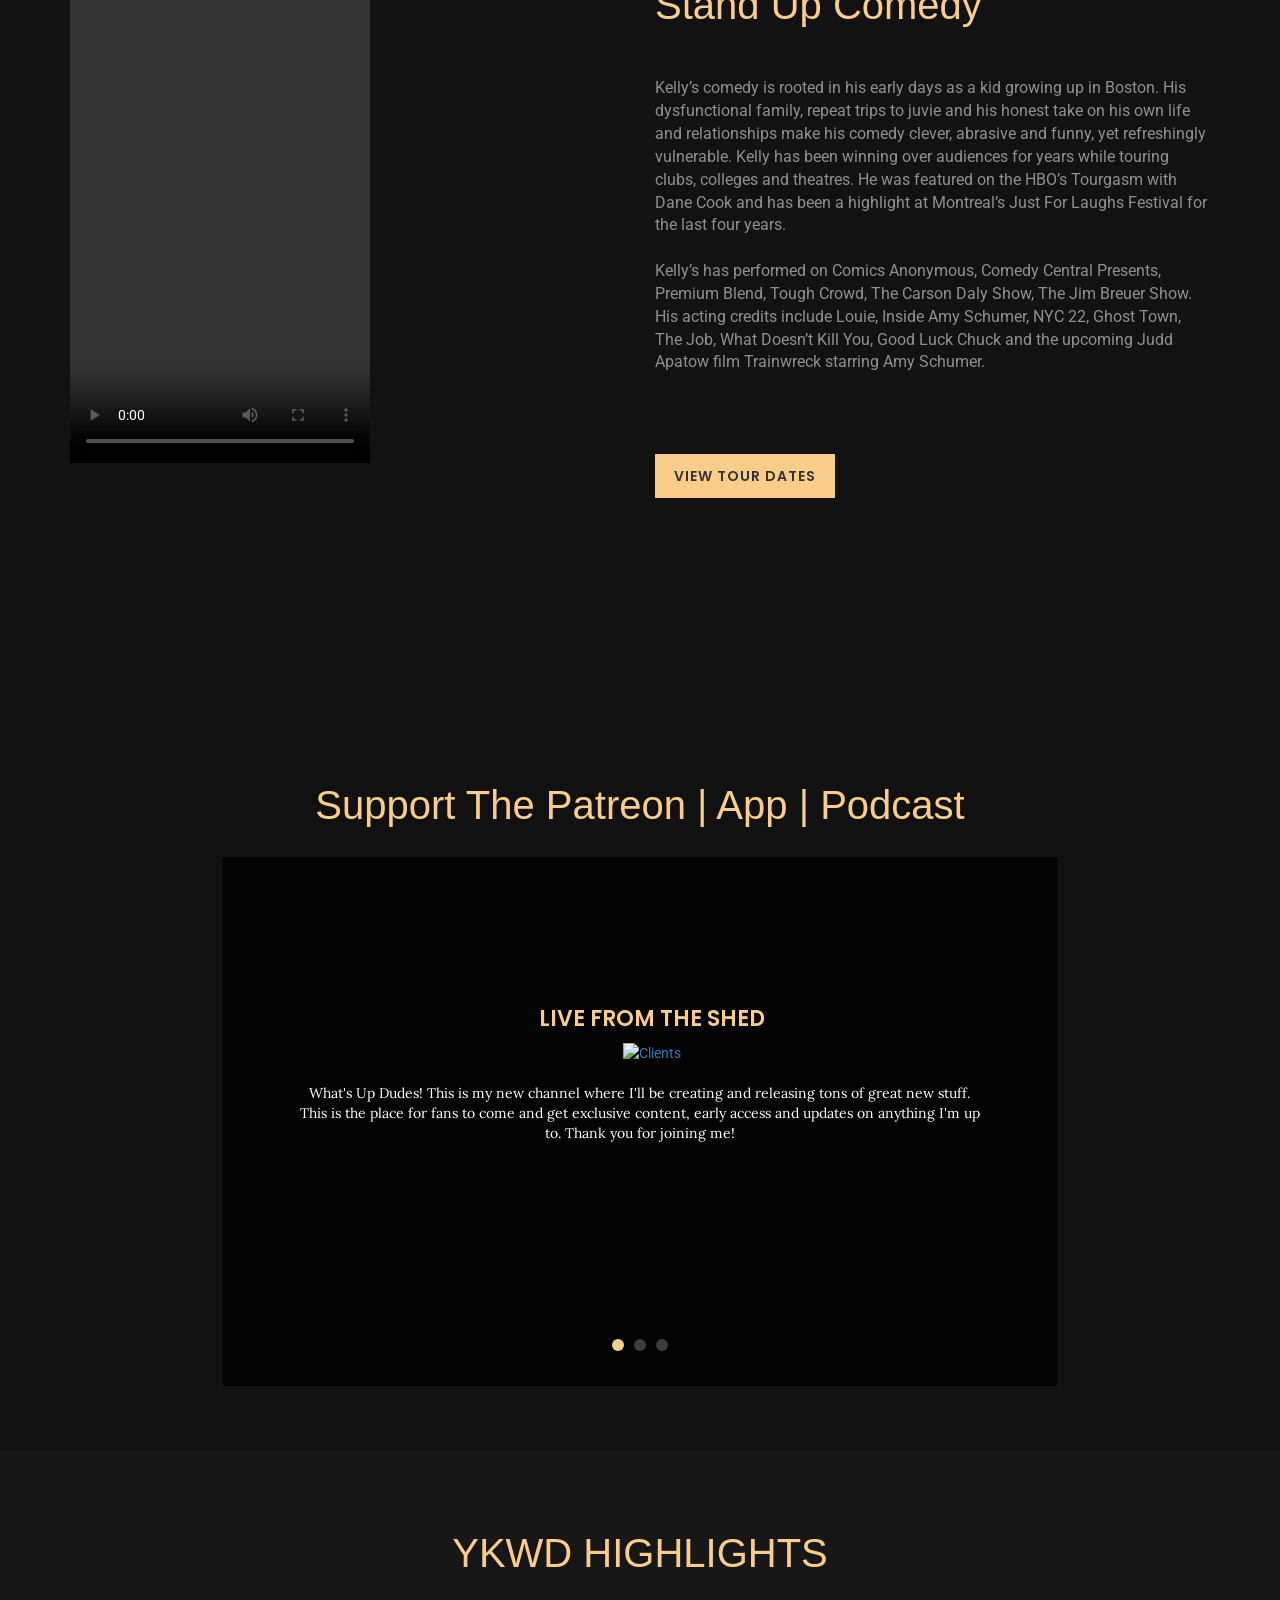
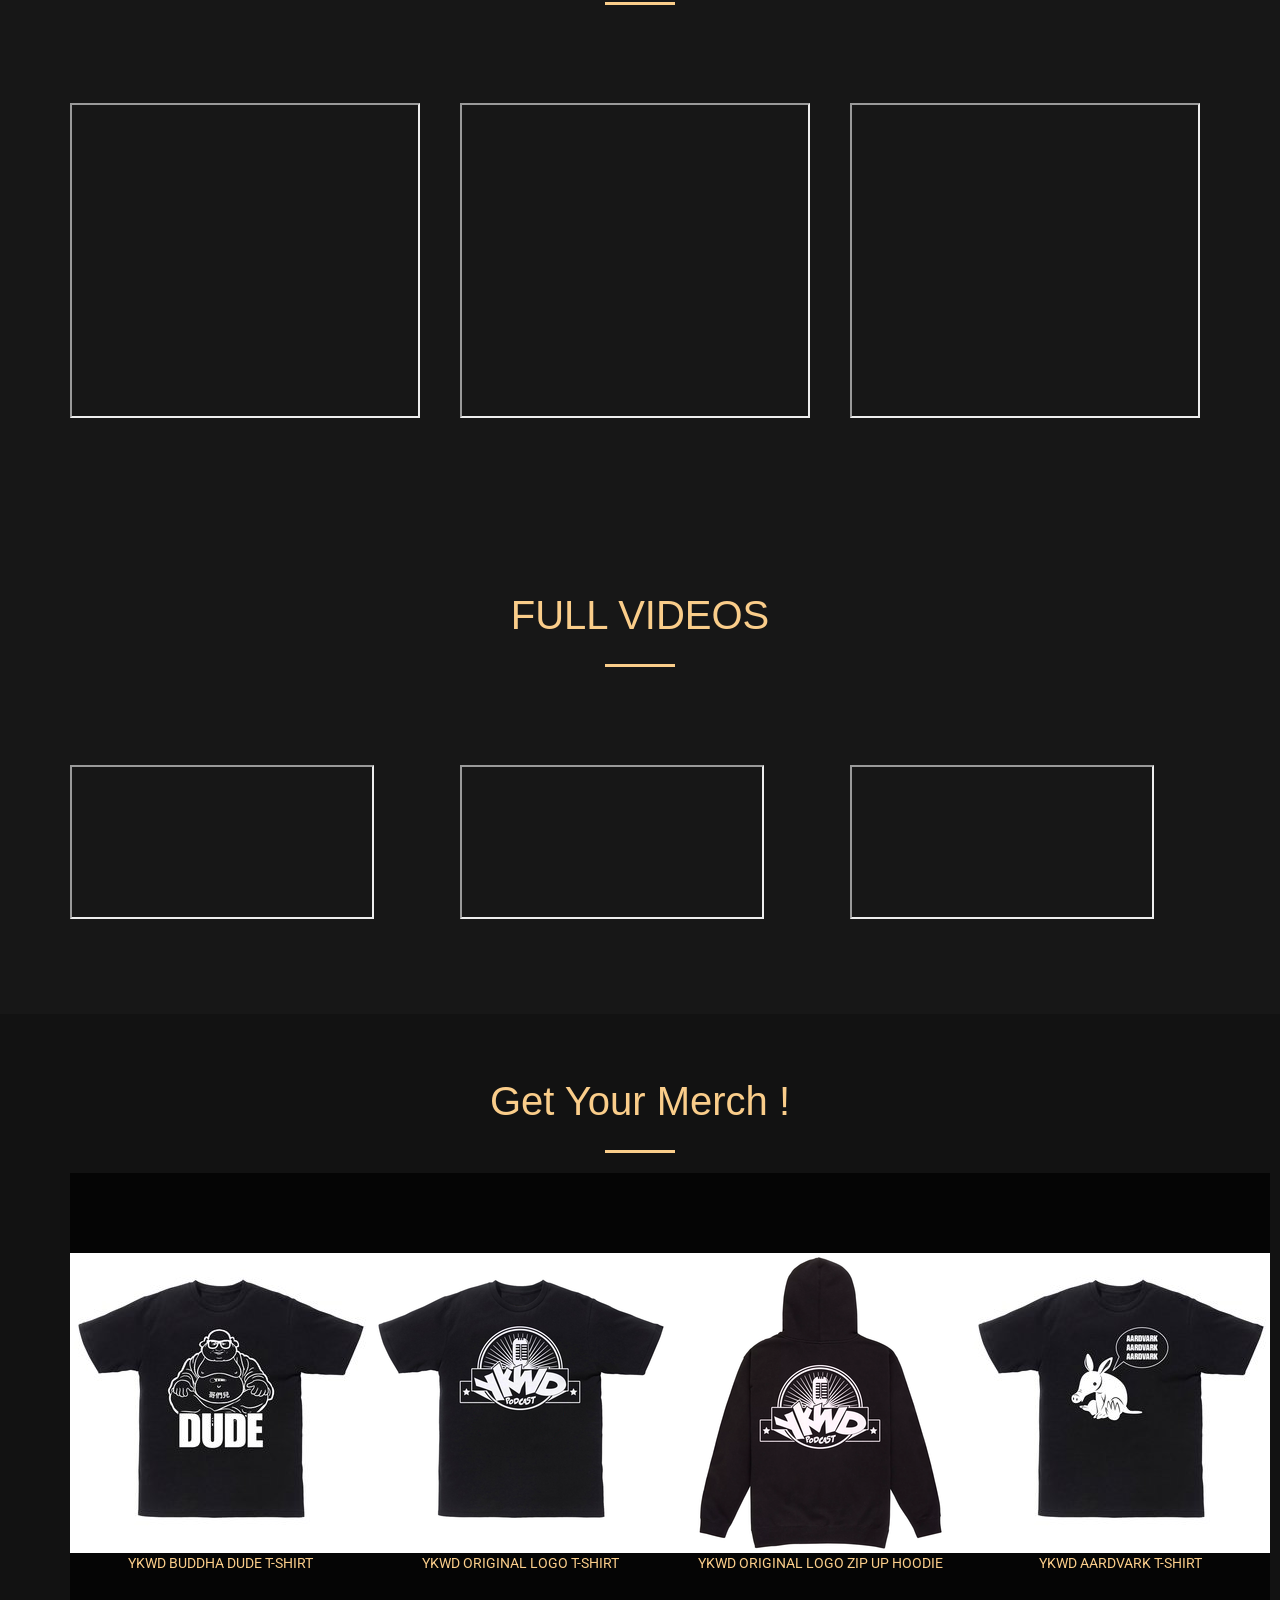
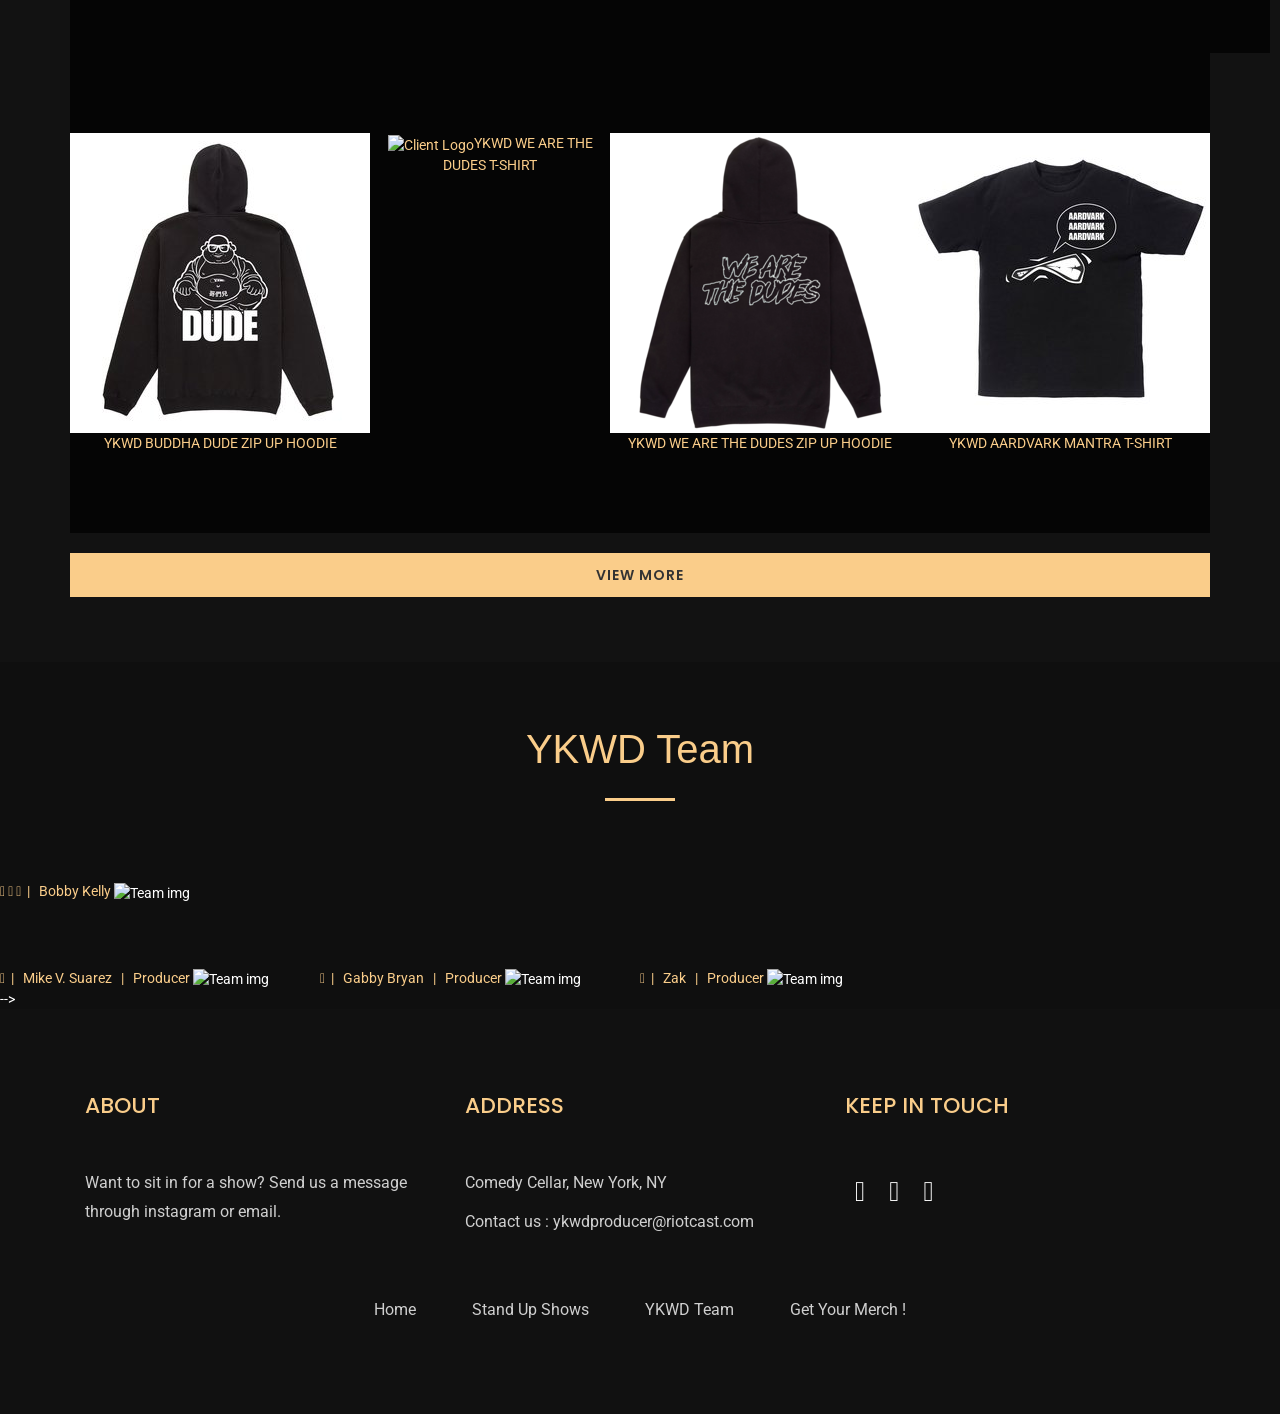
==== commit b0926746: "update youtube link size & rm footer piece" ====
--- a/index.html
+++ b/index.html
@@ -33,7 +33,22 @@
     <!-- Google Font --> 
     <link href="https://fonts.googleapis.com/css?family=Creepster&display=swap" rel="stylesheet">
 
-    <link rel="stylesheet" href="css/style.css">
+    <link rel="stylesheet" href="./css/style.css">
+     <style>
+         #youtubeLink {
+             width: 350px;
+             height: 315px;
+         }
+
+         @media only screen and (min-width: 1400px) {
+
+             #youtubeLink {
+                 width: 500px;
+                 height: 345px;
+             }
+         }
+
+     </style>
     <script src="js/vendor/modernizr.min.js"></script>
   </head>
   <body>
@@ -220,7 +235,7 @@
             <div class="col-md-6">
               <div class="img-content">
                 <!-- <img class="img-responsive" src="img/case-study/case-study-img1.png" alt=""> -->
-                <iframe width="350" height="315" src="https://www.youtube.com/embed/mkUb9Y1sM3c" id="youtube"> </iframe>
+                <iframe src="https://www.youtube.com/embed/3FvAo3gyCxw" id="youtubeLink"> </iframe>
               </div>
             </div>
           <div class="col-md-6">
@@ -519,9 +534,9 @@
         <div class="th-mouse-effect">
           <div class="">
               <div class="team-img">
-                  <a href="www.instagram.com/robertkellylive" style="color: #facd8a"><i class="fa fa-instagram" aria-hidden="true"></i></a>
-                  <a href="www.twitter.com/robertkellylive" style="color: #facd8a"><i class="fa fa-twitter" aria-hidden="true"></i></a>
-                  <a href="www.facebook.com/robertkellylive" style="color: #facd8a"><i class="fa fa-facebook" aria-hidden="true"></i>&nbsp; | &nbsp; Bobby Kelly</a>
+                  <a href="https://www.instagram.com/robertkellylive" style="color: #facd8a"><i class="fa fa-instagram" aria-hidden="true"></i></a>
+                  <a href="https://www.twitter.com/robertkellylive" style="color: #facd8a"><i class="fa fa-twitter" aria-hidden="true"></i></a>
+                  <a href="https://www.facebook.com/robertkellylive" style="color: #facd8a"><i class="fa fa-facebook" aria-hidden="true"></i>&nbsp; | &nbsp; Bobby Kelly</a>
                 <img src="img/home/bobby2.jpg" alt="Team img">
               </div>
               <div class="team-overlay text-center">
@@ -531,9 +546,9 @@
                   </br>
                   </br>
                   <div class="media-link">
-                      <a href="www.instagram.com/robertkellylive" ><i class="fa fa-instagram" aria-hidden="true"></i></a>
-                      <a href="www.twitter.com/robertkellylive"><i class="fa fa-twitter" aria-hidden="true"></i></a>
-                      <a href="www.facebook.com/robertkellylive"><i class="fa fa-facebook" aria-hidden="true"></i></a>
+                      <a href="https://www.instagram.com/robertkellylive" ><i class="fa fa-instagram" aria-hidden="true"></i></a>
+                      <a href="https://www.twitter.com/robertkellylive"><i class="fa fa-twitter" aria-hidden="true"></i></a>
+                      <a href="https://www.facebook.com/robertkellylive"><i class="fa fa-facebook" aria-hidden="true"></i></a>
                   </div>
                 </div>
               </div>
@@ -562,7 +577,7 @@
         <div class="th-mouse-effect">
           <div class="">
               <div class="team-img">
-                  <a href="www.instagram.com/mikevsuarez"  target="_blank" style="color: #facd8a"><i class="fa fa-instagram" aria-hidden="true"></i>&nbsp; | &nbsp; Mike V. Suarez &nbsp; | &nbsp; Producer </a>
+                  <a href="https://www.instagram.com/mikevsuarez"  target="_blank" style="color: #facd8a"><i class="fa fa-instagram" aria-hidden="true"></i>&nbsp; | &nbsp; Mike V. Suarez &nbsp; | &nbsp; Producer </a>
                   <!-- <a href="#" style="color: #facd8a"><i class="fa fa-twitter" aria-hidden="true"></i></a>
                   <a href="#" style="color: #facd8a"><i class="fa fa-facebook" aria-hidden="true"></i></a> -->
                 <img src="img/home/mike2.jpg" alt="Team img">
@@ -575,7 +590,7 @@
                   </br>
                   </br>
                   <div class="media-link">
-                    <a href="www.instagram.com/mikevsuarez"  target="_blank"><i class="fa fa-instagram" aria-hidden="true"></i></a>
+                    <a href="https://www.instagram.com/mikevsuarez"  target="_blank"><i class="fa fa-instagram" aria-hidden="true"></i></a>
                     <!-- <a href="#"><i class="fa fa-twitter" aria-hidden="true"></i></a>
                     <a href="#"><i class="fa fa-facebook" aria-hidden="true"></i></a> -->
                   </div>
@@ -590,7 +605,7 @@
         <div class="th-mouse-effect">
           <div class="">
               <div class="team-img">
-                  <a href="www.instagram.com/gabbyisbryan"  target="_blank" style="color: #facd8a"><i class="fa fa-instagram" aria-hidden="true"></i>&nbsp; | &nbsp; Gabby Bryan &nbsp; | &nbsp; Producer </a>
+                  <a href="https://www.instagram.com/gabbyisbryan"  target="_blank" style="color: #facd8a"><i class="fa fa-instagram" aria-hidden="true"></i>&nbsp; | &nbsp; Gabby Bryan &nbsp; | &nbsp; Producer </a>
                   <!-- <a href="#" style="color: #facd8a"><i class="fa fa-twitter" aria-hidden="true"></i></a>
                   <a href="#" style="color: #facd8a"><i class="fa fa-facebook" aria-hidden="true"></i></a> -->
                 <img src="img/home/Gabby2.jpg" alt="Team img">
@@ -602,7 +617,7 @@
                   </br>
                   </br>
                   <div class="media-link">
-                      <a href="www.instagram.com/gabbyisbryan"  target="_blank"><i class="fa fa-instagram" aria-hidden="true"></i></a>
+                      <a href="https://www.instagram.com/gabbyisbryan"  target="_blank"><i class="fa fa-instagram" aria-hidden="true"></i></a>
                       <!-- <a href="#"><i class="fa fa-twitter" aria-hidden="true"></i></a>
                       <a href="#"><i class="fa fa-facebook" aria-hidden="true"></i></a> -->
                   </div>
@@ -617,7 +632,7 @@
         <div class="th-mouse-effect">
           <div class="">
               <div class="team-img">
-                  <a href="www.instagram.com/ykwdudepodcast" target="_blank" style="color: #facd8a"><i class="fa fa-instagram" aria-hidden="true"></i>&nbsp; | &nbsp; Zak &nbsp; | &nbsp; Producer </a>
+                  <a href="https://www.instagram.com/ykwdudepodcast" target="_blank" style="color: #facd8a"><i class="fa fa-instagram" aria-hidden="true"></i>&nbsp; | &nbsp; Zak &nbsp; | &nbsp; Producer </a>
                   <!-- <a href="#" style="color: #facd8a"><i class="fa fa-twitter" aria-hidden="true"></i></a>
                   <a href="#" style="color: #facd8a"><i class="fa fa-facebook" aria-hidden="true"></i></a> -->
                 <img src="img/home/zak2.jpg" alt="Team img">
@@ -629,7 +644,7 @@
                   </br>
                   </br>
                   <div class="media-link">
-                      <a href="www.instagram.com/ykwdudepodcast" target="_blank" ><i class="fa fa-instagram" aria-hidden="true"></i></a>
+                      <a href="https://www.instagram.com/ykwdudepodcast" target="_blank" ><i class="fa fa-instagram" aria-hidden="true"></i></a>
                       <!-- <a href="#"><i class="fa fa-twitter" aria-hidden="true"></i></a>
                       <a href="#"><i class="fa fa-facebook" aria-hidden="true"></i></a>  -->
                   </div>
@@ -716,13 +731,13 @@
                             </ul>
                         </div>
                     </div>
-                    <div class="text-center">
+                    <!--<div class="text-center">
                         <div class="col-md-12">
                             <div class="copyright">
-                                <p>Developed by Makan Fofana</p>
+                                <p>Developed by Makan Fofana</p>s
                             </div>
                         </div>
-                    </div>
+                    </div>-->
                 </div>
             </div>
         </div>
@@ -746,6 +761,7 @@
     <!-- Video -->
     <script src="js/vendor/jquery.vide.js"></script>
 
+
     <!-- Revolution Slider -->
     <script src="js/vendor/jquery.themepunch.tools.min.js"></script>
     <script src="js/vendor/jquery.themepunch.revolution.min.js"></script>
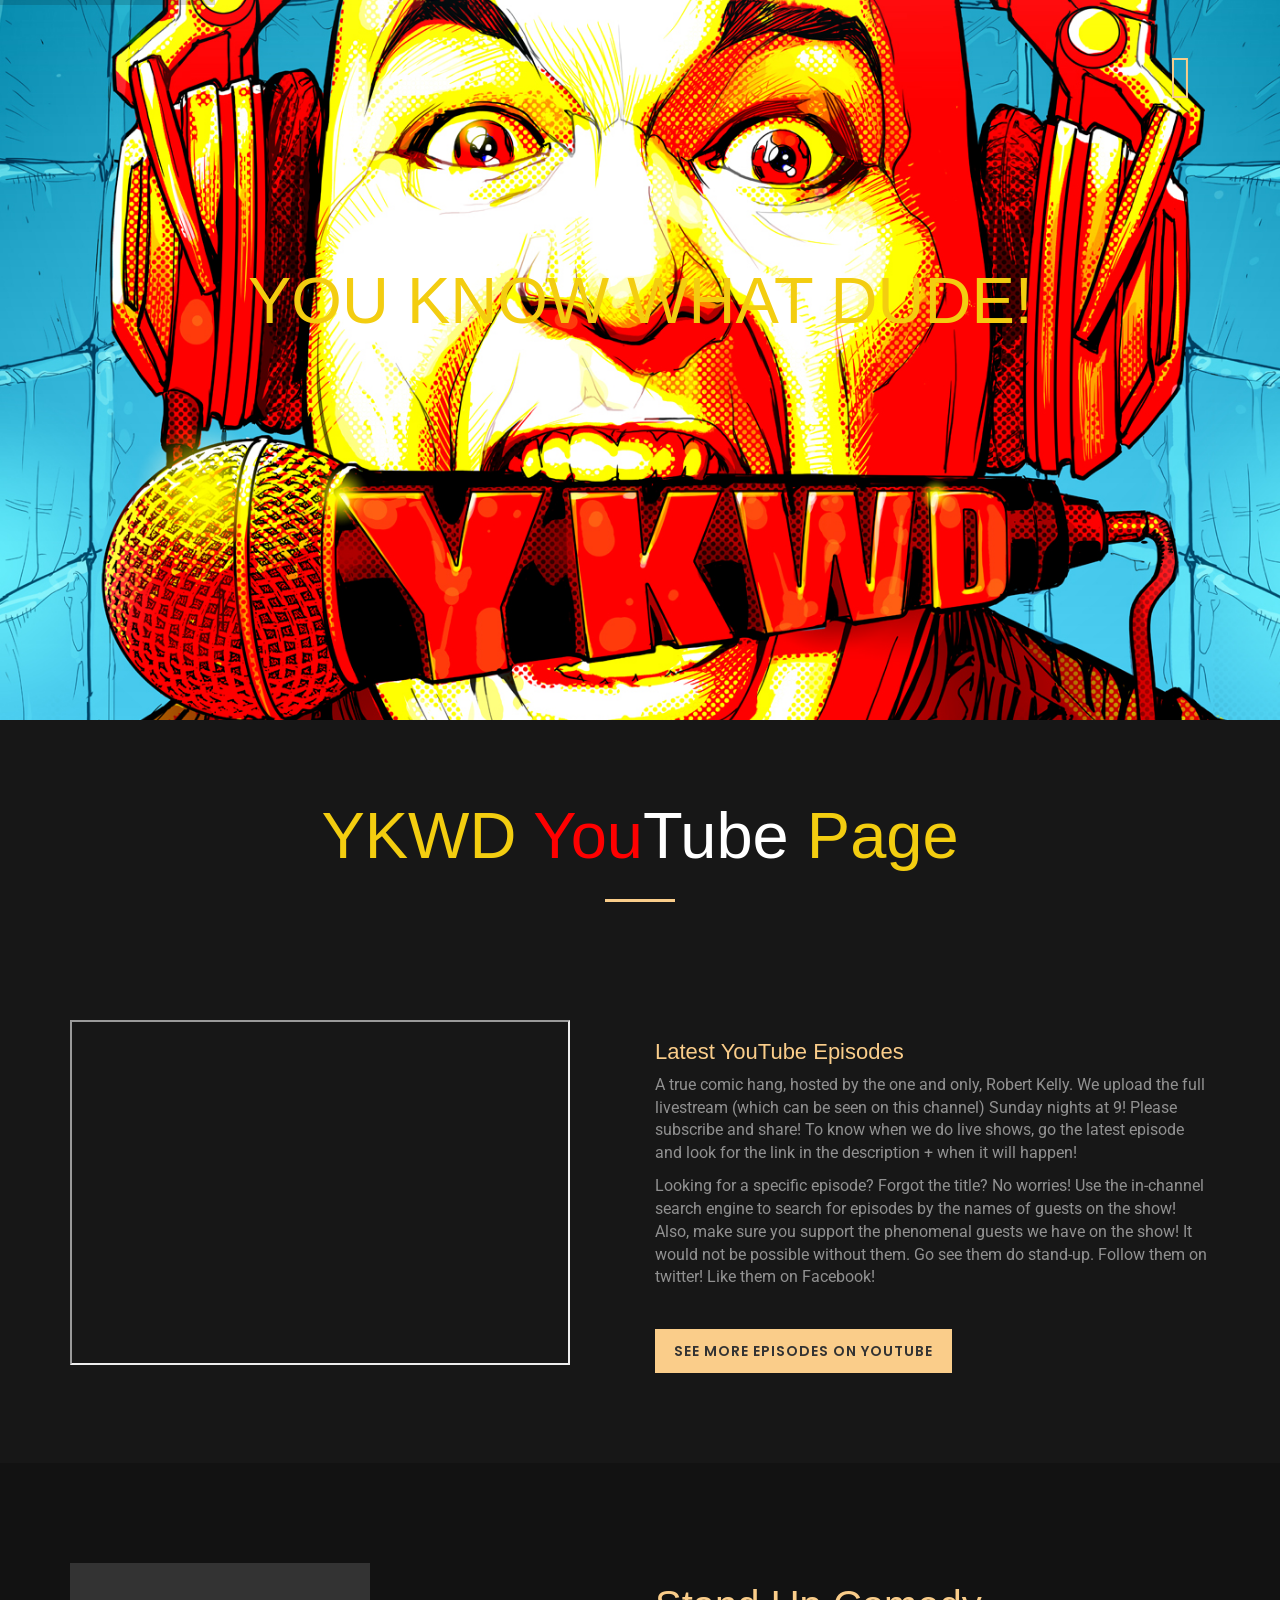
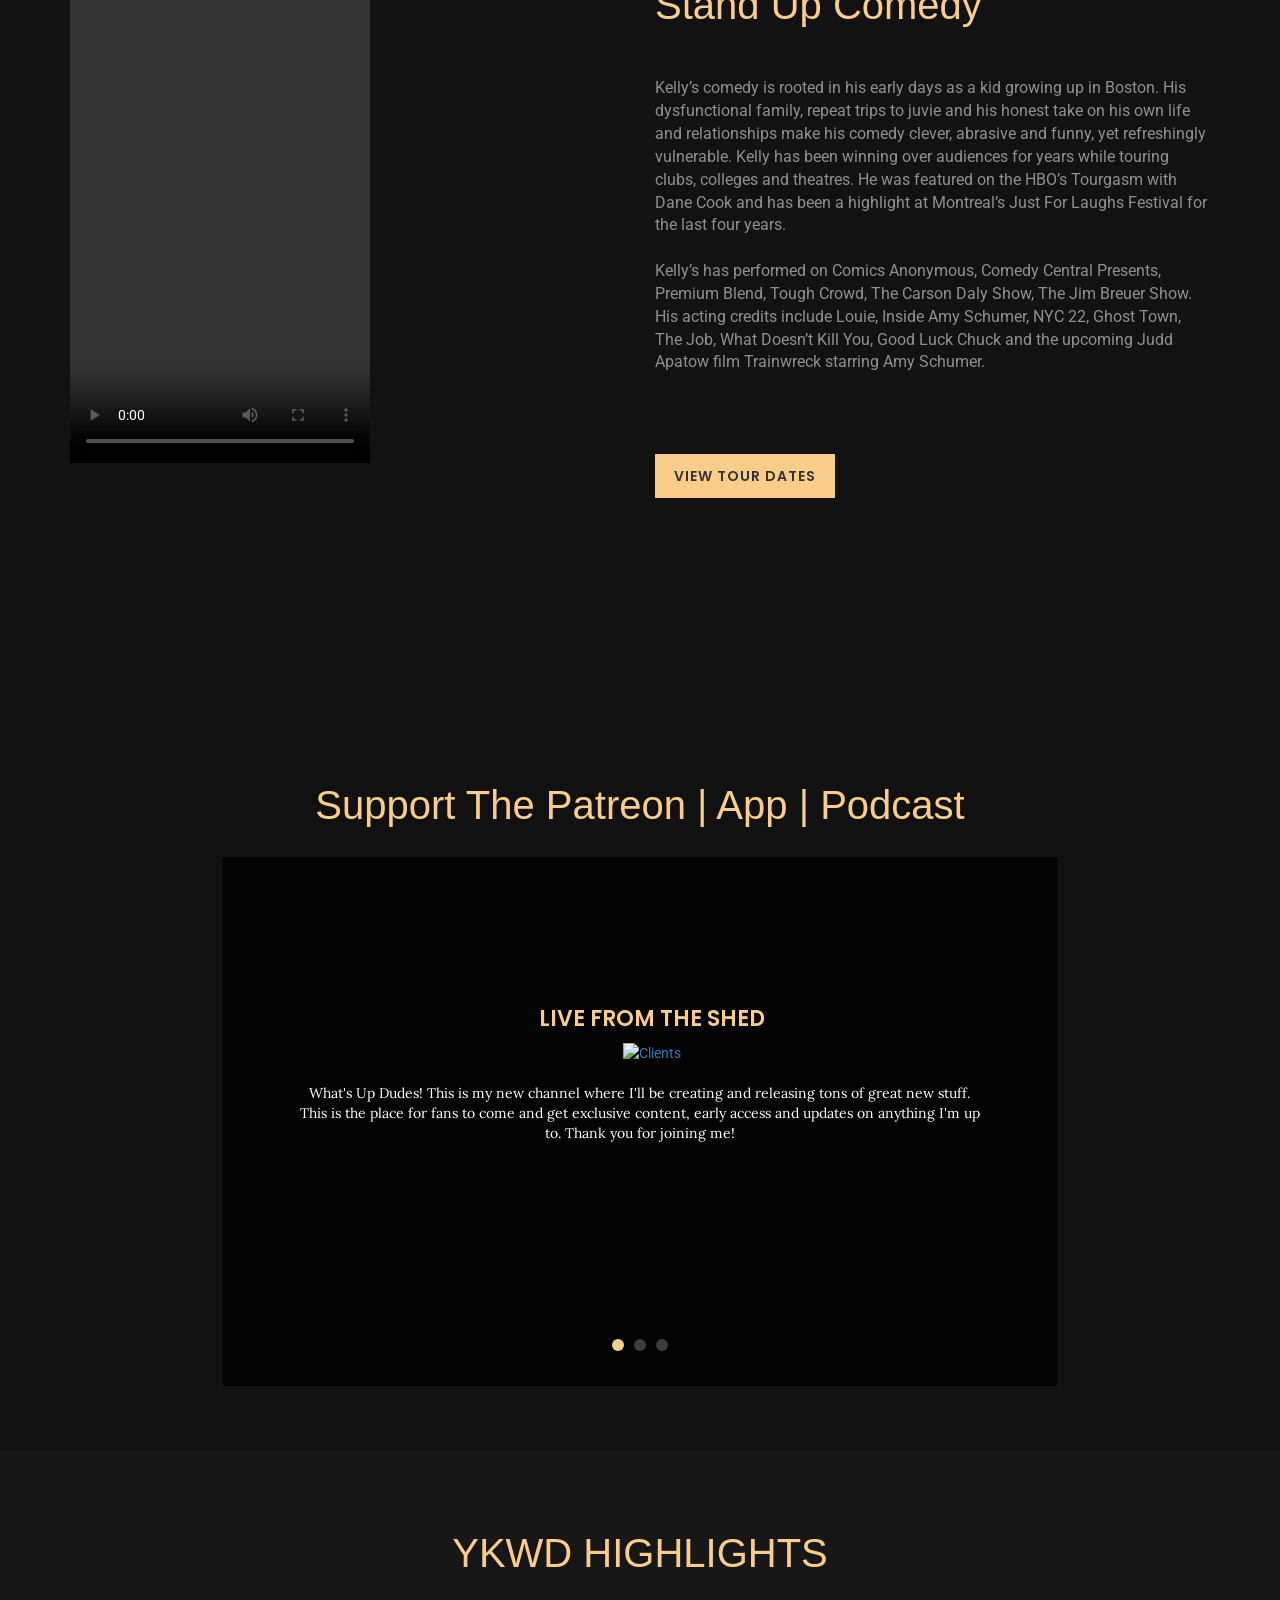
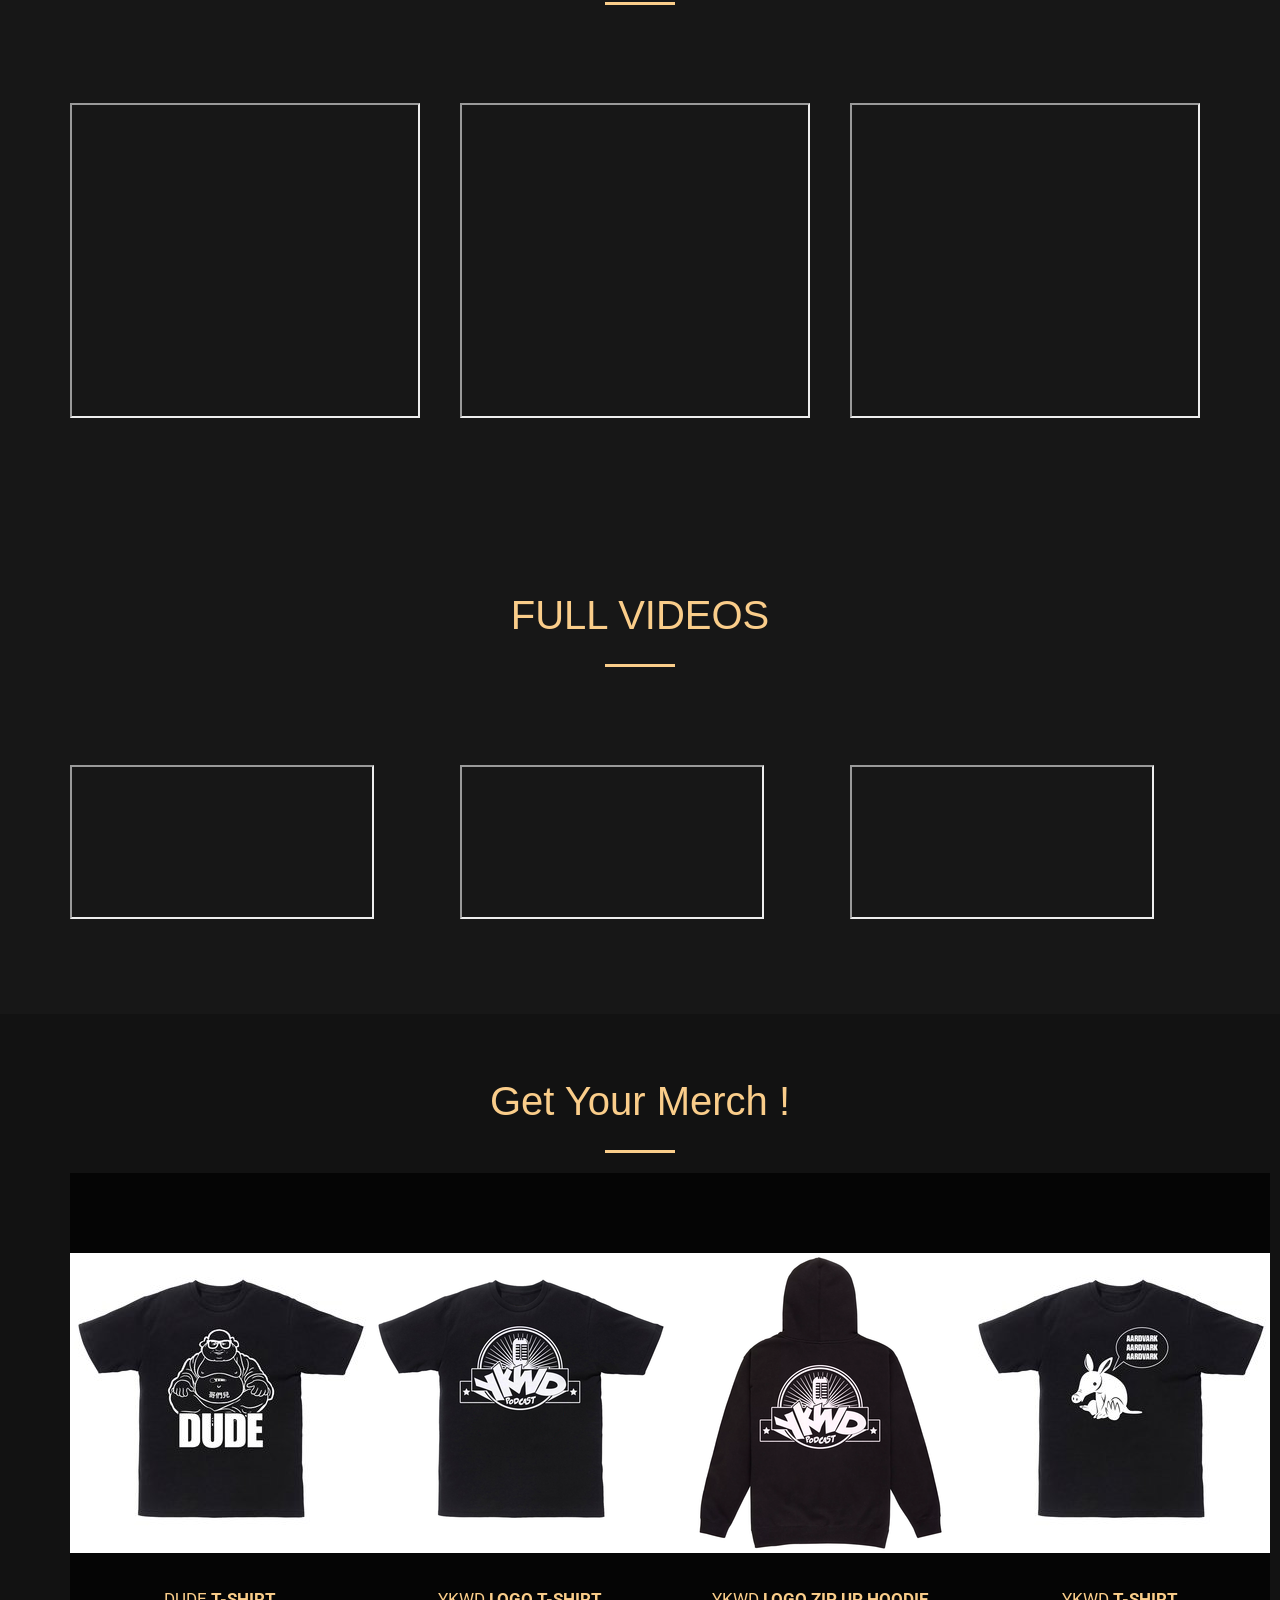
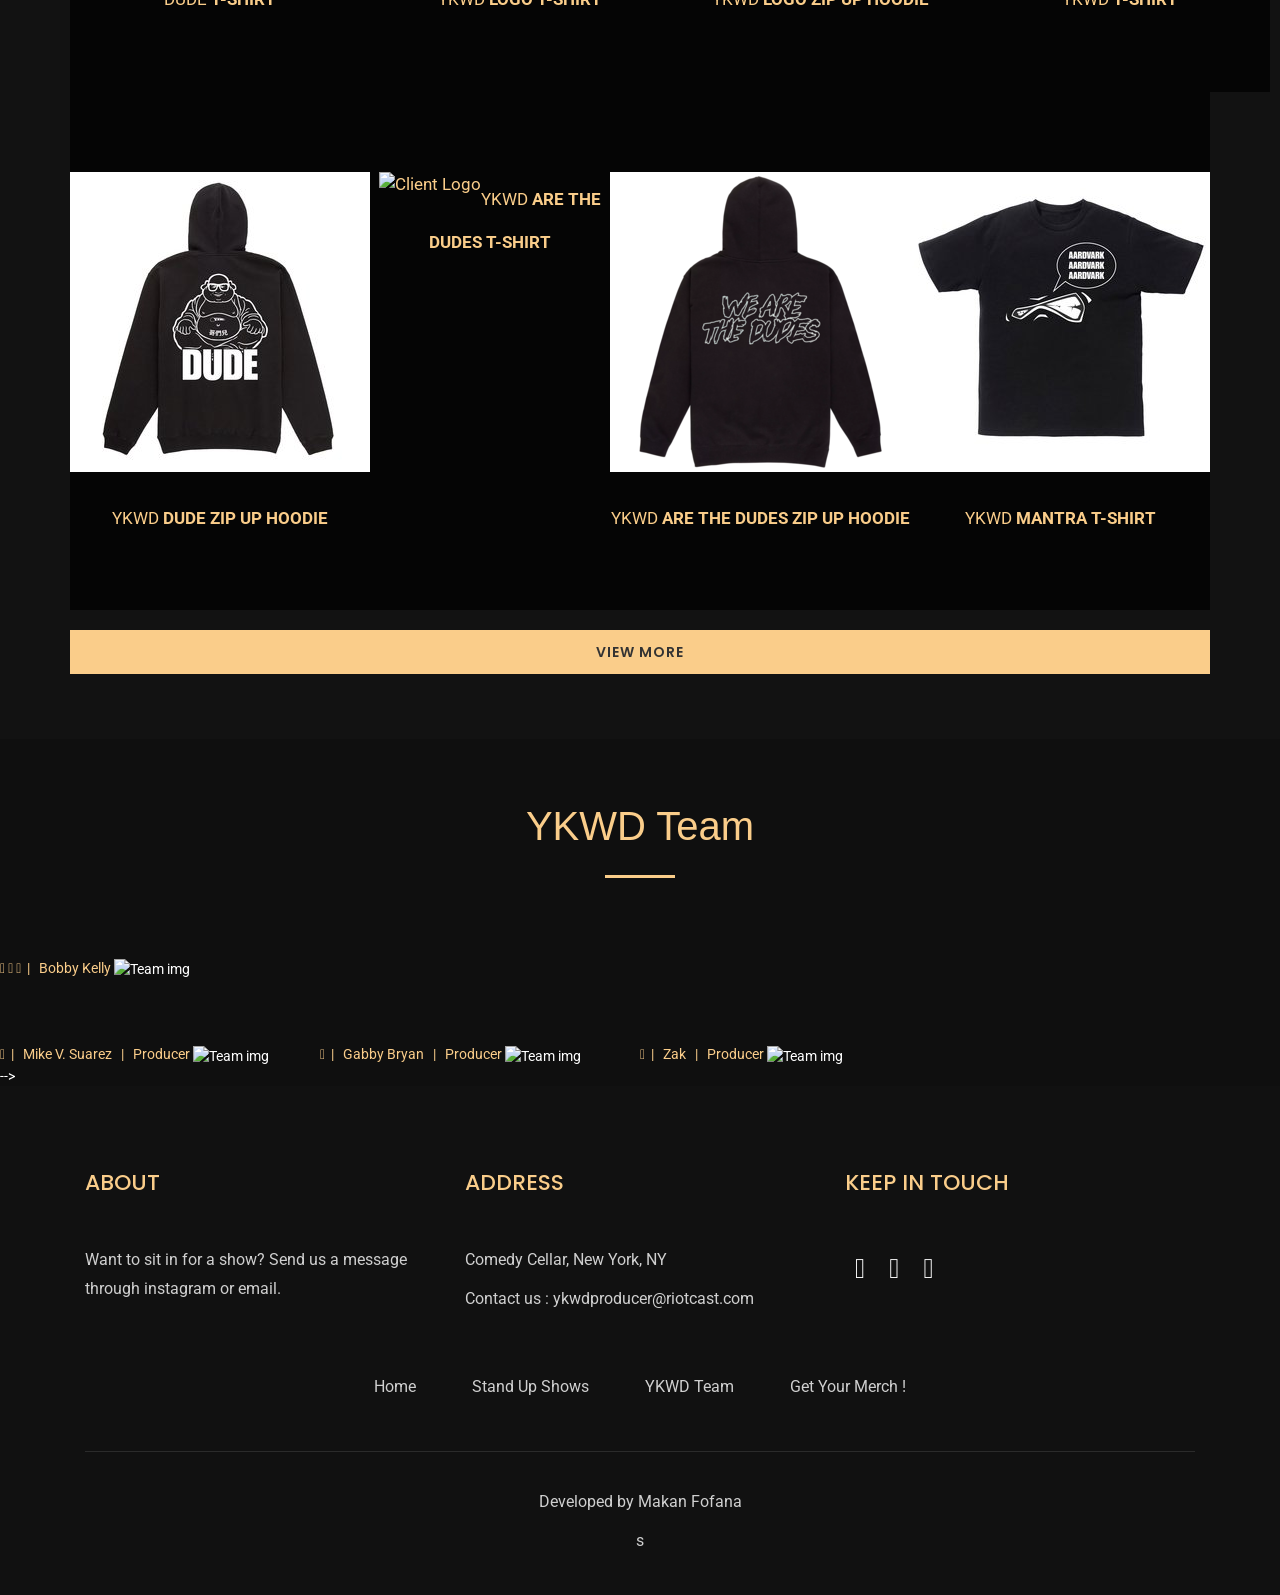
==== commit b69fc8a8: "update to main page" ====
--- a/index.html
+++ b/index.html
@@ -41,6 +41,14 @@
          }
 
          @media only screen and (min-width: 1400px) {
+
+             #youtubeLink {
+                 width: 500px;
+                 height: 345px;
+             }
+         }
+
+         @media only screen and (min-width: 1200px) {
 
              #youtubeLink {
                  width: 500px;
@@ -126,7 +134,7 @@
           data-transform_in="y:-50;s:700;"
           
           >
-            <h1 class="slider_text text-center googleFont" style="text-shadow: 8px 8px black;"><span style="color:  #F3CD10">YOU KNOW WHAT DUDE! </span></h1>
+            <h1 class="slider_text text-center googleFont outerGlow"><span style="color:#F3CD10;">YOU KNOW WHAT DUDE! </span></h1>
           </div>
 
           <!-- layer no 3 -->
@@ -157,7 +165,7 @@
           data-start="1800"
           data-transform_in="y:-50;s:700;"
           >
-            <a class="btn btn-default th-btn googleFont" href="https://kreepswithkidstour.com"role="button" target="_blank" style="height: 200" style="width: 200"> View Tour Dates</a>
+            <a class="btn btn-default th-btnCover googleFont" href="https://kreepswithkidstour.com"role="button" target="_blank" style="height: 200" style="width: 200"> View Tour Dates</a>
             <h1 class="text-center" style="color:white;"></h1>
           </div>
 
@@ -192,7 +200,7 @@
            >
             
             <!-- <h1 class="slider_text text-center" style="text-shadow: 8px 8px black;">JOIN THE PATREON ! </h1> </br> -->
-             <a class="btn btn-default th-btn googleFont" href="https://www.patreon.com/robertkelly" role="button" target="_blank" style="text-align: center;">JOIN THE PATREON ! </a>
+             <a class="btn btn-default th-btnCover googleFont" href="https://www.patreon.com/robertkelly" role="button" target="_blank" style="text-align: center;">JOIN THE PATREON ! </a>
              <!-- <img src="img/header_bg/patreon.jpg"  alt=""  width="100" height="100">  -->
              
            </div>
@@ -235,7 +243,7 @@
             <div class="col-md-6">
               <div class="img-content">
                 <!-- <img class="img-responsive" src="img/case-study/case-study-img1.png" alt=""> -->
-                <iframe src="https://www.youtube.com/embed/3FvAo3gyCxw" id="youtubeLink"> </iframe>
+                <iframe src="https://www.youtube.com/embed/uQqByEDUvlg" id="youtubeLink"> </iframe>
               </div>
             </div>
           <div class="col-md-6">
@@ -307,7 +315,7 @@
         <div class="row">
           <div class="col-md-12">
             <div class="title text-center">
-              <h2 class="googleFont"> Support The Patreon | App | Podcast </h2>
+              <h2 class="googleFont outerGlow"> Support The Patreon | App | Podcast </h2>
             </div>
             <div class="col-md-8 col-md-offset-2 col-lg-8 col-lg-offset-2 padding-0 slider-main">
             <div id="th-slider" class="th-sldier">
@@ -469,40 +477,40 @@
   <section class="clients-logo">
     <div class="section">
         <div class="text-center">
-            <h2 class="box-title googleFont"> Get Your Merch !</h2>
+            <h2 class="box-title googleFont outerGlow"> Get Your Merch !</h2>
           </div>
         <!-- <div class="title text-center">
             <h2> </h2>
         </div> -->
       <div class="container">
         <div class="row">
-          <div class="col-md-12">
+          <div class="col-md-12" style="font-size: 17px;">
             <div class="flex">
               <div class="col-md-4 client-logo text-center">
-                <a href="https://remember2behappy.com/ykwdshop/ykwd-buddha-dude-t-shirt" target="_blank" style="color: #facd8a"> <img src="img/buddhatshirt.png" alt="Client Logo">YKWD BUDDHA DUDE T-SHIRT</a>
+                <a  href="https://remember2behappy.com/ykwdshop/ykwd-buddha-dude-t-shirt" target="_blank" style="color: #facd8a"> <img src="img/buddhatshirt.png" alt="Client Logo" style="padding-bottom: 2em"> DUDE <strong>T-SHIRT</strong></a>
               </div>
               <div class="col-md-4 client-logo text-center">
-                  <a href="https://remember2behappy.com/ykwdshop/ykwd-original-logo-t-shirt" target="_blank" style="color: #facd8a"> <img src="img/ykwdorig.png" alt="Client Logo">YKWD ORIGINAL LOGO T-SHIRT</a>
+                  <a href="https://remember2behappy.com/ykwdshop/ykwd-original-logo-t-shirt" target="_blank" style="color: #facd8a"> <img src="img/ykwdorig.png" alt="Client Logo" style="padding-bottom: 2em"> <br /> YKWD <strong>LOGO T-SHIRT</strong></a>
               </div>
               <div class="col-md-4 client-logo text-center">
-                  <a href="https://remember2behappy.com/ykwdshop/ykwd-original-logo-zip-up-hoodie" target="_blank" style="color: #facd8a">  <img src="img/ykwdorigsweat.png" alt="Client Logo">YKWD ORIGINAL LOGO ZIP UP HOODIE</a>
+                  <a href="https://remember2behappy.com/ykwdshop/ykwd-original-logo-zip-up-hoodie" target="_blank" style="color: #facd8a">  <img src="img/ykwdorigsweat.png" alt="Client Logo" style="padding-bottom: 2em">YKWD <strong>LOGO ZIP UP HOODIE</strong></a>
               </div>
               <div class="col-md-4 client-logo text-center">
-                  <a href="https://remember2behappy.com/ykwdshop/ykwd-aardvark-t-shirt-l5ej3" target="_blank" style="color: #facd8a"> <img src="img/aardvark2.jpg" alt="Client Logo"> YKWD AARDVARK T-SHIRT</a>
+                  <a href="https://remember2behappy.com/ykwdshop/ykwd-aardvark-t-shirt-l5ej3" target="_blank" style="color: #facd8a"> <img src="img/aardvark2.jpg" alt="Client Logo" style="padding-bottom: 2em"> YKWD <strong>T-SHIRT</strong></a>
               </div>
             </div>
             <div class="flex">
               <div class="col-md-4 client-logo text-center">
-                  <a href="https://remember2behappy.com/ykwdshop/ykwd-buddha-dude-zip-up-hoodie" target="_blank" style="color: #facd8a">  <img src="img/buddhahoodie.jpg" alt="Client Logo">YKWD BUDDHA DUDE ZIP UP HOODIE</a>
+                  <a href="https://remember2behappy.com/ykwdshop/ykwd-buddha-dude-zip-up-hoodie" target="_blank" style="color: #facd8a">  <img src="img/buddhahoodie.jpg" alt="Client Logo" style="padding-bottom: 2em">YKWD <strong>DUDE ZIP UP HOODIE</strong></a>
               </div>
               <div class="col-md-4 client-logo text-center">
-                   <a href="https://remember2behappy.com/ykwdshop/ykwd-we-are-the-dudes-t-shirt" target="_blank" style="color: #facd8a"> <img src="img/wearedudes.png" alt="Client Logo">YKWD WE ARE THE DUDES T-SHIRT</a>
+                   <a href="https://remember2behappy.com/ykwdshop/ykwd-we-are-the-dudes-t-shirt" target="_blank" style="color: #facd8a"> <img src="img/wearedudes.png" alt="Client Logo" style="padding-bottom: 2em">YKWD <strong>ARE THE DUDES T-SHIRT</strong></a>
               </div>
               <div class="col-md-4 client-logo text-center">
-                  <a href="https://remember2behappy.com/ykwdshop/ykwd-we-are-the-dudes-zip-up-hoodie" target="_blank" style="color: #facd8a"> <img src="img/wearedudessweat.png" alt="Client Logo">YKWD WE ARE THE DUDES ZIP UP HOODIE</a>
+                  <a href="https://remember2behappy.com/ykwdshop/ykwd-we-are-the-dudes-zip-up-hoodie" target="_blank" style="color: #facd8a"> <img src="img/wearedudessweat.png" alt="Client Logo" style="padding-bottom: 2em">YKWD <strong>ARE THE DUDES ZIP UP HOODIE</strong></a>
               </div>
               <div class="col-md-4 client-logo text-center">
-                  <a href="https://remember2behappy.com/ykwdshop/ykwd-aardvark-t-shirt" target="_blank" style="color: #facd8a">  <img src="img/aardvark.jpg" alt="Client Logo">YKWD AARDVARK MANTRA T-SHIRT</a>
+                  <a href="https://remember2behappy.com/ykwdshop/ykwd-aardvark-t-shirt" target="_blank" style="color: #facd8a">  <img src="img/aardvark.jpg" alt="Client Logo" style="padding-bottom: 2em">YKWD <strong>MANTRA T-SHIRT</strong></a>
               </div>
             </div>
           </div>
@@ -731,13 +739,13 @@
                             </ul>
                         </div>
                     </div>
-                    <!--<div class="text-center">
+                    <div class="text-center">
                         <div class="col-md-12">
                             <div class="copyright">
                                 <p>Developed by Makan Fofana</p>s
                             </div>
                         </div>
-                    </div>-->
+                    </div>
                 </div>
             </div>
         </div>
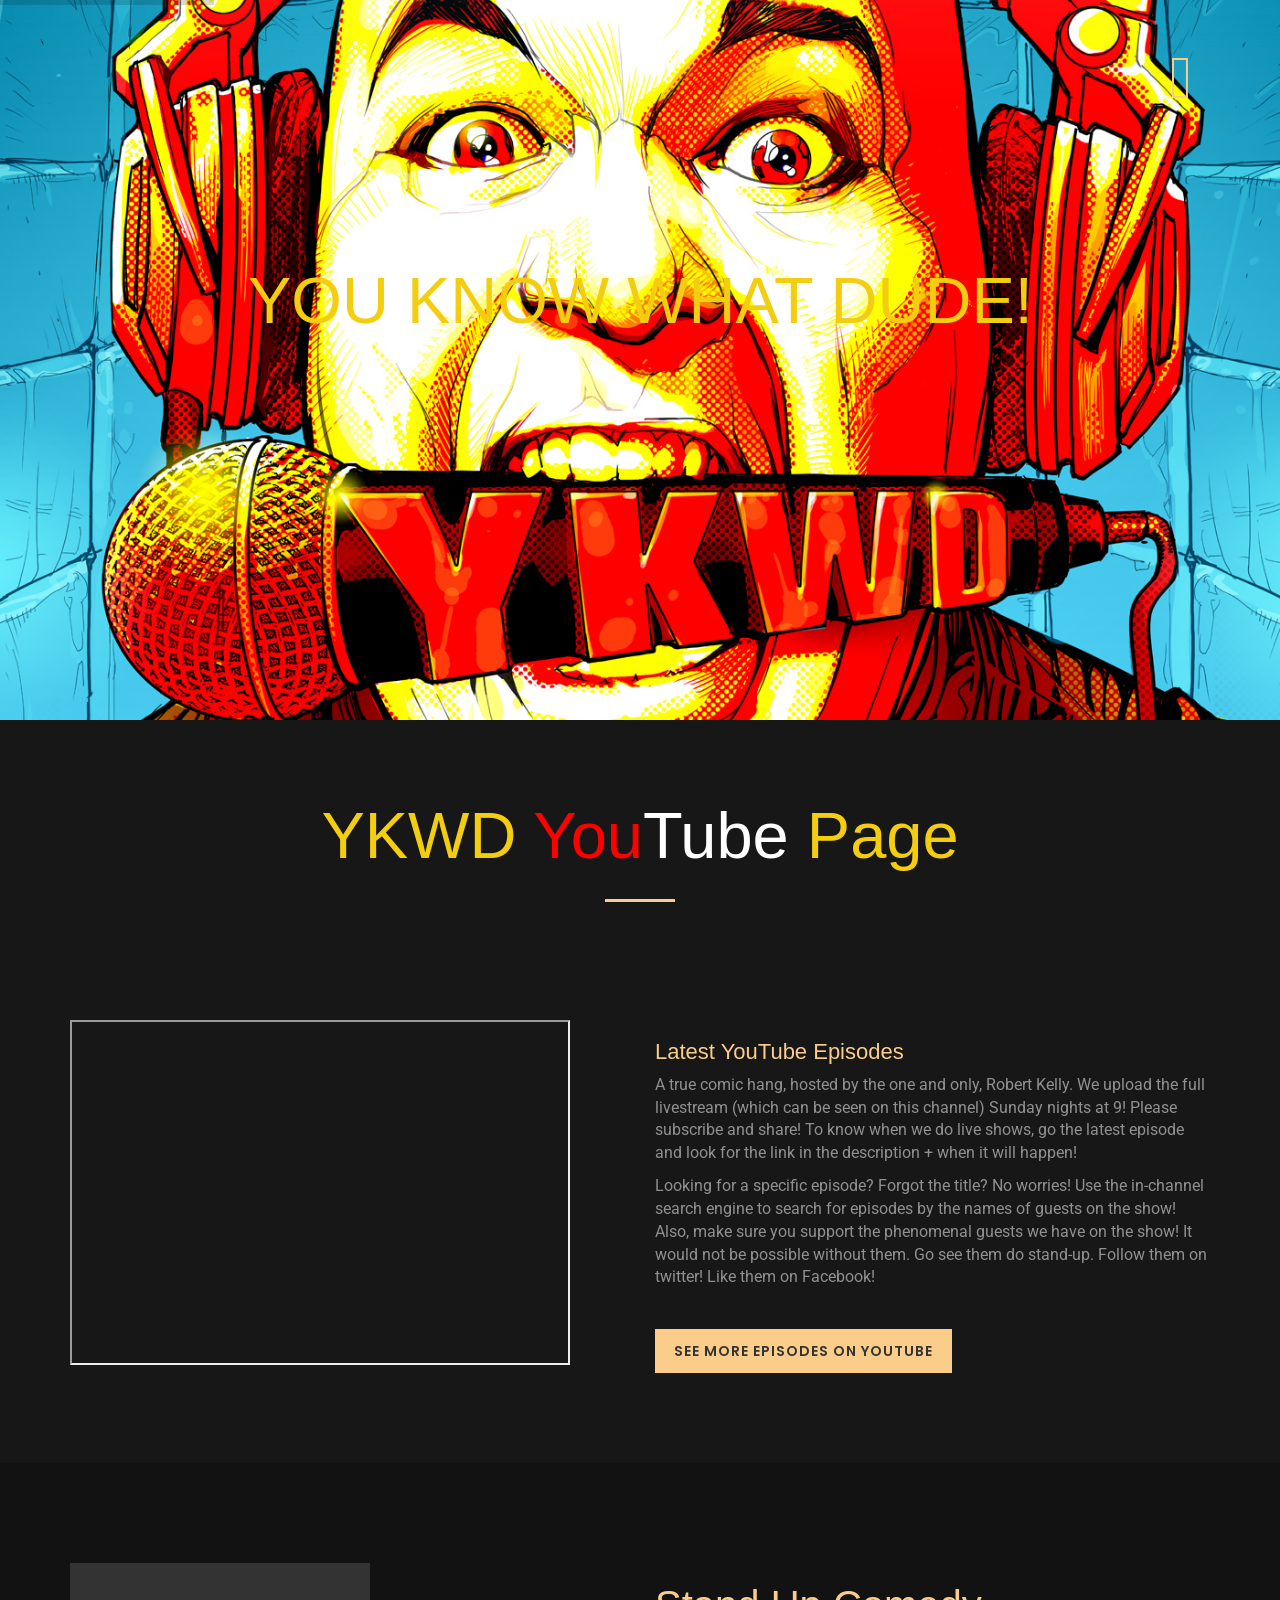
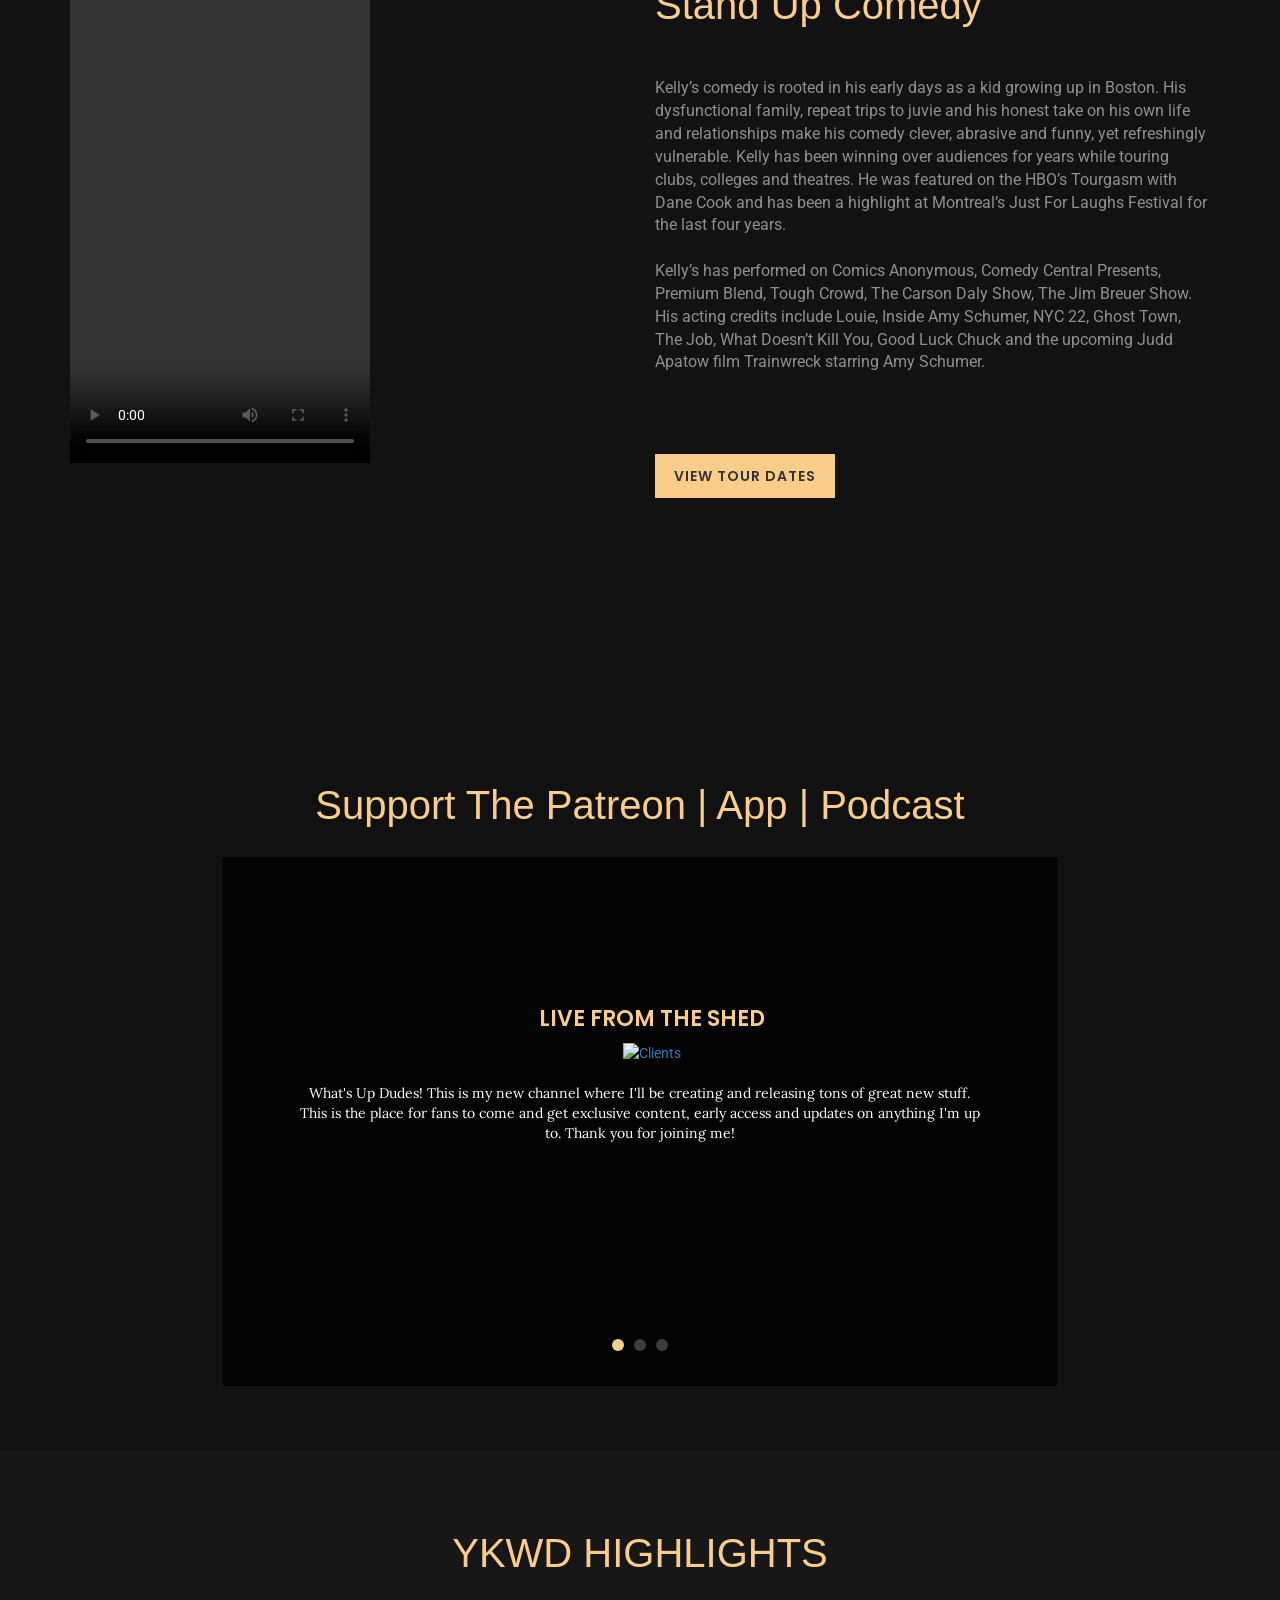
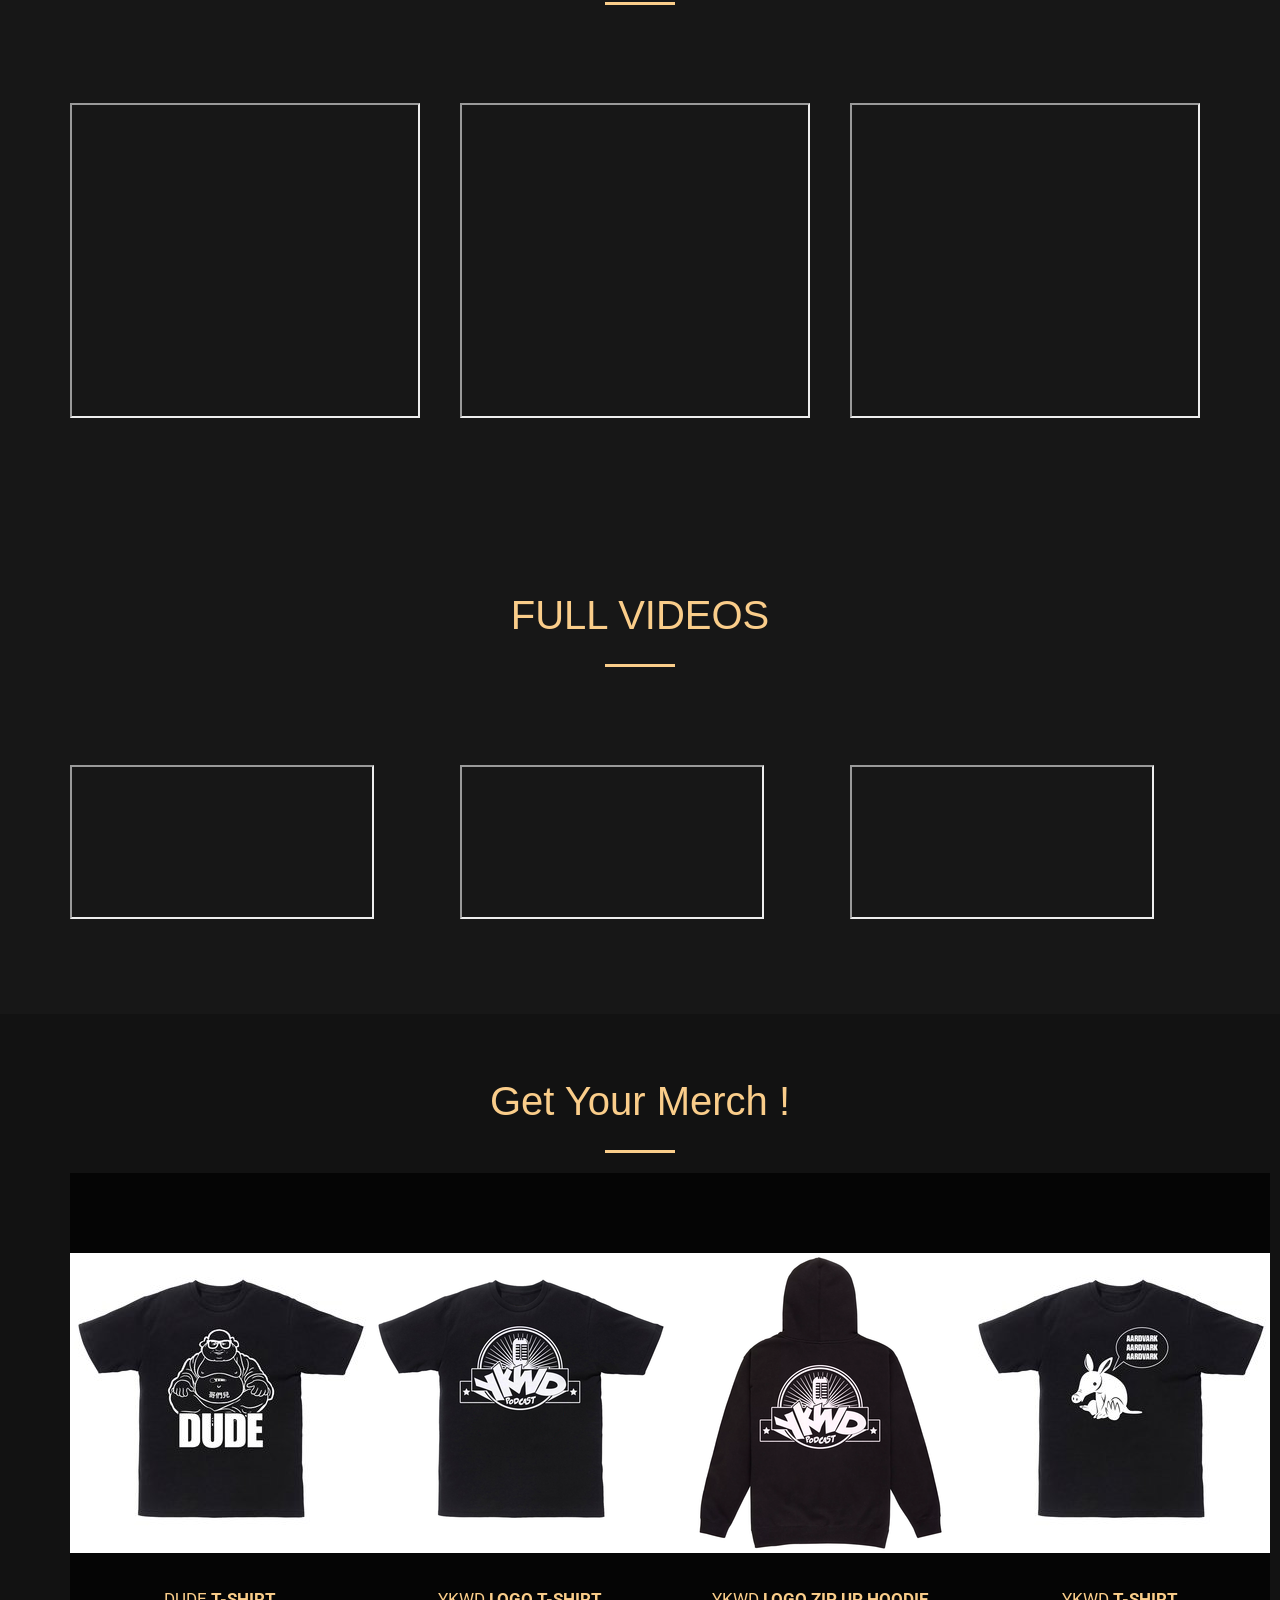
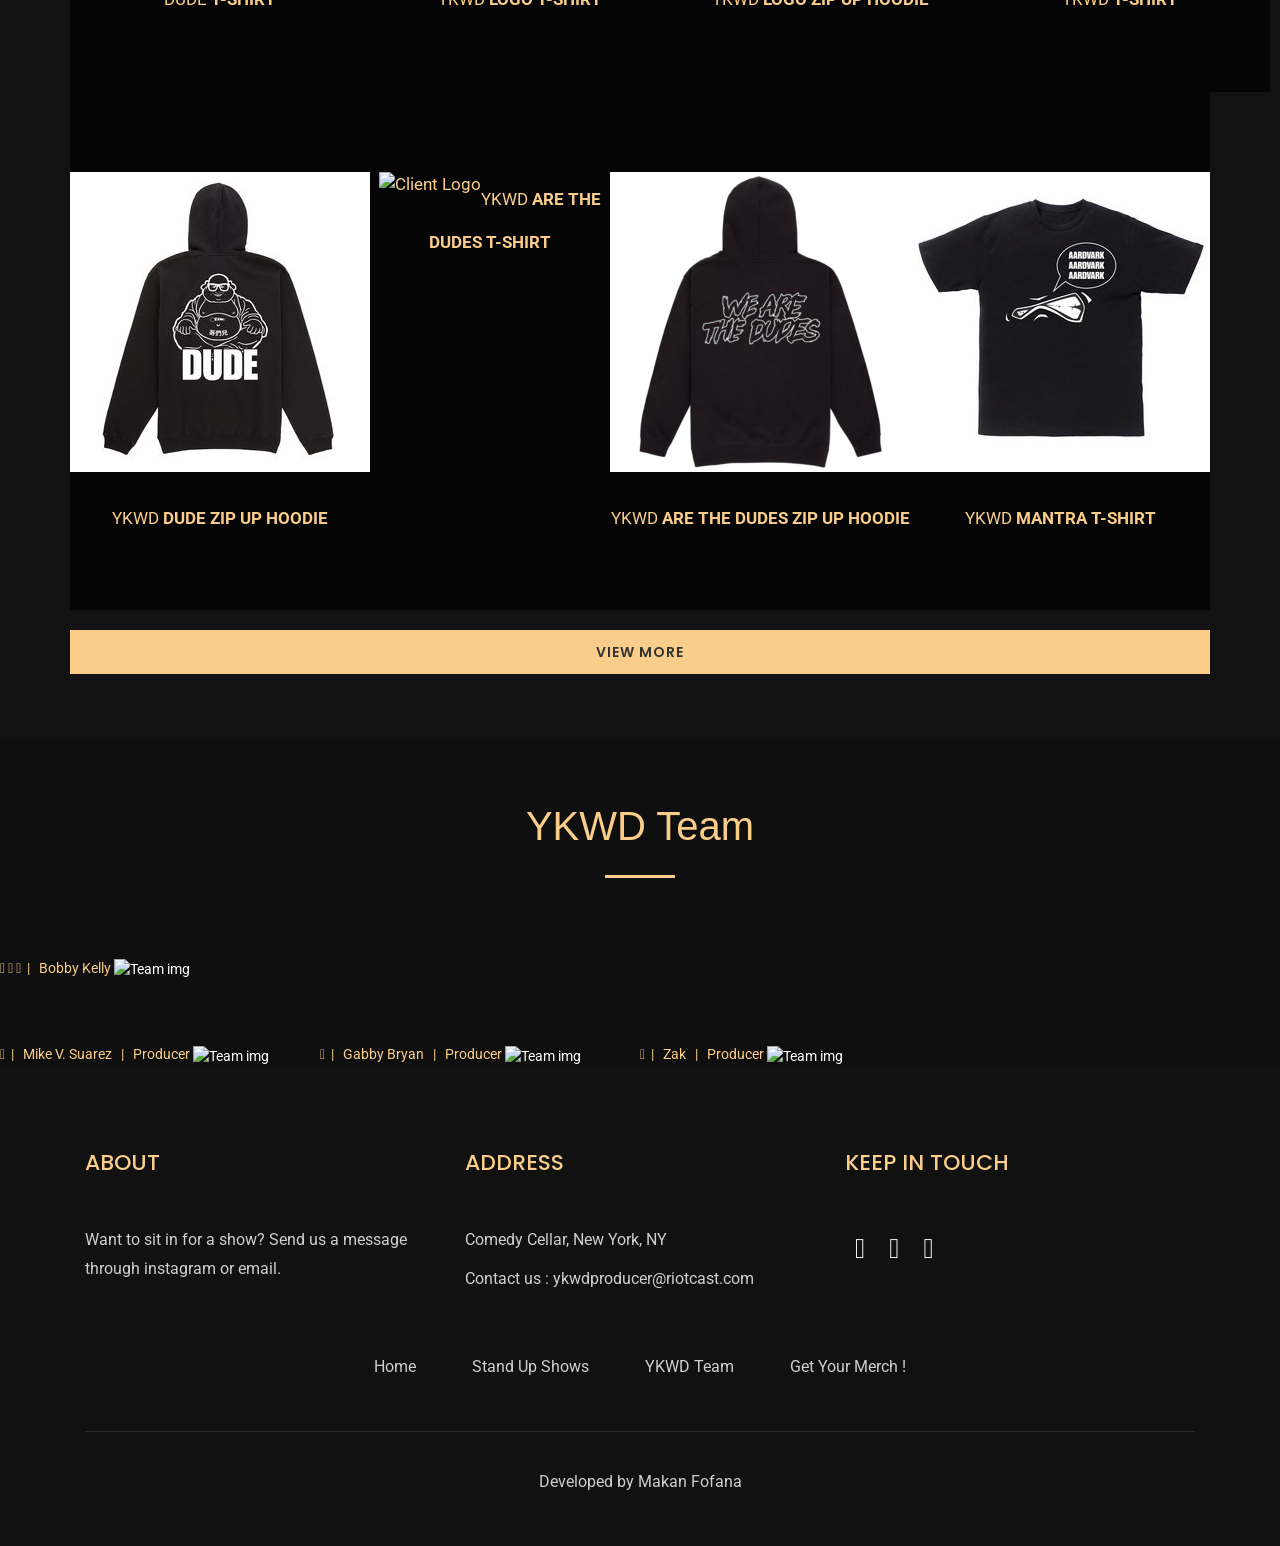
==== commit fc487dbd: "updating fonts and other UI" ====
--- a/index.html
+++ b/index.html
@@ -30,7 +30,7 @@
     <link rel="stylesheet" href="css/vendor/layers.css">
     <link rel="stylesheet" href="css/vendor/navigation.css">
 
-    <!-- Google Font --> 
+    <!-- Google Font -->
     <link href="https://fonts.googleapis.com/css?family=Creepster&display=swap" rel="stylesheet">
 
     <link rel="stylesheet" href="./css/style.css">
@@ -89,7 +89,7 @@
   </div>
 
 
-  <!-- header-section 
+  <!-- header-section
   =========================-->
   <header class="header">
     <button id="trigger-overlay" class="th-nav-btn" type="button"><i class="tf-ion-android-menu"></i></button>
@@ -116,32 +116,32 @@
     <!-- START REVOLUTION SLIDER 5.0 -->
     <div class="rev_slider_wrapper">
      <div id="tf_rev_slider" class="rev_slider"  data-version="5.0">
-      <ul> 
-       <li data-transition="random"> 
+      <ul>
+       <li data-transition="random">
          <!-- MAIN IMAGE -->
-         <img src="img/header_bg/robkellypic.jpg" alt=""  width="1920" height="1280"> 
+         <img src="img/header_bg/robkellypic.jpg" alt=""  width="1920" height="1280">
          <!-- LAYER NR. 1 -->
-                    
+
           <!-- layer no 1 -->
           <div class="tp-caption slide-title color tp-resizeme"
-          data-x="center" 
-          data-hoffset="0" 
-          data-y="center" 
+          data-x="center"
+          data-hoffset="0"
+          data-y="center"
           data-voffset="-80"
           data-whitespace="nowrap"
           data-mask_in="x:0px;y:0px;s:inherit;e:inherit;"
           data-start="1800"
           data-transform_in="y:-50;s:700;"
-          
+
           >
             <h1 class="slider_text text-center googleFont outerGlow"><span style="color:#F3CD10;">YOU KNOW WHAT DUDE! </span></h1>
           </div>
 
           <!-- layer no 3 -->
           <div class="tp-caption slide-title tp-resizeme"
-          data-x="center" 
-          data-hoffset="0" 
-          data-y="center" 
+          data-x="center"
+          data-hoffset="0"
+          data-y="center"
           data-voffset="0"
           data-whitespace="nowrap"
           data-mask_in="x:0px;y:0px;s:inherit;e:inherit;"
@@ -151,14 +151,14 @@
           </div>
        </li>
 
-       <li data-transition="random"> 
+       <li data-transition="random">
          <!-- MAIN IMAGE -->
-         <img src="img/header_bg/banner-img.jpg"  alt=""  width="1920" height="1280"> 
+         <img src="img/header_bg/banner-img.jpg"  alt=""  width="1920" height="1280">
           <!-- layer no 1 -->
           <div class="tp-caption slide-title color tp-resizeme"
-          data-x="center" 
-          data-hoffset="0" 
-          data-y="center" 
+          data-x="center"
+          data-hoffset="0"
+          data-y="center"
           data-voffset="-100"
           data-whitespace="nowrap"
           data-mask_in="x:0px;y:0px;s:inherit;e:inherit;"
@@ -171,9 +171,9 @@
 
           <!-- layer no 3 -->
           <div class="tp-caption slide-title tp-resizeme"
-          data-x="center" 
-          data-hoffset="0" 
-          data-y="center" 
+          data-x="center"
+          data-hoffset="0"
+          data-y="center"
           data-voffset="0"
           data-whitespace="nowrap"
           data-mask_in="x:0px;y:0px;s:inherit;e:inherit;"
@@ -184,32 +184,32 @@
        </li>
 
 
-       <li data-transition="random"> 
+       <li data-transition="random">
           <!-- MAIN IMAGE -->
-          <img src="img/header_bg/patreon.jpg"  alt=""  width="1920" height="1280" background-size="auto"> 
+          <img src="img/header_bg/patreon.jpg"  alt=""  width="1920" height="1280" background-size="auto">
            <!-- layer no 1 -->
            <div class="tp-caption slide-title color tp-resizeme"
-           data-x="center" 
-           data-hoffset="0" 
-           data-y="center" 
+           data-x="center"
+           data-hoffset="0"
+           data-y="center"
            data-voffset="-100"
            data-whitespace="nowrap"
            data-mask_in="x:0px;y:0px;s:inherit;e:inherit;"
            data-start="1800"
            data-transform_in="y:-50;s:700;"
            >
-            
+
             <!-- <h1 class="slider_text text-center" style="text-shadow: 8px 8px black;">JOIN THE PATREON ! </h1> </br> -->
              <a class="btn btn-default th-btnCover googleFont" href="https://www.patreon.com/robertkelly" role="button" target="_blank" style="text-align: center;">JOIN THE PATREON ! </a>
              <!-- <img src="img/header_bg/patreon.jpg"  alt=""  width="100" height="100">  -->
-             
+
            </div>
- 
+
            <!-- layer no 3 -->
            <div class="tp-caption slide-title tp-resizeme"
-           data-x="center" 
-           data-hoffset="0" 
-           data-y="center" 
+           data-x="center"
+           data-hoffset="0"
+           data-y="center"
            data-voffset="0"
            data-whitespace="nowrap"
            data-mask_in="x:0px;y:0px;s:inherit;e:inherit;"
@@ -219,14 +219,14 @@
            </div>
         </li>
 
-      </ul> 
+      </ul>
      </div><!-- END REVOLUTION SLIDER -->
     </div><!-- END OF SLIDER WRAPPER -->
   </section>
 
- 
-
-  <!-- Case Study Sections 
+
+
+  <!-- Case Study Sections
   =========================-->
   <section class="case-study">
     <div class="text-center">
@@ -243,7 +243,7 @@
             <div class="col-md-6">
               <div class="img-content">
                 <!-- <img class="img-responsive" src="img/case-study/case-study-img1.png" alt=""> -->
-                <iframe src="https://www.youtube.com/embed/uQqByEDUvlg" id="youtubeLink"> </iframe>
+                <iframe src="https://www.youtube.com/embed/8GfquOTHMGk" id="youtubeLink"> </iframe>
               </div>
             </div>
           <div class="col-md-6">
@@ -264,7 +264,7 @@
         </div>
       </div>
     </div>
-    
+
     <!-- Case Study Description
       bottom section -->
     <div class="case-study-content">
@@ -272,7 +272,7 @@
         <div class="row">
           <div class="col-md-6">
             <div class="img-content">
-              
+
                 <video width="300" height="500" controls>
                     <source src="img/robkelly.mp4"  type="video/mp4">
                   Your browser does not support the video tag.
@@ -290,10 +290,10 @@
                   Kelly has been winning over audiences for years while touring clubs, colleges and theatres. He was featured on the HBO’s Tourgasm with Dane Cook and has been a highlight at Montreal’s Just For Laughs Festival for the last four years.
               </br>
               </br>
-              Kelly’s has performed on Comics Anonymous, Comedy Central Presents, Premium Blend, Tough Crowd, The Carson Daly Show, The Jim Breuer Show. His acting credits include Louie, Inside Amy Schumer, NYC 22, Ghost Town, The Job, What Doesn’t Kill You, Good Luck Chuck and the upcoming Judd Apatow film Trainwreck starring Amy Schumer. 
+              Kelly’s has performed on Comics Anonymous, Comedy Central Presents, Premium Blend, Tough Crowd, The Carson Daly Show, The Jim Breuer Show. His acting credits include Louie, Inside Amy Schumer, NYC 22, Ghost Town, The Job, What Doesn’t Kill You, Good Luck Chuck and the upcoming Judd Apatow film Trainwreck starring Amy Schumer.
               </p>
 
-              
+
               <!-- View More Details -->
               </br>
               </br>
@@ -302,7 +302,7 @@
               </br>
             </div>
           </div>
-        </div>  
+        </div>
       </div>
     </div>
   </section>
@@ -319,7 +319,7 @@
             </div>
             <div class="col-md-8 col-md-offset-2 col-lg-8 col-lg-offset-2 padding-0 slider-main">
             <div id="th-slider" class="th-sldier">
-              
+
               <div class="item">
                 <!-- "We are add Owl Carousel Slider And Added
                 Some Custome Class to Use Our Style" Easy to suse -->
@@ -336,7 +336,7 @@
                             <!-- <h4 class="th-media-subheading">CEO at DeviserWeb</h4> -->
                           </div>
                       <p>What's Up Dudes! This is my new channel where I'll be creating and releasing tons of great new stuff. This is the place for fans to come and get exclusive content, early access and updates on anything I'm up to. Thank you for joining me!</p>
-                     
+
                     </div>
                   </div>
                 <!-- </div> -->
@@ -360,7 +360,7 @@
                             </div>
                         <p>Did you ever go to a comedy club and see the comics at the back table laughing hysterically? Did you ever wish you could hear what they were talking about? Hosted by Robert Kelly, The 'You Know What Dude' podcast provides you a seat at that table as comedians new and old try to one up and out wit each other.
                             Credits don’t matter here.  No topics, no filter, a true comic hang. The 'You Know What Dude' podcast with Robert Kelly...oh and it’s funny as hell. </p>
-                       
+
                       </div>
                     </div>
                   <!-- </div> -->
@@ -383,7 +383,7 @@
                               <!-- <h4 class="th-media-subheading">CEO at DeviserWeb</h4> -->
                             </div>
                         <p>This is the most convenient way to access Robert Kelly's 'You Know What Dude!' on your phone. With this app you are always connected to the latest episodes and the show. You can also star your favorite episodes and save them to a list so you can easily enjoy them over and over! This app is complete access to YKWD and if you're a fan of the show you won't want to be without it!</p>
-                       
+
                       </div>
                     </div>
                   <!-- </div> -->
@@ -399,7 +399,7 @@
   </section>
 
 
-    <!-- Case Study Sections 
+    <!-- Case Study Sections
   =========================-->
   <section class="case-study">
     <div class="text-center">
@@ -429,15 +429,15 @@
             <!-- inner sub-title -->
             <div class="img-content">
               <!-- <img class="img-responsive" src="img/case-study/case-study-img1.png" alt=""> -->
-              <iframe width="350" height="315" src="https://www.youtube.com/embed/HgVdvd5MiaA" id="youtube"> </iframe> 
-            </div>
-          </div>
-        </div>
-      </div>
-    </div>
-
-
-        <!-- Case Study Sections 
+              <iframe width="350" height="315" src="https://www.youtube.com/embed/HgVdvd5MiaA" id="youtube"> </iframe>
+            </div>
+          </div>
+        </div>
+      </div>
+    </div>
+
+
+        <!-- Case Study Sections
   =========================-->
   <section class="case-study">
     <div class="text-center">
@@ -452,27 +452,27 @@
             <div class="col-md-4">
               <div class="img-content">
                 <!-- <img class="img-responsive" src="img/case-study/case-study-img1.png" alt=""> -->
-                <iframe class="smallVideo" src="https://www.youtube.com/embed/URK-vZAeyJQ" id="youtube"> </iframe> 
+                <iframe class="smallVideo" src="https://www.youtube.com/embed/URK-vZAeyJQ" id="youtube"> </iframe>
               </div>
             </div>
             <div class="col-md-4">
               <div class="img-content">
                 <!-- <img class="img-responsive" src="img/case-study/case-study-img1.png" alt=""> -->
-                <iframe class="smallVideo" src="https://www.youtube.com/embed/4aRcwnjE5Cw" id="youtube"> </iframe> 
+                <iframe class="smallVideo" src="https://www.youtube.com/embed/4aRcwnjE5Cw" id="youtube"> </iframe>
               </div>
             </div>
           <div class="col-md-4">
             <!-- inner sub-title -->
             <div class="img-content">
               <!-- <img class="img-responsive" src="img/case-study/case-study-img1.png" alt=""> -->
-              <iframe class="smallVideo" src="https://www.youtube.com/embed/h6MUNJIPT0s" id="youtube"> </iframe> 
-            </div>
-          </div>
-        </div>
-      </div>
-    </div>
-
-  <!-- Clients Logo Sections 
+              <iframe class="smallVideo" src="https://www.youtube.com/embed/h6MUNJIPT0s" id="youtube"> </iframe>
+            </div>
+          </div>
+        </div>
+      </div>
+    </div>
+
+  <!-- Clients Logo Sections
   =========================-->
   <section class="clients-logo">
     <div class="section">
@@ -522,8 +522,8 @@
   </section>
 
 
-  
-    <!-- Team Sections 
+
+    <!-- Team Sections
   =========================-->
   <section class="team">
     <div class="container-fluid padding-0 ml-4">
@@ -566,13 +566,13 @@
     </div>
     <!-- <div class="col-md-12">
       <div class="join-team text-center">
-         <a class="btn btn-default th-btn" href="#" role="button">Join Our Team</a> 
+         <a class="btn btn-default th-btn" href="#" role="button">Join Our Team</a>
       </div>
     </div> -->
     </div>
   </section>
 
-  <!-- Team Sections 
+  <!-- Team Sections
   =========================-->
   <section id="fullteam" class="team">
     <div class="container-fluid padding-0 mx-auto">
@@ -664,15 +664,15 @@
     </div>
     <!-- <div class="col-md-12">
       <div class="join-team text-center">
-        <!-- <a class="btn btn-default th-btn" href="#" role="button">Join Our Team</a> -->
-      </div> -->
-    </div>
+         <a class="btn btn-default th-btn" href="#" role="button">Join Our Team</a>
+      </div>
+    </div> -->
     </div>
   </section>
 
 
-  
-  <!-- Contact Us Sections 
+
+  <!-- Contact Us Sections
   =========================-->
   <!-- <section class="contact-us">
     <div class="contact-description">
@@ -742,7 +742,7 @@
                     <div class="text-center">
                         <div class="col-md-12">
                             <div class="copyright">
-                                <p>Developed by Makan Fofana</p>s
+                                <p>Developed by Makan Fofana</p>
                             </div>
                         </div>
                     </div>
@@ -783,7 +783,7 @@
     <script type="text/javascript" src="js/vendor/extensions/revolution.extension.parallax.min.js"></script>
     <script type="text/javascript" src="js/vendor/extensions/revolution.extension.slideanims.min.js"></script>
     <script type="text/javascript" src="js/vendor/extensions/revolution.extension.video.min.js"></script>
-    
+
     <!-- Map -->
     <script src="https://maps.googleapis.com/maps/api/js"></script>
 
@@ -793,4 +793,3 @@
     <script src="js/script.js"></script>
   </body>
 </html>
-
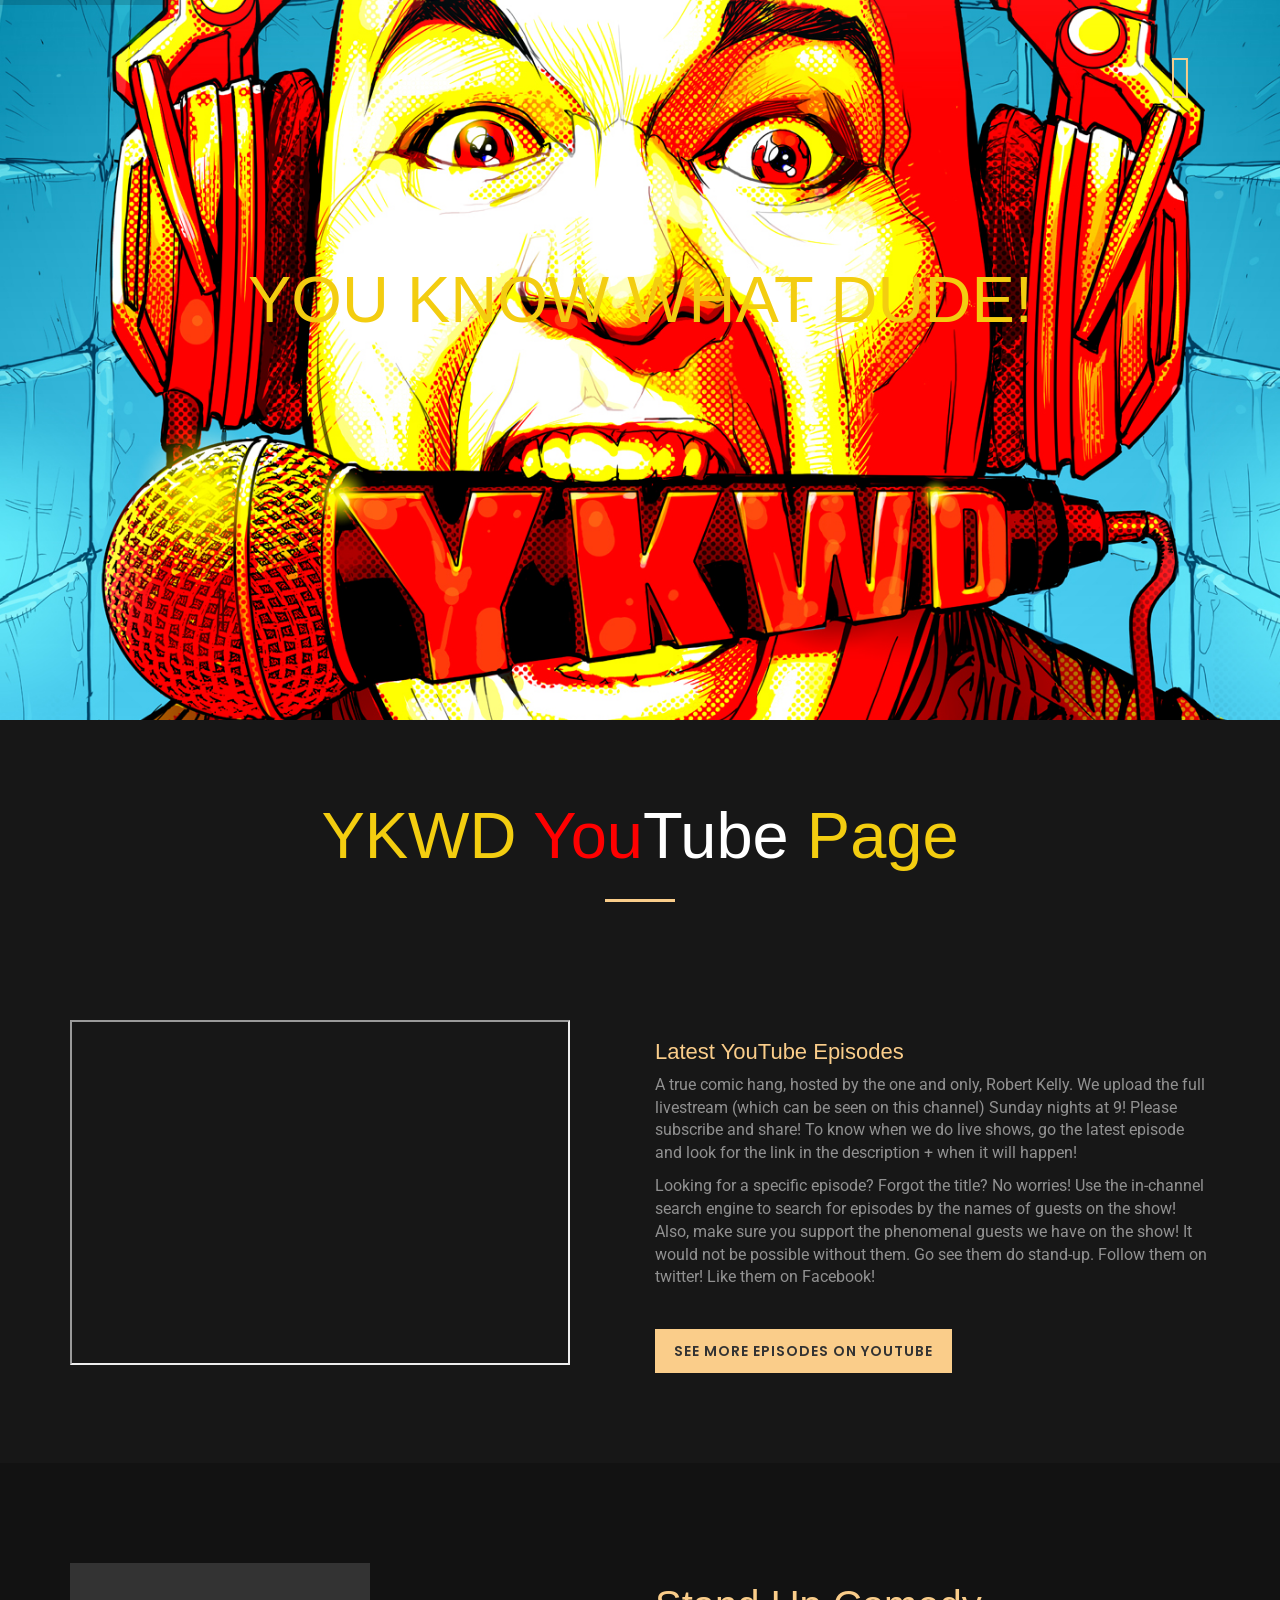
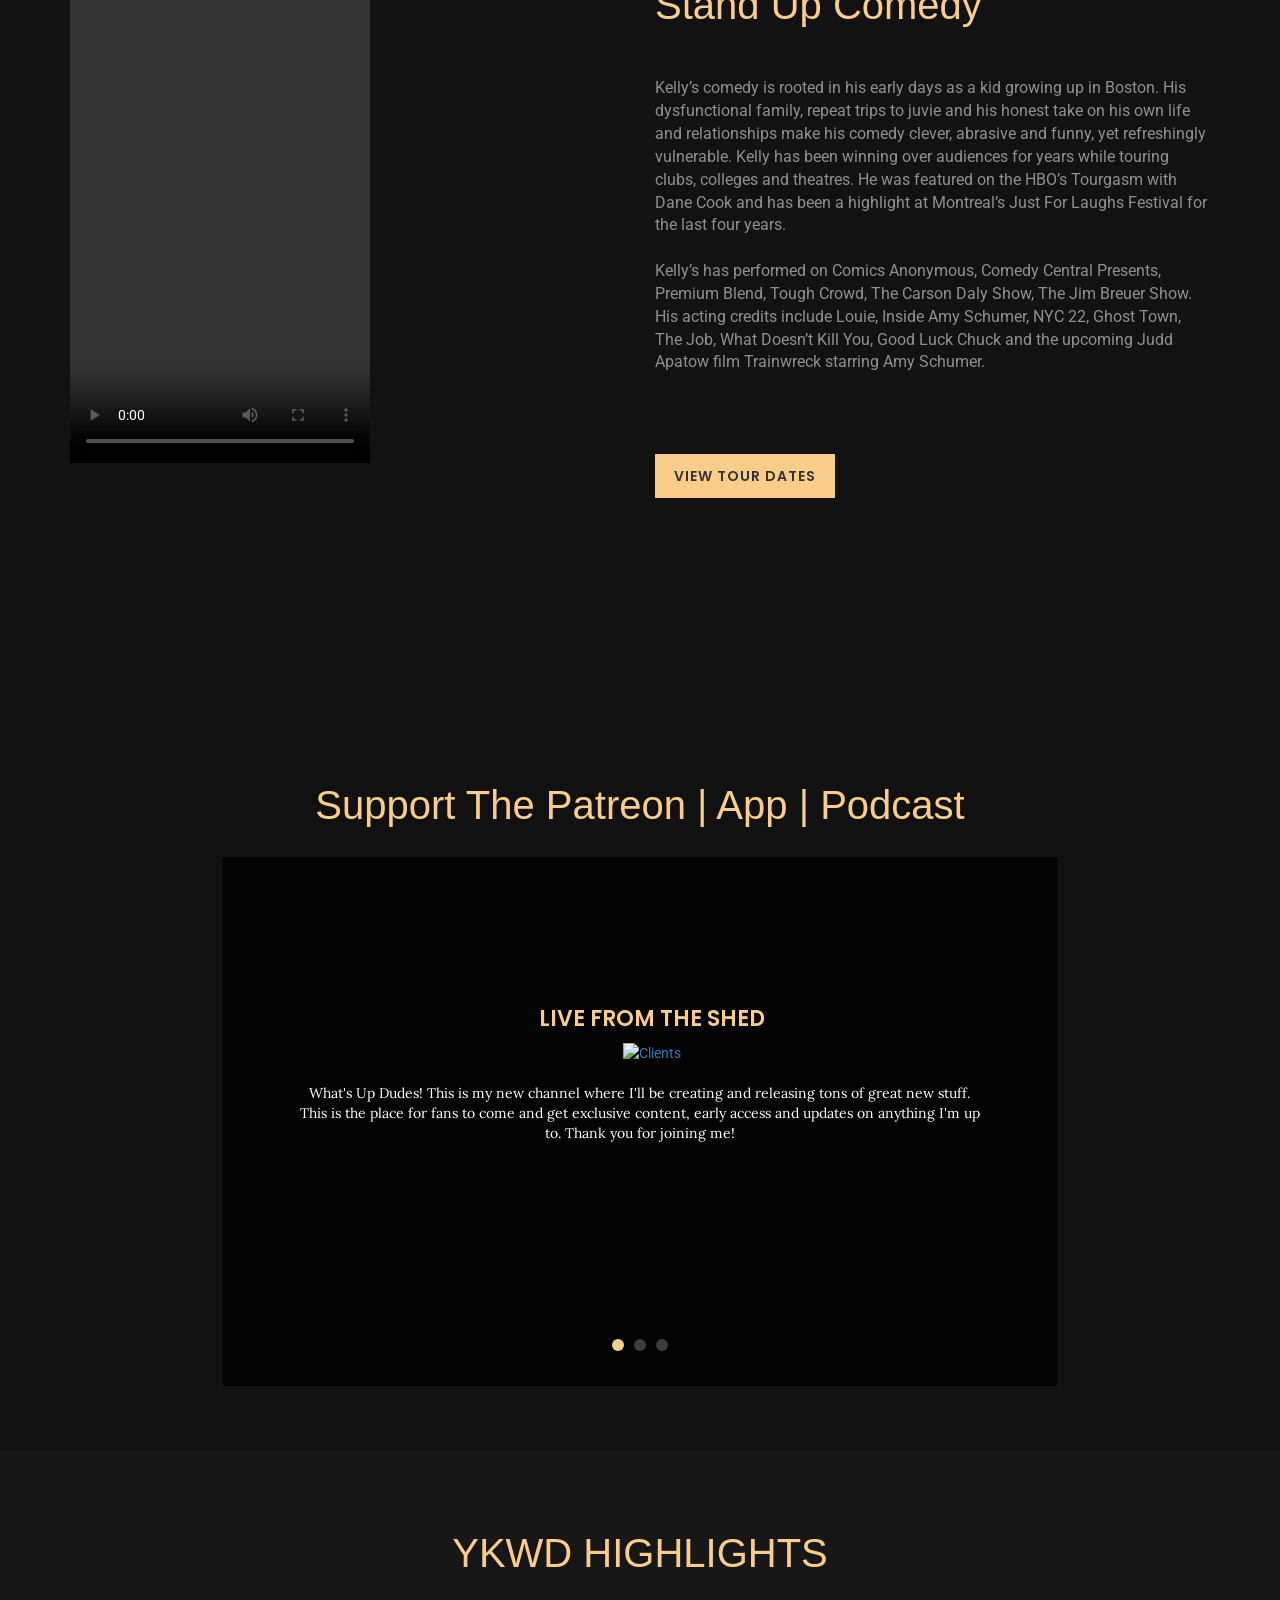
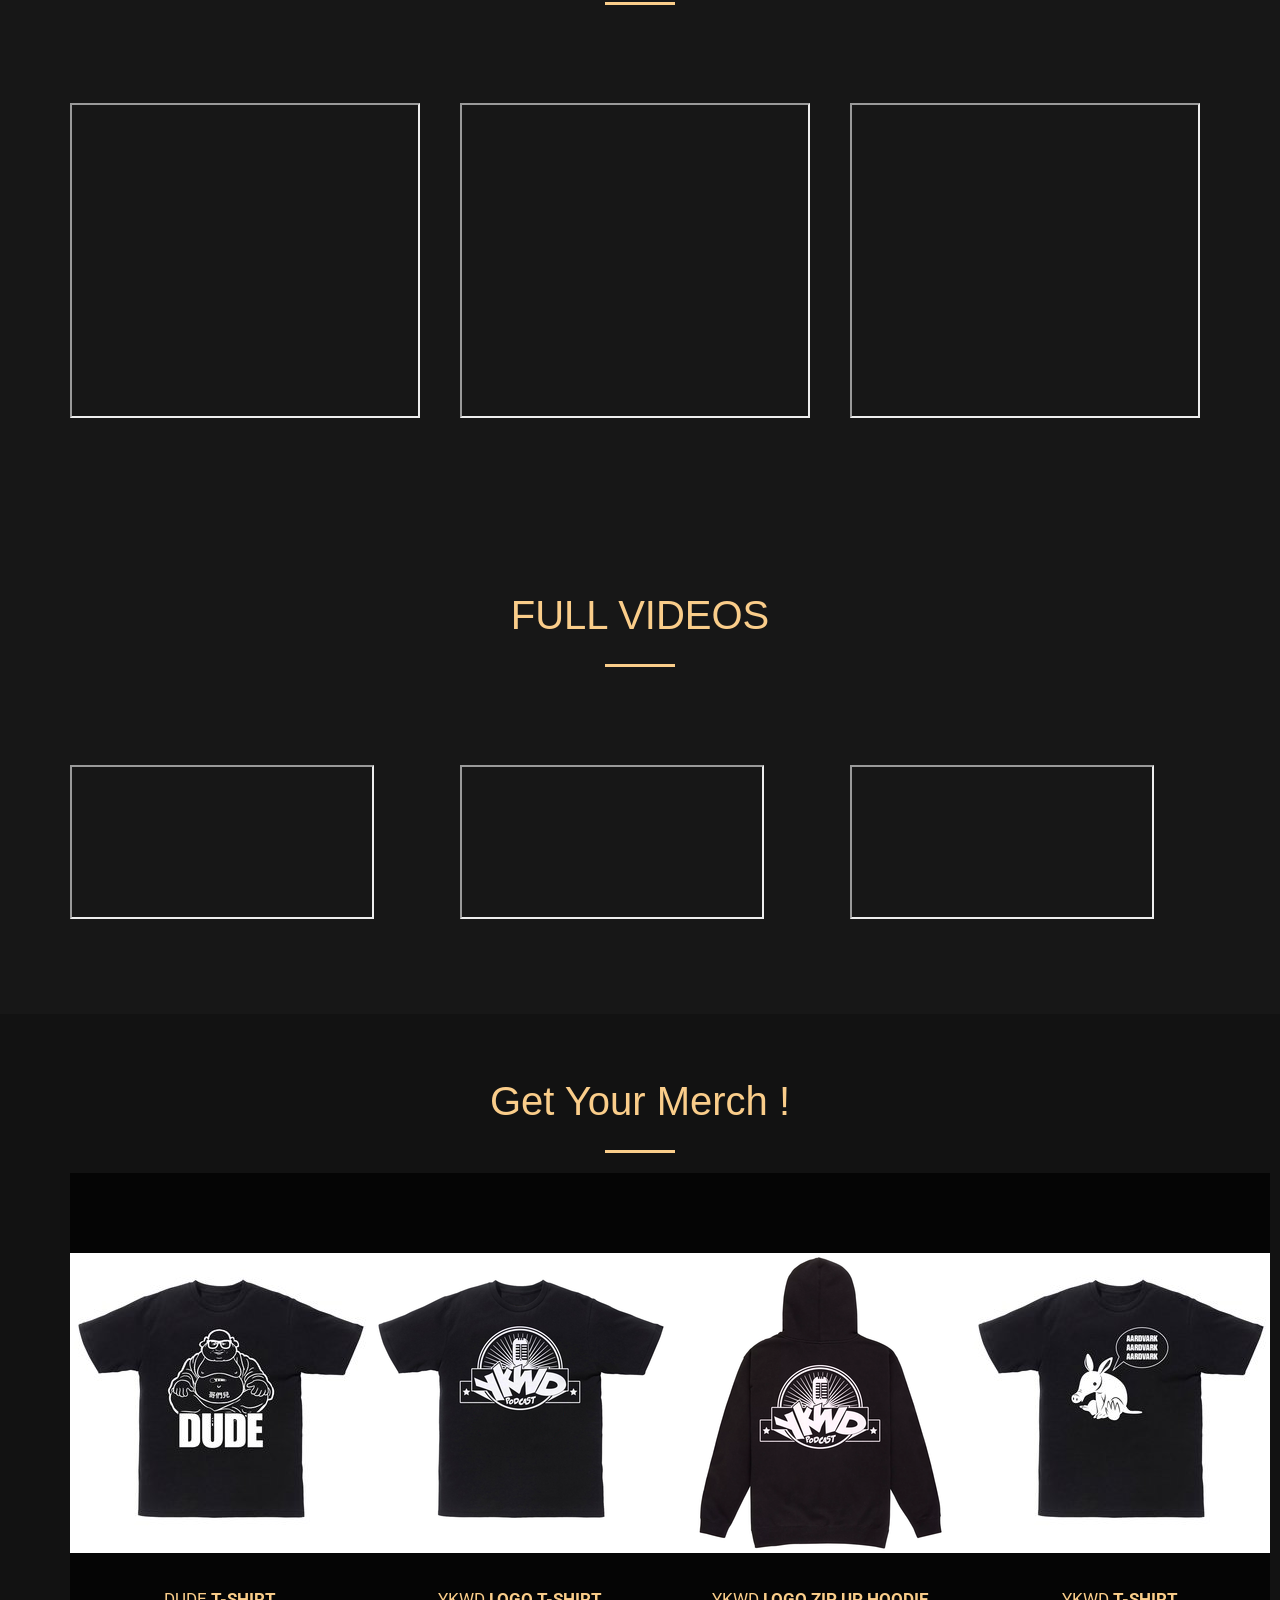
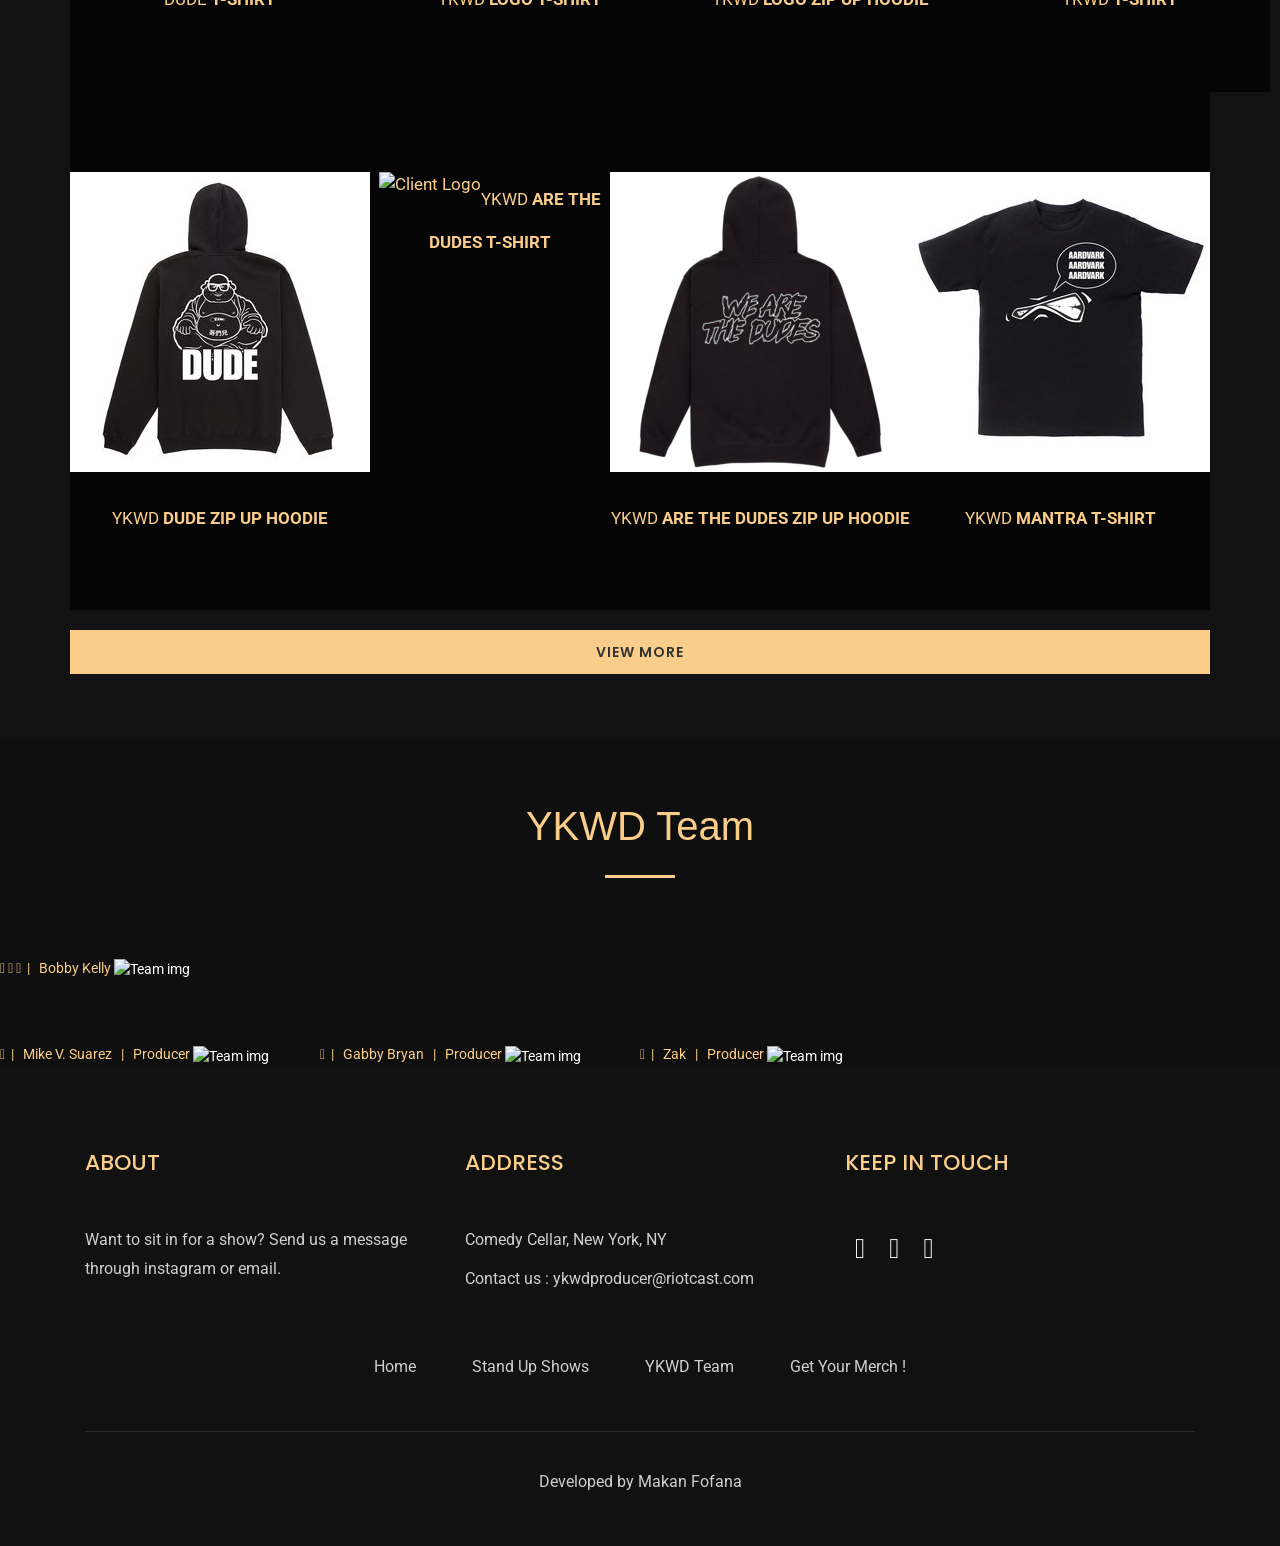
==== commit 2f2e566c: "updated Merch page and index link to Merch" ====
--- a/index.html
+++ b/index.html
@@ -516,7 +516,7 @@
           </div>
         </div><!-- /.End row -->
       </br>
-        <a class="btn btn-default th-btn" href="contact.html" role="button" target="_blank" style="display: block; margin: 0 auto;" >View More</a>
+        <a class="btn btn-default th-btn" href="merch.html" role="button" target="_blank" style="display: block; margin: 0 auto;" >View More</a>
       </div>
     </div>
   </section>
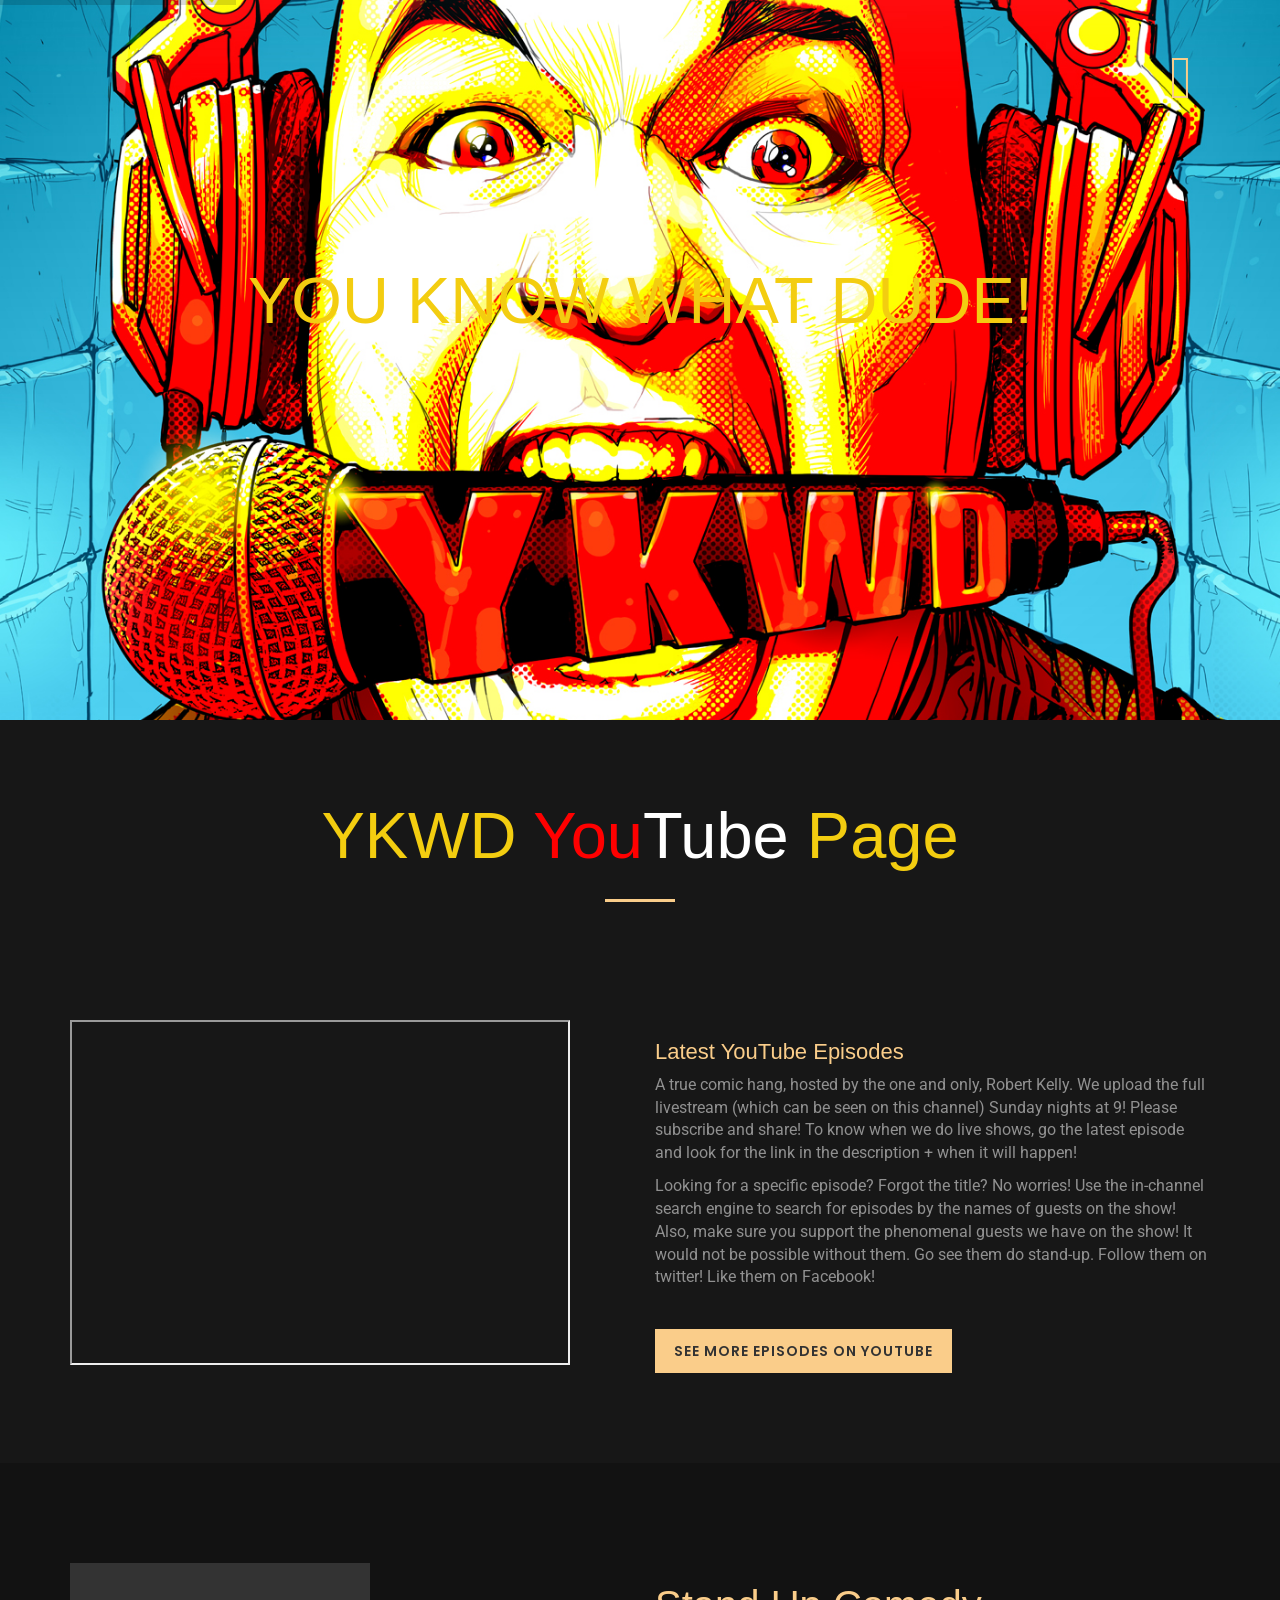
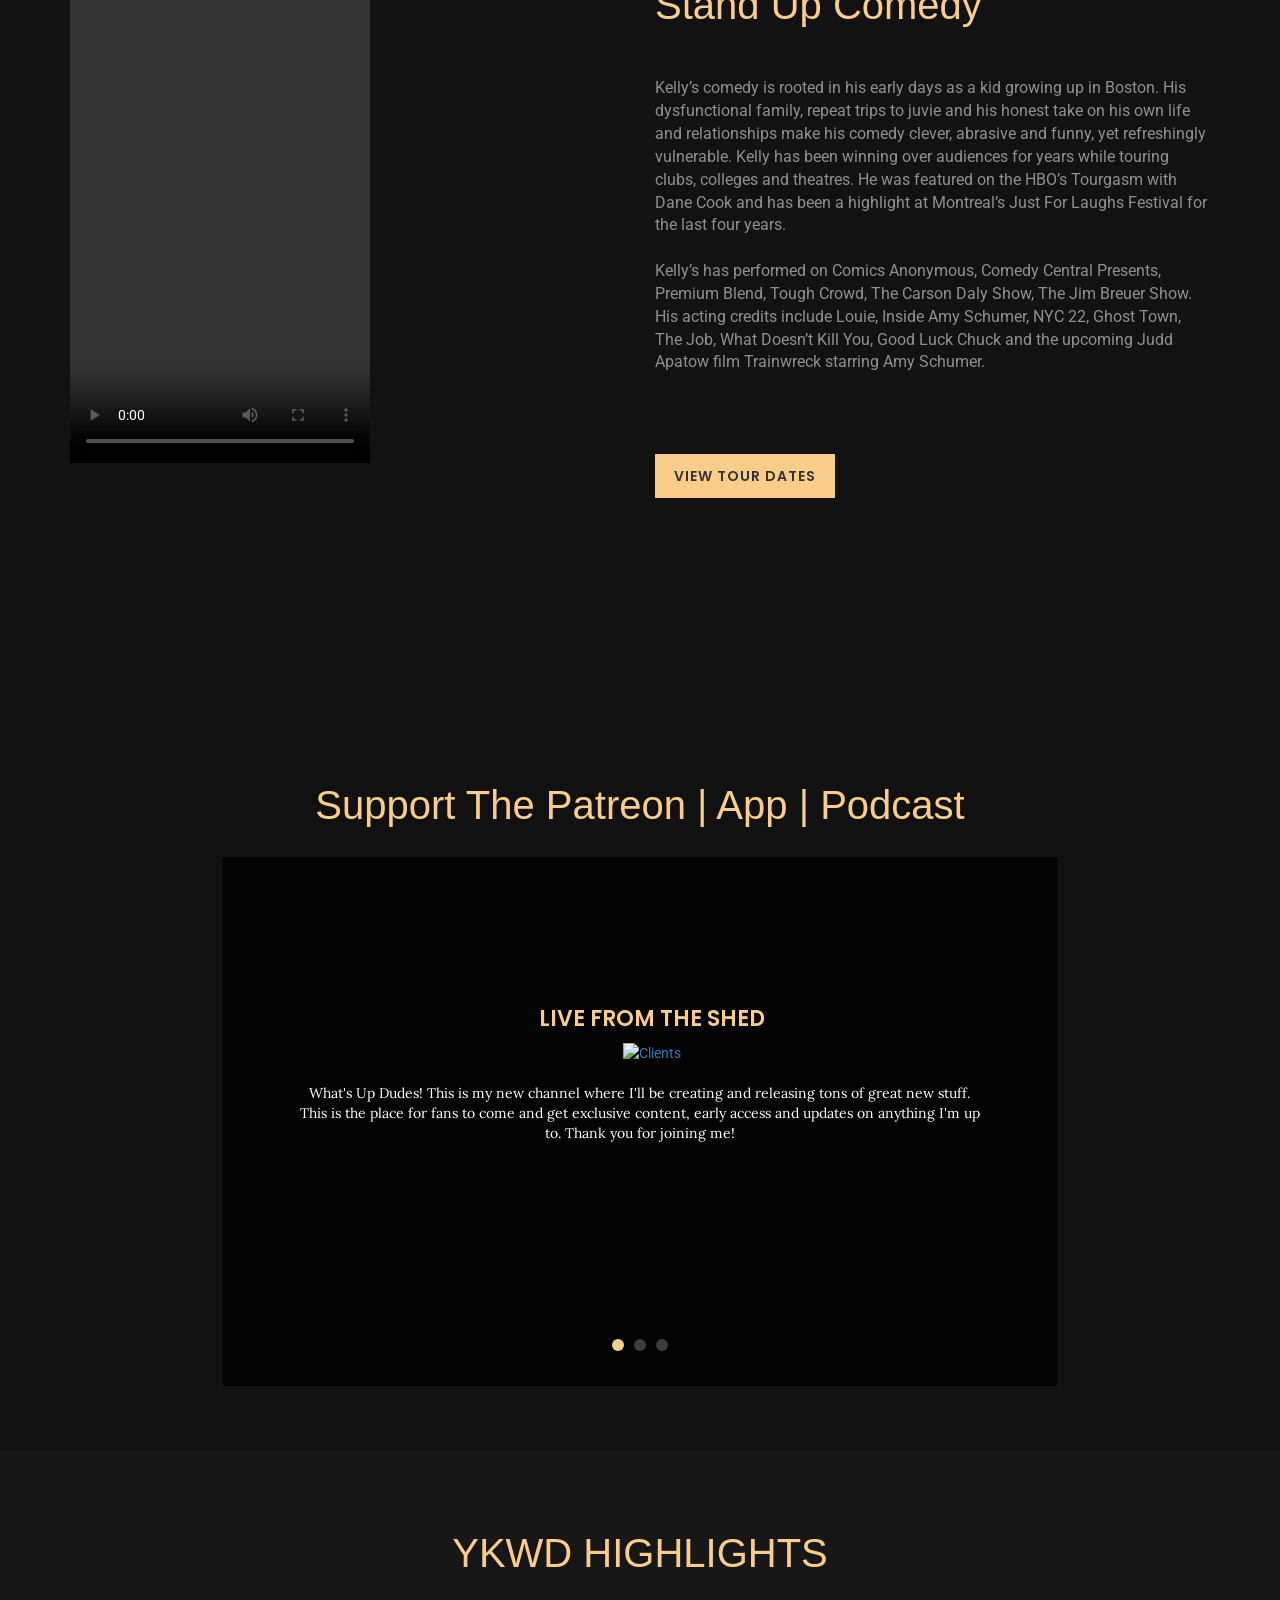
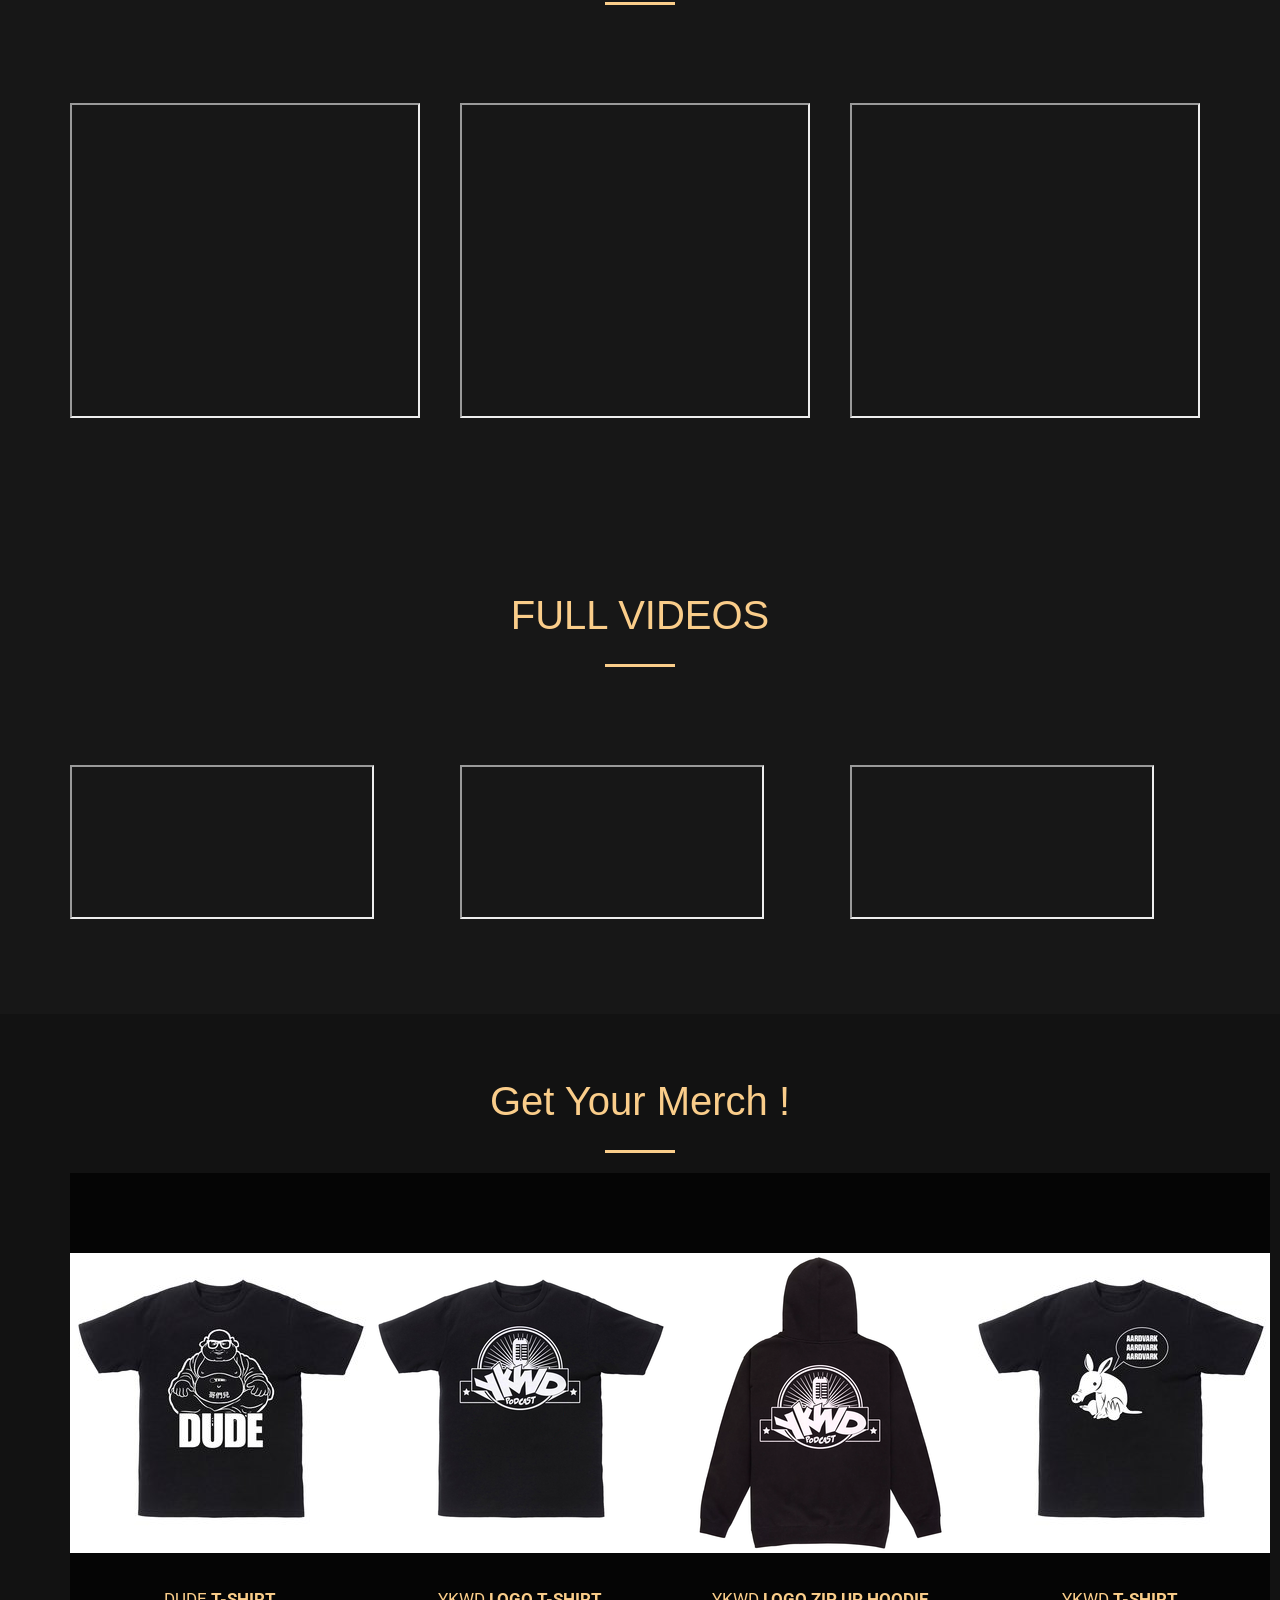
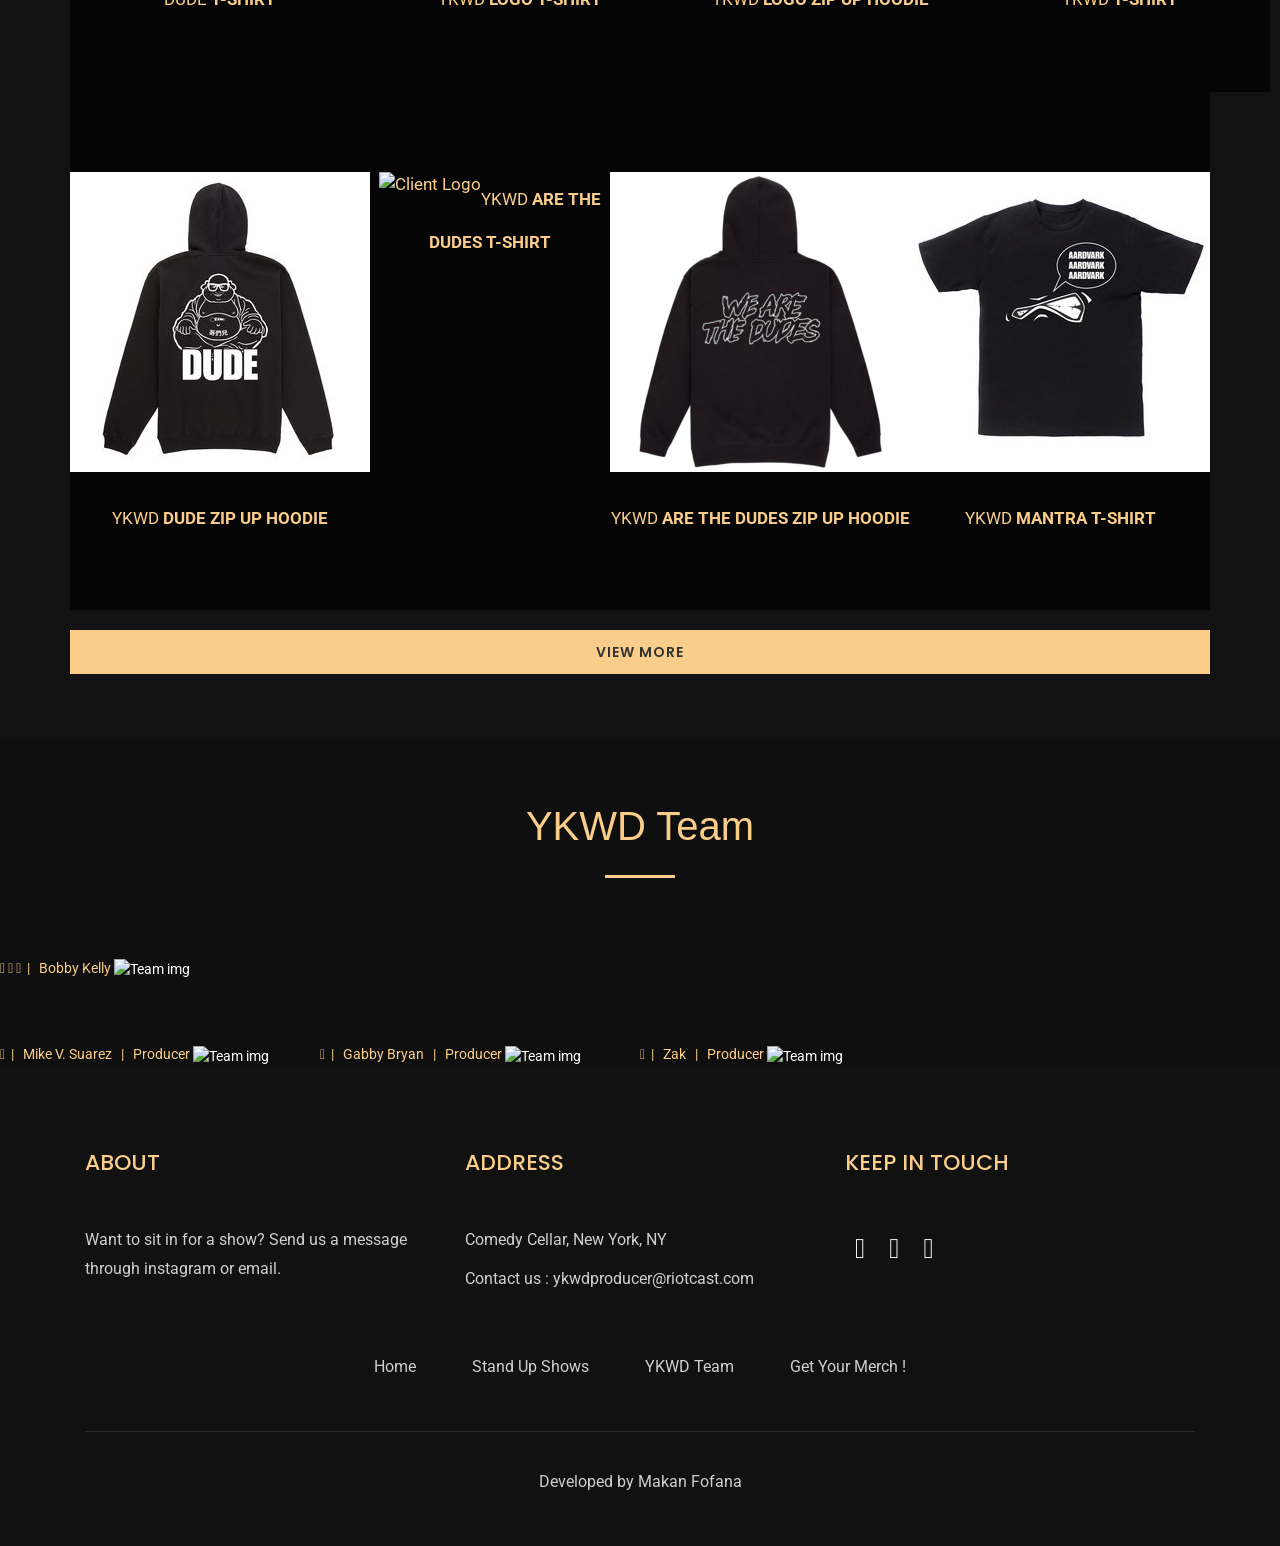
==== commit e1864a15: "added google analytics and update to Merch UI" ====
--- a/index.html
+++ b/index.html
@@ -1,6 +1,15 @@
 <!doctype html>
 <html class="no-js" lang="">
   <head>
+        <!-- Global site tag (gtag.js) - Google Analytics -->
+    <script async src="https://www.googletagmanager.com/gtag/js?id=UA-151523109-2"></script>
+    <script>
+      window.dataLayer = window.dataLayer || [];
+      function gtag(){dataLayer.push(arguments);}
+      gtag('js', new Date());
+
+      gtag('config', 'UA-151523109-2');
+    </script>
     <meta charset="utf-8">
     <meta http-equiv="x-ua-compatible" content="ie=edge">
     <title>You Know What Dude!</title>
@@ -243,7 +252,7 @@
             <div class="col-md-6">
               <div class="img-content">
                 <!-- <img class="img-responsive" src="img/case-study/case-study-img1.png" alt=""> -->
-                <iframe src="https://www.youtube.com/embed/8GfquOTHMGk" id="youtubeLink"> </iframe>
+                <iframe src="https://www.youtube.com/embed/e-pasEbtzHI" id="youtubeLink"> </iframe>
               </div>
             </div>
           <div class="col-md-6">
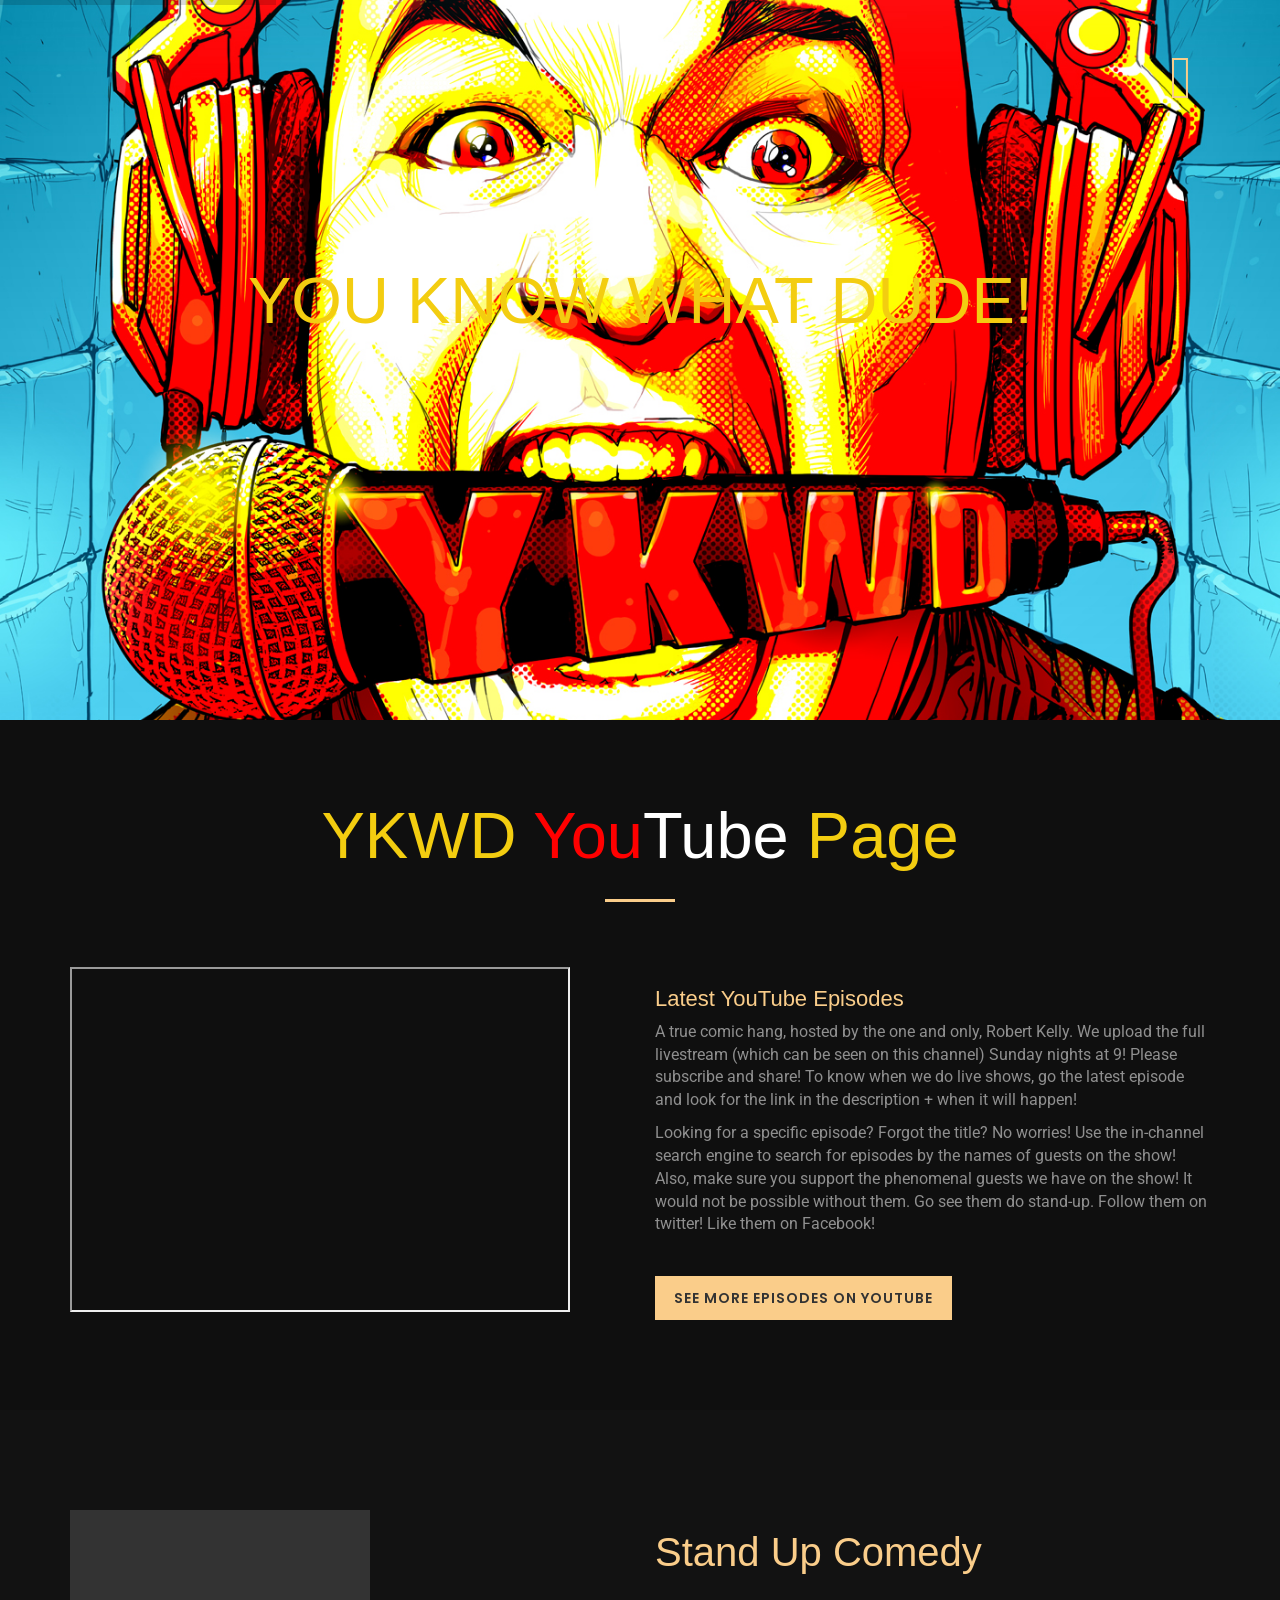
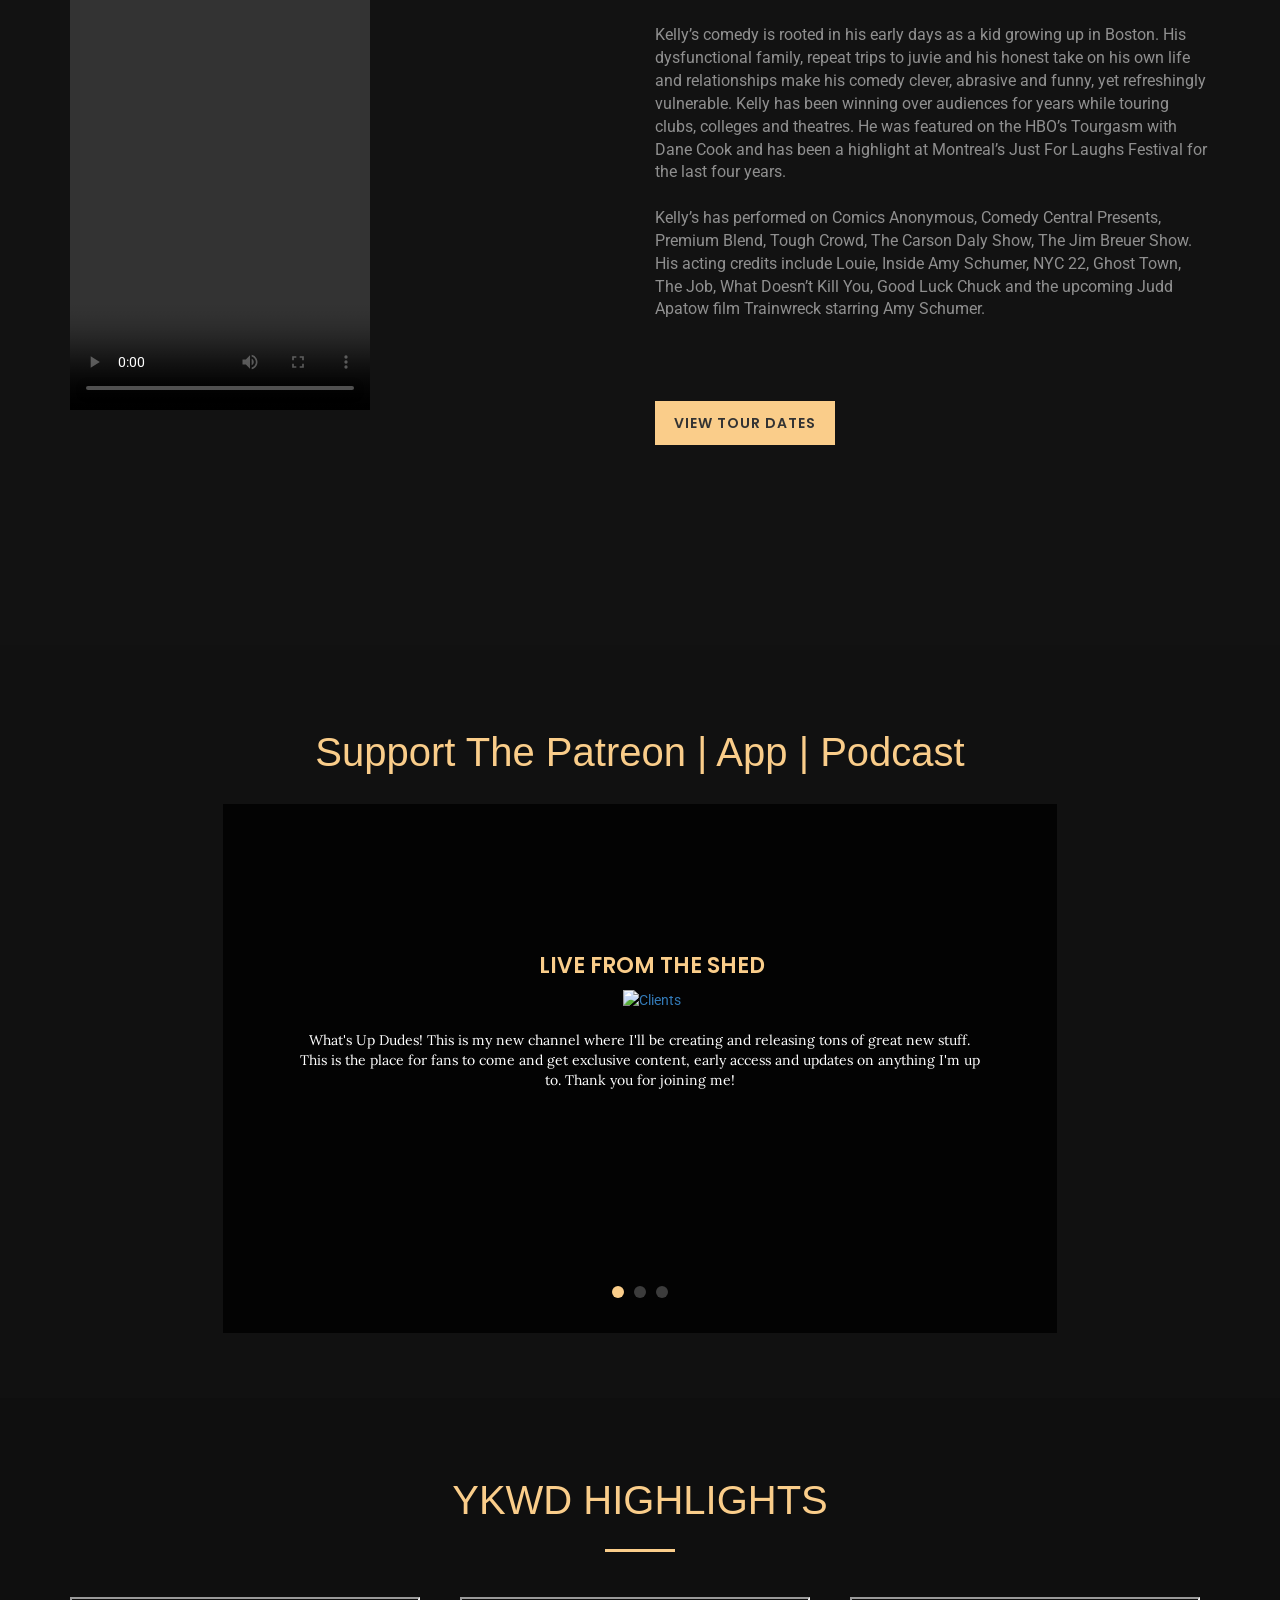
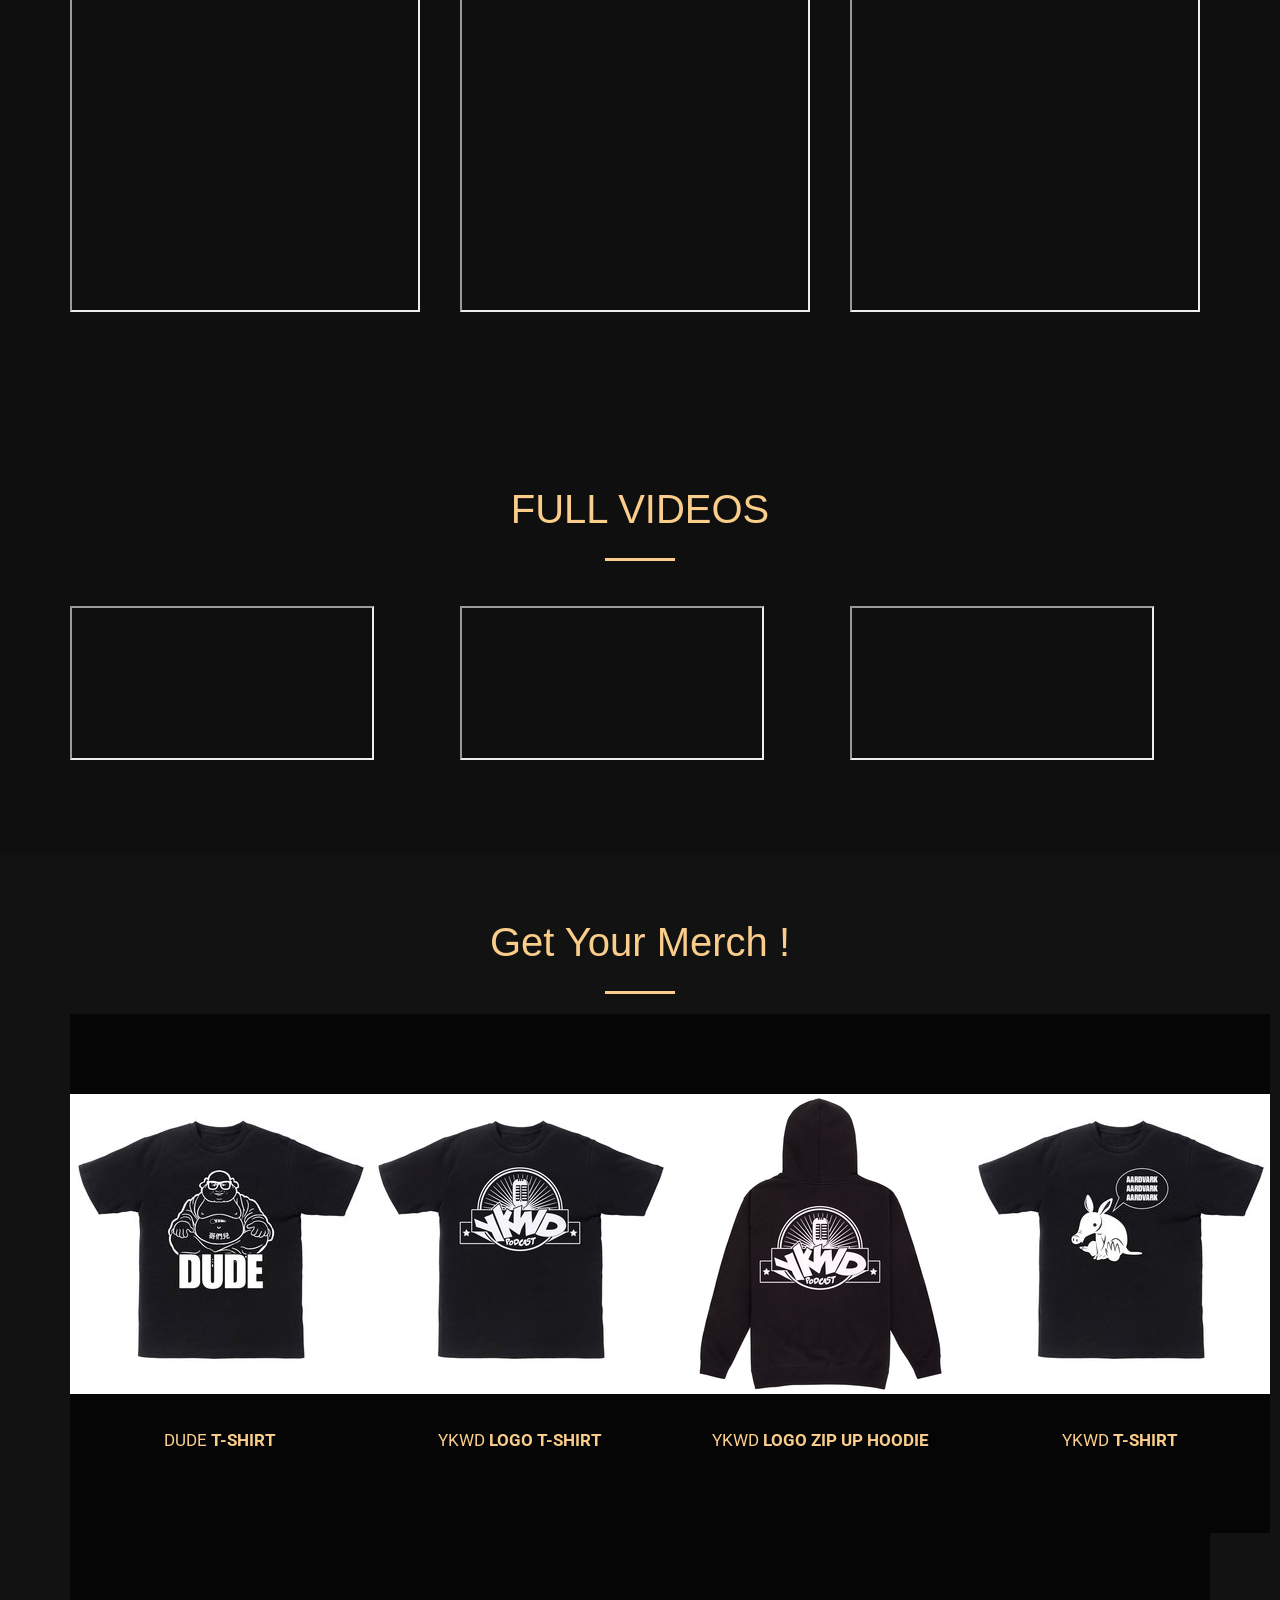
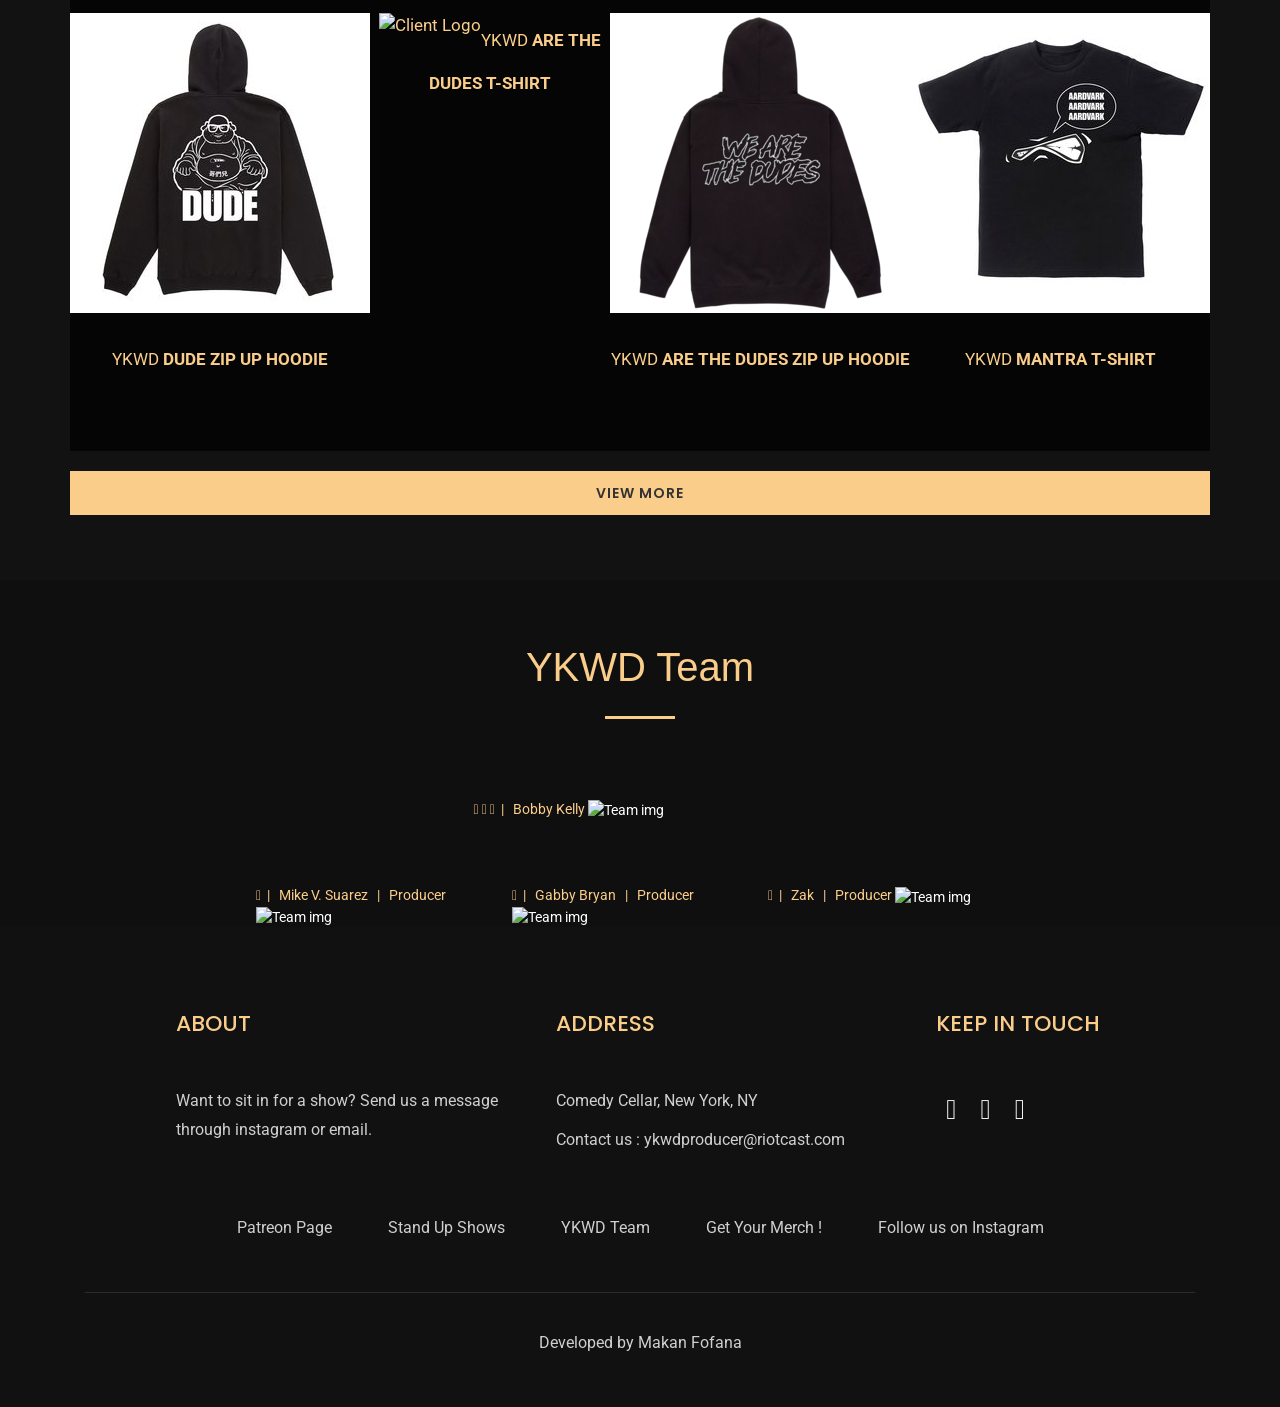
==== commit b7e34667: "new UI for footer and removal of gray bar" ====
--- a/index.html
+++ b/index.html
@@ -55,6 +55,19 @@
                  width: 500px;
                  height: 345px;
              }
+             #fullteam {
+               margin-left: 20% !important;
+               background: #111111;
+             }
+             #bobby {
+               margin-left: 37% !important;
+             }
+             .case-study {
+               padding-top: 80px;
+                background: #0f0f0f !important; }
+            #spacing {
+              margin-left: 25%;
+            }
          }
 
          @media only screen and (min-width: 1200px) {
@@ -63,6 +76,23 @@
                  width: 500px;
                  height: 345px;
              }
+             #fullteam {
+               margin-left: 20% !important;
+             }
+             #bobby {
+               margin-left: 37% !important;
+             }
+
+             .case-study-content {
+                padding-top: 5px;
+                padding-bottom: 90px;
+             }
+             .case-study {
+               padding-top: 80px;
+                background: #0f0f0f !important; }
+            #spacing {
+                  margin-left: 8%;
+                }
          }
 
      </style>
@@ -703,7 +733,7 @@
             <div class="row">
                 <div class="container">
                     <div class="footer-top">
-                        <div class="col-md-4">
+                        <div class="col-md-4" id="spacing">
                             <!-- footer About section
                             ========================== -->
                             <div class="footer-about">
@@ -723,7 +753,7 @@
                                 </p>
                             </div>
                         </div>
-                        <div class="col-md-4">
+                        <div class="col-md-3">
                             <!-- footer Media link section
                             ========================== -->
                             <div class="footer-social-media">
@@ -740,11 +770,11 @@
                     <div class="footer-nav text-center">
                         <div class="col-md-12">
                             <ul>
-                                <li><a href="index-slider.html">Home</a></li>
-                                <!-- <li><a href="services.html">Services</a></li> -->
-                                <li><a href="portfolio.html">Stand Up Shows</a></li>
-                                <li><a href="services-parallax.html">YKWD Team </a></li>
-                                <li><a href="contact.html">Get Your Merch ! </a></li>
+                              <li><a href="https://www.patreon.com/robertkelly"  target="_blank">Patreon Page</a></li>
+                              <li><a href="https://robertkellylive.com/tour-dates/" target="_blank">Stand Up Shows</a></li>
+                              <li><a href="teampage.html">YKWD Team </a></li>
+                              <li><a href="merch.html">Get Your Merch ! </a></li>
+                              <li><a href="https://www.instagram.com/ykwdudepodcast/?hl=en"  target="_blank">Follow us on Instagram </a></li>
                             </ul>
                         </div>
                     </div>
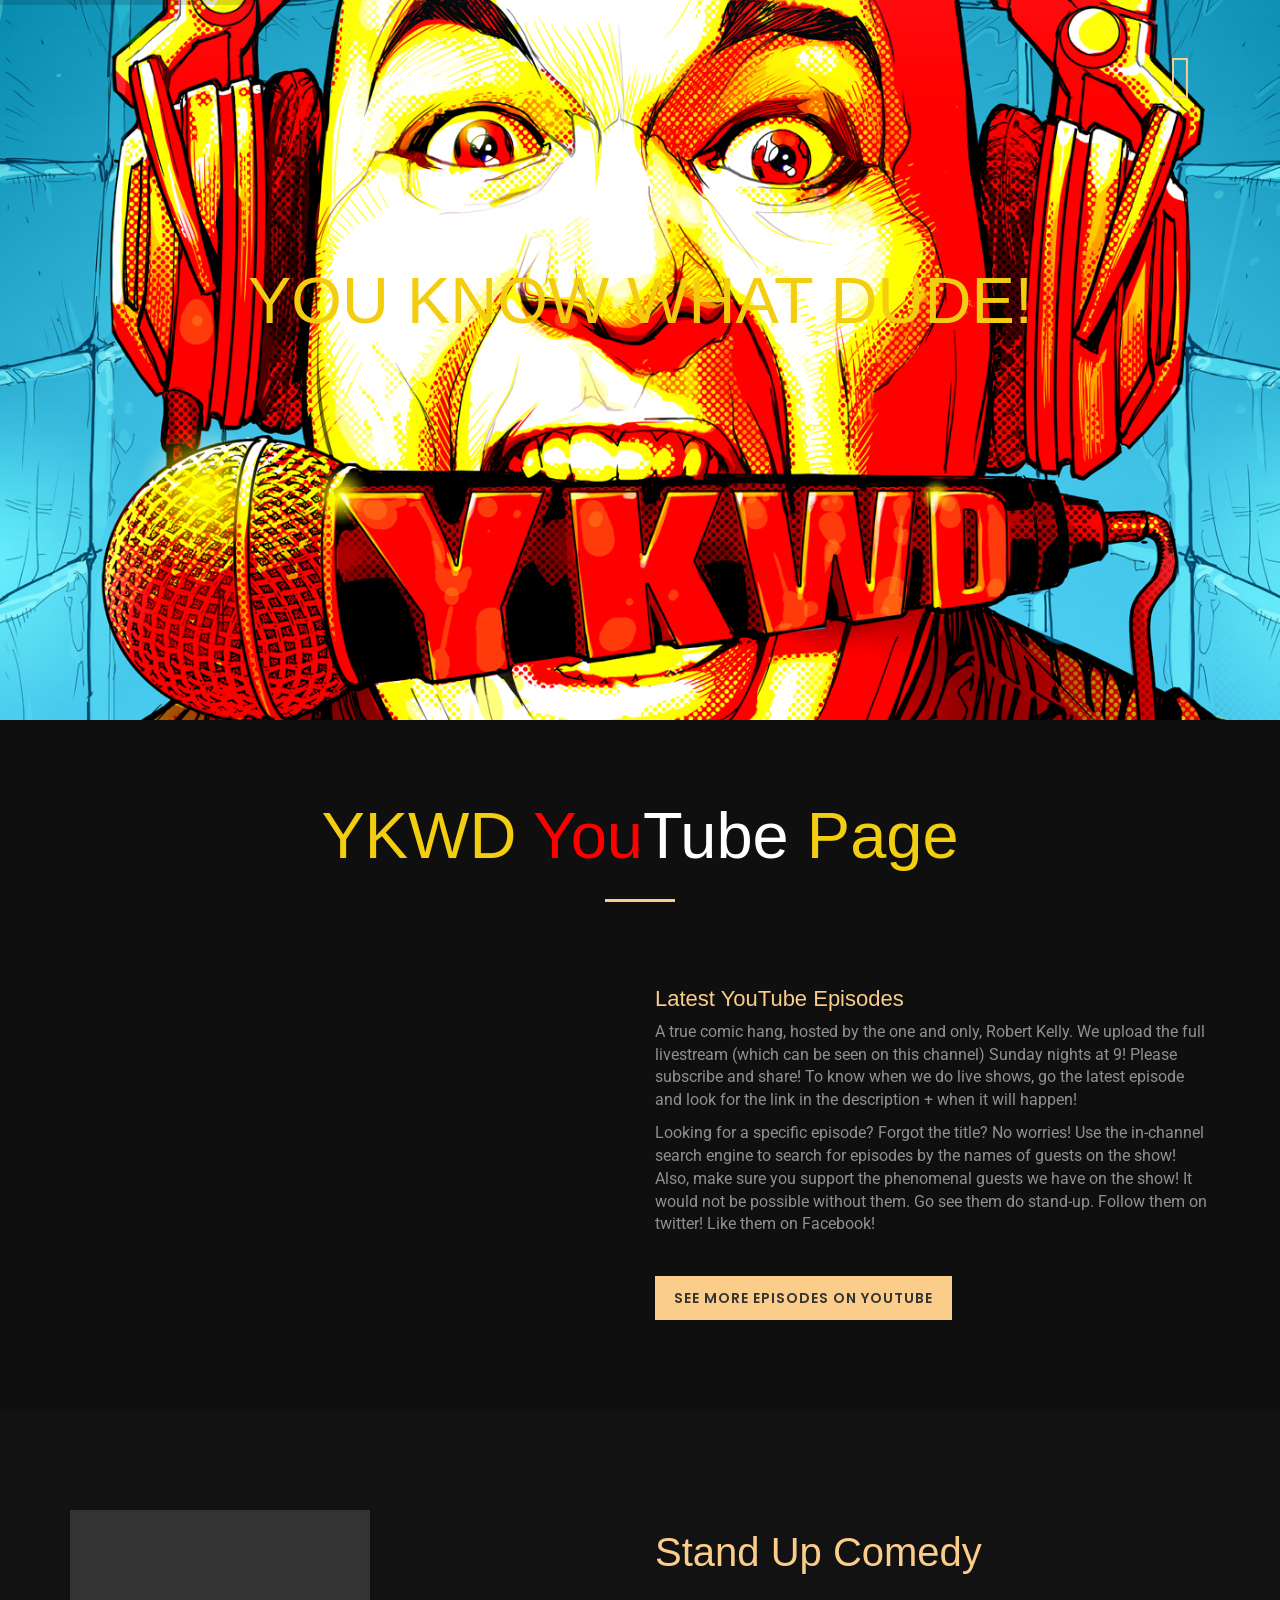
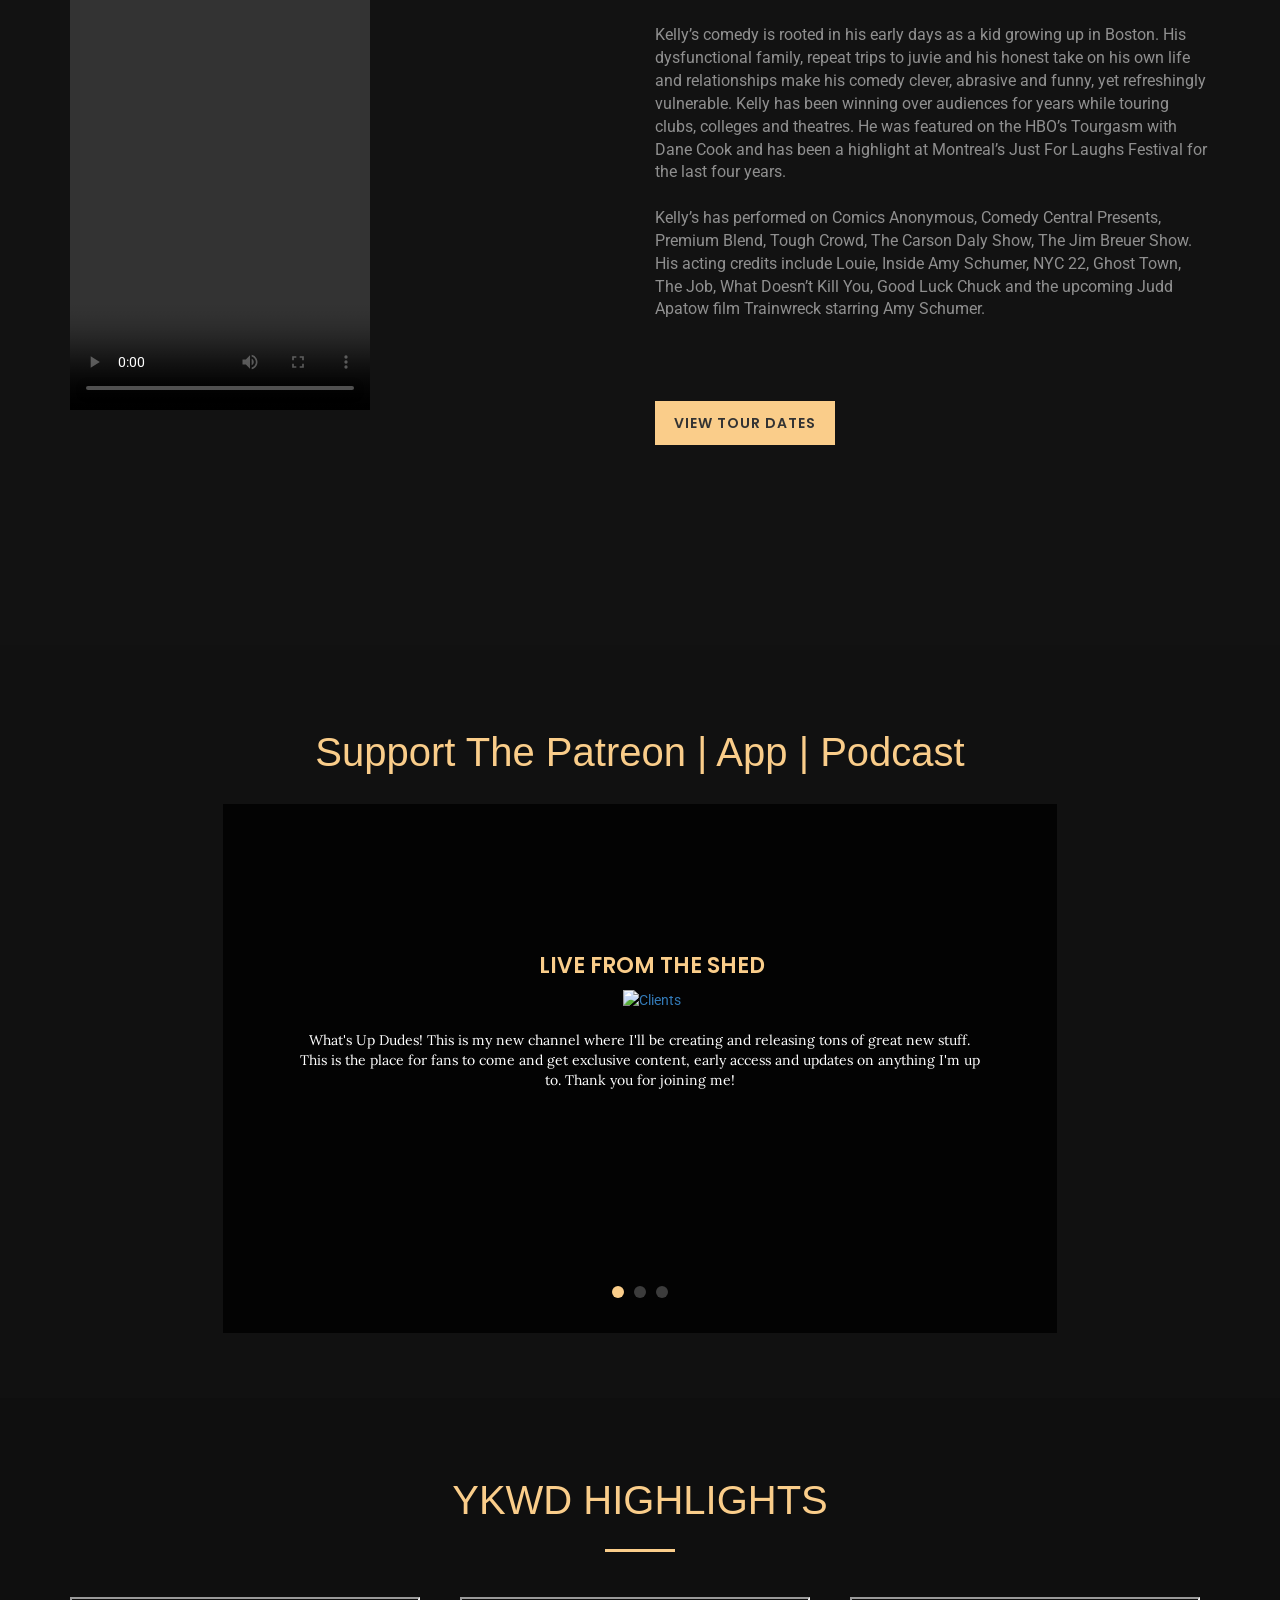
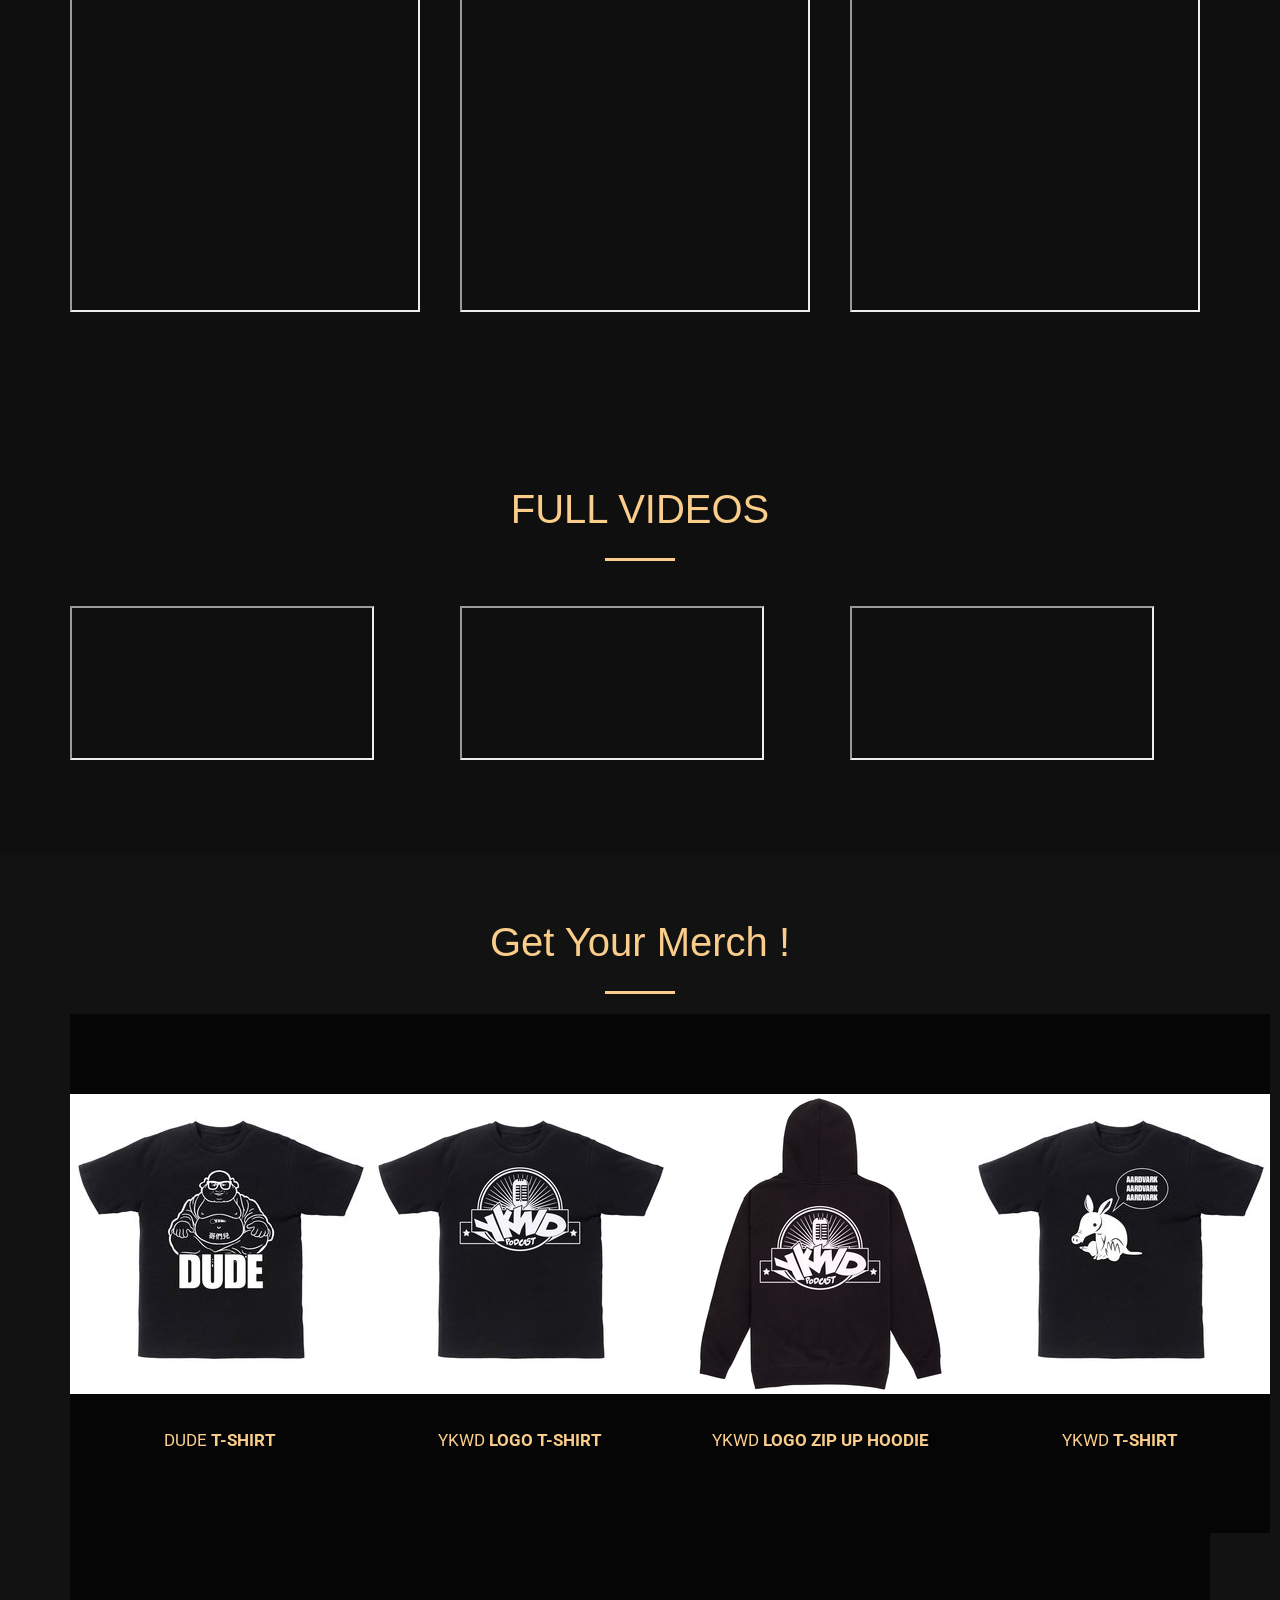
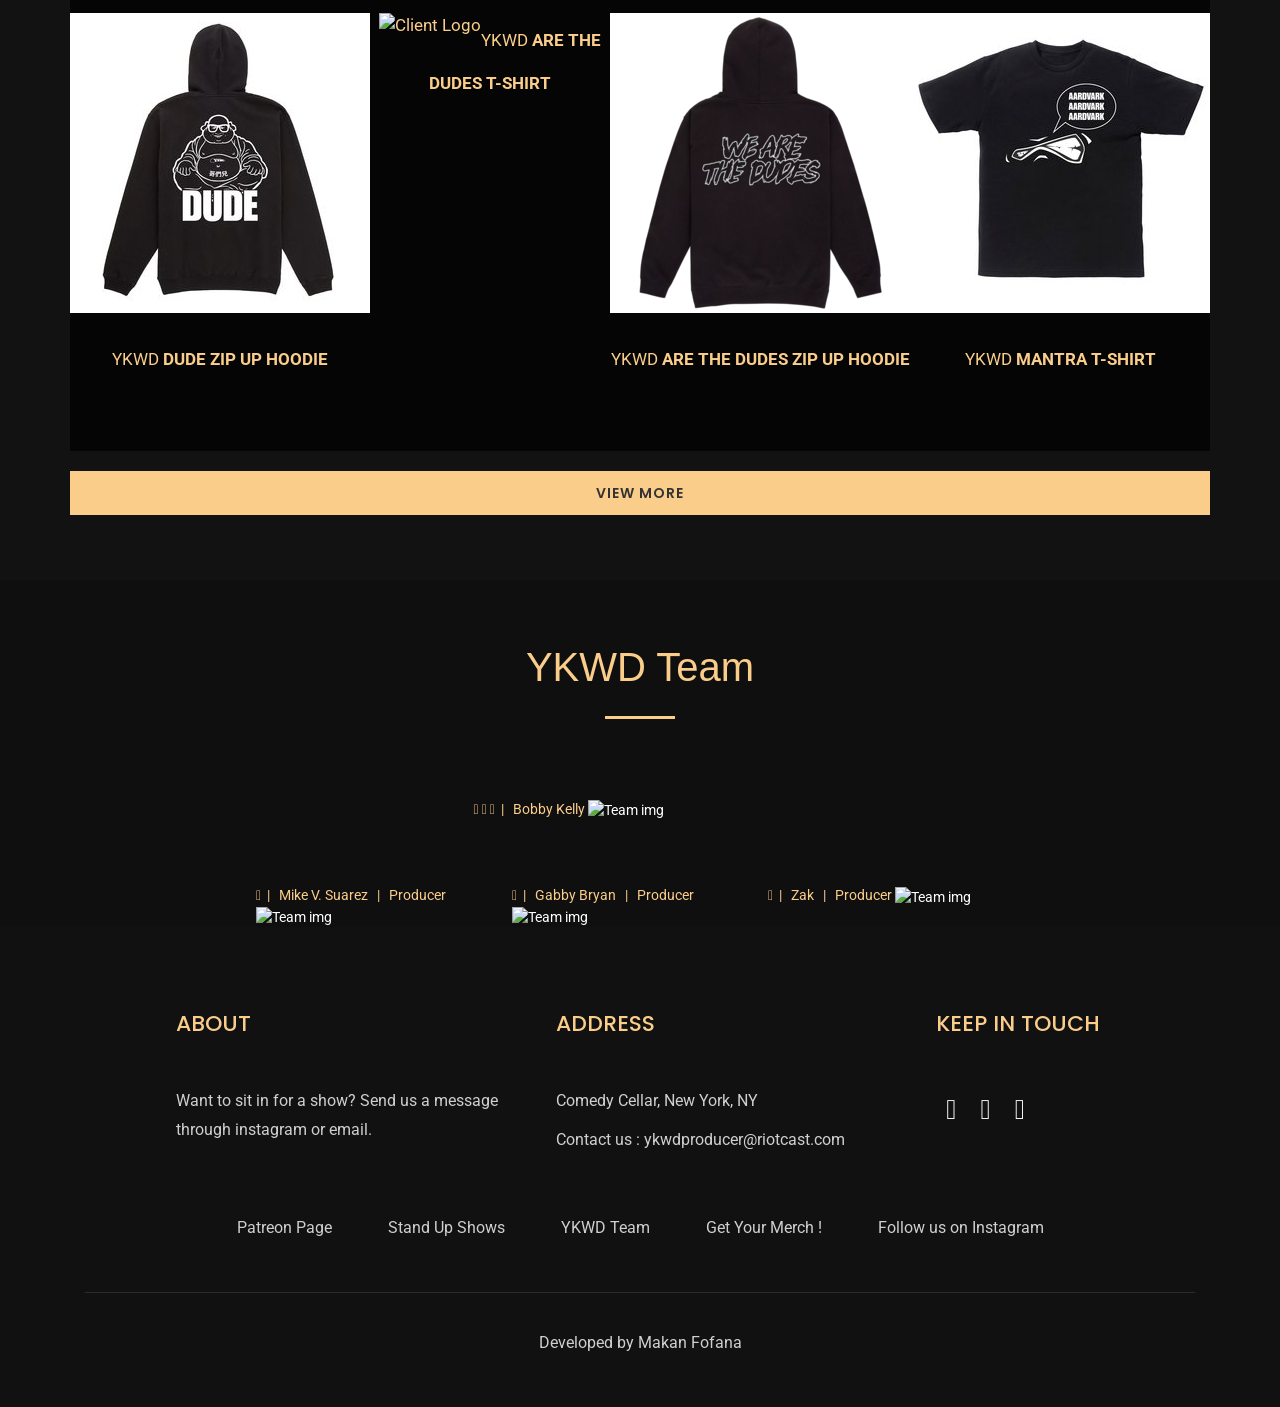
==== commit a3533aac: "call to YouTube API for video update" ====
--- a/index.html
+++ b/index.html
@@ -278,12 +278,11 @@
     <div class="case-study-content">
       <div class="container">
         <div class="row">
-
             <div class="col-md-6">
-              <div class="img-content">
-                <!-- <img class="img-responsive" src="img/case-study/case-study-img1.png" alt=""> -->
-                <iframe src="https://www.youtube.com/embed/e-pasEbtzHI" id="youtubeLink"> </iframe>
-              </div>
+                <div class="img-content" id="youtubeAPI">
+                    <!-- <img class="img-responsive" src="img/case-study/case-study-img1.png" alt=""> -->
+                    <!--<iframe src="https://www.youtube.com/embed/145HBUZOmeQ" id="youtubeLink"> </iframe> -->
+                </div>
             </div>
           <div class="col-md-6">
             <!-- inner sub-title -->
@@ -830,5 +829,6 @@
         Main Js
     ============ -->
     <script src="js/script.js"></script>
+    <script src="js/youtubeapi.js"></script>
   </body>
 </html>
